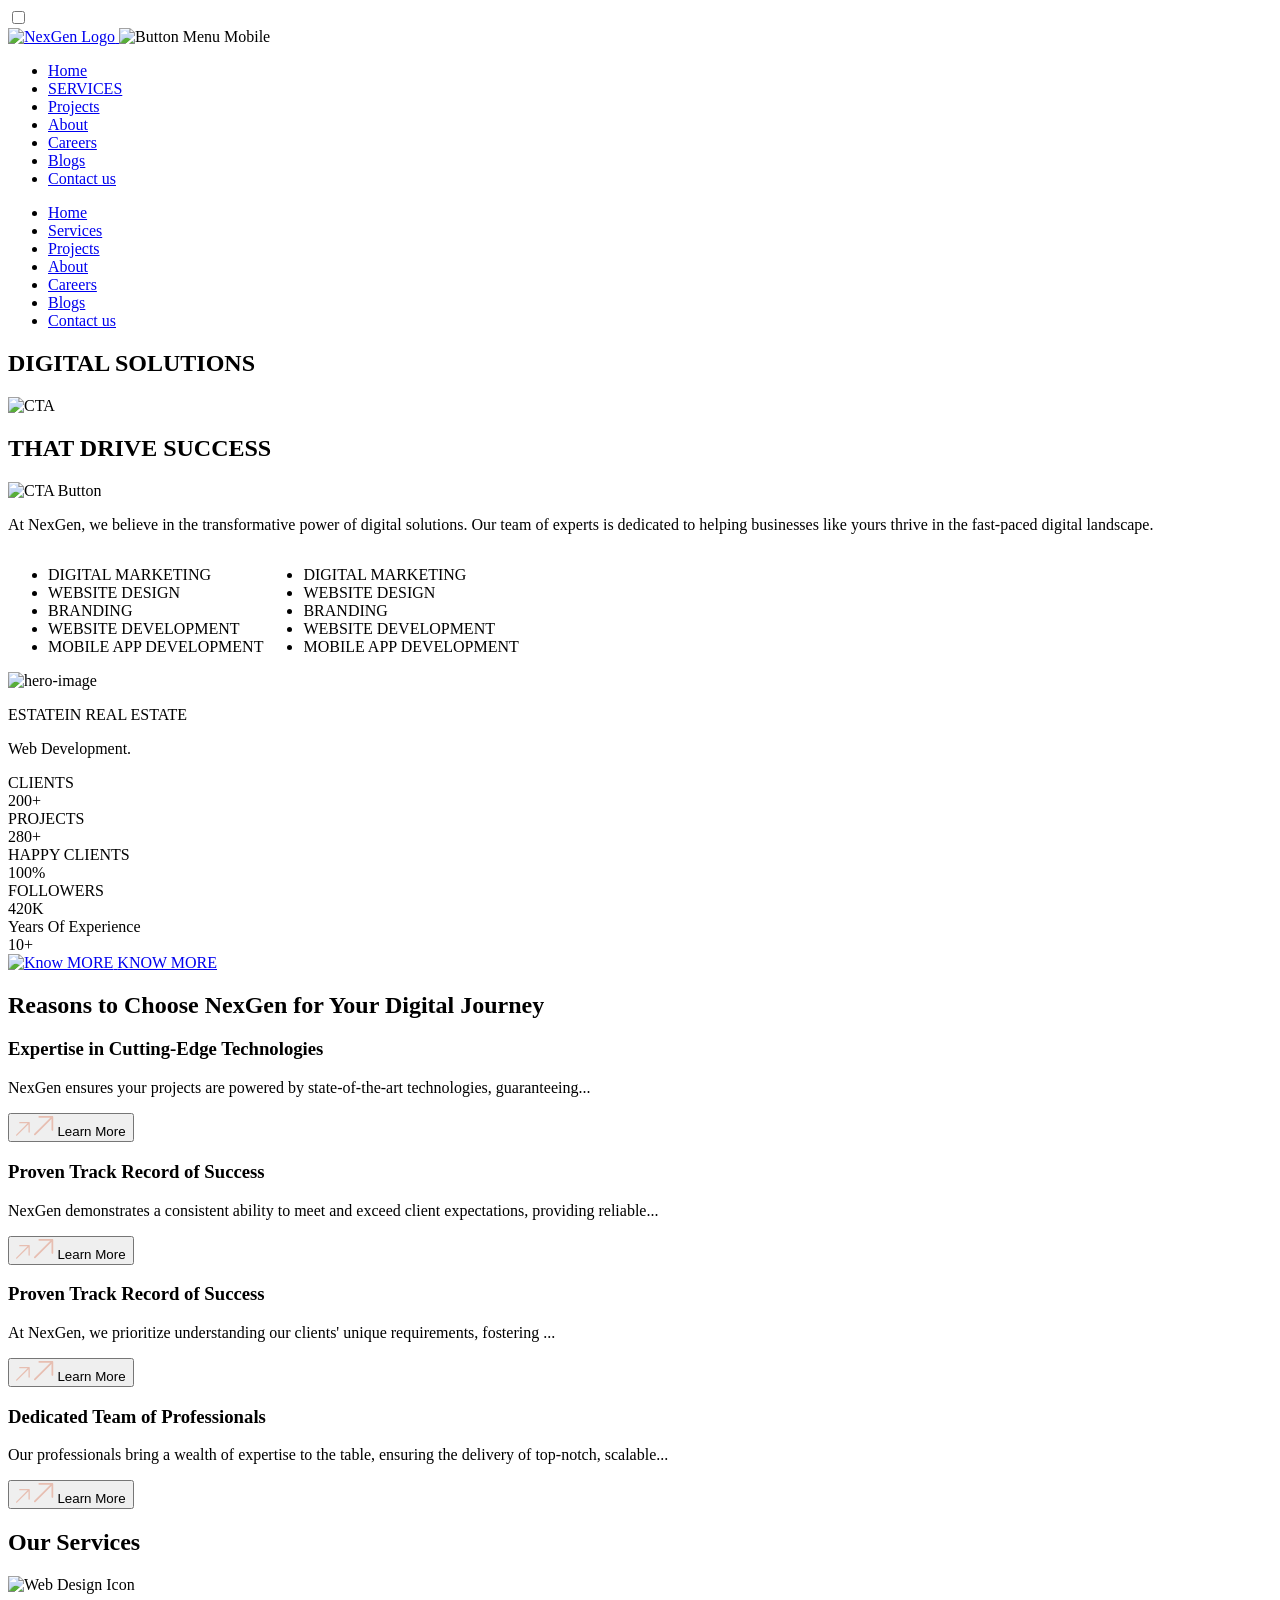
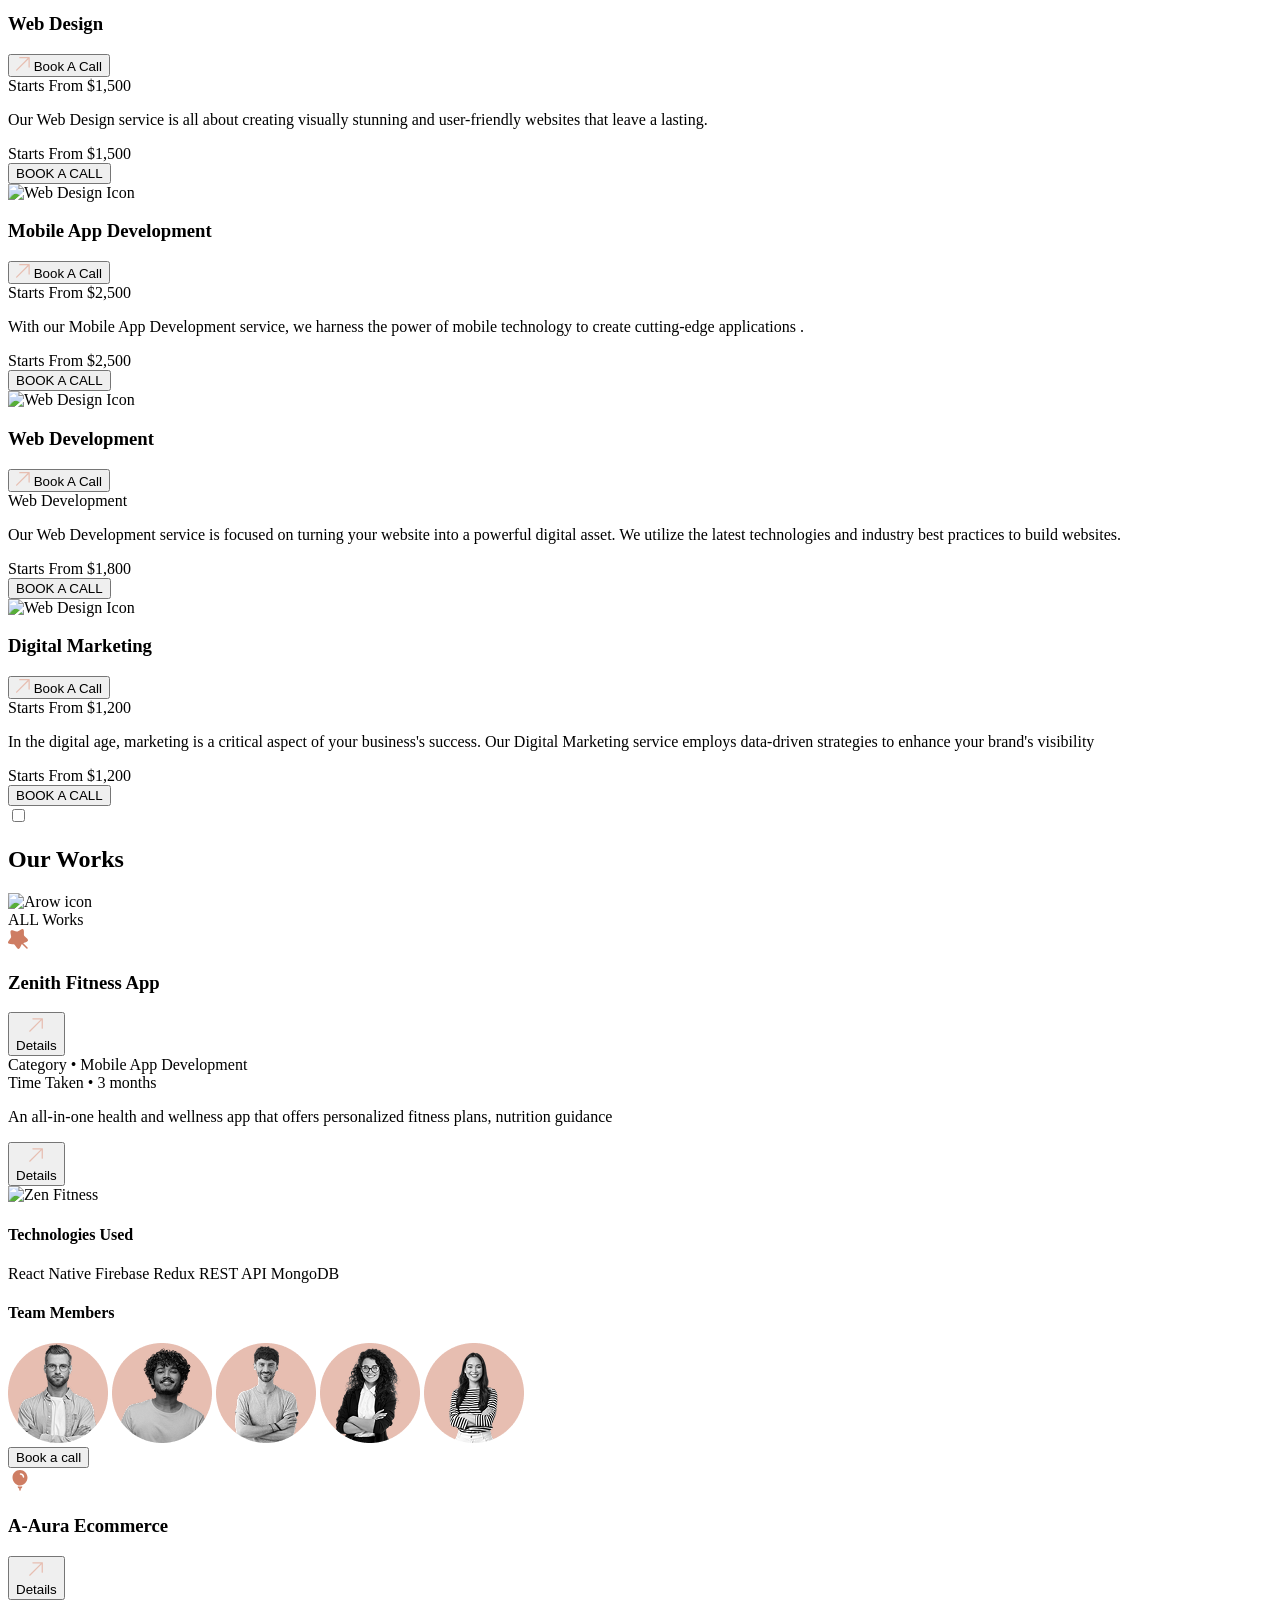
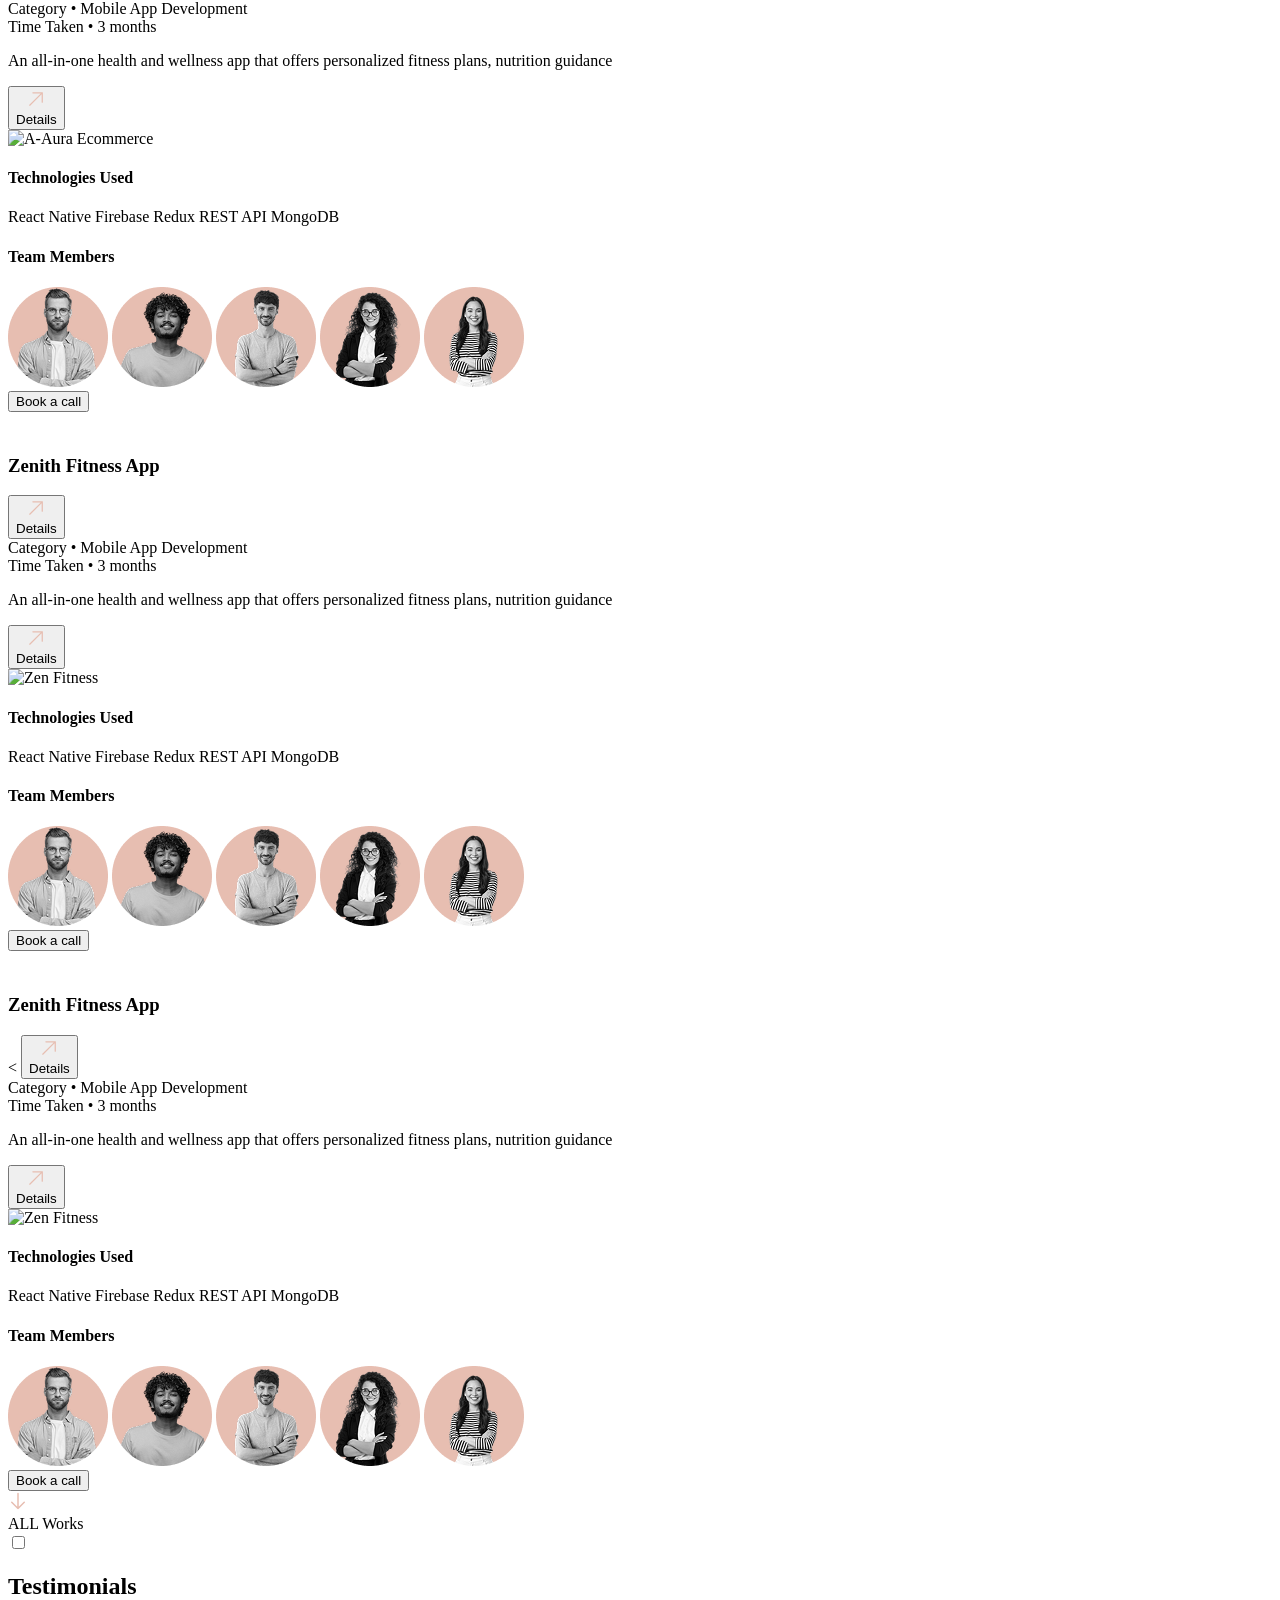
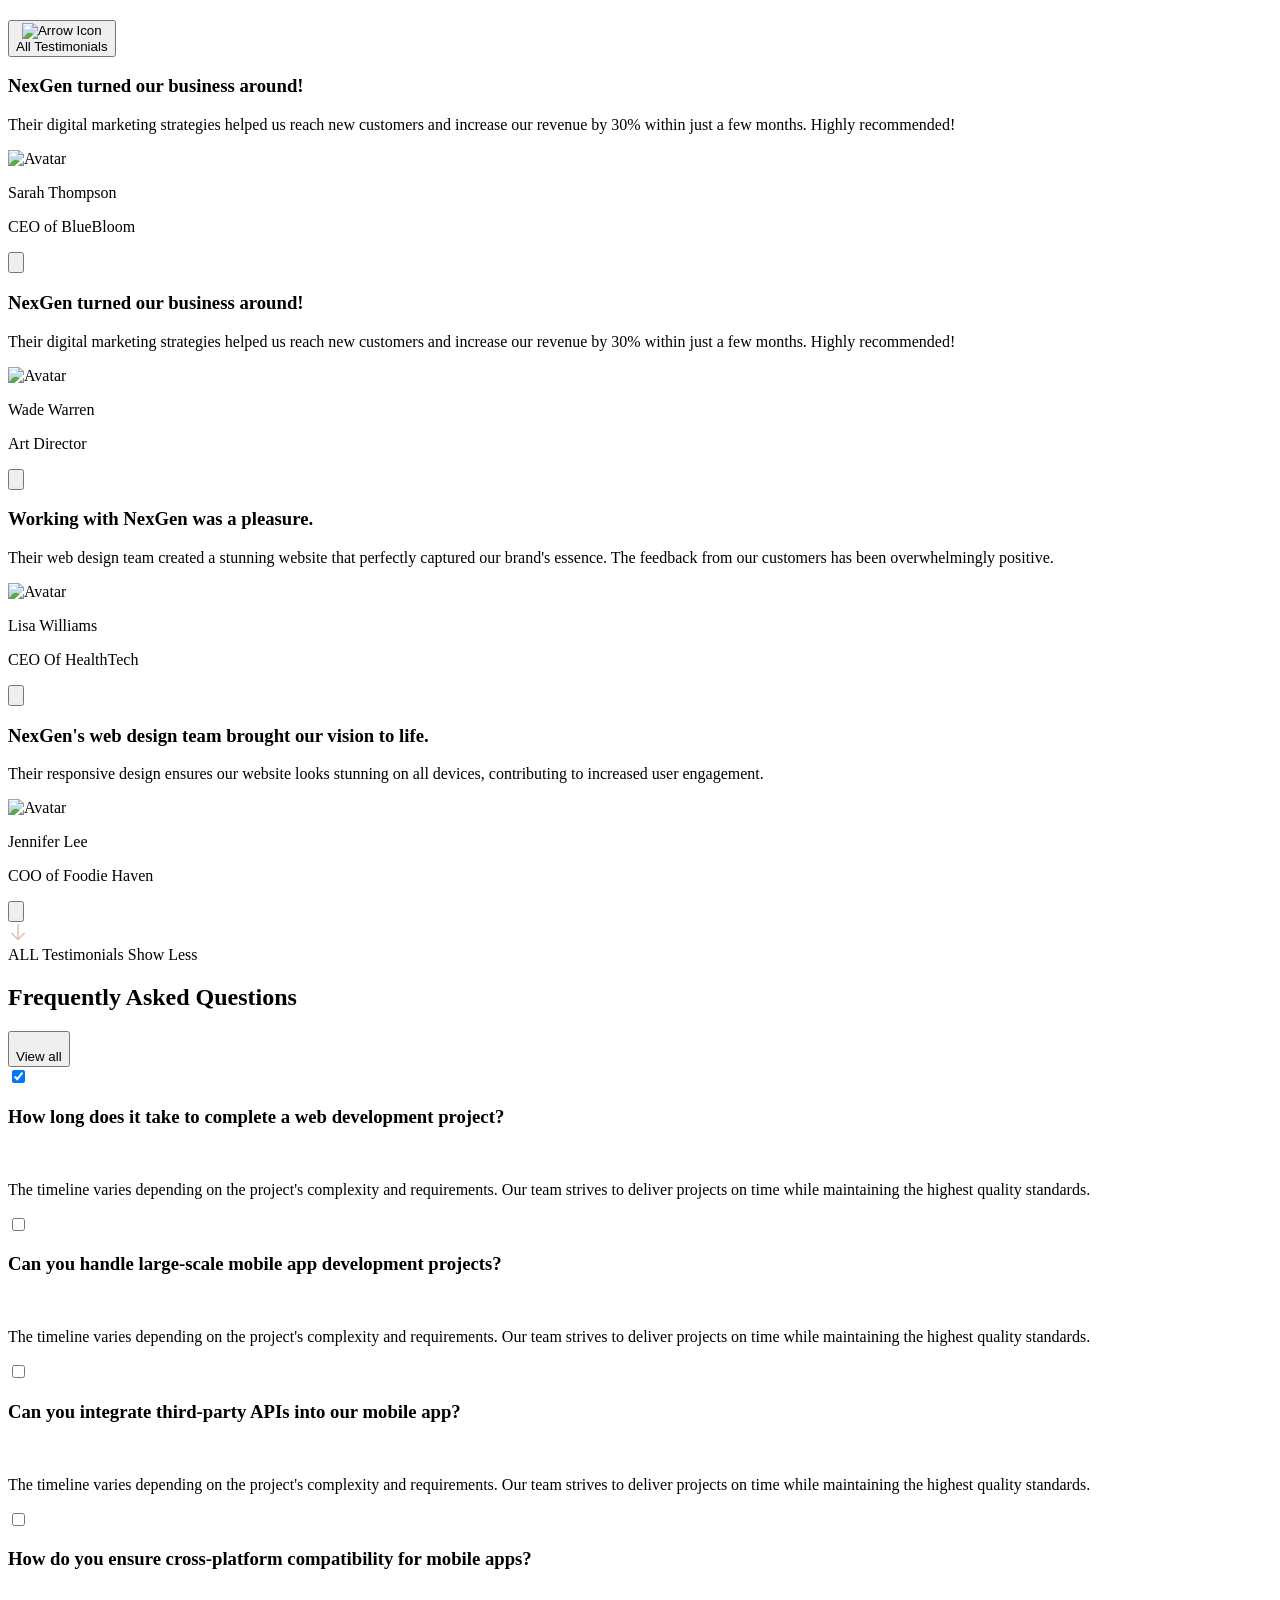
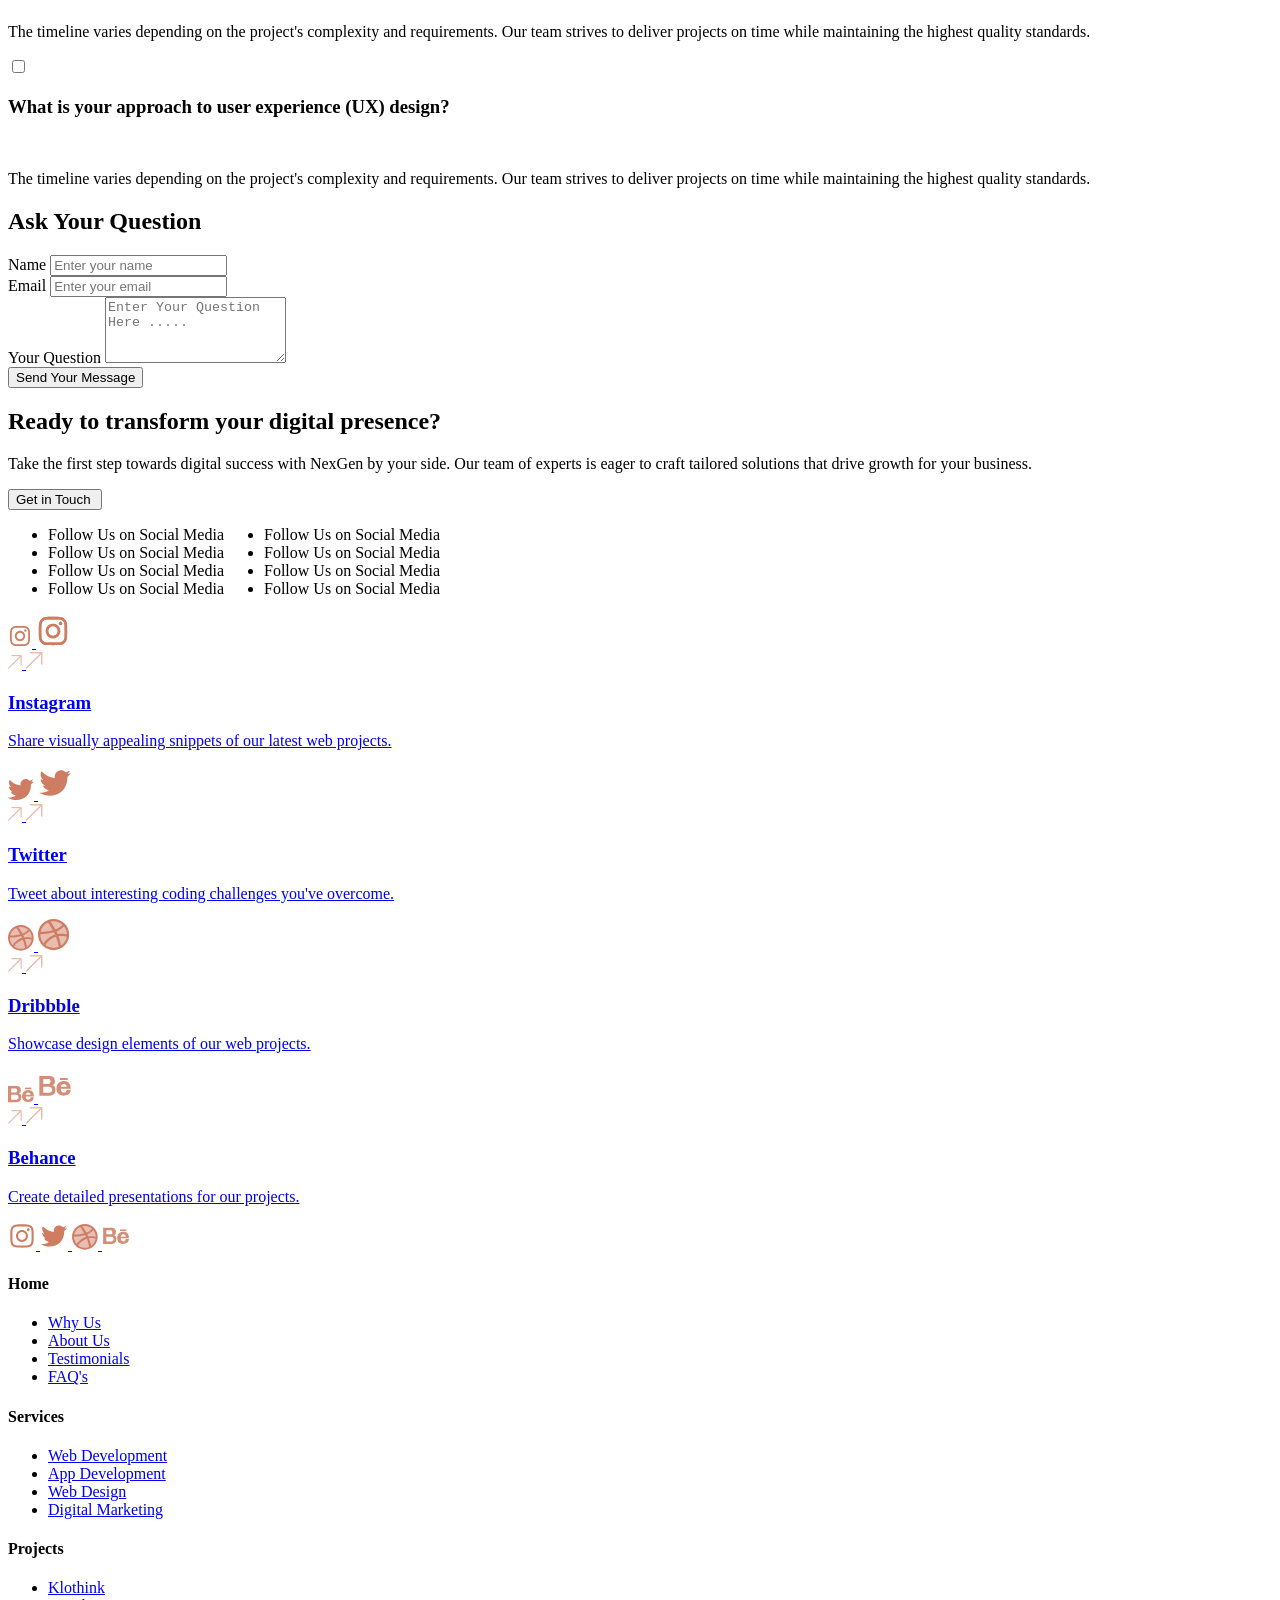
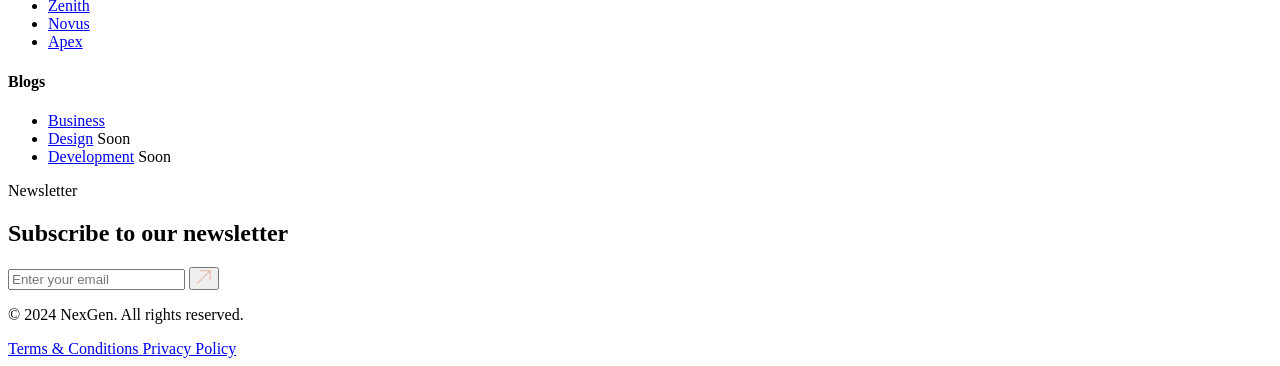
==== index.html @ 0abcc2f7 "add: nav bar link for group 1" ====
<!doctype html>
<html lang="en">
    <head>
        <meta charset="UTF-8" />
        <meta name="viewport" content="width=device-width, initial-scale=1.0" />
        <title>Home Page</title>

        <script src="https://cdn.jsdelivr.net/npm/@tailwindcss/browser@4"></script>
        <link
            href="https://fonts.googleapis.com/css2?family=Roboto+Flex:opsz,wght@8..144,100..1000&display=swap"
            rel="stylesheet"
        />
        <!--    Google font -->
        <link rel="preconnect" href="https://fonts.googleapis.com" />
        <link rel="preconnect" href="https://fonts.gstatic.com" crossorigin />
        <link
            href="https://fonts.googleapis.com/css2?family=Roboto+Flex:opsz,wght,XOPQ,XTRA,YOPQ,YTDE,YTFI,YTLC,YTUC@8..144,100..1000,96,468,79,-203,738,514,712&family=Roboto+Mono:ital,wght@0,100..700;1,100..700&display=swap"
            rel="stylesheet"
        />

        <link rel="preconnect" href="https://fonts.googleapis.com" />
        <link rel="preconnect" href="https://fonts.gstatic.com" crossorigin />
        <link
            href="https://fonts.googleapis.com/css2?family=Roboto+Flex:opsz,wght,XOPQ,XTRA,YOPQ,YTDE,YTFI,YTLC,YTUC@8..144,100..1000,96,468,79,-203,738,514,712&family=Roboto+Mono:ital,wght@0,100..700;1,100..700&family=Roboto:ital,wght@0,100..900;1,100..900&display=swap"
            rel="stylesheet"
        />
        <!--    Tailwind CDN -->
        <script src="https://cdn.jsdelivr.net/npm/@tailwindcss/browser@4"></script>

        <style>
            #toggle-works:checked ~ div .card-hidden {
                display: grid;
            }
            #toggle-testimonals:checked ~ div .testimonial-card {
                display: grid;
            }
            #toggle-testimonals:checked ~ div .label-open {
                display: none;
            }

            #toggle-testimonals:checked ~ div .label-close {
                display: inline;
            }

            @keyframes marquee {
                0% {
                    transform: translateX(0);
                }
                100% {
                    transform: translateX(-50%);
                }
            }
            .animate-marquee {
                display: flex;
                width: max-content;
                animation: marquee 15s linear infinite;
            }
            /* Dùng để pause chữ khi hover */
            .animate-marquee:hover {
                animation-play-state: paused;
            }

            /* Chỉnh phần animation phần follow - không bị chạy vượt quá viền */
            .marquee-mask {
                -webkit-mask-image: linear-gradient(
                    to right,
                    transparent,
                    black 5%,
                    black 95%,
                    transparent
                );
                mask-image: linear-gradient(
                    to right,
                    transparent,
                    black 5%,
                    black 95%,
                    transparent
                );
            }
        </style>
    </head>

    <body class="bg-[#0F0F0F] text-[#676665]">
        <!--   HEADER -->

        <!--    Checkbox hack ẩn hiện navigation -->
        <input type="checkbox" id="menu-toggle" class="peer hidden" />

        <!--    Header dính khi scroll-->
        <header
            class="w-[calc(100%-32px)] h-[72px] mx-auto mt-[41px] sticky top-0 z-[1001] flex items-center justify-between rounded-[10px] p-[14px] bg-[#1A1A1A] lg:w-[calc(100%-80px)] lg:h-[89px] lg:mt-[30px] lg:mb-[42px] lg:mx-auto lg:pl-10 lg:pr-5 lg:py-5 2xl:w-[calc(100%-100px)] 2xl:mx-auto 2xl:h-[111px] 2xl:mt-[30px] 2xl:mb-5 2xl:pl-[50px] 2xl:pr-[24px] 2xl:py-6"
        >
            <!--  Logo -->
            <a href="/" class="cursor-pointer">
                <img
                    src="assets/icon/Logo.svg"
                    alt="NexGen Logo"
                    class="lg:w-[97px] 2xl:w-[129px]"
                />
            </a>

            <!-- Mobile menu toggle -->
            <label for="menu-toggle" class="cursor-pointer lg:hidden">
                <img
                    src="assets/icon/hamburger icon.svg"
                    alt="Button Menu Mobile"
                />
            </label>

            <!-- Desktop navigation -->
            <nav class="hidden lg:flex lg:items-center">
                <ul
                    class="flex lg:gap-[14px] 2xl:gap-4 lg:text-sm 2xl:text-lg text-[#81807E] font-['Roboto_Mono'] font-medium uppercase"
                >
                    <li
                        class="flex items-center justify-center lg:rounded-[10px] 2xl:rounded-xl bg-[#0F0F0F] checked text-[#E7BEB1]"
                    >
                        <a
                            href="/"
                            class="lg:px-5 lg:py-[14px] 2xl:px-6 2xl:py-4.5 hover:text-[#E7BEB1]"
                            >Home</a
                        >
                    </li>
                    <li
                        class="flex items-center justify-center lg:rounded-[10px] 2xl:rounded-xl bg-[#0F0F0F]"
                    >
                        <a
                            href="/services/index.html"
                            class="lg:px-5 lg:py-[14px] 2xl:px-6 2xl:py-4.5 hover:text-[#E7BEB1]"
                            >SERVICES</a
                        >
                    </li>
                    <li
                        class="flex items-center justify-center lg:rounded-[10px] 2xl:rounded-xl bg-[#0F0F0F]"
                    >
                        <a
                            href="#"
                            class="lg:px-5 lg:py-[14px] 2xl:px-6 2xl:py-4.5 hover:text-[#E7BEB1]"
                            >Projects</a
                        >
                    </li>

                    <li
                        class="flex items-center justify-center lg:rounded-[10px] 2xl:rounded-xl bg-[#0F0F0F]"
                    >
                        <a
                            href="/about/index.html"
                            class="lg:px-5 lg:py-[14px] 2xl:px-6 2xl:py-4.5 hover:text-[#E7BEB1]"
                            >About</a
                        >
                    </li>
                    <li
                        class="flex items-center justify-center lg:rounded-[10px] 2xl:rounded-xl bg-[#0F0F0F]"
                    >
                        <a
                            href="careers/index.html"
                            class="lg:px-5 lg:py-[14px] 2xl:px-6 2xl:py-4.5 hover:text-[#E7BEB1]"
                            >Careers</a
                        >
                    </li>
                    <li
                        class="flex items-center justify-center lg:rounded-[10px] 2xl:rounded-xl bg-[#0F0F0F]"
                    >
                        <a
                            href="#"
                            class="lg:px-5 lg:py-[14px] 2xl:px-6 2xl:py-4.5 hover:text-[#E7BEB1]"
                            >Blogs</a
                        >
                    </li>
                    <li
                        class="flex items-center justify-center lg:rounded-[10px] 2xl:rounded-xl bg-[#CE7D63] whitespace-nowrap"
                    >
                        <a
                            href="#"
                            class="lg:px-5 lg:py-[14px] 2xl:px-6 2xl:py-4.5 text-[#0F0F0F] hover:text-[#E7BEB1]"
                            >Contact us</a
                        >
                    </li>
                </ul>
            </nav>
        </header>

        <!-- Mobile navigation -->
        <nav
            class="fixed top-10.25 z-[1000] w-[280px] h-screen right-[-280px] px-6 font-['Roboto_Mono'] bg-[#1A1A1A] peer-checked:right-4 transition-[right] duration-300 ease-in-out"
        >
            <ul class="flex flex-col mt-30 gap-5 text-[#81807E] uppercase">
                <li
                    class="flex items-center justify-center bg-[#0F0F0F] rounded-xl"
                >
                    <a href="#" class="px-20 py-3 hover:text-[#E7BEB1]">
                        Home
                    </a>
                </li>
                <li
                    class="flex items-center justify-center bg-[#0F0F0F] rounded-xl"
                >
                    <a href="#" class="px-20 py-3 hover:text-[#E7BEB1]">
                        Services
                    </a>
                </li>
                <li
                    class="flex items-center justify-center bg-[#0F0F0F] rounded-xl"
                >
                    <a href="#" class="px-20 py-3 hover:text-[#E7BEB1]">
                        Projects
                    </a>
                </li>
                <li
                    class="flex items-center justify-center bg-[#0F0F0F] rounded-xl"
                >
                    <a href="#" class="px-20 py-3 hover:text-[#E7BEB1]">
                        About
                    </a>
                </li>
                <li
                    class="flex items-center justify-center bg-[#0F0F0F] rounded-xl"
                >
                    <a href="#" class="px-20 py-3 hover:text-[#E7BEB1]">
                        Careers
                    </a>
                </li>
                <li
                    class="flex items-center justify-center bg-[#0F0F0F] rounded-xl"
                >
                    <a href="#" class="px-20 py-3 hover:text-[#E7BEB1]">
                        Blogs
                    </a>
                </li>
                <li
                    class="flex items-center justify-center rounded-xl bg-[#CE7D63] whitespace-nowrap"
                >
                    <a
                        href="#"
                        class="px-20 py-3 text-[#0F0F0F] hover:text-[#E7BEB1]"
                    >
                        Contact us
                    </a>
                </li>
            </ul>
        </nav>

        <!-- Overlay -->
        <label
            for="menu-toggle"
            class="fixed inset-0 z-[998] bg-[#1A1A1A] opacity-0 invisible peer-checked:visible peer-checked:opacity-60 transition-all duration-300 ease-in-out cursor-pointer"
        >
        </label>

        <!-- ======== HERO =========== -->
        <!--    1.Hero section    -->
        <section class="mt-5 mb-4 lg:mt-[42px] 2xl:mb-5">
            <div
                class="max-w-[calc(100%-32px)] mx-auto lg:max-w-[calc(100%-80px)] 2xl:max-w-[calc(100%-100px)]"
            >
                <!-- Wrapper 2 cột -->

                <div
                    class="flex flex-col lg:flex-row lg:gap-4 2xl:gap-5 lg:items-stretch"
                >
                    <!-- HERO LEFT CARD -->
                    <div
                        class="pt-[30px] lg:pt-20 2xl:pt-25 pb-4 px-4 lg:px-15 2lx:px-20 lg:flex-1 lg:min-w-0 rounded-xl lg:rounded-2xl 2xl:rounded-[20px] bg-[#1A1A1A] flex flex-col justify-between"
                    >
                        <div>
                            <div class="flex items-center gap-4 mb-2">
                                <h2
                                    class="font-['Roboto_Flex'] font-semibold text-[#F9EFEC] text-[25px] leading-tight uppercase lg:text-[50px] 2xl:text-[60px]"
                                >
                                    DIGITAL SOLUTIONS
                                </h2>
                                <div class="hidden lg:block">
                                    <img
                                        src="assets/icon/CTA btn.svg"
                                        alt="CTA"
                                        class="lg:w-[228px] 2xl:w-[255px] h-[50px] 2xl:h-[60px] w-auto"
                                    />
                                </div>
                            </div>

                            <h2
                                class="font-['Roboto_Flex'] font-semibold text-[#F9EFEC] text-[28px] leading-tight uppercase lg:text-[50px] 2xl:text-[60px] mb-6"
                            >
                                THAT DRIVE SUCCESS
                            </h2>

                            <div class="lg:hidden mb-6">
                                <img
                                    src="assets/icon/CTA btn.svg"
                                    alt="CTA Button"
                                    class="h-10"
                                />
                            </div>

                            <p
                                class="font-['Roboto_Flex'] font-normal text-[#98989A] text-sm lg:text-base 2xl:text-xl"
                            >
                                At NexGen, we believe in the transformative
                                power of digital solutions. Our team of experts
                                is dedicated to helping businesses like yours
                                thrive in the fast-paced digital landscape.
                            </p>
                        </div>

                        <!-- ==== TAGS ===== -->

                        <!-- Thêm rounded-lg ở thẻ này để khi animation chạy thì vẫn có bo góc + Margin âm để phần tags lệch giống design-->
                        <div
                            class="ml-[-7px] lg:mx-[-44px] mt-[31px] mb-4 rounded-lg overflow-hidden"
                        >
                            <div class="relative w-full overflow-hidden">
                                <div
                                    class="flex items-center bg-[#0F0F0F] py-[14px] lg:px-4 lg:mx-0 animate-marquee"
                                >
                                    <!-- List 1 -->
                                    <ul
                                        class="font-['Roboto_Mono'] flex list-none p-0 m-0 whitespace-nowrap text-muted-foreground text-[14px] font-normal uppercase"
                                    >
                                        <li
                                            class="before:content-['•'] before:text-[#CE7D63] before:mx-1"
                                        >
                                            DIGITAL MARKETING
                                        </li>
                                        <li
                                            class="before:content-['•'] before:text-[#CE7D63] before:mx-1"
                                        >
                                            WEBSITE DESIGN
                                        </li>
                                        <li
                                            class="before:content-['•'] before:text-[#CE7D63] before:mx-1"
                                        >
                                            BRANDING
                                        </li>
                                        <li
                                            class="before:content-['•'] before:text-[#CE7D63] before:mx-1"
                                        >
                                            WEBSITE DEVELOPMENT
                                        </li>
                                        <li
                                            class="before:content-['•'] before:text-[#CE7D63] before:mx-1"
                                        >
                                            MOBILE APP DEVELOPMENT
                                        </li>
                                    </ul>

                                    <!-- List 2 (dùng để duplicate - chạy không bị ngắt quãng) -->
                                    <ul
                                        class="font-['Roboto_Mono'] flex list-none p-0 m-0 whitespace-nowrap text-muted-foreground text-[14px] font-normal uppercase"
                                    >
                                        <li
                                            class="before:content-['•'] before:text-[#CE7D63] before:mx-1"
                                        >
                                            DIGITAL MARKETING
                                        </li>
                                        <li
                                            class="before:content-['•'] before:text-[#CE7D63] before:mx-1"
                                        >
                                            WEBSITE DESIGN
                                        </li>
                                        <li
                                            class="before:content-['•'] before:text-[#CE7D63] before:mx-1"
                                        >
                                            BRANDING
                                        </li>
                                        <li
                                            class="before:content-['•'] before:text-[#CE7D63] before:mx-1"
                                        >
                                            WEBSITE DEVELOPMENT
                                        </li>
                                        <li
                                            class="before:content-['•'] before:text-[#CE7D63] before:mx-1"
                                        >
                                            MOBILE APP DEVELOPMENT
                                        </li>
                                    </ul>
                                </div>
                            </div>
                        </div>
                    </div>

                    <!--  1-2. Hero right column (cột phải: ảnh + text) -->
                    <div
                        class="hidden lg:flex lg:flex-col lg:w-[452px] 2xl:w-[452px] lg:shrink-0 lg:rounded-2xl 2xl:rounded-[20px] overflow-hidden bg-[#1F1F1F]"
                    >
                        <!-- Ảnh chiếm phần lớn -->
                        <div class="flex-1 overflow-hidden">
                            <img
                                src="assets/img/Hero Right.png"
                                alt="hero-image"
                                class="w-full h-full object-cover"
                            />
                        </div>

                        <!-- Text phía dưới -->
                        <div class="lg:p-6 2xl:px-[30px] shrink-0">
                            <p
                                class="font-['Roboto_Flex'] text-[#F9EFEC] font-medium text-xl 2xl:text-2xl uppercase tracking-wide"
                            >
                                ESTATEIN REAL ESTATE
                            </p>
                            <p
                                class="font-['Roboto_Flex'] text-[#B3B3B2] text-base 2xl:text-lg mt-1"
                            >
                                Web Development.
                            </p>
                        </div>
                    </div>
                </div>
            </div>
        </section>

        <!-- ─── Stats Row ─── -->

        <section class="mb-[50px] lg:mb-20 2xl:mb-30">
            <div
                class="max-w-[calc(100%-32px)] mx-auto lg:max-w-[calc(100%-80px)] 2xl:max-w-[calc(100%-100px)]"
            >
                <div
                    class="border-solid border-[2px] border-[#1F1F1F] rounded-2xl lg:rounded-[16px]"
                >
                    <div
                        class="grid grid-cols-2 gap-[10px] 2xl:gap-5 p-[10px] 2xl:p-5 lg:grid-cols-6"
                    >
                        <!-- Clients -->
                        <div
                            class="flex flex-col items-center justify-center rounded-xl 2xl:rounded-[14px] px-[14px] lg:px-4 2xl:px-5 py-4 lg:py-5 2xl:py-[30px] text-center bg-[#1A1A1A]"
                        >
                            <div
                                class="font-['Roboto_Mono'] font-medium text-sm text-[#B3B3B2] leading-[150%] uppercase"
                            >
                                CLIENTS
                            </div>
                            <div
                                class="font-['Roboto_Flex'] font-semibold text-[40px] text-[#DA9E8B] leading-[150%] uppercase"
                            >
                                200+
                            </div>
                        </div>

                        <!-- Projects -->
                        <div
                            class="flex flex-col items-center justify-center rounded-xl 2xl:rounded-[14px] px-[14px] lg:px-4 2xl:px-5 py-4 lg:py-5 2xl:py-[30px] text-center bg-[#1A1A1A]"
                        >
                            <div
                                class="font-['Roboto_Flex'] font-['Roboto_Mono'] font-medium text-sm text-[#B3B3B2] leading-[150%] uppercase"
                            >
                                PROJECTS
                            </div>
                            <div
                                class="font-['Roboto_Flex'] font-semibold text-[40px] text-[#DA9E8B] leading-[150%] uppercase"
                            >
                                280+
                            </div>
                        </div>

                        <!-- Happy Clients -->
                        <div
                            class="flex flex-col items-center justify-center rounded-xl 2xl:rounded-[14px] px-[14px] lg:px-4 2xl:px-5 py-4 lg:py-5 2xl:py-[30px] bg-[#1A1A1A]"
                        >
                            <div
                                class="font-['Roboto_Mono'] font-medium text-sm text-[#B3B3B2] leading-[150%] uppercase"
                            >
                                HAPPY CLIENTS
                            </div>
                            <div
                                class="font-['Roboto_Flex'] font-semibold text-[40px] text-[#DA9E8B] leading-[150%] uppercase"
                            >
                                100%
                            </div>
                        </div>

                        <!-- Followers -->
                        <div
                            class="flex flex-col items-center justify-center rounded-xl 2xl:rounded-[14px] px-[14px] lg:px-4 2xl:px-5 py-4 lg:py-5 2xl:py-[30px] text-center bg-[#1A1A1A]"
                        >
                            <div
                                class="font-['Roboto_Mono'] font-medium text-sm text-[#B3B3B2] leading-[150%] uppercase"
                            >
                                FOLLOWERS
                            </div>
                            <div
                                class="font-['Roboto_Flex'] font-semibold text-[40px] text-[#DA9E8B] leading-[150%] uppercase"
                            >
                                420K
                            </div>
                        </div>

                        <!-- Experience -->
                        <div
                            class="col-span-2 lg:col-span-1 flex flex-col items-center justify-center rounded-xl 2xl:rounded-[14px] px-[14px] lg:px-4 2xl:px-5 py-4 lg:py-5 2xl:py-[30px] text-center bg-[#1A1A1A] lg:col-span-1"
                        >
                            <div
                                class="font-['Roboto_Mono'] font-medium text-sm text-[#B3B3B2] leading-[150%]"
                            >
                                Years Of Experience
                            </div>
                            <div
                                class="font-['Roboto_Flex'] font-semibold text-[40px] text-[#DA9E8B] leading-[150%] uppercase"
                            >
                                10+
                            </div>
                        </div>

                        <!-- Btn Know More -->
                        <a
                            href="#!"
                            class="col-span-2 flex items-center justify-center gap-[6px] 2xl:gap-[10px] rounded-xl rounded-xl 2xl:rounded-[14px] px-[14px] py-5 bg-[#1A1A1A] group transition-all hover:bg-[#252525] lg:col-span-1"
                        >
                            <img
                                src="assets/icon/Icon Container.png"
                                alt="Know MORE"
                                aria-hidden="true"
                                class="shrink-0"
                            />

                            <span
                                class="font-['Roboto_Mono'] font-medium text-sm text-[#B3B3B2] leading-[150%] uppercase"
                            >
                                KNOW MORE
                            </span>
                        </a>
                    </div>
                </div>
            </div>
        </section>

        <!-- ─── Reasons ─── -->

        <section class="mb-[50px] lg:mb-20 2xl:mb-30">
            <div
                class="max-w-[calc(100%-32px)] mx-auto lg:max-w-[calc(100%-80px)] 2xl:max-w-[calc(100%-100px)]"
            >
                <div
                    class="border-solid border-[2px] border-[#1F1F1F] rounded-2xl 2xl:rounded-[20px]"
                >
                    <div
                        class="grid grid-cols-1 gap-[10px] p-[10px] lg:grid-cols-4 2xl:gap-5"
                    >
                        <div
                            class="flex flex-col items-start justify-center rounded-[14px] lg:rounded-2xl p-6 lg:p-10 2xl:p-[5px] bg-[#1A1A1A] lg:col-span-4"
                        >
                            <h2
                                class="font-['Roboto_Flex'] font-semibold text-[28px] lg:text-[45px] 2xl:text-[48px] text-[#F9EFEC] leading-[100%] uppercase"
                            >
                                Reasons to Choose NexGen for Your Digital
                                Journey
                            </h2>
                        </div>

                        <div
                            class="flex flex-col items-start justify-between rounded-xl rounded-[14px] p-6 lg:p-[30px] 2xl:p-10 bg-[#1A1A1A]"
                        >
                            <!-- Card 1 -->
                            <div>
                                <div class="lg:min-h-[109px] 2xl:min-h-[135px]">
                                    <h3
                                        class="font-['Roboto_Flex'] font-medium text-xl lg:text-[22px] 2xl:text-[30px] text-[#F9EFEC] mb-2 lg:mb-[10px] 2xl:mb-3 leading-[150%] uppercase"
                                    >
                                        Expertise in Cutting-Edge Technologies
                                    </h3>
                                </div>
                                <p
                                    class="font-['Roboto_Flex'] font-normal text-sm lg:text-base 2xl:text-lg text-[#B3B3B2] leading-[150%]"
                                >
                                    NexGen ensures your projects are powered by
                                    state-of-the-art technologies,
                                    guaranteeing...
                                </p>
                            </div>
                            <button
                                class="flex flex-row items-center mt-auto pt-6 gap-2 group cursor-pointer transition-opacity hover:opacity-80"
                            >
                                <span
                                    class="w-[52px] h-[52px] 2xl:w-[68px] 2xl:h-[52px] flex items-center justify-center bg-[#0F0F0F] rounded-full border border-[#262626]"
                                >
                                    <svg
                                        width="14"
                                        height="14"
                                        viewBox="0 0 14 14"
                                        fill="none"
                                        xmlns="http://www.w3.org/2000/svg"
                                        class="block 2xl:hidden"
                                    >
                                        <path
                                            fill-rule="evenodd"
                                            clip-rule="evenodd"
                                            d="M3.75 4.09782e-07L13.125 0C13.2908 0 13.4497 0.065848 13.5669 0.183058C13.6842 0.300269 13.75 0.45924 13.75 0.625V10C13.75 10.3452 13.4702 10.625 13.125 10.625C12.7798 10.625 12.5 10.3452 12.5 10V2.13388L1.06694 13.5669C0.822864 13.811 0.427136 13.811 0.183058 13.5669C-0.0610194 13.3229 -0.0610194 12.9271 0.183058 12.6831L11.6161 1.25L3.75 1.25C3.40482 1.25 3.125 0.970178 3.125 0.625C3.125 0.279822 3.40482 4.09782e-07 3.75 4.09782e-07Z"
                                            fill="#E7BEB1"
                                        />
                                    </svg>

                                    <svg
                                        width="20"
                                        height="20"
                                        viewBox="0 0 20 20"
                                        fill="none"
                                        xmlns="http://www.w3.org/2000/svg"
                                        class="hidden 2xl:block"
                                    >
                                        <path
                                            fill-rule="evenodd"
                                            clip-rule="evenodd"
                                            d="M5.25 5.73695e-07L18.375 0C18.6071 0 18.8296 0.0921872 18.9937 0.256282C19.1578 0.420376 19.25 0.642936 19.25 0.875V14C19.25 14.4832 18.8582 14.875 18.375 14.875C17.8918 14.875 17.5 14.4832 17.5 14V2.98744L1.49372 18.9937C1.15201 19.3354 0.59799 19.3354 0.256282 18.9937C-0.0854272 18.652 -0.0854272 18.098 0.256282 17.7563L16.2626 1.75L5.25 1.75C4.76675 1.75 4.375 1.35825 4.375 0.875C4.375 0.391751 4.76675 5.73695e-07 5.25 5.73695e-07Z"
                                            fill="#E7BEB1"
                                        />
                                    </svg>
                                </span>
                                <span
                                    class="font-['Roboto_Flex'] font-normal text-base 2xl:text-lg text-[#B3B3B2] leading-[150%]"
                                >
                                    Learn More
                                </span>
                            </button>
                        </div>

                        <!-- Card 2 -->

                        <div
                            class="flex flex-col items-start justify-between rounded-xl rounded-[14px] p-6 lg:p-[30px] 2xl:p-10 bg-[#1A1A1A]"
                        >
                            <div>
                                <div class="lg:min-h-[109px] 2xl:min-h-[135px]">
                                    <h3
                                        class="font-['Roboto_Flex'] font-medium text-xl lg:text-[22px] 2xl:text-[30px] text-[#F9EFEC] mb-2 lg:mb-[10px] 2xl:mb-3 leading-[150%] uppercase"
                                    >
                                        Proven Track Record of Success
                                    </h3>
                                </div>
                                <p
                                    class="font-['Roboto_Flex'] font-normal text-sm lg:text-base 2xl:text-lg text-[#B3B3B2] leading-[150%]"
                                >
                                    NexGen demonstrates a consistent ability to
                                    meet and exceed client expectations,
                                    providing reliable...
                                </p>
                            </div>
                            <button
                                class="flex flex-row items-center mt-auto pt-6 gap-2 group cursor-pointer transition-opacity hover:opacity-80"
                            >
                                <span
                                    class="w-[52px] h-[52px] 2xl:w-[68px] 2xl:h-[52px] flex items-center justify-center bg-[#0F0F0F] rounded-full border border-[#262626]"
                                >
                                    <svg
                                        width="14"
                                        height="14"
                                        viewBox="0 0 14 14"
                                        fill="none"
                                        xmlns="http://www.w3.org/2000/svg"
                                        class="block 2xl:hidden"
                                    >
                                        <path
                                            fill-rule="evenodd"
                                            clip-rule="evenodd"
                                            d="M3.75 4.09782e-07L13.125 0C13.2908 0 13.4497 0.065848 13.5669 0.183058C13.6842 0.300269 13.75 0.45924 13.75 0.625V10C13.75 10.3452 13.4702 10.625 13.125 10.625C12.7798 10.625 12.5 10.3452 12.5 10V2.13388L1.06694 13.5669C0.822864 13.811 0.427136 13.811 0.183058 13.5669C-0.0610194 13.3229 -0.0610194 12.9271 0.183058 12.6831L11.6161 1.25L3.75 1.25C3.40482 1.25 3.125 0.970178 3.125 0.625C3.125 0.279822 3.40482 4.09782e-07 3.75 4.09782e-07Z"
                                            fill="#E7BEB1"
                                        />
                                    </svg>

                                    <svg
                                        width="20"
                                        height="20"
                                        viewBox="0 0 20 20"
                                        fill="none"
                                        xmlns="http://www.w3.org/2000/svg"
                                        class="hidden 2xl:block"
                                    >
                                        <path
                                            fill-rule="evenodd"
                                            clip-rule="evenodd"
                                            d="M5.25 5.73695e-07L18.375 0C18.6071 0 18.8296 0.0921872 18.9937 0.256282C19.1578 0.420376 19.25 0.642936 19.25 0.875V14C19.25 14.4832 18.8582 14.875 18.375 14.875C17.8918 14.875 17.5 14.4832 17.5 14V2.98744L1.49372 18.9937C1.15201 19.3354 0.59799 19.3354 0.256282 18.9937C-0.0854272 18.652 -0.0854272 18.098 0.256282 17.7563L16.2626 1.75L5.25 1.75C4.76675 1.75 4.375 1.35825 4.375 0.875C4.375 0.391751 4.76675 5.73695e-07 5.25 5.73695e-07Z"
                                            fill="#E7BEB1"
                                        />
                                    </svg>
                                </span>
                                <span
                                    class="font-['Roboto_Flex'] font-normal text-base 2xl:text-lg text-[#B3B3B2] leading-[150%]"
                                >
                                    Learn More
                                </span>
                            </button>
                        </div>

                        <!-- Card 3 -->

                        <div
                            class="flex flex-col items-start justify-between rounded-xl rounded-[14px] p-6 lg:p-[30px] 2xl:p-10 bg-[#1A1A1A]"
                        >
                            <div>
                                <div class="lg:min-h-[109px] 2xl:min-h-[135px]">
                                    <h3
                                        class="font-['Roboto_Flex'] font-medium text-xl lg:text-[22px] 2xl:text-[30px] text-[#F9EFEC] mb-2 lg:mb-[10px] 2xl:mb-3 leading-[150%] uppercase"
                                    >
                                        Proven Track Record of Success
                                    </h3>
                                </div>
                                <p
                                    class="font-['Roboto_Flex'] font-normal text-sm lg:text-base 2xl:text-lg text-[#B3B3B2] leading-[150%]"
                                >
                                    At NexGen, we prioritize understanding our
                                    clients' unique requirements, fostering ...
                                </p>
                            </div>
                            <button
                                class="flex flex-row items-center mt-auto pt-6 gap-2 group cursor-pointer transition-opacity hover:opacity-80"
                            >
                                <span
                                    class="w-[52px] h-[52px] 2xl:w-[68px] 2xl:h-[52px] flex items-center justify-center bg-[#0F0F0F] rounded-full border border-[#262626]"
                                >
                                    <svg
                                        width="14"
                                        height="14"
                                        viewBox="0 0 14 14"
                                        fill="none"
                                        xmlns="http://www.w3.org/2000/svg"
                                        class="block 2xl:hidden"
                                    >
                                        <path
                                            fill-rule="evenodd"
                                            clip-rule="evenodd"
                                            d="M3.75 4.09782e-07L13.125 0C13.2908 0 13.4497 0.065848 13.5669 0.183058C13.6842 0.300269 13.75 0.45924 13.75 0.625V10C13.75 10.3452 13.4702 10.625 13.125 10.625C12.7798 10.625 12.5 10.3452 12.5 10V2.13388L1.06694 13.5669C0.822864 13.811 0.427136 13.811 0.183058 13.5669C-0.0610194 13.3229 -0.0610194 12.9271 0.183058 12.6831L11.6161 1.25L3.75 1.25C3.40482 1.25 3.125 0.970178 3.125 0.625C3.125 0.279822 3.40482 4.09782e-07 3.75 4.09782e-07Z"
                                            fill="#E7BEB1"
                                        />
                                    </svg>

                                    <svg
                                        width="20"
                                        height="20"
                                        viewBox="0 0 20 20"
                                        fill="none"
                                        xmlns="http://www.w3.org/2000/svg"
                                        class="hidden 2xl:block"
                                    >
                                        <path
                                            fill-rule="evenodd"
                                            clip-rule="evenodd"
                                            d="M5.25 5.73695e-07L18.375 0C18.6071 0 18.8296 0.0921872 18.9937 0.256282C19.1578 0.420376 19.25 0.642936 19.25 0.875V14C19.25 14.4832 18.8582 14.875 18.375 14.875C17.8918 14.875 17.5 14.4832 17.5 14V2.98744L1.49372 18.9937C1.15201 19.3354 0.59799 19.3354 0.256282 18.9937C-0.0854272 18.652 -0.0854272 18.098 0.256282 17.7563L16.2626 1.75L5.25 1.75C4.76675 1.75 4.375 1.35825 4.375 0.875C4.375 0.391751 4.76675 5.73695e-07 5.25 5.73695e-07Z"
                                            fill="#E7BEB1"
                                        />
                                    </svg>
                                </span>
                                <span
                                    class="font-['Roboto_Flex'] font-normal text-base 2xl:text-lg text-[#B3B3B2] leading-[150%]"
                                >
                                    Learn More
                                </span>
                            </button>
                        </div>

                        <!-- Card 4 -->
                        <div
                            class="flex flex-col items-start justify-between rounded-xl rounded-[14px] p-6 lg:p-[30px] 2xl:p-10 bg-[#1A1A1A]"
                        >
                            <div>
                                <div class="lg:min-h-[109px] 2xl:min-h-[135px]">
                                    <h3
                                        class="font-['Roboto_Flex'] font-medium text-xl lg:text-[22px] 2xl:text-[30px] text-[#F9EFEC] mb-2 lg:mb-[10px] 2xl:mb-3 leading-[150%] uppercase"
                                    >
                                        Dedicated Team of Professionals
                                    </h3>
                                </div>
                                <p
                                    class="font-['Roboto_Flex'] font-normal text-sm lg:text-base 2xl:text-lg text-[#B3B3B2] leading-[150%]"
                                >
                                    Our professionals bring a wealth of
                                    expertise to the table, ensuring the
                                    delivery of top-notch, scalable...
                                </p>
                            </div>
                            <button
                                class="flex flex-row items-center mt-auto pt-6 gap-2 group cursor-pointer transition-opacity hover:opacity-80"
                            >
                                <span
                                    class="w-[52px] h-[52px] 2xl:w-[68px] 2xl:h-[52px] flex items-center justify-center bg-[#0F0F0F] rounded-full border border-[#262626]"
                                >
                                    <svg
                                        width="14"
                                        height="14"
                                        viewBox="0 0 14 14"
                                        fill="none"
                                        xmlns="http://www.w3.org/2000/svg"
                                        class="block 2xl:hidden"
                                    >
                                        <path
                                            fill-rule="evenodd"
                                            clip-rule="evenodd"
                                            d="M3.75 4.09782e-07L13.125 0C13.2908 0 13.4497 0.065848 13.5669 0.183058C13.6842 0.300269 13.75 0.45924 13.75 0.625V10C13.75 10.3452 13.4702 10.625 13.125 10.625C12.7798 10.625 12.5 10.3452 12.5 10V2.13388L1.06694 13.5669C0.822864 13.811 0.427136 13.811 0.183058 13.5669C-0.0610194 13.3229 -0.0610194 12.9271 0.183058 12.6831L11.6161 1.25L3.75 1.25C3.40482 1.25 3.125 0.970178 3.125 0.625C3.125 0.279822 3.40482 4.09782e-07 3.75 4.09782e-07Z"
                                            fill="#E7BEB1"
                                        />
                                    </svg>

                                    <svg
                                        width="20"
                                        height="20"
                                        viewBox="0 0 20 20"
                                        fill="none"
                                        xmlns="http://www.w3.org/2000/svg"
                                        class="hidden 2xl:block"
                                    >
                                        <path
                                            fill-rule="evenodd"
                                            clip-rule="evenodd"
                                            d="M5.25 5.73695e-07L18.375 0C18.6071 0 18.8296 0.0921872 18.9937 0.256282C19.1578 0.420376 19.25 0.642936 19.25 0.875V14C19.25 14.4832 18.8582 14.875 18.375 14.875C17.8918 14.875 17.5 14.4832 17.5 14V2.98744L1.49372 18.9937C1.15201 19.3354 0.59799 19.3354 0.256282 18.9937C-0.0854272 18.652 -0.0854272 18.098 0.256282 17.7563L16.2626 1.75L5.25 1.75C4.76675 1.75 4.375 1.35825 4.375 0.875C4.375 0.391751 4.76675 5.73695e-07 5.25 5.73695e-07Z"
                                            fill="#E7BEB1"
                                        />
                                    </svg>
                                </span>
                                <span
                                    class="font-['Roboto_Flex'] font-normal text-base 2xl:text-lg text-[#B3B3B2] leading-[150%]"
                                >
                                    Learn More
                                </span>
                            </button>
                        </div>
                    </div>
                </div>
            </div>
        </section>

        <!-- ─── Services ─── -->

        <section class="mb-[50px] lg:mb-20 2xl:mb-30">
            <div
                class="max-w-[calc(100%-32px)] mx-auto lg:max-w-[calc(100%-80px)] 2xl:max-w-[calc(100%-100px)]"
            >
                <div
                    class="border-solid border-[2px] border-[#1F1F1F] rounded-2xl lg:rounded-[20px] 2xl:rounded-3xl"
                >
                    <div
                        class="grid grid-cols-1 gap-[10px] 2xl:gap-5 p-[10px] 2xl:p-5 lg:grid-cols-2"
                    >
                        <!--Title-->
                        <div
                            class="flex flex-col items-start justify-center rounded-[14px] 2xl:rounded-2xl p-6 lg:p-10 2xl:p-[50px] bg-[#1A1A1A] lg:col-span-2"
                        >
                            <h2
                                class="font-['Roboto_Flex'] font-semibold text-[28px] lg:text-[38px] 2xl:text-[48px] text-[#F9EFEC] leading-[100%] uppercase"
                            >
                                Our Services
                            </h2>
                        </div>

                        <!-- CARD 1 -->
                        <div
                            class="flex flex-col gap-5 lg:gap-[30px] 2xl:gap-[50px] rounded-[14px] 2xl:rounded-2xl p-6 lg:p-15 2xl:p-20 bg-[#1A1A1A]"
                        >
                            <div
                                class="flex flex-row items-center justify-between"
                            >
                                <div
                                    class="flex flex-row gap-[14px] items-center"
                                >
                                    <img
                                        src="assets/icon/web-design icon.png"
                                        alt="Web Design Icon"
                                        class="w-[52px] h-[52px] lg:w-[56px] lg:h-[56px] 2xl:w-[66px] 2xl:h-[66px]"
                                    />
                                    <h3
                                        class="font-['Roboto_Flex'] font-medium text-xl lg:text-[22px] 2xl:text-3xl text-[#F9EFEC] leading-[150%] uppercase"
                                    >
                                        Web Design
                                    </h3>
                                </div>
                                <button
                                    class="hidden lg:flex items-center gap-2 transition-all duration-300 hover:opacity-80 cursor-pointer"
                                >
                                    <span
                                        class="w-10 h-10 flex items-center justify-center bg-[#1F1F1F] rounded-full border border-[#333333]"
                                    >
                                        <svg
                                            width="14"
                                            height="14"
                                            viewBox="0 0 14 14"
                                            fill="none"
                                            xmlns="http://www.w3.org/2000/svg"
                                        >
                                            <path
                                                fill-rule="evenodd"
                                                clip-rule="evenodd"
                                                d="M3.75 4.09782e-07L13.125 0C13.2908 0 13.4497 0.065848 13.5669 0.183058C13.6842 0.300269 13.75 0.45924 13.75 0.625V10C13.75 10.3452 13.4702 10.625 13.125 10.625C12.7798 10.625 12.5 10.3452 12.5 10V2.13388L1.06694 13.5669C0.822864 13.811 0.427136 13.811 0.183058 13.5669C-0.0610194 13.3229 -0.0610194 12.9271 0.183058 12.6831L11.6161 1.25L3.75 1.25C3.40482 1.25 3.125 0.970178 3.125 0.625C3.125 0.279822 3.40482 4.09782e-07 3.75 4.09782e-07Z"
                                                fill="#E7BEB1"
                                            />
                                        </svg>
                                    </span>
                                    <span
                                        class="font-['Roboto_Mono'] font-medium text-sm text-[#B3B3B2] uppercase tracking-wide"
                                    >
                                        Book A Call
                                    </span>
                                </button>
                            </div>
                            <!-- Price: mobile only -->
                            <div
                                class="lg:hidden font-['Roboto_Flex'] font-semibold text-[22px] text-[#F9EFEC] leading-[130%] uppercase"
                            >
                                Starts From $1,500
                            </div>
                            <p
                                class="font-['Roboto_Flex'] font-normal text-sm lg:text-base 2xl:text-lg text-[#B3B3B2] leading-[150%]"
                            >
                                Our Web Design service is all about creating
                                visually stunning and user-friendly websites
                                that leave a lasting.
                            </p>
                            <!-- Price: lg only -->
                            <div
                                class="hidden lg:block font-['Roboto_Flex'] font-semibold text-[22px] 2xl:text-[30px] text-[#F9EFEC] leading-[10%] uppercase text-right mt-auto"
                            >
                                Starts From $1,500
                            </div>
                            <button
                                class="lg:hidden w-full bg-[#CE7D63] rounded-xl px-5 py-[18px] transition-all duration-300 hover:opacity-90 active:scale-[0.98] cursor-pointer"
                            >
                                <span
                                    class="font-['Roboto_Flex'] font-medium text-sm text-[#0F0F0F] leading-[150%] uppercase tracking-wide"
                                >
                                    BOOK A CALL
                                </span>
                            </button>
                        </div>

                        <!-- CARD 2 -->
                        <div
                            class="flex flex-col gap-5 lg:gap-[30px] 2xl:gap-[50px] rounded-[14px] 2xl:rounded-2xl p-6 lg:p-15 2xl:p-20 bg-[#1A1A1A]"
                        >
                            <div
                                class="flex flex-row items-center justify-between"
                            >
                                <div
                                    class="flex flex-row gap-[14px] items-center"
                                >
                                    <img
                                        src="assets/icon/web-design icon.png"
                                        alt="Web Design Icon"
                                        class="w-[52px] h-[52px] lg:w-[56px] lg:h-[56px] 2xl:w-[66px] 2xl:h-[66px]"
                                    />
                                    <h3
                                        class="font-['Roboto_Flex'] font-medium text-xl lg:text-[22px] 2xl:text-3xl text-[#F9EFEC] leading-[150%] uppercase"
                                    >
                                        Mobile App Development
                                    </h3>
                                </div>
                                <button
                                    class="hidden lg:flex items-center gap-2 transition-all duration-300 hover:opacity-80 cursor-pointer"
                                >
                                    <span
                                        class="w-10 h-10 flex items-center justify-center bg-[#1F1F1F] rounded-full border border-[#333333]"
                                    >
                                        <svg
                                            width="14"
                                            height="14"
                                            viewBox="0 0 14 14"
                                            fill="none"
                                            xmlns="http://www.w3.org/2000/svg"
                                        >
                                            <path
                                                fill-rule="evenodd"
                                                clip-rule="evenodd"
                                                d="M3.75 4.09782e-07L13.125 0C13.2908 0 13.4497 0.065848 13.5669 0.183058C13.6842 0.300269 13.75 0.45924 13.75 0.625V10C13.75 10.3452 13.4702 10.625 13.125 10.625C12.7798 10.625 12.5 10.3452 12.5 10V2.13388L1.06694 13.5669C0.822864 13.811 0.427136 13.811 0.183058 13.5669C-0.0610194 13.3229 -0.0610194 12.9271 0.183058 12.6831L11.6161 1.25L3.75 1.25C3.40482 1.25 3.125 0.970178 3.125 0.625C3.125 0.279822 3.40482 4.09782e-07 3.75 4.09782e-07Z"
                                                fill="#E7BEB1"
                                            />
                                        </svg>
                                    </span>
                                    <span
                                        class="font-['Roboto_Mono'] font-medium text-sm text-[#B3B3B2] uppercase tracking-wide"
                                    >
                                        Book A Call
                                    </span>
                                </button>
                            </div>
                            <!-- Price: mobile only -->
                            <div
                                class="lg:hidden font-['Roboto_Flex'] font-semibold text-[22px] text-[#F9EFEC] leading-[130%] uppercase"
                            >
                                Starts From $2,500
                            </div>
                            <p
                                class="font-['Roboto_Flex'] font-normal text-sm lg:text-base 2xl:text-lg text-[#B3B3B2] leading-[150%]"
                            >
                                With our Mobile App Development service, we
                                harness the power of mobile technology to create
                                cutting-edge applications .
                            </p>
                            <!-- Price: lg only -->
                            <div
                                class="hidden lg:block font-['Roboto_Flex'] font-semibold text-[22px] 2xl:text-[30px] text-[#F9EFEC] leading-[10%] uppercase text-right mt-auto"
                            >
                                Starts From $2,500
                            </div>
                            <button
                                class="lg:hidden w-full bg-[#CE7D63] rounded-xl px-5 py-[18px] transition-all duration-300 hover:opacity-90 active:scale-[0.98] cursor-pointer"
                            >
                                <span
                                    class="font-['Roboto_Flex'] font-medium text-sm text-[#0F0F0F] leading-[150%] uppercase tracking-wide"
                                >
                                    BOOK A CALL
                                </span>
                            </button>
                        </div>

                        <!-- CARD 3 -->
                        <div
                            class="flex flex-col gap-5 lg:gap-[30px] 2xl:gap-[50px] rounded-[14px] 2xl:rounded-2xl p-6 lg:p-15 2xl:p-20 bg-[#1A1A1A]"
                        >
                            <div
                                class="flex flex-row items-center justify-between"
                            >
                                <div
                                    class="flex flex-row gap-[14px] items-center"
                                >
                                    <img
                                        src="assets/icon/web-design icon.png"
                                        alt="Web Design Icon"
                                        class="w-[52px] h-[52px] lg:w-[56px] lg:h-[56px] 2xl:w-[66px] 2xl:h-[66px]"
                                    />
                                    <h3
                                        class="font-['Roboto_Flex'] font-medium text-xl lg:text-[22px] 2xl:text-3xl text-[#F9EFEC] leading-[150%] uppercase"
                                    >
                                        Web Development
                                    </h3>
                                </div>
                                <button
                                    class="hidden lg:flex items-center gap-2 transition-all duration-300 hover:opacity-80 cursor-pointer"
                                >
                                    <span
                                        class="w-10 h-10 flex items-center justify-center bg-[#1F1F1F] rounded-full border border-[#333333]"
                                    >
                                        <svg
                                            width="14"
                                            height="14"
                                            viewBox="0 0 14 14"
                                            fill="none"
                                            xmlns="http://www.w3.org/2000/svg"
                                        >
                                            <path
                                                fill-rule="evenodd"
                                                clip-rule="evenodd"
                                                d="M3.75 4.09782e-07L13.125 0C13.2908 0 13.4497 0.065848 13.5669 0.183058C13.6842 0.300269 13.75 0.45924 13.75 0.625V10C13.75 10.3452 13.4702 10.625 13.125 10.625C12.7798 10.625 12.5 10.3452 12.5 10V2.13388L1.06694 13.5669C0.822864 13.811 0.427136 13.811 0.183058 13.5669C-0.0610194 13.3229 -0.0610194 12.9271 0.183058 12.6831L11.6161 1.25L3.75 1.25C3.40482 1.25 3.125 0.970178 3.125 0.625C3.125 0.279822 3.40482 4.09782e-07 3.75 4.09782e-07Z"
                                                fill="#E7BEB1"
                                            />
                                        </svg>
                                    </span>
                                    <span
                                        class="font-['Roboto_Mono'] font-medium text-sm text-[#B3B3B2] uppercase tracking-wide"
                                    >
                                        Book A Call
                                    </span>
                                </button>
                            </div>
                            <!-- Price: mobile only -->
                            <div
                                class="lg:hidden font-['Roboto_Flex'] font-semibold text-[22px] text-[#F9EFEC] leading-[130%] uppercase"
                            >
                                Web Development
                            </div>
                            <p
                                class="font-['Roboto_Flex'] font-normal text-sm lg:text-base 2xl:text-lg text-[#B3B3B2] leading-[150%]"
                            >
                                Our Web Development service is focused on
                                turning your website into a powerful digital
                                asset. We utilize the latest technologies and
                                industry best practices to build websites.
                            </p>
                            <!-- Price: lg only -->
                            <div
                                class="hidden lg:block font-['Roboto_Flex'] font-semibold text-[22px] 2xl:text-[30px] text-[#F9EFEC] leading-[10%] uppercase text-right mt-auto"
                            >
                                Starts From $1,800
                            </div>
                            <button
                                class="lg:hidden w-full bg-[#CE7D63] rounded-xl px-5 py-[18px] transition-all duration-300 hover:opacity-90 active:scale-[0.98] cursor-pointer"
                            >
                                <span
                                    class="font-['Roboto_Flex'] font-medium text-sm text-[#0F0F0F] leading-[150%] uppercase tracking-wide"
                                >
                                    BOOK A CALL
                                </span>
                            </button>
                        </div>

                        <!-- CARD 4 -->
                        <div
                            class="flex flex-col gap-5 lg:gap-[30px] 2xl:gap-[50px] rounded-[14px] 2xl:rounded-2xl p-6 lg:p-15 2xl:p-20 bg-[#1A1A1A]"
                        >
                            <div
                                class="flex flex-row items-center justify-between"
                            >
                                <div
                                    class="flex flex-row gap-[14px] items-center"
                                >
                                    <img
                                        src="assets/icon/web-design icon.png"
                                        alt="Web Design Icon"
                                        class="w-[52px] h-[52px] lg:w-[56px] lg:h-[56px] 2xl:w-[66px] 2xl:h-[66px]"
                                    />
                                    <h3
                                        class="font-['Roboto_Flex'] font-medium text-xl lg:text-[22px] 2xl:text-3xl text-[#F9EFEC] leading-[150%] uppercase"
                                    >
                                        Digital Marketing
                                    </h3>
                                </div>
                                <button
                                    class="hidden lg:flex items-center gap-2 transition-all duration-300 hover:opacity-80 cursor-pointer"
                                >
                                    <span
                                        class="w-10 h-10 flex items-center justify-center bg-[#1F1F1F] rounded-full border border-[#333333]"
                                    >
                                        <svg
                                            width="14"
                                            height="14"
                                            viewBox="0 0 14 14"
                                            fill="none"
                                            xmlns="http://www.w3.org/2000/svg"
                                        >
                                            <path
                                                fill-rule="evenodd"
                                                clip-rule="evenodd"
                                                d="M3.75 4.09782e-07L13.125 0C13.2908 0 13.4497 0.065848 13.5669 0.183058C13.6842 0.300269 13.75 0.45924 13.75 0.625V10C13.75 10.3452 13.4702 10.625 13.125 10.625C12.7798 10.625 12.5 10.3452 12.5 10V2.13388L1.06694 13.5669C0.822864 13.811 0.427136 13.811 0.183058 13.5669C-0.0610194 13.3229 -0.0610194 12.9271 0.183058 12.6831L11.6161 1.25L3.75 1.25C3.40482 1.25 3.125 0.970178 3.125 0.625C3.125 0.279822 3.40482 4.09782e-07 3.75 4.09782e-07Z"
                                                fill="#E7BEB1"
                                            />
                                        </svg>
                                    </span>
                                    <span
                                        class="font-['Roboto_Mono'] font-medium text-sm text-[#B3B3B2] uppercase tracking-wide"
                                    >
                                        Book A Call
                                    </span>
                                </button>
                            </div>
                            <!-- Price: mobile only -->
                            <div
                                class="lg:hidden font-['Roboto_Flex'] font-semibold text-[22px] text-[#F9EFEC] leading-[130%] uppercase"
                            >
                                Starts From $1,200
                            </div>
                            <p
                                class="font-['Roboto_Flex'] font-normal text-sm lg:text-base 2xl:text-lg text-[#B3B3B2] leading-[150%]"
                            >
                                In the digital age, marketing is a critical
                                aspect of your business's success. Our Digital
                                Marketing service employs data-driven strategies
                                to enhance your brand's visibility
                            </p>
                            <!-- Price: lg only -->
                            <div
                                class="hidden lg:block font-['Roboto_Flex'] font-semibold text-[22px] 2xl:text-[30px] text-[#F9EFEC] leading-[10%] uppercase text-right mt-auto"
                            >
                                Starts From $1,200
                            </div>
                            <button
                                class="lg:hidden w-full bg-[#CE7D63] rounded-xl px-5 py-[18px] transition-all duration-300 hover:opacity-90 active:scale-[0.98] cursor-pointer"
                            >
                                <span
                                    class="font-['Roboto_Flex'] font-medium text-sm text-[#0F0F0F] leading-[150%] uppercase tracking-wide"
                                >
                                    BOOK A CALL
                                </span>
                            </button>
                        </div>
                    </div>
                </div>
            </div>
        </section>

        <!-- ─── Our Works ─── -->
        <section class="mb-[50px]">
            <div
                class="max-w-[calc(100%-32px)] mx-auto lg:max-w-[calc(100%-80px)] 2xl:max-w-[calc(100%-100px)]"
            >
                <!-- Input nằm ngoài cùng -->
                <input type="checkbox" id="toggle-works" class="hidden" />

                <div>
                    <!-- ── HEADER BAR ── -->
                    <div
                        class="w-full rounded-[14px] p-6 bg-[#1A1A1A] mb-[10px] flex justify-between items-center"
                    >
                        <h2
                            class="font-['Roboto_Flex'] font-semibold text-[28px] text-[#F9EFEC] leading-[100%] uppercase"
                        >
                            Our Works
                        </h2>

                        <label
                            for="toggle-works"
                            class="hidden lg:flex flex-row items-center gap-2 group cursor-pointer transition-opacity hover:opacity-80"
                        >
                            <div class="flex-shrink-0" aria-hidden="true">
                                <img
                                    src="assets/icon/Arrow button.png"
                                    alt="Arow icon"
                                />
                            </div>
                            <span
                                class="font-['Roboto_Mono'] font-normal text-base text-[#B3B3B2] leading-[150%] uppercase"
                            >
                                ALL Works
                            </span>
                        </label>
                    </div>

                    <!-- ── WRAPPER BORDER ── -->
                    <div class="rounded-2xl flex flex-col gap-[10px]">
                        <!-- CARD 1: ZENITH FITNESS APP -->
                        <div
                            class="w-full border-solid border-[2px] p-[10px] border-[#1F1F1F] rounded-2xl grid grid-cols-1 lg:grid-cols-3 gap-[10px]"
                        >
                            <div
                                class="flex-1 flex flex-col items-start justify-between gap-5 rounded-[10px] p-6 bg-[#1A1A1A] order-2 lg:order-1"
                            >
                                <div class="w-full">
                                    <div
                                        class="flex flex-row gap-2 items-center mb-4"
                                    >
                                        <div
                                            class="w-[52px] h-[52px] border border-[#333333] rounded-[10px] flex items-center justify-center"
                                        >
                                            <svg
                                                width="20"
                                                height="20"
                                                viewBox="0 0 20 20"
                                                fill="none"
                                                xmlns="http://www.w3.org/2000/svg"
                                            >
                                                <path
                                                    d="M11.0356 1.6516L10.4625 1.99097C9.83309 2.36373 9.51837 2.55011 9.17167 2.59353C8.82496 2.63696 8.48553 2.53251 7.80666 2.3236L7.18861 2.13342C4.79965 1.39828 3.60517 1.03072 2.88716 1.68788C2.16916 2.34505 2.40313 3.59173 2.87109 6.08509L2.99216 6.73015C3.12513 7.43868 3.19162 7.79295 3.11275 8.13904C3.03388 8.48513 2.81858 8.78387 2.38797 9.38133L1.99594 9.92527C0.480625 12.0278 -0.277034 13.079 0.0925984 13.9505C0.46223 14.8221 1.71435 14.9367 4.2186 15.1659L4.8665 15.2252C5.57812 15.2903 5.93394 15.3229 6.2319 15.4934C6.52986 15.6638 6.73623 15.9529 7.14897 16.5311L7.52473 17.0574C8.97717 19.092 9.70339 20.1092 10.6498 19.9907C11.5963 19.8722 12.1362 18.6963 13.2159 16.3446L13.4953 15.7362C13.6521 15.3947 13.7688 15.1404 13.8806 14.9413L18.4697 19.5303C18.7626 19.8232 19.2374 19.8232 19.5303 19.5303C19.8232 19.2374 19.8232 18.7626 19.5303 18.4697L15.0986 14.0379C15.2206 13.9935 15.3568 13.9458 15.5101 13.8921L16.1344 13.6735C18.5474 12.8284 19.7538 12.4059 19.9691 11.4611C20.1845 10.5163 19.266 9.67498 17.4291 7.99234L16.9538 7.55701C16.4318 7.07887 16.1708 6.83978 16.0354 6.52053C15.9 6.20128 15.9055 5.838 15.9166 5.11145L15.9266 4.44993C15.9655 1.8931 15.9849 0.614678 15.1715 0.149312C14.3582 -0.316052 13.2506 0.339834 11.0356 1.6516Z"
                                                    fill="#CE7D63"
                                                />
                                            </svg>
                                        </div>
                                        <h3
                                            class="font-['Roboto_Flex'] font-medium text-base text-[#F9EFEC] uppercase"
                                        >
                                            Zenith Fitness App
                                        </h3>

                                        <!-- Button desktop -->

                                        <button
                                            class="hidden ml-auto lg:flex items-center px-4 py-1 gap-2 group cursor-pointer transition-opacity hover:opacity-80"
                                        >
                                            <div
                                                class="w-10 h-10 border border-[#333333] bg-[#1F1F1F] rounded-full flex items-center justify-center cursor-pointer hover:bg-[#333333] transition-colors"
                                                aria-hidden="true"
                                            >
                                                <svg
                                                    width="20"
                                                    height="20"
                                                    viewBox="0 0 20 20"
                                                    fill="none"
                                                    xmlns="http://www.w3.org/2000/svg"
                                                >
                                                    <path
                                                        fill-rule="evenodd"
                                                        clip-rule="evenodd"
                                                        d="M6.875 3.125L16.25 3.125C16.4158 3.125 16.5747 3.19085 16.6919 3.30806C16.8092 3.42527 16.875 3.58424 16.875 3.75V13.125C16.875 13.4702 16.5952 13.75 16.25 13.75C15.9048 13.75 15.625 13.4702 15.625 13.125V5.25888L4.19194 16.6919C3.94786 16.936 3.55214 16.936 3.30806 16.6919C3.06398 16.4479 3.06398 16.0521 3.30806 15.8081L14.7411 4.375L6.875 4.375C6.52982 4.375 6.25 4.09518 6.25 3.75C6.25 3.40482 6.52982 3.125 6.875 3.125Z"
                                                        fill="#E7BEB1"
                                                    />
                                                </svg>
                                            </div>

                                            <span
                                                class="font-['Roboto_Mono'] font-normal text-base text-[#B3B3B2] leading-[150%] uppercase"
                                            >
                                                Details
                                            </span>
                                        </button>
                                    </div>
                                    <div class="flex flex-col gap-2 mb-4">
                                        <div
                                            class="self-start bg-[#1F1F1F] rounded-[45px] px-[10px] py-[6px] font-['Roboto_Flex'] font-normal text-xs text-[#B3B3B2] leading-[150%]"
                                        >
                                            Category
                                            <span class="text-[#CE7D63]"
                                                >•</span
                                            >
                                            <span class="text-[#E6E6E6]"
                                                >Mobile App Development</span
                                            >
                                        </div>
                                        <div
                                            class="self-start bg-[#1F1F1F] rounded-[45px] px-[10px] py-[6px] font-['Roboto_Flex'] font-normal text-xs text-[#B3B3B2] leading-[150%]"
                                        >
                                            Time Taken
                                            <span class="text-[#CE7D63]"
                                                >•</span
                                            >
                                            <span class="text-[#E6E6E6]"
                                                >3 months</span
                                            >
                                        </div>
                                    </div>
                                    <p
                                        class="font-['Roboto_Flex'] font-normal text-sm text-[#B3B3B2] leading-[150%]"
                                    >
                                        An all-in-one health and wellness app
                                        that offers personalized fitness plans,
                                        nutrition guidance
                                    </p>
                                </div>

                                <!-- Button mobile -->
                                <button
                                    class="lg:hidden flex flex-row items-center mt-6 gap-2 group cursor-pointer transition-opacity hover:opacity-80"
                                >
                                    <div
                                        class="w-10 h-10 border border-[#333333] bg-[#1F1F1F] rounded-full flex items-center justify-center cursor-pointer hover:bg-[#333333] transition-colors"
                                        aria-hidden="true"
                                    >
                                        <svg
                                            width="20"
                                            height="20"
                                            viewBox="0 0 20 20"
                                            fill="none"
                                            xmlns="http://www.w3.org/2000/svg"
                                        >
                                            <path
                                                fill-rule="evenodd"
                                                clip-rule="evenodd"
                                                d="M6.875 3.125L16.25 3.125C16.4158 3.125 16.5747 3.19085 16.6919 3.30806C16.8092 3.42527 16.875 3.58424 16.875 3.75V13.125C16.875 13.4702 16.5952 13.75 16.25 13.75C15.9048 13.75 15.625 13.4702 15.625 13.125V5.25888L4.19194 16.6919C3.94786 16.936 3.55214 16.936 3.30806 16.6919C3.06398 16.4479 3.06398 16.0521 3.30806 15.8081L14.7411 4.375L6.875 4.375C6.52982 4.375 6.25 4.09518 6.25 3.75C6.25 3.40482 6.52982 3.125 6.875 3.125Z"
                                                fill="#E7BEB1"
                                            />
                                        </svg>
                                    </div>

                                    <span
                                        class="font-['Roboto_Mono'] font-normal text-base text-[#B3B3B2] leading-[150%] uppercase"
                                    >
                                        Details
                                    </span>
                                </button>
                            </div>
                            <div class="flex-1 order-1 lg:order-2">
                                <img
                                    src="assets/img/Works.png"
                                    alt="Zen Fitness"
                                    class="w-full h-full object-cover rounded-xl"
                                />
                            </div>
                            <div
                                class="flex-1 hidden lg:flex flex-col gap-[10px] order-3"
                            >
                                <div
                                    class="bg-[#1A1A1A] rounded-[10px] p-[30px] flex-1"
                                >
                                    <h4
                                        class="font-['Roboto_Flex'] text-[#FFFFFF] text-lg uppercase mb-4"
                                    >
                                        Technologies Used
                                    </h4>
                                    <div class="flex flex-wrap gap-2">
                                        <span
                                            class="font-['Roboto_Mono'] bg-[#1F1F1F] px-[14px] py-2 rounded-[45px] text-base text-[#E6E6E6]"
                                            >React Native</span
                                        >
                                        <span
                                            class="font-['Roboto_Mono'] bg-[#1F1F1F] px-[14px] py-2 rounded-[45px] text-base text-[#E6E6E6]"
                                            >Firebase</span
                                        >
                                        <span
                                            class="font-['Roboto_Mono'] bg-[#1F1F1F] px-[14px] py-2 rounded-[45px] text-base text-[#E6E6E6]"
                                            >Redux</span
                                        >
                                        <span
                                            class="font-['Roboto_Mono'] bg-[#1F1F1F] px-[14px] py-2 rounded-[45px] text-base text-[#E6E6E6]"
                                            >REST API</span
                                        >
                                        <span
                                            class="font-['Roboto_Mono'] bg-[#1F1F1F] px-[14px] py-2 rounded-[45px] text-base text-[#E6E6E6]"
                                            >MongoDB</span
                                        >
                                    </div>
                                </div>
                                <div
                                    class="bg-[#1A1A1A] rounded-[10px] p-4 flex items-center justify-between"
                                >
                                    <h4
                                        class="text-[#B3B3B2] text-xs uppercase"
                                    >
                                        Team Members
                                    </h4>
                                    <div class="flex lg:gap-2 2xl:gap-[10px]">
                                        <img
                                            class="w-[40px] h-[40px]"
                                            src="/assets/img/team ava 1.png"
                                            alt="Team avatar"
                                        />
                                        <img
                                            class="w-[40px] h-[40px]"
                                            src="/assets/img/team ava 2.png"
                                            alt="Team avatar"
                                        />
                                        <img
                                            class="w-[40px] h-[40px]"
                                            src="/assets/img/team ava 3.png"
                                            alt="Team avatar"
                                        />
                                        <img
                                            class="w-[40px] h-[40px]"
                                            src="/assets/img/team ava 4.png"
                                            alt="Team avatar"
                                        />
                                        <img
                                            class="w-[40px] h-[40px]"
                                            src="/assets/img/team ava 5.png"
                                            alt="Team avatar"
                                        />
                                    </div>
                                </div>
                                <button
                                    class="w-full py-4 bg-[#CE7D63] text-black font-bold rounded-[10px] uppercase text-sm hover:bg-[#b36a52] transition-colors"
                                >
                                    Book a call
                                </button>
                            </div>
                        </div>

                        <!-- CARD 2: ECOMMERCE -->
                        <div
                            class="w-full border-solid border-[2px] p-[10px] border-[#1F1F1F] rounded-2xl grid grid-cols-1 lg:grid-cols-3 gap-[10px]"
                        >
                            <div
                                class="flex-1 flex flex-col items-start justify-between gap-5 rounded-[10px] p-6 bg-[#1A1A1A] order-2 lg:order-1"
                            >
                                <div class="w-full">
                                    <div
                                        class="flex flex-row gap-2 items-center mb-4"
                                    >
                                        <div
                                            class="w-[52px] h-[52px] border border-[#333333] rounded-[10px] flex items-center justify-center"
                                        >
                                            <svg
                                                width="24"
                                                height="24"
                                                viewBox="0 0 24 24"
                                                fill="none"
                                                xmlns="http://www.w3.org/2000/svg"
                                            >
                                                <path
                                                    fill-rule="evenodd"
                                                    clip-rule="evenodd"
                                                    d="M19.4998 9.56052C19.5332 13.7025 16.0815 17.5334 11.9395 17.5C7.79748 17.4666 4.53367 13.5815 4.50025 9.43948C4.46683 5.29748 7.79748 1.96682 11.9395 2.00025C16.0815 2.03367 19.4663 5.41852 19.4998 9.56052ZM12.5061 5.25003C12.0919 5.24668 11.7534 5.57975 11.75 5.99395C11.7467 6.40815 12.0797 6.74663 12.4939 6.74998C13.7281 6.75993 14.7401 7.77194 14.75 9.00605C14.7534 9.42025 15.0919 9.75332 15.5061 9.74998C15.9203 9.74663 16.2533 9.40815 16.25 8.99395C16.2334 6.94088 14.5591 5.26659 12.5061 5.25003Z"
                                                    fill="#CE7D63"
                                                />
                                                <path
                                                    d="M14.167 18.2144C14.4992 19.2767 13.8108 20.3461 12.7501 20.5616V21.9998C12.7501 22.414 12.4143 22.7498 12.0001 22.7498C11.5859 22.7498 11.2501 22.414 11.2501 21.9998V20.5616C10.1894 20.3461 9.50094 19.2767 9.83316 18.2144L9.84005 18.193C10.5044 18.3867 11.2043 18.4939 11.9315 18.4998C12.7025 18.506 13.4493 18.3973 14.1595 18.1909C14.1622 18.1988 14.1646 18.2066 14.167 18.2144Z"
                                                    fill="#CE7D63"
                                                />
                                            </svg>
                                        </div>
                                        <h3
                                            class="font-['Roboto_Flex'] font-medium text-base text-[#F9EFEC] uppercase"
                                        >
                                            A-Aura Ecommerce
                                        </h3>

                                        <!-- Button desktop -->

                                        <button
                                            class="hidden ml-auto lg:flex items-center px-4 py-1 gap-2 group cursor-pointer transition-opacity hover:opacity-80"
                                        >
                                            <div
                                                class="w-10 h-10 border border-[#333333] bg-[#1F1F1F] rounded-full flex items-center justify-center cursor-pointer hover:bg-[#333333] transition-colors"
                                                aria-hidden="true"
                                            >
                                                <svg
                                                    width="20"
                                                    height="20"
                                                    viewBox="0 0 20 20"
                                                    fill="none"
                                                    xmlns="http://www.w3.org/2000/svg"
                                                >
                                                    <path
                                                        fill-rule="evenodd"
                                                        clip-rule="evenodd"
                                                        d="M6.875 3.125L16.25 3.125C16.4158 3.125 16.5747 3.19085 16.6919 3.30806C16.8092 3.42527 16.875 3.58424 16.875 3.75V13.125C16.875 13.4702 16.5952 13.75 16.25 13.75C15.9048 13.75 15.625 13.4702 15.625 13.125V5.25888L4.19194 16.6919C3.94786 16.936 3.55214 16.936 3.30806 16.6919C3.06398 16.4479 3.06398 16.0521 3.30806 15.8081L14.7411 4.375L6.875 4.375C6.52982 4.375 6.25 4.09518 6.25 3.75C6.25 3.40482 6.52982 3.125 6.875 3.125Z"
                                                        fill="#E7BEB1"
                                                    />
                                                </svg>
                                            </div>

                                            <span
                                                class="font-['Roboto_Mono'] font-normal text-base text-[#B3B3B2] leading-[150%] uppercase"
                                            >
                                                Details
                                            </span>
                                        </button>
                                    </div>
                                    <div class="flex flex-col gap-2 mb-4">
                                        <div
                                            class="self-start bg-[#1F1F1F] rounded-[45px] px-[10px] py-[6px] font-['Roboto_Flex'] font-normal text-xs text-[#B3B3B2] leading-[150%]"
                                        >
                                            Category
                                            <span class="text-[#CE7D63]"
                                                >•</span
                                            >
                                            <span class="text-[#E6E6E6]"
                                                >Mobile App Development</span
                                            >
                                        </div>
                                        <div
                                            class="self-start bg-[#1F1F1F] rounded-[45px] px-[10px] py-[6px] font-['Roboto_Flex'] font-normal text-xs text-[#B3B3B2] leading-[150%]"
                                        >
                                            Time Taken
                                            <span class="text-[#CE7D63]"
                                                >•</span
                                            >
                                            <span class="text-[#E6E6E6]"
                                                >3 months</span
                                            >
                                        </div>
                                    </div>
                                    <p
                                        class="font-['Roboto_Flex'] font-normal text-sm text-[#B3B3B2] leading-[150%]"
                                    >
                                        An all-in-one health and wellness app
                                        that offers personalized fitness plans,
                                        nutrition guidance
                                    </p>
                                </div>
                                <!-- Button mobile -->
                                <button
                                    class="lg:hidden flex flex-row items-center mt-6 gap-2 group cursor-pointer transition-opacity hover:opacity-80"
                                >
                                    <div
                                        class="w-10 h-10 border border-[#333333] bg-[#1F1F1F] rounded-full flex items-center justify-center cursor-pointer hover:bg-[#333333] transition-colors"
                                        aria-hidden="true"
                                    >
                                        <svg
                                            width="20"
                                            height="20"
                                            viewBox="0 0 20 20"
                                            fill="none"
                                            xmlns="http://www.w3.org/2000/svg"
                                        >
                                            <path
                                                fill-rule="evenodd"
                                                clip-rule="evenodd"
                                                d="M6.875 3.125L16.25 3.125C16.4158 3.125 16.5747 3.19085 16.6919 3.30806C16.8092 3.42527 16.875 3.58424 16.875 3.75V13.125C16.875 13.4702 16.5952 13.75 16.25 13.75C15.9048 13.75 15.625 13.4702 15.625 13.125V5.25888L4.19194 16.6919C3.94786 16.936 3.55214 16.936 3.30806 16.6919C3.06398 16.4479 3.06398 16.0521 3.30806 15.8081L14.7411 4.375L6.875 4.375C6.52982 4.375 6.25 4.09518 6.25 3.75C6.25 3.40482 6.52982 3.125 6.875 3.125Z"
                                                fill="#E7BEB1"
                                            />
                                        </svg>
                                    </div>

                                    <span
                                        class="font-['Roboto_Mono'] font-normal text-base text-[#B3B3B2] leading-[150%] uppercase"
                                    >
                                        Details
                                    </span>
                                </button>
                            </div>
                            <div class="flex-1 order-1 lg:order-2">
                                <img
                                    src="assets/img/A-Aura Ecommerce.png"
                                    alt="A-Aura Ecommerce"
                                    class="w-full h-full object-cover rounded-xl"
                                />
                            </div>
                            <div
                                class="flex-1 hidden lg:flex flex-col gap-[10px] order-3"
                            >
                                <div
                                    class="bg-[#1A1A1A] rounded-[10px] p-6 flex-1"
                                >
                                    <h4
                                        class="font-['Roboto_Flex'] text-[#FFFFFF] text-lg uppercase mb-4"
                                    >
                                        Technologies Used
                                    </h4>
                                    <div class="flex flex-wrap gap-2">
                                        <span
                                            class="font-['Roboto_Mono'] bg-[#1F1F1F] px-[14px] py-2 rounded-[45px] text-base text-[#E6E6E6]"
                                            >React Native</span
                                        >
                                        <span
                                            class="font-['Roboto_Mono'] bg-[#1F1F1F] px-[14px] py-2 rounded-[45px] text-base text-[#E6E6E6]"
                                            >Firebase</span
                                        >
                                        <span
                                            class="font-['Roboto_Mono'] bg-[#1F1F1F] px-[14px] py-2 rounded-[45px] text-base text-[#E6E6E6]"
                                            >Redux</span
                                        >
                                        <span
                                            class="font-['Roboto_Mono'] bg-[#1F1F1F] px-[14px] py-2 rounded-[45px] text-base text-[#E6E6E6]"
                                            >REST API</span
                                        >
                                        <span
                                            class="font-['Roboto_Mono'] bg-[#1F1F1F] px-[14px] py-2 rounded-[45px] text-base text-[#E6E6E6]"
                                            >MongoDB</span
                                        >
                                    </div>
                                </div>
                                <div
                                    class="bg-[#1A1A1A] rounded-[10px] p-4 flex items-center justify-between"
                                >
                                    <h4
                                        class="text-[#B3B3B2] text-xs uppercase"
                                    >
                                        Team Members
                                    </h4>
                                    <div class="flex lg:gap-2 2xl:gap-[10px]">
                                        <img
                                            class="w-[40px] h-[40px]"
                                            src="/assets/img/team ava 1.png"
                                            alt="Team avatar"
                                        />
                                        <img
                                            class="w-[40px] h-[40px]"
                                            src="/assets/img/team ava 2.png"
                                            alt="Team avatar"
                                        />
                                        <img
                                            class="w-[40px] h-[40px]"
                                            src="/assets/img/team ava 3.png"
                                            alt="Team avatar"
                                        />
                                        <img
                                            class="w-[40px] h-[40px]"
                                            src="/assets/img/team ava 4.png"
                                            alt="Team avatar"
                                        />
                                        <img
                                            class="w-[40px] h-[40px]"
                                            src="/assets/img/team ava 5.png"
                                            alt="Team avatar"
                                        />
                                    </div>
                                </div>
                                <button
                                    class="w-full py-4 bg-[#CE7D63] text-black font-bold rounded-[10px] uppercase text-sm hover:bg-[#b36a52] transition-colors"
                                >
                                    Book a call
                                </button>
                            </div>
                        </div>

                        <!-- CARD 3: card hidden -->
                        <div
                            class="card-hidden hidden w-full border-solid border-[2px] p-[10px] border-[#1F1F1F] rounded-2xl grid-cols-1 lg:grid-cols-3 gap-[10px]"
                        >
                            <div
                                class="flex-1 flex flex-col items-start justify-between gap-5 rounded-[10px] p-6 bg-[#1A1A1A] order-2 lg:order-1"
                            >
                                <div class="w-full">
                                    <div
                                        class="flex flex-row gap-2 items-center mb-4"
                                    >
                                        <div
                                            class="w-[52px] h-[52px] border border-[#333333] rounded-[10px] flex items-center justify-center"
                                        >
                                            <svg
                                                width="20"
                                                height="20"
                                                viewBox="0 0 20 20"
                                                fill="none"
                                            >
                                                <path
                                                    d="M11.0356 1.6516L..."
                                                    fill="#CE7D63"
                                                />
                                            </svg>
                                        </div>
                                        <h3
                                            class="font-['Roboto_Flex'] font-medium text-base text-[#F9EFEC] uppercase"
                                        >
                                            Zenith Fitness App
                                        </h3>
                                        <!-- Button desktop -->

                                        <button
                                            class="hidden ml-auto lg:flex items-center px-4 py-1 gap-2 group cursor-pointer transition-opacity hover:opacity-80"
                                        >
                                            <div
                                                class="w-10 h-10 border border-[#333333] bg-[#1F1F1F] rounded-full flex items-center justify-center cursor-pointer hover:bg-[#333333] transition-colors"
                                                aria-hidden="true"
                                            >
                                                <svg
                                                    width="20"
                                                    height="20"
                                                    viewBox="0 0 20 20"
                                                    fill="none"
                                                    xmlns="http://www.w3.org/2000/svg"
                                                >
                                                    <path
                                                        fill-rule="evenodd"
                                                        clip-rule="evenodd"
                                                        d="M6.875 3.125L16.25 3.125C16.4158 3.125 16.5747 3.19085 16.6919 3.30806C16.8092 3.42527 16.875 3.58424 16.875 3.75V13.125C16.875 13.4702 16.5952 13.75 16.25 13.75C15.9048 13.75 15.625 13.4702 15.625 13.125V5.25888L4.19194 16.6919C3.94786 16.936 3.55214 16.936 3.30806 16.6919C3.06398 16.4479 3.06398 16.0521 3.30806 15.8081L14.7411 4.375L6.875 4.375C6.52982 4.375 6.25 4.09518 6.25 3.75C6.25 3.40482 6.52982 3.125 6.875 3.125Z"
                                                        fill="#E7BEB1"
                                                    />
                                                </svg>
                                            </div>

                                            <span
                                                class="font-['Roboto_Mono'] font-normal text-base text-[#B3B3B2] leading-[150%] uppercase"
                                            >
                                                Details
                                            </span>
                                        </button>
                                    </div>
                                    <div class="flex flex-col gap-2 mb-4">
                                        <div
                                            class="self-start bg-[#1F1F1F] rounded-[45px] px-[10px] py-[6px] font-['Roboto_Flex'] font-normal text-xs text-[#B3B3B2] leading-[150%]"
                                        >
                                            Category
                                            <span class="text-[#CE7D63]"
                                                >•</span
                                            >
                                            <span class="text-[#E6E6E6]"
                                                >Mobile App Development</span
                                            >
                                        </div>
                                        <div
                                            class="self-start bg-[#1F1F1F] rounded-[45px] px-[10px] py-[6px] font-['Roboto_Flex'] font-normal text-xs text-[#B3B3B2] leading-[150%]"
                                        >
                                            Time Taken
                                            <span class="text-[#CE7D63]"
                                                >•</span
                                            >
                                            <span class="text-[#E6E6E6]"
                                                >3 months</span
                                            >
                                        </div>
                                    </div>
                                    <p
                                        class="font-['Roboto_Flex'] font-normal text-sm text-[#B3B3B2] leading-[150%]"
                                    >
                                        An all-in-one health and wellness app
                                        that offers personalized fitness plans,
                                        nutrition guidance
                                    </p>
                                </div>

                                <!-- Button mobile -->
                                <button
                                    class="lg:hidden flex flex-row items-center mt-6 gap-2 group cursor-pointer transition-opacity hover:opacity-80"
                                >
                                    <div
                                        class="w-10 h-10 border border-[#333333] bg-[#1F1F1F] rounded-full flex items-center justify-center cursor-pointer hover:bg-[#333333] transition-colors"
                                        aria-hidden="true"
                                    >
                                        <svg
                                            width="20"
                                            height="20"
                                            viewBox="0 0 20 20"
                                            fill="none"
                                            xmlns="http://www.w3.org/2000/svg"
                                        >
                                            <path
                                                fill-rule="evenodd"
                                                clip-rule="evenodd"
                                                d="M6.875 3.125L16.25 3.125C16.4158 3.125 16.5747 3.19085 16.6919 3.30806C16.8092 3.42527 16.875 3.58424 16.875 3.75V13.125C16.875 13.4702 16.5952 13.75 16.25 13.75C15.9048 13.75 15.625 13.4702 15.625 13.125V5.25888L4.19194 16.6919C3.94786 16.936 3.55214 16.936 3.30806 16.6919C3.06398 16.4479 3.06398 16.0521 3.30806 15.8081L14.7411 4.375L6.875 4.375C6.52982 4.375 6.25 4.09518 6.25 3.75C6.25 3.40482 6.52982 3.125 6.875 3.125Z"
                                                fill="#E7BEB1"
                                            />
                                        </svg>
                                    </div>

                                    <span
                                        class="font-['Roboto_Mono'] font-normal text-base text-[#B3B3B2] leading-[150%] uppercase"
                                    >
                                        Details
                                    </span>
                                </button>
                            </div>
                            <div class="flex-1 order-1 lg:order-2">
                                <img
                                    src="assets/img/Works.png"
                                    alt="Zen Fitness"
                                    class="w-full h-full object-cover rounded-xl"
                                />
                            </div>
                            <div
                                class="flex-1 hidden lg:flex flex-col gap-[10px] order-3"
                            >
                                <div
                                    class="bg-[#1A1A1A] rounded-[10px] p-6 flex-1"
                                >
                                    <h4
                                        class="font-['Roboto_Flex'] text-[#FFFFFF] text-lg uppercase mb-4"
                                    >
                                        Technologies Used
                                    </h4>
                                    <div class="flex flex-wrap gap-2">
                                        <span
                                            class="font-['Roboto_Mono'] bg-[#1F1F1F] px-[14px] py-2 rounded-[45px] text-base text-[#E6E6E6]"
                                            >React Native</span
                                        >
                                        <span
                                            class="font-['Roboto_Mono'] bg-[#1F1F1F] px-[14px] py-2 rounded-[45px] text-base text-[#E6E6E6]"
                                            >Firebase</span
                                        >
                                        <span
                                            class="font-['Roboto_Mono'] bg-[#1F1F1F] px-[14px] py-2 rounded-[45px] text-base text-[#E6E6E6]"
                                            >Redux</span
                                        >
                                        <span
                                            class="font-['Roboto_Mono'] bg-[#1F1F1F] px-[14px] py-2 rounded-[45px] text-base text-[#E6E6E6]"
                                            >REST API</span
                                        >
                                        <span
                                            class="font-['Roboto_Mono'] bg-[#1F1F1F] px-[14px] py-2 rounded-[45px] text-base text-[#E6E6E6]"
                                            >MongoDB</span
                                        >
                                    </div>
                                </div>
                                <div
                                    class="bg-[#1A1A1A] rounded-[10px] p-4 flex items-center justify-between"
                                >
                                    <h4
                                        class="text-[#B3B3B2] text-xs uppercase"
                                    >
                                        Team Members
                                    </h4>
                                    <div class="flex lg:gap-2 2xl:gap-[10px]">
                                        <img
                                            class="w-[40px] h-[40px]"
                                            src="/assets/img/team ava 1.png"
                                            alt="Team avatar"
                                        />
                                        <img
                                            class="w-[40px] h-[40px]"
                                            src="/assets/img/team ava 2.png"
                                            alt="Team avatar"
                                        />
                                        <img
                                            class="w-[40px] h-[40px]"
                                            src="/assets/img/team ava 3.png"
                                            alt="Team avatar"
                                        />
                                        <img
                                            class="w-[40px] h-[40px]"
                                            src="/assets/img/team ava 4.png"
                                            alt="Team avatar"
                                        />
                                        <img
                                            class="w-[40px] h-[40px]"
                                            src="/assets/img/team ava 5.png"
                                            alt="Team avatar"
                                        />
                                    </div>
                                </div>
                                <button
                                    class="w-full py-4 bg-[#CE7D63] text-black font-bold rounded-[10px] uppercase text-sm hover:bg-[#b36a52] transition-colors"
                                >
                                    Book a call
                                </button>
                            </div>
                        </div>

                        <!-- CARD 4: card hidden -->
                        <div
                            class="card-hidden hidden w-full border-solid border-[2px] p-[10px] border-[#1F1F1F] rounded-2xl grid-cols-1 lg:grid-cols-3 gap-[10px]"
                        >
                            <div
                                class="flex-1 flex flex-col items-start justify-between gap-5 rounded-[10px] p-6 bg-[#1A1A1A] order-2 lg:order-1"
                            >
                                <div class="w-full">
                                    <div
                                        class="flex flex-row gap-2 items-center mb-4"
                                    >
                                        <div
                                            class="w-[52px] h-[52px] border border-[#333333] rounded-[10px] flex items-center justify-center"
                                        >
                                            <svg
                                                width="20"
                                                height="20"
                                                viewBox="0 0 20 20"
                                                fill="none"
                                            >
                                                <path
                                                    d="M11.0356 1.6516L..."
                                                    fill="#CE7D63"
                                                />
                                            </svg>
                                        </div>
                                        <h3
                                            class="font-['Roboto_Flex'] font-medium text-base text-[#F9EFEC] uppercase"
                                        >
                                            Zenith Fitness App
                                        </h3>
                                        <<!-- Button desktop -->

                                        <button
                                            class="hidden ml-auto lg:flex items-center px-4 py-1 gap-2 group cursor-pointer transition-opacity hover:opacity-80"
                                        >
                                            <div
                                                class="w-10 h-10 border border-[#333333] bg-[#1F1F1F] rounded-full flex items-center justify-center cursor-pointer hover:bg-[#333333] transition-colors"
                                                aria-hidden="true"
                                            >
                                                <svg
                                                    width="20"
                                                    height="20"
                                                    viewBox="0 0 20 20"
                                                    fill="none"
                                                    xmlns="http://www.w3.org/2000/svg"
                                                >
                                                    <path
                                                        fill-rule="evenodd"
                                                        clip-rule="evenodd"
                                                        d="M6.875 3.125L16.25 3.125C16.4158 3.125 16.5747 3.19085 16.6919 3.30806C16.8092 3.42527 16.875 3.58424 16.875 3.75V13.125C16.875 13.4702 16.5952 13.75 16.25 13.75C15.9048 13.75 15.625 13.4702 15.625 13.125V5.25888L4.19194 16.6919C3.94786 16.936 3.55214 16.936 3.30806 16.6919C3.06398 16.4479 3.06398 16.0521 3.30806 15.8081L14.7411 4.375L6.875 4.375C6.52982 4.375 6.25 4.09518 6.25 3.75C6.25 3.40482 6.52982 3.125 6.875 3.125Z"
                                                        fill="#E7BEB1"
                                                    />
                                                </svg>
                                            </div>

                                            <span
                                                class="font-['Roboto_Mono'] font-normal text-base text-[#B3B3B2] leading-[150%] uppercase"
                                            >
                                                Details
                                            </span>
                                        </button>
                                    </div>
                                    <div class="flex flex-col gap-2 mb-4">
                                        <div
                                            class="self-start bg-[#1F1F1F] rounded-[45px] px-[10px] py-[6px] font-['Roboto_Flex'] font-normal text-xs text-[#B3B3B2] leading-[150%]"
                                        >
                                            Category
                                            <span class="text-[#CE7D63]"
                                                >•</span
                                            >
                                            <span class="text-[#E6E6E6]"
                                                >Mobile App Development</span
                                            >
                                        </div>
                                        <div
                                            class="self-start bg-[#1F1F1F] rounded-[45px] px-[10px] py-[6px] font-['Roboto_Flex'] font-normal text-xs text-[#B3B3B2] leading-[150%]"
                                        >
                                            Time Taken
                                            <span class="text-[#CE7D63]"
                                                >•</span
                                            >
                                            <span class="text-[#E6E6E6]"
                                                >3 months</span
                                            >
                                        </div>
                                    </div>
                                    <p
                                        class="font-['Roboto_Flex'] font-normal text-sm text-[#B3B3B2] leading-[150%]"
                                    >
                                        An all-in-one health and wellness app
                                        that offers personalized fitness plans,
                                        nutrition guidance
                                    </p>
                                </div>
                                <!-- Button mobile -->
                                <button
                                    class="lg:hidden flex flex-row items-center mt-6 gap-2 group cursor-pointer transition-opacity hover:opacity-80"
                                >
                                    <div
                                        class="w-10 h-10 border border-[#333333] bg-[#1F1F1F] rounded-full flex items-center justify-center cursor-pointer hover:bg-[#333333] transition-colors"
                                        aria-hidden="true"
                                    >
                                        <svg
                                            width="20"
                                            height="20"
                                            viewBox="0 0 20 20"
                                            fill="none"
                                            xmlns="http://www.w3.org/2000/svg"
                                        >
                                            <path
                                                fill-rule="evenodd"
                                                clip-rule="evenodd"
                                                d="M6.875 3.125L16.25 3.125C16.4158 3.125 16.5747 3.19085 16.6919 3.30806C16.8092 3.42527 16.875 3.58424 16.875 3.75V13.125C16.875 13.4702 16.5952 13.75 16.25 13.75C15.9048 13.75 15.625 13.4702 15.625 13.125V5.25888L4.19194 16.6919C3.94786 16.936 3.55214 16.936 3.30806 16.6919C3.06398 16.4479 3.06398 16.0521 3.30806 15.8081L14.7411 4.375L6.875 4.375C6.52982 4.375 6.25 4.09518 6.25 3.75C6.25 3.40482 6.52982 3.125 6.875 3.125Z"
                                                fill="#E7BEB1"
                                            />
                                        </svg>
                                    </div>

                                    <span
                                        class="font-['Roboto_Mono'] font-normal text-base text-[#B3B3B2] leading-[150%] uppercase"
                                    >
                                        Details
                                    </span>
                                </button>
                            </div>
                            <div class="flex-1 order-1 lg:order-2">
                                <img
                                    src="assets/img/Works.png"
                                    alt="Zen Fitness"
                                    class="w-full h-full object-cover rounded-xl"
                                />
                            </div>
                            <div
                                class="flex-1 hidden lg:flex flex-col gap-[10px] order-3"
                            >
                                <div
                                    class="bg-[#1A1A1A] rounded-[10px] p-6 flex-1"
                                >
                                    <h4
                                        class="font-['Roboto_Flex'] text-[#FFFFFF] text-lg uppercase mb-4"
                                    >
                                        Technologies Used
                                    </h4>
                                    <div class="flex flex-wrap gap-2">
                                        <span
                                            class="font-['Roboto_Mono'] bg-[#1F1F1F] px-[14px] py-2 rounded-[45px] text-base text-[#E6E6E6]"
                                            >React Native</span
                                        >
                                        <span
                                            class="font-['Roboto_Mono'] bg-[#1F1F1F] px-[14px] py-2 rounded-[45px] text-base text-[#E6E6E6]"
                                            >Firebase</span
                                        >
                                        <span
                                            class="font-['Roboto_Mono'] bg-[#1F1F1F] px-[14px] py-2 rounded-[45px] text-base text-[#E6E6E6]"
                                            >Redux</span
                                        >
                                        <span
                                            class="font-['Roboto_Mono'] bg-[#1F1F1F] px-[14px] py-2 rounded-[45px] text-base text-[#E6E6E6]"
                                            >REST API</span
                                        >
                                        <span
                                            class="font-['Roboto_Mono'] bg-[#1F1F1F] px-[14px] py-2 rounded-[45px] text-base text-[#E6E6E6]"
                                            >MongoDB</span
                                        >
                                    </div>
                                </div>
                                <div
                                    class="bg-[#1A1A1A] rounded-[10px] p-4 flex items-center justify-between"
                                >
                                    <h4
                                        class="text-[#B3B3B2] text-xs uppercase"
                                    >
                                        Team Members
                                    </h4>
                                    <div class="flex lg:gap-2 2xl:gap-[10px]">
                                        <img
                                            class="w-[40px] h-[40px]"
                                            src="/assets/img/team ava 1.png"
                                            alt="Team avatar"
                                        />
                                        <img
                                            class="w-[40px] h-[40px]"
                                            src="/assets/img/team ava 2.png"
                                            alt="Team avatar"
                                        />
                                        <img
                                            class="w-[40px] h-[40px]"
                                            src="/assets/img/team ava 3.png"
                                            alt="Team avatar"
                                        />
                                        <img
                                            class="w-[40px] h-[40px]"
                                            src="/assets/img/team ava 4.png"
                                            alt="Team avatar"
                                        />
                                        <img
                                            class="w-[40px] h-[40px]"
                                            src="/assets/img/team ava 5.png"
                                            alt="Team avatar"
                                        />
                                    </div>
                                </div>
                                <button
                                    class="w-full py-4 bg-[#CE7D63] text-black font-bold rounded-[10px] uppercase text-sm hover:bg-[#b36a52] transition-colors"
                                >
                                    Book a call
                                </button>
                            </div>
                        </div>

                        <!-- Label mobile ALL WORKS -->
                        <label
                            for="toggle-works"
                            class="lg:hidden w-full flex flex-row gap-[6px] items-center justify-center rounded-xl px-[14px] py-4 bg-[#1A1A1A] cursor-pointer hover:bg-[#252525] transition-colors active:scale-[0.98]"
                        >
                            <div
                                class="w-10 h-10 border border-[#333333] rounded-full flex items-center justify-center shrink-0 transition-colors group-hover:bg-[#333333]"
                            >
                                <svg
                                    width="20"
                                    height="20"
                                    viewBox="0 0 20 20"
                                    fill="none"
                                    xmlns="http://www.w3.org/2000/svg"
                                >
                                    <path
                                        d="M16.25 11.25L10 17.5M10 17.5L3.75 11.25M10 17.5L10 2.5"
                                        stroke="#E7BEB1"
                                        stroke-width="1.5"
                                        stroke-linecap="round"
                                        stroke-linejoin="round"
                                    />
                                </svg>
                            </div>

                            <span
                                class="font-['Roboto_Mono'] font-medium text-base text-[#B3B3B2] uppercase"
                            >
                                ALL Works
                            </span>
                        </label>
                    </div>
                </div>
            </div>
        </section>

        <!-- Testimonials -->

        <section class="mb-[50px]">
            <!-- Input nằm ngoài cùng -->
            <input type="checkbox" id="toggle-testimonals" class="hidden" />
            <div
                class="max-w-[calc(100%-32px)] mx-auto lg:max-w-[calc(100%-80px)] 2xl:max-w-[calc(100%-100px)]"
            >
                <div
                    class="border-solid border-[2px] border-[#1F1F1F] rounded-2xl"
                >
                    <div
                        class="grid grid-cols-1 gap-[10px] p-[10px] lg:grid-cols-4"
                    >
                        <!-- CARD 1: TITLE -->
                        <div
                            class="flex flex-col items-start justify-between rounded-[14px] p-6 bg-[#1A1A1A] lg:col-span-4 lg:flex-row lg:items-center"
                        >
                            <h2
                                class="font-['Roboto_Flex'] font-semibold text-[28px] text-[#F9EFEC] leading-[100%] uppercase"
                            >
                                Testimonials
                            </h2>

                            <!-- ALL TESTIMONIALS — CHỈ NHÌN THẤY TRÊN TABLET/ desktop -->

                            <button
                                class="hidden lg:flex flex-row items-center gap-2 group cursor-pointer transition-opacity hover:opacity-80"
                            >
                                <div class="flex-shrink-0" aria-hidden="true">
                                    <img
                                        src="assets/icon/Arrow button.png"
                                        alt="Arrow Icon"
                                    />
                                </div>

                                <span
                                    class="font-['Roboto_Mono'] font-normal text-base text-[#B3B3B2] leading-[150%]"
                                >
                                    All Testimonials
                                </span>
                            </button>
                        </div>

                        <!-- CARD 2 -->
                        <div
                            class="testimonial-card rounded-[14px] bg-[#1A1A1A] overflow-hidden flex flex-col"
                        >
                            <div
                                class="flex flex-col items-start justify-center p-6 flex-1"
                            >
                                <h3
                                    class="font-['Roboto_Flex'] font-medium text-lg text-[#F9EFEC] pb-2 leading-[150%] uppercase"
                                >
                                    NexGen turned our business around!
                                </h3>
                                <p
                                    class="font-['Roboto_Flex'] font-normal text-sm text-[#B3B3B2] leading-[150%]"
                                >
                                    Their digital marketing strategies helped us
                                    reach new customers and increase our revenue
                                    by 30% within just a few months. Highly
                                    recommended!
                                </p>
                            </div>
                            <!-- Card Footer -->
                            <div
                                class="flex items-center justify-between px-5 py-4 bg-[#1F1F1F]"
                            >
                                <!-- Left: Avatar + Info -->

                                <div class="flex items-center gap-2">
                                    <img
                                        src="assets/img/Ava 1.png"
                                        alt="Avatar"
                                        class="w-10 h-10 rounded-full object-contain"
                                    />

                                    <div>
                                        <p
                                            class="font-['Roboto_Flex'] text-base font-medium text-[#F3DFD8] leading-[150%]"
                                        >
                                            Sarah Thompson
                                        </p>
                                        <p
                                            class="font-['Roboto_Flex'] text-sm font-normal text-[#81807E] leading-[150%]"
                                        >
                                            CEO of BlueBloom
                                        </p>
                                    </div>
                                </div>

                                <!-- Right: Arrow button -->

                                <button
                                    type="button"
                                    aria-label="View testimonial"
                                    class="w-10 h-10 border border-[#333333] rounded-full flex items-center justify-center cursor-pointer hover:bg-[#333333] transition-colors"
                                >
                                    <img
                                        src="assets/icon/arrow right.svg"
                                        alt=""
                                        class="object-contain"
                                        aria-hidden="true"
                                    />
                                </button>
                            </div>
                        </div>

                        <!-- CARD 3 -->
                        <div
                            class="testimonial-card rounded-[14px] bg-[#1A1A1A] overflow-hidden flex flex-col"
                        >
                            <div
                                class="flex flex-col items-start justify-center p-6 flex-1"
                            >
                                <h3
                                    class="font-['Roboto_Flex'] font-medium text-lg text-[#F9EFEC] pb-2 leading-[150%] uppercase"
                                >
                                    NexGen turned our business around!
                                </h3>
                                <p
                                    class="font-['Roboto_Flex'] font-normal text-sm text-[#B3B3B2] leading-[150%]"
                                >
                                    Their digital marketing strategies helped us
                                    reach new customers and increase our revenue
                                    by 30% within just a few months. Highly
                                    recommended!
                                </p>
                            </div>
                            <!-- Card Footer -->
                            <div
                                class="flex items-center justify-between px-5 py-4 bg-[#1F1F1F]"
                            >
                                <!-- Left: Avatar + Info -->

                                <div class="flex items-center gap-2">
                                    <img
                                        src="assets/img/Ava 2.png"
                                        alt="Avatar"
                                        class="w-10 h-10 rounded-full object-contain"
                                    />

                                    <div>
                                        <p
                                            class="font-['Roboto_Flex'] text-base font-medium text-[#F3DFD8] leading-[150%]"
                                        >
                                            Wade Warren
                                        </p>
                                        <p
                                            class="font-['Roboto_Flex'] text-sm font-normal text-[#81807E] leading-[150%]"
                                        >
                                            Art Director
                                        </p>
                                    </div>
                                </div>

                                <!-- Right: Arrow button -->

                                <button
                                    type="button"
                                    aria-label="View testimonial"
                                    class="w-10 h-10 border border-[#333333] rounded-full flex items-center justify-center cursor-pointer hover:bg-[#333333] transition-colors"
                                >
                                    <img
                                        src="assets/icon/arrow right.svg"
                                        alt=""
                                        class="object-contain"
                                        aria-hidden="true"
                                    />
                                </button>
                            </div>
                        </div>

                        <!-- CARD 4: card hidden -->
                        <div
                            class="hidden lg:block testimonial-card hidden rounded-[14px] bg-[#1A1A1A] overflow-hidden flex flex-col"
                        >
                            <div
                                class="flex flex-col items-start justify-center p-6 flex-1"
                            >
                                <h3
                                    class="font-['Roboto_Flex'] font-medium text-lg text-[#F9EFEC] pb-2 leading-[150%] uppercase"
                                >
                                    Working with NexGen was a pleasure.
                                </h3>
                                <p
                                    class="font-['Roboto_Flex'] font-normal text-sm text-[#B3B3B2] leading-[150%]"
                                >
                                    Their web design team created a stunning
                                    website that perfectly captured our brand's
                                    essence. The feedback from our customers has
                                    been overwhelmingly positive.
                                </p>
                            </div>
                            <!-- Card Footer -->
                            <div
                                class="flex items-center justify-between px-5 py-4 bg-[#1F1F1F]"
                            >
                                <!-- Left: Avatar + Info -->

                                <div class="flex items-center gap-2">
                                    <img
                                        src="assets/img/Ava 3.png"
                                        alt="Avatar"
                                        class="w-10 h-10 rounded-full object-contain"
                                    />

                                    <div>
                                        <p
                                            class="font-['Roboto_Flex'] text-base font-medium text-[#F3DFD8] leading-[150%]"
                                        >
                                            Lisa Williams
                                        </p>
                                        <p
                                            class="font-['Roboto_Flex'] text-sm font-normal text-[#81807E] leading-[150%]"
                                        >
                                            CEO Of HealthTech
                                        </p>
                                    </div>
                                </div>

                                <!-- Right: Arrow button -->

                                <button
                                    type="button"
                                    aria-label="View testimonial"
                                    class="w-10 h-10 border border-[#333333] rounded-full flex items-center justify-center cursor-pointer hover:bg-[#333333] transition-colors"
                                >
                                    <img
                                        src="assets/icon/arrow right.svg"
                                        alt=""
                                        class="object-contain"
                                        aria-hidden="true"
                                    />
                                </button>
                            </div>
                        </div>

                        <!-- CARD 5: card hidden -->
                        <div
                            class="hidden lg:block testimonial-card hidden rounded-[14px] bg-[#1A1A1A] overflow-hidden flex flex-col"
                        >
                            <div
                                class="flex flex-col items-start justify-center p-6 flex-1"
                            >
                                <h3
                                    class="font-['Roboto_Flex'] font-medium text-lg text-[#F9EFEC] pb-2 leading-[150%] uppercase"
                                >
                                    NexGen's web design team brought our vision
                                    to life.
                                </h3>
                                <p
                                    class="font-['Roboto_Flex'] font-normal text-sm text-[#B3B3B2] leading-[150%]"
                                >
                                    Their responsive design ensures our website
                                    looks stunning on all devices, contributing
                                    to increased user engagement.
                                </p>
                            </div>
                            <!-- Card Footer -->
                            <div
                                class="flex items-center justify-between px-5 py-4 bg-[#1F1F1F]"
                            >
                                <!-- Left: Avatar + Info -->

                                <div class="flex items-center gap-2">
                                    <img
                                        src="assets/img/Ava 4.png"
                                        alt="Avatar"
                                        class="w-10 h-10 rounded-full object-contain"
                                    />

                                    <div>
                                        <p
                                            class="font-['Roboto_Flex'] text-base font-medium text-[#F3DFD8] leading-[150%]"
                                        >
                                            Jennifer Lee
                                        </p>
                                        <p
                                            class="font-['Roboto_Flex'] text-sm font-normal text-[#81807E] leading-[150%]"
                                        >
                                            COO of Foodie Haven
                                        </p>
                                    </div>
                                </div>

                                <!-- Right: Arrow button -->

                                <button
                                    type="button"
                                    aria-label="View testimonial"
                                    class="w-10 h-10 border border-[#333333] rounded-full flex items-center justify-center cursor-pointer hover:bg-[#333333] transition-colors"
                                >
                                    <img
                                        src="assets/icon/arrow right.svg"
                                        alt=""
                                        class="object-contain"
                                        aria-hidden="true"
                                    />
                                </button>
                            </div>
                        </div>

                        <!-- CARD 6 : ALL Testimonials - btn chuẩn-->
                        <label
                            for="toggle-testimonals"
                            class="lg:hidden w-full flex flex-row gap-[6px] items-center justify-center rounded-xl px-[14px] py-4 bg-[#1A1A1A] cursor-pointer hover:bg-[#252525] transition-colors active:scale-[0.98]"
                        >
                            <div
                                class="w-10 h-10 border border-[#333333] rounded-full flex items-center justify-center shrink-0 transition-colors group-hover:bg-[#333333]"
                            >
                                <svg
                                    width="20"
                                    height="20"
                                    viewBox="0 0 20 20"
                                    fill="none"
                                    xmlns="http://www.w3.org/2000/svg"
                                >
                                    <path
                                        d="M16.25 11.25L10 17.5M10 17.5L3.75 11.25M10 17.5L10 2.5"
                                        stroke="#E7BEB1"
                                        stroke-width="1.5"
                                        stroke-linecap="round"
                                        stroke-linejoin="round"
                                    />
                                </svg>
                            </div>

                            <!-- TEXT -->
                            <span
                                class="label-open font-['Roboto_Mono'] font-medium text-base text-[#B3B3B2] uppercase"
                            >
                                ALL Testimonials
                            </span>

                            <span
                                class="label-close hidden font-['Roboto_Mono'] font-medium text-base text-[#B3B3B2] uppercase"
                            >
                                Show Less
                            </span>
                        </label>
                    </div>
                </div>
            </div>
        </section>

        <!-- ─── FAQ + FORM ─── -->
        <section class="mb-[10px]">
            <div
                class="max-w-[calc(100%-32px)] mx-auto lg:max-w-[calc(100%-80px)] 2xl:max-w-[calc(100%-100px)]"
            >
                <div class="grid grid-cols-1 gap-[10px] pt-[10px]">
                    <!-- CARD 1: TITLE - full width ở cả mobile lẫn lg -->
                    <div
                        class="flex flex-col items-start justify-center rounded-[14px] p-6 bg-[#1A1A1A] lg:flex-row lg:items-center lg:justify-between"
                    >
                        <h2
                            class="font-['Roboto_Flex'] font-semibold text-[28px] lg:text-[38px] 2xl:text-[48px] text-[#F9EFEC] leading-[100%] uppercase"
                        >
                            Frequently Asked Questions
                        </h2>

                        <button
                            class="hidden lg:flex flex-row items-center gap-2 group cursor-pointer transition-opacity hover:opacity-80"
                        >
                            <div class="flex-shrink-0" aria-hidden="true">
                                <img
                                    src="assets/icon/Arrow button.png"
                                    alt=""
                                />
                            </div>

                            <span
                                class="font-['Roboto_Mono'] font-normal text-base text-[#B3B3B2] leading-[150%] uppercase"
                            >
                                View all
                            </span>
                        </button>
                    </div>

                    <!-- 2 CỘT: FAQ items (trái) + Form (phải) -->
                    <div
                        class="grid grid-cols-1 lg:grid-cols-[1fr_420px] gap-[10px]"
                    >
                        <!-- CỘT TRÁI: FAQ ITEMS -->
                        <div class="grid grid-cols-1 gap-[10px]">
                            <!-- FAQ ITEM 1 (OPEN) -->
                            <div class="rounded-[14px] p-[30px] bg-[#1A1A1A]">
                                <label class="cursor-pointer group">
                                    <input
                                        type="checkbox"
                                        class="hidden peer"
                                        checked
                                    />
                                    <div
                                        class="w-full flex items-center justify-between gap-5 text-left"
                                    >
                                        <h3
                                            class="font-medium text-lg text-[#F9EFEC] mb-2 leading-[150%] flex-1"
                                        >
                                            How long does it take to complete a
                                            web development project?
                                        </h3>
                                        <div
                                            class="w-10 h-10 border border-[#333333] rounded-full flex items-center justify-center shrink-0 group-hover:bg-[#333333] transition-colors relative duration-500 ease-out"
                                        >
                                            <img
                                                src="assets/icon/Open Btn.svg"
                                                alt=""
                                                aria-hidden="true"
                                                class="object-contain absolute transition-opacity duration-300 group-has-[:checked]:opacity-0"
                                            />
                                            <img
                                                src="assets/icon/Close Btn.svg"
                                                alt=""
                                                aria-hidden="true"
                                                class="object-contain absolute opacity-0 transition-opacity duration-300 group-has-[:checked]:opacity-100"
                                            />
                                        </div>
                                    </div>
                                    <div
                                        class="max-h-0 overflow-hidden peer-checked:max-h-[500px] transition-all duration-500 ease-out"
                                    >
                                        <div
                                            class="border-t border-[#262626] my-5"
                                        ></div>
                                        <p
                                            class="font-['Roboto_Flex'] font-normal text-sm text-[#B3B3B2] leading-[150%]"
                                        >
                                            The timeline varies depending on the
                                            project's complexity and
                                            requirements. Our team strives to
                                            deliver projects on time while
                                            maintaining the highest quality
                                            standards.
                                        </p>
                                    </div>
                                </label>
                            </div>

                            <!-- FAQ ITEM 2 -->
                            <div class="rounded-[14px] p-[30px] bg-[#1A1A1A]">
                                <label class="cursor-pointer group">
                                    <input
                                        type="checkbox"
                                        class="hidden peer"
                                    />
                                    <div
                                        class="w-full flex items-center justify-between gap-5 text-left group"
                                    >
                                        <h3
                                            class="font-medium text-lg text-[#F9EFEC] mb-2 leading-[150%] flex-1"
                                        >
                                            Can you handle large-scale mobile
                                            app development projects?
                                        </h3>
                                        <div
                                            class="w-10 h-10 border border-[#333333] rounded-full flex items-center justify-center shrink-0 group-hover:bg-[#333333] transition-colors relative"
                                        >
                                            <img
                                                src="assets/icon/Open Btn.svg"
                                                alt=""
                                                aria-hidden="true"
                                                class="object-contain absolute transition-opacity duration-300 group-has-[:checked]:opacity-0"
                                            />
                                            <img
                                                src="assets/icon/Close Btn.svg"
                                                alt=""
                                                aria-hidden="true"
                                                class="object-contain absolute opacity-0 transition-opacity duration-300 group-has-[:checked]:opacity-100"
                                            />
                                        </div>
                                    </div>
                                    <div
                                        class="max-h-0 overflow-hidden peer-checked:max-h-[500px] transition-all duration-500 ease-out"
                                    >
                                        <div
                                            class="border-t border-[#262626] my-5"
                                        ></div>
                                        <p
                                            class="font-['Roboto_Flex'] font-normal text-sm text-[#B3B3B2] leading-[150%]"
                                        >
                                            The timeline varies depending on the
                                            project's complexity and
                                            requirements. Our team strives to
                                            deliver projects on time while
                                            maintaining the highest quality
                                            standards.
                                        </p>
                                    </div>
                                </label>
                            </div>

                            <!-- FAQ ITEM 3 -->
                            <div class="rounded-[14px] p-[30px] bg-[#1A1A1A]">
                                <label class="cursor-pointer group">
                                    <input
                                        type="checkbox"
                                        class="hidden peer"
                                    />
                                    <div
                                        class="w-full flex items-center justify-between gap-5 text-left group"
                                    >
                                        <h3
                                            class="font-medium text-lg text-[#F9EFEC] mb-2 leading-[150%] flex-1"
                                        >
                                            Can you integrate third-party APIs
                                            into our mobile app?
                                        </h3>
                                        <div
                                            class="w-10 h-10 border border-[#333333] rounded-full flex items-center justify-center shrink-0 group-hover:bg-[#333333] transition-colors relative"
                                        >
                                            <img
                                                src="assets/icon/Open Btn.svg"
                                                alt=""
                                                aria-hidden="true"
                                                class="object-contain absolute transition-opacity duration-300 group-has-[:checked]:opacity-0"
                                            />
                                            <img
                                                src="assets/icon/Close Btn.svg"
                                                alt=""
                                                aria-hidden="true"
                                                class="object-contain absolute opacity-0 transition-opacity duration-300 group-has-[:checked]:opacity-100"
                                            />
                                        </div>
                                    </div>
                                    <div
                                        class="max-h-0 overflow-hidden peer-checked:max-h-[500px] transition-all duration-500 ease-out"
                                    >
                                        <div
                                            class="border-t border-[#262626] my-5"
                                        ></div>
                                        <p
                                            class="font-['Roboto_Flex'] font-normal text-sm text-[#B3B3B2] leading-[150%]"
                                        >
                                            The timeline varies depending on the
                                            project's complexity and
                                            requirements. Our team strives to
                                            deliver projects on time while
                                            maintaining the highest quality
                                            standards.
                                        </p>
                                    </div>
                                </label>
                            </div>

                            <!-- FAQ ITEM 4 -->
                            <div class="rounded-[14px] p-[30px] bg-[#1A1A1A]">
                                <label class="cursor-pointer group">
                                    <input
                                        type="checkbox"
                                        class="hidden peer"
                                    />
                                    <div
                                        class="w-full flex items-center justify-between gap-5 text-left group"
                                    >
                                        <h3
                                            class="font-medium text-lg text-[#F9EFEC] mb-2 leading-[150%] flex-1"
                                        >
                                            How do you ensure cross-platform
                                            compatibility for mobile apps?
                                        </h3>
                                        <div
                                            class="w-10 h-10 border border-[#333333] rounded-full flex items-center justify-center shrink-0 group-hover:bg-[#333333] transition-colors relative"
                                        >
                                            <img
                                                src="assets/icon/Open Btn.svg"
                                                alt=""
                                                aria-hidden="true"
                                                class="object-contain absolute transition-opacity duration-300 group-has-[:checked]:opacity-0"
                                            />
                                            <img
                                                src="assets/icon/Close Btn.svg"
                                                alt=""
                                                aria-hidden="true"
                                                class="object-contain absolute opacity-0 transition-opacity duration-300 group-has-[:checked]:opacity-100"
                                            />
                                        </div>
                                    </div>
                                    <div
                                        class="max-h-0 overflow-hidden peer-checked:max-h-[500px] transition-all duration-500 ease-out"
                                    >
                                        <div
                                            class="border-t border-[#262626] my-5"
                                        ></div>
                                        <p
                                            class="font-['Roboto_Flex'] font-normal text-sm text-[#B3B3B2] leading-[150%]"
                                        >
                                            The timeline varies depending on the
                                            project's complexity and
                                            requirements. Our team strives to
                                            deliver projects on time while
                                            maintaining the highest quality
                                            standards.
                                        </p>
                                    </div>
                                </label>
                            </div>

                            <!-- FAQ ITEM 5 -->
                            <div class="rounded-[14px] p-[30px] bg-[#1A1A1A]">
                                <label class="cursor-pointer group">
                                    <input
                                        type="checkbox"
                                        class="hidden peer"
                                    />
                                    <div
                                        class="w-full flex items-center justify-between gap-5 text-left group"
                                    >
                                        <h3
                                            class="font-medium text-lg text-[#F9EFEC] mb-2 leading-[150%] flex-1"
                                        >
                                            What is your approach to user
                                            experience (UX) design?
                                        </h3>
                                        <div
                                            class="w-10 h-10 border border-[#333333] rounded-full flex items-center justify-center shrink-0 group-hover:bg-[#333333] transition-colors relative"
                                        >
                                            <img
                                                src="assets/icon/Open Btn.svg"
                                                alt=""
                                                aria-hidden="true"
                                                class="object-contain absolute transition-opacity duration-300 group-has-[:checked]:opacity-0"
                                            />
                                            <img
                                                src="assets/icon/Close Btn.svg"
                                                alt=""
                                                aria-hidden="true"
                                                class="object-contain absolute opacity-0 transition-opacity duration-300 group-has-[:checked]:opacity-100"
                                            />
                                        </div>
                                    </div>
                                    <div
                                        class="max-h-0 overflow-hidden peer-checked:max-h-[500px] transition-all duration-500 ease-out"
                                    >
                                        <div
                                            class="border-t border-[#262626] my-5"
                                        ></div>
                                        <p
                                            class="font-['Roboto_Flex'] font-normal text-sm text-[#B3B3B2] leading-[150%]"
                                        >
                                            The timeline varies depending on the
                                            project's complexity and
                                            requirements. Our team strives to
                                            deliver projects on time while
                                            maintaining the highest quality
                                            standards.
                                        </p>
                                    </div>
                                </label>
                            </div>
                        </div>

                        <!-- CỘT PHẢI: FORM -->
                        <div class="lg:sticky lg:top-[10px]">
                            <div
                                class="w-full rounded-xl bg-[#1A1A1A] p-[30px] font-['Roboto_Flex']"
                            >
                                <h2
                                    class="text-[#F9EFEC] text-lg font-medium mb-[20px] leading-[150%] uppercase"
                                >
                                    Ask Your Question
                                </h2>
                                <div class="h-px bg-[#262626] mb-[20px]"></div>
                                <form class="space-y-[14px]">
                                    <div class="space-y-2">
                                        <label
                                            for="name"
                                            class="block text-[#F3DFD8] text-base font-medium uppercase tracking-normal cursor-pointer"
                                            >Name</label
                                        >
                                        <input
                                            id="name"
                                            type="text"
                                            placeholder="Enter your name"
                                            class="w-full bg-[#0F0F0F] border-none rounded-lg p-4 text-[#F9EFEC] placeholder:text-[#676665] focus:ring-2 focus:ring-[#CE7D63] outline-none transition-shadow"
                                            required
                                        />
                                    </div>
                                    <div class="space-y-2">
                                        <label
                                            for="email"
                                            class="block text-[#F3DFD8] text-base font-medium uppercase tracking-normal cursor-pointer"
                                            >Email</label
                                        >
                                        <input
                                            id="email"
                                            type="email"
                                            placeholder="Enter your email"
                                            class="w-full bg-[#0F0F0F] border-none rounded-lg p-4 text-[#F9EFEC] placeholder:text-[#676665] focus:ring-2 focus:ring-[#CE7D63] outline-none transition-shadow"
                                            required
                                        />
                                    </div>
                                    <div class="space-y-2">
                                        <label
                                            for="question"
                                            class="block text-[#F3DFD8] text-base font-medium uppercase tracking-normal cursor-pointer"
                                            >Your Question</label
                                        >
                                        <textarea
                                            id="question"
                                            rows="4"
                                            placeholder="Enter Your Question Here ....."
                                            class="w-full bg-[#0F0F0F] border-none rounded-lg p-4 text-[#F9EFEC] placeholder:text-[#676665] focus:ring-2 focus:ring-[#CE7D63] outline-none resize-none transition-shadow"
                                            required
                                        ></textarea>
                                    </div>
                                    <button
                                        type="submit"
                                        class="w-full bg-[#CE7D63] text-[#0F0F0F] font-semibold py-[14px] rounded-lg uppercase cursor-pointer hover:bg-[#b86d54] active:scale-[0.99] transition-all"
                                    >
                                        Send Your Message
                                    </button>
                                </form>
                            </div>
                        </div>
                    </div>
                </div>
            </div>
        </section>

        <!-- CTA CARD -->
        <section class="mb-[10px]">
            <div
                class="max-w-[calc(100%-32px)] mx-auto lg:max-w-[calc(100%-80px)] 2xl:max-w-[calc(100%-100px)]"
            >
                <div
                    class="font-['Roboto_Flex'] bg-[#CE7D63] rounded-[20px] p-[30px] lg:p-[60px] text-[#0F0F0F]"
                >
                    <h2
                        class="text-[28px] lg:text-[44px] font-medium leading-[120%] uppercase mb-4 lg:mb-8"
                    >
                        Ready to transform your digital presence?
                    </h2>

                    <div
                        class="lg:flex lg:items-end lg:justify-between lg:gap-20"
                    >
                        <p
                            class="text-sm lg:text-base mb-6 lg:mb-0 text-[#262626] leading-[150%] max-w-[600px]"
                        >
                            Take the first step towards digital success with
                            NexGen by your side. Our team of experts is eager to
                            craft tailored solutions that drive growth for your
                            business.
                        </p>

                        <button
                            type="button"
                            class="flex justify-center items-center w-full lg:w-fit lg:px-6 h-[54px] gap-2 bg-[#0F0F0F] text-[#F3DFD8] font-medium rounded-xl uppercase cursor-pointer hover:bg-[#1A1A1A] active:scale-[0.98] transition-all shrink-0"
                        >
                            <span class="whitespace-nowrap text-sm"
                                >Get in Touch</span
                            >
                            <img
                                src="assets/icon/Arrow high icon.svg"
                                alt=""
                                aria-hidden="true"
                                class="object-contain w-4 h-4"
                            />
                        </button>
                    </div>
                </div>
            </div>
        </section>

        <!-- TAG -->
        <div class="mb-[10px]">
            <!-- LAYER 1: border + bg + clip -->
            <div
                class="max-w-[calc(100%-32px)] lg:max-w-[calc(100%-80px)] mx-auto rounded-lg bg-[#1A1A1A] overflow-hidden"
            >
                <!-- LAYER 2: layout width -->
                <div class="w-full overflow-hidden">
                    <!-- LAYER 3: animation -->

                    <div
                        class="font-['Roboto_Mono'] text-[#676665] flex items-center h-[49px] my-[10px] mx-auto py-[14px] animate-marquee"
                    >
                        <!-- List 1 -->
                        <ul
                            class="flex items-center list-none p-0 m-0 whitespace-nowrap text-[#B3B3B2] text-[14px] font-normal uppercase"
                        >
                            <li
                                class="flex items-center before:content-['•'] before:text-[#CE7D63] before:mx-2"
                            >
                                Follow Us on Social Media
                            </li>
                            <li
                                class="flex items-center before:content-['•'] before:text-[#CE7D63] before:mx-2"
                            >
                                Follow Us on Social Media
                            </li>
                            <li
                                class="flex items-center before:content-['•'] before:text-[#CE7D63] before:mx-2"
                            >
                                Follow Us on Social Media
                            </li>
                            <li
                                class="flex items-center before:content-['•'] before:text-[#CE7D63] before:mx-2"
                            >
                                Follow Us on Social Media
                            </li>
                        </ul>

                        <!-- List 2 (dùng để duplicate - chạy liên tục) -->
                        <ul
                            class="flex items-center list-none p-0 m-0 whitespace-nowrap text-[#B3B3B2] text-[14px] font-normal uppercase"
                        >
                            <li
                                class="flex items-center before:content-['•'] before:text-[#CE7D63] before:mx-2"
                            >
                                Follow Us on Social Media
                            </li>
                            <li
                                class="flex items-center before:content-['•'] before:text-[#CE7D63] before:mx-2"
                            >
                                Follow Us on Social Media
                            </li>
                            <li
                                class="flex items-center before:content-['•'] before:text-[#CE7D63] before:mx-2"
                            >
                                Follow Us on Social Media
                            </li>
                            <li
                                class="flex items-center before:content-['•'] before:text-[#CE7D63] before:mx-2"
                            >
                                Follow Us on Social Media
                            </li>
                        </ul>
                    </div>
                </div>
            </div>
        </div>

        <!-- ─── FOOTER WRAPPER (desktop: flex row) ─── -->
        <div
            class="lg:mb-5 lg:mx-auto lg:max-w-[calc(100%-80px)] 2xl:max-w-[calc(100%-100px)]"
        >
            <div
                class="lg:grid lg:grid-cols-[45%_1fr] 2xl:grid-cols-[42%_1fr] lg:gap-[10px] 2xl:gap-5 lg:items-stretch"
            >
                <!-- ══════DESKTOP SOCIAL CARDS (hidden on mobile) ═════ -->
                <div
                    class="hidden lg:grid lg:grid-cols-2 lg:gap-[10px] 2xl:gap-5 lg:self-stretch lg:grid-rows-2"
                >
                    <!-- Instagram -->
                    <a
                        href="#"
                        aria-label="Instagram"
                        class="bg-[#1A1A1A] border border-[#232329] rounded-[10px] 2xl:rounded-[14px] p-[30px] 2xl:p-10 flex flex-col lg:gap-15 2xl:gap-20 justify-between min-h-[175px] lg:border-0 lg:h-full hover:bg-[#1F1F1F] transition-colors"
                    >
                        <div class="flex items-start justify-between">
                            <div
                                class="w-[56px] h-[56px] 2xl:w-[66px] 2xl:h-[66px] bg-[#1F1F1F] border border-[#333333] rounded-[10px] 2xl:rounded-[12px] flex items-center justify-center"
                            >
                                <svg
                                    width="24"
                                    height="24"
                                    viewBox="0 0 28 28"
                                    fill="none"
                                    xmlns="http://www.w3.org/2000/svg"
                                    class="block 2xl:hidden"
                                >
                                    <path
                                        d="M10.1102 13.9996C10.1102 11.852 11.8518 10.1105 14.0008 10.1105C16.1498 10.1105 17.8923 11.852 17.8923 13.9996C17.8923 16.1473 16.1498 17.8888 14.0008 17.8888C11.8518 17.8888 10.1102 16.1473 10.1102 13.9996ZM8.00651 13.9996C8.00651 17.3083 10.6901 19.9903 14.0008 19.9903C17.3114 19.9903 19.9951 17.3083 19.9951 13.9996C19.9951 10.691 17.3114 8.00897 14.0008 8.00897C10.6901 8.00897 8.00651 10.691 8.00651 13.9996ZM18.8315 7.77143C18.8314 8.04833 18.9135 8.31903 19.0673 8.54932C19.2211 8.77961 19.4398 8.95914 19.6958 9.06521C19.9517 9.17127 20.2333 9.19911 20.5051 9.1452C20.7769 9.09129 21.0265 8.95805 21.2225 8.76234C21.4185 8.56662 21.552 8.31722 21.6062 8.04567C21.6603 7.77412 21.6327 7.49261 21.5268 7.23675C21.4208 6.9809 21.2414 6.76218 21.0111 6.60825C20.7808 6.45432 20.51 6.37211 20.2329 6.372H20.2324C19.861 6.37217 19.5049 6.51965 19.2422 6.78204C18.9795 7.04443 18.8318 7.40028 18.8315 7.77143ZM9.28463 23.496C8.1465 23.4442 7.52789 23.2547 7.11679 23.0947C6.57177 22.8826 6.1829 22.6301 5.77405 22.222C5.36519 21.814 5.1121 21.4257 4.90086 20.881C4.7406 20.4703 4.55102 19.8519 4.49928 18.7145C4.44269 17.4847 4.43139 17.1153 4.43139 13.9997C4.43139 10.8842 4.44362 10.5158 4.49928 9.28502C4.55112 8.14756 4.7421 7.53035 4.90086 7.11847C5.11304 6.57378 5.36575 6.18514 5.77405 5.77653C6.18234 5.36792 6.57084 5.11499 7.11679 4.90387C7.52771 4.74371 8.1465 4.55424 9.28463 4.50254C10.5151 4.44598 10.8848 4.43468 14.0008 4.43468C17.1168 4.43468 17.4868 4.44691 18.7183 4.50254C19.8565 4.55434 20.474 4.7452 20.8862 4.90387C21.4312 5.11499 21.8201 5.36848 22.2289 5.77653C22.6378 6.18458 22.8899 6.57378 23.1021 7.11847C23.2624 7.52914 23.4519 8.14756 23.5037 9.28502C23.5603 10.5158 23.5716 10.8842 23.5716 13.9997C23.5716 17.1153 23.5603 17.4837 23.5037 18.7145C23.4518 19.8519 23.2613 20.4701 23.1021 20.881C22.8899 21.4257 22.6372 21.8143 22.2289 22.222C21.8206 22.6297 21.4312 22.8826 20.8862 23.0947C20.4753 23.2548 19.8565 23.4443 18.7183 23.496C17.4878 23.5526 17.1182 23.5639 14.0008 23.5639C10.8834 23.5639 10.5148 23.5526 9.28463 23.496ZM9.18798 2.40366C7.94525 2.46022 7.09606 2.65715 6.35446 2.94555C5.58643 3.24338 4.93625 3.64294 4.28654 4.29123C3.63684 4.93952 3.23807 5.59033 2.94006 6.3579C2.65149 7.09953 2.45444 7.94774 2.39784 9.18972C2.34032 10.4337 2.32715 10.8314 2.32715 13.9996C2.32715 17.1679 2.34032 17.5656 2.39784 18.8096C2.45444 20.0516 2.65149 20.8998 2.94006 21.6414C3.23807 22.4085 3.63693 23.06 4.28654 23.7081C4.93616 24.3561 5.58643 24.7551 6.35446 25.0537C7.09746 25.3421 7.94525 25.5391 9.18798 25.5956C10.4333 25.6522 10.8306 25.6663 14.0008 25.6663C17.171 25.6663 17.5689 25.6531 18.8136 25.5956C20.0564 25.5391 20.905 25.3421 21.6471 25.0537C22.4147 24.7551 23.0653 24.3563 23.715 23.7081C24.3647 23.0598 24.7627 22.4085 25.0615 21.6414C25.3501 20.8998 25.5481 20.0515 25.6037 18.8096C25.6603 17.5647 25.6735 17.1679 25.6735 13.9996C25.6735 10.8314 25.6603 10.4337 25.6037 9.18972C25.5471 7.94765 25.3501 7.09906 25.0615 6.3579C24.7627 5.5908 24.3637 4.94055 23.715 4.29123C23.0663 3.64191 22.4147 3.24338 21.648 2.94555C20.905 2.65715 20.0563 2.45929 18.8145 2.40366C17.5698 2.3471 17.1719 2.33301 14.0017 2.33301C10.8315 2.33301 10.4333 2.34617 9.18798 2.40366Z"
                                        fill="#CE7D63"
                                    />
                                </svg>

                                <svg
                                    width="34"
                                    height="34"
                                    viewBox="0 0 34 34"
                                    fill="none"
                                    xmlns="http://www.w3.org/2000/svg"
                                    class="hidden 2xl:block"
                                >
                                    <path
                                        d="M12.2765 16.9996C12.2765 14.3917 14.3913 12.277 17.0008 12.277C19.6103 12.277 21.7262 14.3917 21.7262 16.9996C21.7262 19.6075 19.6103 21.7222 17.0008 21.7222C14.3913 21.7222 12.2765 19.6075 12.2765 16.9996ZM9.72205 16.9996C9.72205 21.0173 12.9807 24.274 17.0008 24.274C21.0209 24.274 24.2796 21.0173 24.2796 16.9996C24.2796 12.982 21.0209 9.72524 17.0008 9.72524C12.9807 9.72524 9.72205 12.982 9.72205 16.9996ZM22.8667 9.43681C22.8666 9.77304 22.9662 10.1018 23.153 10.3814C23.3398 10.661 23.6054 10.879 23.9161 11.0078C24.2269 11.1366 24.5689 11.1704 24.8989 11.105C25.2289 11.0395 25.5321 10.8777 25.77 10.64C26.008 10.4024 26.1702 10.0995 26.2359 9.76981C26.3017 9.44007 26.2681 9.09824 26.1395 8.78756C26.0109 8.47687 25.793 8.21128 25.5133 8.02437C25.2337 7.83746 24.9048 7.73763 24.5684 7.73749H24.5677C24.1168 7.7377 23.6843 7.91678 23.3654 8.2354C23.0465 8.55402 22.8671 8.98613 22.8667 9.43681ZM11.2741 28.5309C9.89204 28.468 9.14087 28.238 8.64168 28.0436C7.97987 27.7861 7.50767 27.4794 7.0112 26.9839C6.51473 26.4884 6.20742 26.017 5.9509 25.3556C5.75631 24.8569 5.5261 24.106 5.46328 22.7248C5.39456 21.2315 5.38084 20.7829 5.38084 16.9997C5.38084 13.2166 5.39569 12.7693 5.46328 11.2747C5.52622 9.89354 5.75812 9.14407 5.9509 8.64393C6.20855 7.98252 6.51541 7.5106 7.0112 7.01443C7.50699 6.51826 7.97874 6.21113 8.64168 5.95477C9.14065 5.76029 9.89204 5.53022 11.2741 5.46743C12.7682 5.39875 13.2171 5.38504 17.0008 5.38504C20.7845 5.38504 21.2338 5.39989 22.7293 5.46743C24.1113 5.53033 24.8612 5.7621 25.3616 5.95477C26.0235 6.21113 26.4957 6.51894 26.9921 7.01443C27.4886 7.50992 27.7948 7.98252 28.0524 8.64393C28.247 9.1426 28.4772 9.89354 28.54 11.2747C28.6088 12.7693 28.6225 13.2166 28.6225 16.9997C28.6225 20.7829 28.6088 21.2302 28.54 22.7248C28.4771 24.106 28.2458 24.8567 28.0524 25.3556C27.7948 26.017 27.4879 26.4889 26.9921 26.9839C26.4963 27.479 26.0235 27.7861 25.3616 28.0436C24.8627 28.2381 24.1113 28.4681 22.7293 28.5309C21.2351 28.5996 20.7863 28.6133 17.0008 28.6133C13.2154 28.6133 12.7678 28.5996 11.2741 28.5309ZM11.1567 2.9188C9.64766 2.98748 8.61651 3.22661 7.71599 3.57681C6.78338 3.93846 5.99388 4.42364 5.20495 5.21085C4.41602 5.99806 3.9318 6.78833 3.56993 7.72038C3.21953 8.62093 2.98025 9.6509 2.91153 11.159C2.84167 12.6695 2.82568 13.1524 2.82568 16.9996C2.82568 20.8468 2.84167 21.3298 2.91153 22.8403C2.98025 24.3485 3.21953 25.3783 3.56993 26.2789C3.9318 27.2104 4.41613 28.0016 5.20495 28.7884C5.99377 29.5753 6.78338 30.0598 7.71599 30.4225C8.61821 30.7727 9.64766 31.0118 11.1567 31.0805C12.6689 31.1492 13.1513 31.1663 17.0008 31.1663C20.8503 31.1663 21.3335 31.1503 22.8449 31.0805C24.3541 31.0118 25.3845 30.7727 26.2856 30.4225C27.2177 30.0598 28.0077 29.5756 28.7967 28.7884C29.5856 28.0012 30.0688 27.2104 30.4317 26.2789C30.7821 25.3783 31.0225 24.3484 31.0901 22.8403C31.1588 21.3286 31.1748 20.8468 31.1748 16.9996C31.1748 13.1524 31.1588 12.6695 31.0901 11.159C31.0214 9.65078 30.7821 8.62036 30.4317 7.72038C30.0688 6.7889 29.5844 5.99931 28.7967 5.21085C28.009 4.42239 27.2177 3.93846 26.2868 3.57681C25.3846 3.22661 24.354 2.98635 22.8461 2.9188C21.3347 2.85012 20.8515 2.83301 17.0019 2.83301C13.1524 2.83301 12.6689 2.84899 11.1567 2.9188Z"
                                        fill="#CE7D63"
                                    />
                                    <path
                                        d="M12.2765 16.9996C12.2765 14.3917 14.3913 12.277 17.0008 12.277C19.6103 12.277 21.7262 14.3917 21.7262 16.9996C21.7262 19.6075 19.6103 21.7222 17.0008 21.7222C14.3913 21.7222 12.2765 19.6075 12.2765 16.9996ZM9.72205 16.9996C9.72205 21.0173 12.9807 24.274 17.0008 24.274C21.0209 24.274 24.2796 21.0173 24.2796 16.9996C24.2796 12.982 21.0209 9.72524 17.0008 9.72524C12.9807 9.72524 9.72205 12.982 9.72205 16.9996ZM22.8667 9.43681C22.8666 9.77304 22.9662 10.1018 23.153 10.3814C23.3398 10.661 23.6054 10.879 23.9161 11.0078C24.2269 11.1366 24.5689 11.1704 24.8989 11.105C25.2289 11.0395 25.5321 10.8777 25.77 10.64C26.008 10.4024 26.1702 10.0995 26.2359 9.76981C26.3017 9.44007 26.2681 9.09824 26.1395 8.78756C26.0109 8.47687 25.793 8.21128 25.5133 8.02437C25.2337 7.83746 24.9048 7.73763 24.5684 7.73749H24.5677C24.1168 7.7377 23.6843 7.91678 23.3654 8.2354C23.0465 8.55402 22.8671 8.98613 22.8667 9.43681ZM11.2741 28.5309C9.89204 28.468 9.14087 28.238 8.64168 28.0436C7.97987 27.7861 7.50767 27.4794 7.0112 26.9839C6.51473 26.4884 6.20742 26.017 5.9509 25.3556C5.75631 24.8569 5.5261 24.106 5.46328 22.7248C5.39456 21.2315 5.38084 20.7829 5.38084 16.9997C5.38084 13.2166 5.39569 12.7693 5.46328 11.2747C5.52622 9.89354 5.75812 9.14407 5.9509 8.64393C6.20855 7.98252 6.51541 7.5106 7.0112 7.01443C7.50699 6.51826 7.97874 6.21113 8.64168 5.95477C9.14065 5.76029 9.89204 5.53022 11.2741 5.46743C12.7682 5.39875 13.2171 5.38504 17.0008 5.38504C20.7845 5.38504 21.2338 5.39989 22.7293 5.46743C24.1113 5.53033 24.8612 5.7621 25.3616 5.95477C26.0235 6.21113 26.4957 6.51894 26.9921 7.01443C27.4886 7.50992 27.7948 7.98252 28.0524 8.64393C28.247 9.1426 28.4772 9.89354 28.54 11.2747C28.6088 12.7693 28.6225 13.2166 28.6225 16.9997C28.6225 20.7829 28.6088 21.2302 28.54 22.7248C28.4771 24.106 28.2458 24.8567 28.0524 25.3556C27.7948 26.017 27.4879 26.4889 26.9921 26.9839C26.4963 27.479 26.0235 27.7861 25.3616 28.0436C24.8627 28.2381 24.1113 28.4681 22.7293 28.5309C21.2351 28.5996 20.7863 28.6133 17.0008 28.6133C13.2154 28.6133 12.7678 28.5996 11.2741 28.5309ZM11.1567 2.9188C9.64766 2.98748 8.61651 3.22661 7.71599 3.57681C6.78338 3.93846 5.99388 4.42364 5.20495 5.21085C4.41602 5.99806 3.9318 6.78833 3.56993 7.72038C3.21953 8.62093 2.98025 9.6509 2.91153 11.159C2.84167 12.6695 2.82568 13.1524 2.82568 16.9996C2.82568 20.8468 2.84167 21.3298 2.91153 22.8403C2.98025 24.3485 3.21953 25.3783 3.56993 26.2789C3.9318 27.2104 4.41613 28.0016 5.20495 28.7884C5.99377 29.5753 6.78338 30.0598 7.71599 30.4225C8.61821 30.7727 9.64766 31.0118 11.1567 31.0805C12.6689 31.1492 13.1513 31.1663 17.0008 31.1663C20.8503 31.1663 21.3335 31.1503 22.8449 31.0805C24.3541 31.0118 25.3845 30.7727 26.2856 30.4225C27.2177 30.0598 28.0077 29.5756 28.7967 28.7884C29.5856 28.0012 30.0688 27.2104 30.4317 26.2789C30.7821 25.3783 31.0225 24.3484 31.0901 22.8403C31.1588 21.3286 31.1748 20.8468 31.1748 16.9996C31.1748 13.1524 31.1588 12.6695 31.0901 11.159C31.0214 9.65078 30.7821 8.62036 30.4317 7.72038C30.0688 6.7889 29.5844 5.99931 28.7967 5.21085C28.009 4.42239 27.2177 3.93846 26.2868 3.57681C25.3846 3.22661 24.354 2.98635 22.8461 2.9188C21.3347 2.85012 20.8515 2.83301 17.0019 2.83301C13.1524 2.83301 12.6689 2.84899 11.1567 2.9188Z"
                                        fill="#CE7D63"
                                    />
                                </svg>
                            </div>
                            <div
                                class="w-10 h-10 2xl:w-[52px] 2xl:h-[52px] border border-[#333333] rounded-full flex items-center justify-center"
                            >
                                <svg
                                    width="14"
                                    height="14"
                                    viewBox="0 0 14 14"
                                    fill="none"
                                    xmlns="http://www.w3.org/2000/svg"
                                    class="block 2xl:hidden"
                                >
                                    <path
                                        fill-rule="evenodd"
                                        clip-rule="evenodd"
                                        d="M3.75 4.09782e-07L13.125 0C13.2908 0 13.4497 0.065848 13.5669 0.183058C13.6842 0.300269 13.75 0.45924 13.75 0.625V10C13.75 10.3452 13.4702 10.625 13.125 10.625C12.7798 10.625 12.5 10.3452 12.5 10V2.13388L1.06694 13.5669C0.822864 13.811 0.427136 13.811 0.183058 13.5669C-0.0610194 13.3229 -0.0610194 12.9271 0.183058 12.6831L11.6161 1.25L3.75 1.25C3.40482 1.25 3.125 0.970178 3.125 0.625C3.125 0.279822 3.40482 4.09782e-07 3.75 4.09782e-07Z"
                                        fill="#E7BEB1"
                                    />
                                </svg>

                                <svg
                                    width="17"
                                    height="17"
                                    viewBox="0 0 17 17"
                                    fill="none"
                                    xmlns="http://www.w3.org/2000/svg"
                                    class="hidden 2xl:block"
                                >
                                    <path
                                        fill-rule="evenodd"
                                        clip-rule="evenodd"
                                        d="M4.5 4.91738e-07L15.75 0C15.9489 0 16.1397 0.0790176 16.2803 0.21967C16.421 0.360322 16.5 0.551088 16.5 0.75V12C16.5 12.4142 16.1642 12.75 15.75 12.75C15.3358 12.75 15 12.4142 15 12V2.56066L1.28033 16.2803C0.987437 16.5732 0.512563 16.5732 0.21967 16.2803C-0.0732233 15.9874 -0.0732233 15.5126 0.21967 15.2197L13.9393 1.5L4.5 1.5C4.08579 1.5 3.75 1.16421 3.75 0.75C3.75 0.335787 4.08579 4.91738e-07 4.5 4.91738e-07Z"
                                        fill="#E7BEB1"
                                    />
                                </svg>
                            </div>
                        </div>
                        <div
                            class="flex flex-col lg:gap-[10px] 2xl:gap-3 lg:min-h-[145px]"
                        >
                            <h3
                                class="font-['Roboto_Flex'] font-medium text-[#F9EFEC] text-[22px] 2xl:text-3xl uppercase"
                            >
                                Instagram
                            </h3>
                            <p
                                class="font-['Roboto_Flex'] text-[#B3B3B2] text-base 2xl:text-lg leading-[150%]"
                            >
                                Share visually appealing snippets of our latest
                                web projects.
                            </p>
                        </div>
                    </a>

                    <!-- Twitter -->
                    <a
                        href="#"
                        aria-label="Twitter"
                        class="bg-[#1A1A1A] border border-[#232329] rounded-[10px] 2xl:rounded-[14px] p-[30px] 2xl:p-10 flex flex-col lg:gap-15 2xl:gap-20 justify-between min-h-[175px] lg:border-0 lg:h-full hover:bg-[#1F1F1F] transition-colors"
                    >
                        <div class="flex items-start justify-between">
                            <div
                                class="w-[56px] h-[56px] 2xl:w-[66px] 2xl:h-[66px] bg-[#1F1F1F] border border-[#333333] rounded-[10px] 2xl:rounded-[12px] flex items-center justify-center"
                            >
                                <svg
                                    width="26"
                                    height="21"
                                    viewBox="0 0 26 21"
                                    fill="none"
                                    xmlns="http://www.w3.org/2000/svg"
                                    class="block 2xl:hidden"
                                >
                                    <path
                                        d="M25.3618 2.52266C24.5377 2.8773 23.6714 3.12426 22.7842 3.25742C23.199 3.18631 23.8093 2.4397 24.0522 2.1375C24.4213 1.68166 24.7026 1.16128 24.8818 0.602801C24.8818 0.561322 24.9233 0.502068 24.8818 0.47244C24.8609 0.46103 24.8375 0.455051 24.8137 0.455051C24.7898 0.455051 24.7664 0.46103 24.7455 0.47244C23.7821 0.994133 22.7569 1.3923 21.6939 1.65754C21.6568 1.66885 21.6174 1.66987 21.5798 1.66048C21.5422 1.65108 21.5079 1.63163 21.4806 1.60421C21.3978 1.50568 21.3088 1.41265 21.2139 1.32571C20.7804 0.937264 20.2885 0.619338 19.7563 0.383558C19.0378 0.0888106 18.2618 -0.0388379 17.4868 0.0102523C16.7348 0.0577437 16.0006 0.259441 15.3299 0.602801C14.6694 0.964802 14.089 1.45659 13.6234 2.04862C13.1336 2.65797 12.7801 3.36513 12.5864 4.12254C12.4268 4.84299 12.4086 5.58761 12.5331 6.31497C12.5331 6.4394 12.5331 6.45718 12.4264 6.4394C8.20156 5.81723 4.73516 4.31808 1.90278 1.10054C1.77834 0.95833 1.71316 0.95833 1.61243 1.10054C0.379927 2.97299 0.978401 5.93574 2.51903 7.39933C2.72642 7.59487 2.93974 7.78449 3.1649 7.96225C2.45854 7.91211 1.76942 7.72068 1.13839 7.39933C1.01988 7.3223 0.954698 7.36378 0.948773 7.50599C0.931976 7.70315 0.931976 7.90138 0.948773 8.09854C1.07241 9.04341 1.44478 9.9385 2.0278 10.6923C2.61083 11.446 3.38358 12.0314 4.26704 12.3886C4.48241 12.4808 4.70682 12.5503 4.93662 12.596C4.2827 12.7247 3.61202 12.7447 2.95159 12.6552C2.80937 12.6256 2.75605 12.7026 2.80937 12.8389C3.68042 15.2091 5.57065 15.932 6.95721 16.335C7.14683 16.3646 7.33644 16.3646 7.54976 16.412C7.54976 16.412 7.54976 16.412 7.51421 16.4475C7.10535 17.1942 5.45214 17.6978 4.69368 17.9585C3.30929 18.4558 1.83328 18.6459 0.368076 18.5155C0.136982 18.48 0.0836524 18.4859 0.0243975 18.5155C-0.0348573 18.5452 0.0243975 18.6103 0.0895779 18.6696C0.385852 18.8651 0.682126 19.037 0.990251 19.2029C1.90754 19.7032 2.87731 20.1007 3.88189 20.388C9.08446 21.822 14.9388 20.7672 18.8437 16.886C21.9131 13.8403 22.9916 9.63916 22.9916 5.43207C22.9916 5.27208 23.1871 5.17727 23.2997 5.09432C24.0762 4.48926 24.7609 3.77471 25.3321 2.97299C25.4311 2.85349 25.4818 2.70133 25.4743 2.54636C25.4743 2.45748 25.4743 2.47525 25.3618 2.52266Z"
                                        fill="#CE7D63"
                                    />
                                </svg>

                                <svg
                                    width="34"
                                    height="34"
                                    viewBox="0 0 34 34"
                                    fill="none"
                                    xmlns="http://www.w3.org/2000/svg"
                                    class="hidden 2xl:block"
                                >
                                    <path
                                        d="M32.3289 7.31323C31.3283 7.74387 30.2763 8.04374 29.199 8.20544C29.7026 8.11909 30.4438 7.21249 30.7388 6.84554C31.1869 6.29202 31.5285 5.66013 31.7461 4.98197C31.7461 4.93161 31.7965 4.85965 31.7461 4.82368C31.7207 4.80982 31.6923 4.80256 31.6633 4.80256C31.6344 4.80256 31.606 4.80982 31.5806 4.82368C30.4108 5.45716 29.1658 5.94065 27.8751 6.26272C27.8301 6.27647 27.7822 6.2777 27.7366 6.26629C27.6909 6.25488 27.6493 6.23126 27.616 6.19797C27.5156 6.07833 27.4074 5.96537 27.2922 5.85979C26.7658 5.38811 26.1685 5.00205 25.5222 4.71575C24.6498 4.35784 23.7075 4.20284 22.7664 4.26245C21.8533 4.32012 20.9618 4.56504 20.1474 4.98197C19.3454 5.42155 18.6405 6.01872 18.0752 6.73761C17.4805 7.47753 17.0511 8.33623 16.816 9.25594C16.6221 10.1308 16.6001 11.035 16.7512 11.9182C16.7512 12.0693 16.7512 12.0909 16.6217 12.0693C11.4915 11.3138 7.2823 9.49338 3.84298 5.58637C3.69188 5.41369 3.61274 5.41369 3.49042 5.58637C1.99381 7.86006 2.72053 11.4577 4.59129 13.2349C4.84312 13.4723 5.10215 13.7026 5.37557 13.9184C4.51784 13.8576 3.68105 13.6251 2.9148 13.2349C2.7709 13.1414 2.69175 13.1917 2.68455 13.3644C2.66416 13.6038 2.66416 13.8445 2.68455 14.0839C2.83469 15.2313 3.28685 16.3182 3.9948 17.2335C4.70276 18.1487 5.6411 18.8596 6.71388 19.2933C6.9754 19.4053 7.2479 19.4897 7.52694 19.5451C6.73289 19.7014 5.9185 19.7258 5.11654 19.6171C4.94385 19.5811 4.8791 19.6746 4.94385 19.8401C6.00155 22.7182 8.29683 23.596 9.98052 24.0853C10.2108 24.1213 10.441 24.1213 10.7 24.1789C10.7 24.1789 10.7 24.1788 10.6569 24.222C10.1604 25.1286 8.15293 25.7402 7.23194 26.0568C5.5509 26.6606 3.75859 26.8914 1.97942 26.7332C1.69881 26.69 1.63405 26.6972 1.5621 26.7332C1.49014 26.7691 1.5621 26.8483 1.64124 26.9202C2.00101 27.1577 2.36077 27.3663 2.73492 27.5678C3.84877 28.1753 5.02634 28.6579 6.24619 29.0069C12.5636 30.7481 19.6725 29.4673 24.4141 24.7545C28.1413 21.0561 29.4508 15.9547 29.4508 10.8461C29.4508 10.6518 29.6883 10.5367 29.825 10.436C30.7679 9.70125 31.5992 8.83357 32.2929 7.86006C32.4131 7.71495 32.4747 7.53018 32.4656 7.34201C32.4656 7.23408 32.4656 7.25567 32.3289 7.31323Z"
                                        fill="#CE7D63"
                                    />
                                </svg>
                            </div>
                            <div
                                class="w-10 h-10 2xl:w-[52px] 2xl:h-[52px] border border-[#333333] rounded-full flex items-center justify-center"
                            >
                                <svg
                                    width="14"
                                    height="14"
                                    viewBox="0 0 14 14"
                                    fill="none"
                                    xmlns="http://www.w3.org/2000/svg"
                                    class="block 2xl:hidden"
                                >
                                    <path
                                        fill-rule="evenodd"
                                        clip-rule="evenodd"
                                        d="M3.75 4.09782e-07L13.125 0C13.2908 0 13.4497 0.065848 13.5669 0.183058C13.6842 0.300269 13.75 0.45924 13.75 0.625V10C13.75 10.3452 13.4702 10.625 13.125 10.625C12.7798 10.625 12.5 10.3452 12.5 10V2.13388L1.06694 13.5669C0.822864 13.811 0.427136 13.811 0.183058 13.5669C-0.0610194 13.3229 -0.0610194 12.9271 0.183058 12.6831L11.6161 1.25L3.75 1.25C3.40482 1.25 3.125 0.970178 3.125 0.625C3.125 0.279822 3.40482 4.09782e-07 3.75 4.09782e-07Z"
                                        fill="#E7BEB1"
                                    />
                                </svg>

                                <svg
                                    width="17"
                                    height="17"
                                    viewBox="0 0 17 17"
                                    fill="none"
                                    xmlns="http://www.w3.org/2000/svg"
                                    class="hidden 2xl:block"
                                >
                                    <path
                                        fill-rule="evenodd"
                                        clip-rule="evenodd"
                                        d="M4.5 4.91738e-07L15.75 0C15.9489 0 16.1397 0.0790176 16.2803 0.21967C16.421 0.360322 16.5 0.551088 16.5 0.75V12C16.5 12.4142 16.1642 12.75 15.75 12.75C15.3358 12.75 15 12.4142 15 12V2.56066L1.28033 16.2803C0.987437 16.5732 0.512563 16.5732 0.21967 16.2803C-0.0732233 15.9874 -0.0732233 15.5126 0.21967 15.2197L13.9393 1.5L4.5 1.5C4.08579 1.5 3.75 1.16421 3.75 0.75C3.75 0.335787 4.08579 4.91738e-07 4.5 4.91738e-07Z"
                                        fill="#E7BEB1"
                                    />
                                </svg>
                            </div>
                        </div>
                        <div
                            class="flex flex-col lg:gap-[10px] 2xl:gap-3 lg:min-h-[145px]"
                        >
                            <h3
                                class="font-['Roboto_Flex'] font-medium text-[#F9EFEC] text-[22px] 2xl:text-3xl uppercase"
                            >
                                Twitter
                            </h3>
                            <p
                                class="font-['Roboto_Flex'] text-[#B3B3B2] text-base 2xl:text-lg leading-[150%]"
                            >
                                Tweet about interesting coding challenges you've
                                overcome.
                            </p>
                        </div>
                    </a>

                    <!-- Dribbble -->
                    <a
                        href="#"
                        aria-label="Dribbble"
                        class="bg-[#1A1A1A] border border-[#232329] rounded-[10px] 2xl:rounded-[14px] p-[30px] 2xl:p-10 flex flex-col lg:gap-15 2xl:gap-20 justify-between min-h-[175px] lg:border-0 lg:h-full hover:bg-[#1F1F1F] transition-colors"
                    >
                        <div class="flex items-start justify-between">
                            <div
                                class="w-[56px] h-[56px] 2xl:w-[66px] 2xl:h-[66px] bg-[#1F1F1F] border border-[#333333] rounded-[10px] 2xl:rounded-[12px] flex items-center justify-center"
                            >
                                <svg
                                    width="26"
                                    height="26"
                                    viewBox="0 0 26 26"
                                    fill="none"
                                    xmlns="http://www.w3.org/2000/svg"
                                    class="block 2xl:hidden"
                                >
                                    <path
                                        d="M12.8475 0.853027C19.4724 0.853027 24.8326 6.21322 24.8326 12.8281C24.8326 19.4431 19.4724 24.8133 12.8475 24.8133C6.2225 24.8133 0.862305 19.4531 0.862305 12.8382C0.862305 6.22326 6.2225 0.853027 12.8475 0.853027Z"
                                        fill="#E7BEB1"
                                    />
                                    <path
                                        d="M12.8484 25.6667C5.76171 25.6667 0 19.915 0 12.8384C0 5.75167 5.76171 0 12.8484 0C19.9351 0 25.6968 5.75167 25.6968 12.8283C25.6968 19.905 19.9351 25.6667 12.8484 25.6667ZM23.6792 14.5849C23.3078 14.4645 20.2864 13.5711 16.8435 14.1132C18.2789 18.048 18.8611 21.2601 18.9715 21.9226C21.4408 20.2663 23.1974 17.6364 23.6792 14.5849ZM17.1345 22.9364C16.9739 21.9728 16.3315 18.6201 14.7957 14.6251C14.7757 14.6351 14.7455 14.6452 14.7255 14.6452C8.53214 16.8033 6.31379 21.0894 6.11303 21.491C7.97002 22.9364 10.3088 23.7997 12.8484 23.7997C14.3641 23.8097 15.8196 23.4985 17.1345 22.9364ZM4.6977 20.176C4.94864 19.7544 7.95999 14.7757 13.6213 12.9387C13.7618 12.8886 13.9124 12.8484 14.0529 12.8083C13.7819 12.1859 13.4808 11.5636 13.1596 10.9513C7.67893 12.5874 2.35889 12.5172 1.87707 12.5071C1.87707 12.6175 1.86703 12.7279 1.86703 12.8384C1.87707 15.659 2.94108 18.2287 4.6977 20.176ZM2.10794 10.5999C2.59979 10.61 7.11681 10.63 12.2562 9.2649C10.4393 6.03273 8.47192 3.32252 8.19086 2.93104C5.10925 4.37649 2.82063 7.20715 2.10794 10.5999ZM10.2787 2.18824C10.5799 2.58976 12.5774 5.29997 14.3741 8.60241C18.2789 7.13689 19.9251 4.92857 20.1258 4.64751C18.1885 2.93104 15.6389 1.88711 12.8484 1.88711C11.9651 1.88711 11.1018 1.99752 10.2787 2.18824ZM21.3404 5.91227C21.1095 6.22344 19.2726 8.58233 15.2173 10.2386C15.4683 10.7605 15.7192 11.2925 15.9501 11.8245C16.0304 12.0153 16.1107 12.206 16.191 12.3867C19.8448 11.9249 23.4684 12.6677 23.8298 12.738C23.7997 10.1583 22.8762 7.77931 21.3404 5.91227Z"
                                        fill="#CE7D63"
                                    />
                                </svg>

                                <svg
                                    width="32"
                                    height="32"
                                    viewBox="0 0 32 32"
                                    fill="none"
                                    xmlns="http://www.w3.org/2000/svg"
                                    class="hidden 2xl:block"
                                >
                                    <path
                                        d="M15.6005 1.03613C23.6451 1.03613 30.1539 7.54494 30.1539 15.5773C30.1539 23.6097 23.6451 30.1307 15.6005 30.1307C7.55593 30.1307 1.04712 23.6219 1.04712 15.5895C1.04712 7.55713 7.55593 1.03613 15.6005 1.03613Z"
                                        fill="#E7BEB1"
                                    />
                                    <path
                                        d="M15.6016 31.1667C6.99636 31.1667 0 24.1825 0 15.5894C0 6.98417 6.99636 0 15.6016 0C24.2069 0 31.2033 6.98417 31.2033 15.5773C31.2033 24.1703 24.2069 31.1667 15.6016 31.1667ZM28.7533 17.7103C28.3023 17.564 24.6335 16.4792 20.4528 17.1374C22.1958 21.9154 22.9027 25.8158 23.0368 26.6203C26.0352 24.6091 28.1683 21.4157 28.7533 17.7103ZM20.8062 27.8513C20.6112 26.6812 19.8311 22.6102 17.9663 17.759C17.9419 17.7712 17.9053 17.7834 17.8809 17.7834C10.3605 20.404 7.66674 25.6086 7.42296 26.0962C9.67789 27.8514 12.5179 28.8996 15.6016 28.8996C17.4421 28.9118 19.2095 28.5339 20.8062 27.8513ZM5.70435 24.4994C6.00907 23.9875 9.6657 17.9419 16.5402 15.7113C16.7108 15.6504 16.8936 15.6016 17.0643 15.5529C16.7352 14.7972 16.3695 14.0415 15.9795 13.298C9.32441 15.2847 2.86436 15.1994 2.2793 15.1872C2.2793 15.3213 2.26711 15.4554 2.26711 15.5894C2.2793 19.0145 3.57131 22.1348 5.70435 24.4994ZM2.55964 12.8713C3.15689 12.8835 8.64184 12.9079 14.8825 11.2502C12.6763 7.32545 10.2873 4.03448 9.94604 3.55912C6.20409 5.31431 3.42505 8.75154 2.55964 12.8713ZM12.4813 2.65715C12.847 3.1447 15.2725 6.43567 17.4543 10.4458C22.1958 8.66622 24.1947 5.98469 24.4385 5.6434C22.0861 3.55912 18.9901 2.29149 15.6016 2.29149C14.529 2.29149 13.4808 2.42557 12.4813 2.65715ZM25.9133 7.17919C25.633 7.55704 23.4024 10.4214 18.4782 12.4325C18.7829 13.0664 19.0876 13.7124 19.368 14.3584C19.4655 14.59 19.563 14.8215 19.6605 15.0409C24.0972 14.4803 28.4974 15.3822 28.9361 15.4676C28.8996 12.335 27.7782 9.4463 25.9133 7.17919Z"
                                        fill="#CE7D63"
                                    />
                                </svg>
                            </div>
                            <div
                                class="w-10 h-10 2xl:w-[52px] 2xl:h-[52px] border border-[#333333] rounded-full flex items-center justify-center"
                            >
                                <svg
                                    width="14"
                                    height="14"
                                    viewBox="0 0 14 14"
                                    fill="none"
                                    xmlns="http://www.w3.org/2000/svg"
                                    class="block 2xl:hidden"
                                >
                                    <path
                                        fill-rule="evenodd"
                                        clip-rule="evenodd"
                                        d="M3.75 4.09782e-07L13.125 0C13.2908 0 13.4497 0.065848 13.5669 0.183058C13.6842 0.300269 13.75 0.45924 13.75 0.625V10C13.75 10.3452 13.4702 10.625 13.125 10.625C12.7798 10.625 12.5 10.3452 12.5 10V2.13388L1.06694 13.5669C0.822864 13.811 0.427136 13.811 0.183058 13.5669C-0.0610194 13.3229 -0.0610194 12.9271 0.183058 12.6831L11.6161 1.25L3.75 1.25C3.40482 1.25 3.125 0.970178 3.125 0.625C3.125 0.279822 3.40482 4.09782e-07 3.75 4.09782e-07Z"
                                        fill="#E7BEB1"
                                    />
                                </svg>

                                <svg
                                    width="17"
                                    height="17"
                                    viewBox="0 0 17 17"
                                    fill="none"
                                    xmlns="http://www.w3.org/2000/svg"
                                    class="hidden 2xl:block"
                                >
                                    <path
                                        fill-rule="evenodd"
                                        clip-rule="evenodd"
                                        d="M4.5 4.91738e-07L15.75 0C15.9489 0 16.1397 0.0790176 16.2803 0.21967C16.421 0.360322 16.5 0.551088 16.5 0.75V12C16.5 12.4142 16.1642 12.75 15.75 12.75C15.3358 12.75 15 12.4142 15 12V2.56066L1.28033 16.2803C0.987437 16.5732 0.512563 16.5732 0.21967 16.2803C-0.0732233 15.9874 -0.0732233 15.5126 0.21967 15.2197L13.9393 1.5L4.5 1.5C4.08579 1.5 3.75 1.16421 3.75 0.75C3.75 0.335787 4.08579 4.91738e-07 4.5 4.91738e-07Z"
                                        fill="#E7BEB1"
                                    />
                                </svg>
                            </div>
                        </div>
                        <div
                            class="flex flex-col lg:gap-[10px] 2xl:gap-3 lg:min-h-[145px]"
                        >
                            <h3
                                class="font-['Roboto_Flex'] font-medium text-[#F9EFEC] text-[22px] 2xl:text-3xl uppercase"
                            >
                                Dribbble
                            </h3>
                            <p
                                class="font-['Roboto_Flex'] text-[#B3B3B2] text-base 2xl:text-lg leading-[150%]"
                            >
                                Showcase design elements of our web projects.
                            </p>
                        </div>
                    </a>
                    <!-- Behance -->
                    <a
                        href="#"
                        aria-label="Behance"
                        class="bg-[#1A1A1A] border border-[#232329] rounded-[10px] 2xl:rounded-[14px] p-[30px] 2xl:p-10 flex flex-col lg:gap-15 2xl:gap-20 justify-between min-h-[175px] lg:border-0 lg:h-full hover:bg-[#1F1F1F] transition-colors"
                    >
                        <div class="flex items-start justify-between">
                            <div
                                class="w-[56px] h-[56px] 2xl:w-[66px] 2xl:h-[66px] bg-[#1F1F1F] border border-[#333333] rounded-[10px] 2xl:rounded-[12px] flex items-center justify-center"
                            >
                                <svg
                                    width="26"
                                    height="17"
                                    viewBox="0 0 26 17"
                                    fill="none"
                                    xmlns="http://www.w3.org/2000/svg"
                                    class="block 2xl:hidden"
                                >
                                    <path
                                        d="M10.414 7.47703C10.414 7.47703 12.855 7.29156 12.855 4.37074C12.855 1.45234 11.1994 0.0137091 8.66891 0.0137091L0 0V16.1282H8.87051C8.87051 16.1282 13.3058 16.2685 13.3058 11.2897C13.3058 11.2897 13.6316 7.47703 10.414 7.47703ZM3.22564 2.41923H7.66089C7.66089 2.41923 9.17856 2.44423 9.17856 4.41187C9.17856 6.45128 7.66089 6.45128 7.66089 6.45128H3.22564V2.41923ZM8.0641 13.709H3.22564V8.87051H8.0641C8.0641 8.87051 10.4833 8.89551 10.4833 11.2897C10.4833 13.684 8.41247 13.709 8.0641 13.709Z"
                                        fill="#D48E77"
                                    />
                                    <path
                                        d="M20.1605 4.03223C14.1019 4.03223 14.1124 10.0803 14.1124 10.0803C14.1124 10.0803 13.7092 16.1284 20.1605 16.1284C20.1605 16.1284 25.8053 16.1284 25.8053 11.2899H22.5797C22.5797 11.2899 22.5797 13.7091 20.1605 13.7091C20.1605 13.7091 17.7412 13.7091 17.7412 10.4835C17.7412 10.4835 24.1925 10.4835 25.8053 10.4835C25.8053 8.87069 25.8053 4.03223 20.1605 4.03223ZM17.7412 8.87069C17.7412 8.87069 17.688 6.45146 20.1605 6.45146C22.6321 6.45146 22.5797 8.87069 22.5797 8.87069H17.7412Z"
                                        fill="#D48E77"
                                    />
                                    <path
                                        d="M23.3863 1.61279H16.9351V3.22561H23.3863V1.61279Z"
                                        fill="#D48E77"
                                    />
                                </svg>

                                <svg
                                    width="34"
                                    height="34"
                                    viewBox="0 0 34 34"
                                    fill="none"
                                    xmlns="http://www.w3.org/2000/svg"
                                    class="hidden 2xl:block"
                                >
                                    <path
                                        d="M13.9832 16.1623C13.9832 16.1623 16.9473 15.937 16.9473 12.3903C16.9473 8.84657 14.9369 7.09965 11.8642 7.09965L1.33765 7.08301V26.6672H12.109C12.109 26.6672 17.4946 26.8376 17.4946 20.792C17.4946 20.792 17.8902 16.1623 13.9832 16.1623ZM5.25449 10.0206H10.6402C10.6402 10.0206 12.483 10.051 12.483 12.4403C12.483 14.9167 10.6402 14.9167 10.6402 14.9167H5.25449V10.0206ZM11.1298 23.7296H5.25449V17.8543H11.1298C11.1298 17.8543 14.0674 17.8847 14.0674 20.792C14.0674 23.6993 11.5528 23.7296 11.1298 23.7296Z"
                                        fill="#D48E77"
                                    />
                                    <path
                                        d="M25.8182 11.9795C18.4613 11.9795 18.4741 19.3236 18.4741 19.3236C18.4741 19.3236 17.9845 26.6677 25.8182 26.6677C25.8182 26.6677 32.6726 26.6677 32.6726 20.7924H28.7558C28.7558 20.7924 28.7558 23.73 25.8182 23.73C25.8182 23.73 22.8805 23.73 22.8805 19.8132C22.8805 19.8132 30.7142 19.8132 32.6726 19.8132C32.6726 17.8548 32.6726 11.9795 25.8182 11.9795ZM22.8805 17.8548C22.8805 17.8548 22.8159 14.9171 25.8182 14.9171C28.8194 14.9171 28.7558 17.8548 28.7558 17.8548H22.8805Z"
                                        fill="#D48E77"
                                    />
                                    <path
                                        d="M29.7353 9.04199H21.9016V11.0004H29.7353V9.04199Z"
                                        fill="#D48E77"
                                    />
                                </svg>
                            </div>
                            <div
                                class="w-10 h-10 2xl:w-[52px] 2xl:h-[52px] border border-[#333333] rounded-full flex items-center justify-center"
                            >
                                <svg
                                    width="14"
                                    height="14"
                                    viewBox="0 0 14 14"
                                    fill="none"
                                    xmlns="http://www.w3.org/2000/svg"
                                    class="block 2xl:hidden"
                                >
                                    <path
                                        fill-rule="evenodd"
                                        clip-rule="evenodd"
                                        d="M3.75 4.09782e-07L13.125 0C13.2908 0 13.4497 0.065848 13.5669 0.183058C13.6842 0.300269 13.75 0.45924 13.75 0.625V10C13.75 10.3452 13.4702 10.625 13.125 10.625C12.7798 10.625 12.5 10.3452 12.5 10V2.13388L1.06694 13.5669C0.822864 13.811 0.427136 13.811 0.183058 13.5669C-0.0610194 13.3229 -0.0610194 12.9271 0.183058 12.6831L11.6161 1.25L3.75 1.25C3.40482 1.25 3.125 0.970178 3.125 0.625C3.125 0.279822 3.40482 4.09782e-07 3.75 4.09782e-07Z"
                                        fill="#E7BEB1"
                                    />
                                </svg>

                                <svg
                                    width="17"
                                    height="17"
                                    viewBox="0 0 17 17"
                                    fill="none"
                                    xmlns="http://www.w3.org/2000/svg"
                                    class="hidden 2xl:block"
                                >
                                    <path
                                        fill-rule="evenodd"
                                        clip-rule="evenodd"
                                        d="M4.5 4.91738e-07L15.75 0C15.9489 0 16.1397 0.0790176 16.2803 0.21967C16.421 0.360322 16.5 0.551088 16.5 0.75V12C16.5 12.4142 16.1642 12.75 15.75 12.75C15.3358 12.75 15 12.4142 15 12V2.56066L1.28033 16.2803C0.987437 16.5732 0.512563 16.5732 0.21967 16.2803C-0.0732233 15.9874 -0.0732233 15.5126 0.21967 15.2197L13.9393 1.5L4.5 1.5C4.08579 1.5 3.75 1.16421 3.75 0.75C3.75 0.335787 4.08579 4.91738e-07 4.5 4.91738e-07Z"
                                        fill="#E7BEB1"
                                    />
                                </svg>
                            </div>
                        </div>
                        <div
                            class="flex flex-col lg:gap-[10px] 2xl:gap-3 lg:min-h-[145px]"
                        >
                            <h3
                                class="font-['Roboto_Flex'] font-medium text-[#F9EFEC] text-[22px] 2xl:text-3xl uppercase"
                            >
                                Behance
                            </h3>
                            <p
                                class="font-['Roboto_Flex'] text-[#B3B3B2] text-base 2xl:text-lg leading-[150%]"
                            >
                                Create detailed presentations for our projects.
                            </p>
                        </div>
                    </a>
                </div>

                <!-- ═══ RIGHT COLUMN: all other sections ═════ -->
                <div
                    class="lg:min-w-0 lg:grid lg:grid-rows-2 lg:gap-[10px] 2xl:gap-5 lg:self-stretch"
                >
                    <!-- SOCIAL MEDIA — mobile icon row (hidden on desktop) -->
                    <div class="mb-[10px] lg:hidden">
                        <div class="max-w-[calc(100%-32px)] mx-auto">
                            <div
                                class="grid grid-cols-4 gap-[10px] items-center mx-auto"
                            >
                                <a
                                    href="#"
                                    aria-label="Instagram"
                                    class="h-[56px] border border-[#333333] rounded-[10px] bg-[#1F1F1F] flex items-center justify-center cursor-pointer hover:bg-[#262626] transition-colors active:scale-95"
                                >
                                    <svg
                                        width="28"
                                        height="28"
                                        viewBox="0 0 28 28"
                                        fill="none"
                                        xmlns="http://www.w3.org/2000/svg"
                                    >
                                        <path
                                            d="M10.1102 13.9996C10.1102 11.852 11.8518 10.1105 14.0008 10.1105C16.1498 10.1105 17.8923 11.852 17.8923 13.9996C17.8923 16.1473 16.1498 17.8888 14.0008 17.8888C11.8518 17.8888 10.1102 16.1473 10.1102 13.9996ZM8.00651 13.9996C8.00651 17.3083 10.6901 19.9903 14.0008 19.9903C17.3114 19.9903 19.9951 17.3083 19.9951 13.9996C19.9951 10.691 17.3114 8.00897 14.0008 8.00897C10.6901 8.00897 8.00651 10.691 8.00651 13.9996ZM18.8315 7.77143C18.8314 8.04833 18.9135 8.31903 19.0673 8.54932C19.2211 8.77961 19.4398 8.95914 19.6958 9.06521C19.9517 9.17127 20.2333 9.19911 20.5051 9.1452C20.7769 9.09129 21.0265 8.95805 21.2225 8.76234C21.4185 8.56662 21.552 8.31722 21.6062 8.04567C21.6603 7.77412 21.6327 7.49261 21.5268 7.23675C21.4208 6.9809 21.2414 6.76218 21.0111 6.60825C20.7808 6.45432 20.51 6.37211 20.2329 6.372H20.2324C19.861 6.37217 19.5049 6.51965 19.2422 6.78204C18.9795 7.04443 18.8318 7.40028 18.8315 7.77143ZM9.28463 23.496C8.1465 23.4442 7.52789 23.2547 7.11679 23.0947C6.57177 22.8826 6.1829 22.6301 5.77405 22.222C5.36519 21.814 5.1121 21.4257 4.90086 20.881C4.7406 20.4703 4.55102 19.8519 4.49928 18.7145C4.44269 17.4847 4.43139 17.1153 4.43139 13.9997C4.43139 10.8842 4.44362 10.5158 4.49928 9.28502C4.55112 8.14756 4.7421 7.53035 4.90086 7.11847C5.11304 6.57378 5.36575 6.18514 5.77405 5.77653C6.18234 5.36792 6.57084 5.11499 7.11679 4.90387C7.52771 4.74371 8.1465 4.55424 9.28463 4.50254C10.5151 4.44598 10.8848 4.43468 14.0008 4.43468C17.1168 4.43468 17.4868 4.44691 18.7183 4.50254C19.8565 4.55434 20.474 4.7452 20.8862 4.90387C21.4312 5.11499 21.8201 5.36848 22.2289 5.77653C22.6378 6.18458 22.8899 6.57378 23.1021 7.11847C23.2624 7.52914 23.4519 8.14756 23.5037 9.28502C23.5603 10.5158 23.5716 10.8842 23.5716 13.9997C23.5716 17.1153 23.5603 17.4837 23.5037 18.7145C23.4518 19.8519 23.2613 20.4701 23.1021 20.881C22.8899 21.4257 22.6372 21.8143 22.2289 22.222C21.8206 22.6297 21.4312 22.8826 20.8862 23.0947C20.4753 23.2548 19.8565 23.4443 18.7183 23.496C17.4878 23.5526 17.1182 23.5639 14.0008 23.5639C10.8834 23.5639 10.5148 23.5526 9.28463 23.496ZM9.18798 2.40366C7.94525 2.46022 7.09606 2.65715 6.35446 2.94555C5.58643 3.24338 4.93625 3.64294 4.28654 4.29123C3.63684 4.93952 3.23807 5.59033 2.94006 6.3579C2.65149 7.09953 2.45444 7.94774 2.39784 9.18972C2.34032 10.4337 2.32715 10.8314 2.32715 13.9996C2.32715 17.1679 2.34032 17.5656 2.39784 18.8096C2.45444 20.0516 2.65149 20.8998 2.94006 21.6414C3.23807 22.4085 3.63693 23.06 4.28654 23.7081C4.93616 24.3561 5.58643 24.7551 6.35446 25.0537C7.09746 25.3421 7.94525 25.5391 9.18798 25.5956C10.4333 25.6522 10.8306 25.6663 14.0008 25.6663C17.171 25.6663 17.5689 25.6531 18.8136 25.5956C20.0564 25.5391 20.905 25.3421 21.6471 25.0537C22.4147 24.7551 23.0653 24.3563 23.715 23.7081C24.3647 23.0598 24.7627 22.4085 25.0615 21.6414C25.3501 20.8998 25.5481 20.0515 25.6037 18.8096C25.6603 17.5647 25.6735 17.1679 25.6735 13.9996C25.6735 10.8314 25.6603 10.4337 25.6037 9.18972C25.5471 7.94765 25.3501 7.09906 25.0615 6.3579C24.7627 5.5908 24.3637 4.94055 23.715 4.29123C23.0663 3.64191 22.4147 3.24338 21.648 2.94555C20.905 2.65715 20.0563 2.45929 18.8145 2.40366C17.5698 2.3471 17.1719 2.33301 14.0017 2.33301C10.8315 2.33301 10.4333 2.34617 9.18798 2.40366Z"
                                            fill="#CE7D63"
                                        />
                                    </svg>
                                </a>
                                <a
                                    href="#"
                                    aria-label="Twitter"
                                    class="h-[56px] border border-[#333333] rounded-[10px] bg-[#1F1F1F] flex items-center justify-center cursor-pointer hover:bg-[#262626] transition-colors active:scale-95"
                                >
                                    <svg
                                        width="28"
                                        height="28"
                                        viewBox="0 0 28 28"
                                        fill="none"
                                        xmlns="http://www.w3.org/2000/svg"
                                    >
                                        <path
                                            d="M26.624 6.02266C25.7999 6.3773 24.9336 6.62426 24.0464 6.75742C24.4612 6.68631 25.0715 5.9397 25.3144 5.6375C25.6835 5.18166 25.9648 4.66128 26.144 4.1028C26.144 4.06132 26.1855 4.00207 26.144 3.97244C26.1231 3.96103 26.0997 3.95505 26.0759 3.95505C26.0521 3.95505 26.0286 3.96103 26.0077 3.97244C25.0444 4.49413 24.0191 4.8923 22.9561 5.15754C22.9191 5.16885 22.8796 5.16987 22.842 5.16048C22.8045 5.15108 22.7701 5.13163 22.7428 5.10421C22.66 5.00568 22.571 4.91265 22.4761 4.82571C22.0426 4.43726 21.5507 4.11934 21.0185 3.88356C20.3 3.58881 19.524 3.46116 18.749 3.51025C17.997 3.55774 17.2628 3.75944 16.5921 4.1028C15.9317 4.4648 15.3512 4.95659 14.8856 5.54862C14.3958 6.15797 14.0423 6.86513 13.8486 7.62254C13.689 8.34299 13.6709 9.08761 13.7953 9.81497C13.7953 9.9394 13.7953 9.95718 13.6886 9.9394C9.46377 9.31723 5.99736 7.81808 3.16498 4.60054C3.04055 4.45833 2.97537 4.45833 2.87463 4.60054C1.64213 6.47299 2.24061 9.43574 3.78123 10.8993C3.98863 11.0949 4.20194 11.2845 4.42711 11.4623C3.72074 11.4121 3.03163 11.2207 2.4006 10.8993C2.28209 10.8223 2.21691 10.8638 2.21098 11.006C2.19418 11.2031 2.19418 11.4014 2.21098 11.5985C2.33462 12.5434 2.70699 13.4385 3.29001 14.1923C3.87303 14.946 4.64579 15.5314 5.52925 15.8886C5.74462 15.9808 5.96903 16.0503 6.19883 16.096C5.54491 16.2247 4.87423 16.2447 4.21379 16.1552C4.07158 16.1256 4.01825 16.2026 4.07158 16.3389C4.94263 18.7091 6.83286 19.432 8.21942 19.835C8.40904 19.8646 8.59865 19.8646 8.81197 19.912C8.81197 19.912 8.81197 19.912 8.77642 19.9475C8.36756 20.6942 6.71435 21.1978 5.95589 21.4585C4.5715 21.9558 3.09548 22.1459 1.63028 22.0155C1.39919 21.98 1.34586 21.9859 1.2866 22.0155C1.22735 22.0452 1.2866 22.1103 1.35178 22.1696C1.64806 22.3651 1.94433 22.537 2.25246 22.7029C3.16975 23.2032 4.13951 23.6007 5.14409 23.888C10.3467 25.322 16.201 24.2672 20.1059 20.386C23.1753 17.3403 24.2538 13.1392 24.2538 8.93207C24.2538 8.77208 24.4493 8.67727 24.5619 8.59432C25.3384 7.98926 26.0231 7.27471 26.5943 6.47299C26.6933 6.35349 26.744 6.20133 26.7366 6.04636C26.7366 5.95748 26.7366 5.97525 26.624 6.02266Z"
                                            fill="#CE7D63"
                                        />
                                    </svg>
                                </a>
                                <a
                                    href="#"
                                    aria-label="Dribbble"
                                    class="h-[56px] border border-[#333333] rounded-[10px] bg-[#1F1F1F] flex items-center justify-center cursor-pointer hover:bg-[#262626] transition-colors active:scale-95"
                                >
                                    <svg
                                        width="26"
                                        height="26"
                                        viewBox="0 0 26 26"
                                        fill="none"
                                        xmlns="http://www.w3.org/2000/svg"
                                    >
                                        <path
                                            d="M12.8475 0.853516C19.4724 0.853516 24.8326 6.21371 24.8326 12.8286C24.8326 19.4435 19.4724 24.8138 12.8475 24.8138C6.2225 24.8138 0.862305 19.4536 0.862305 12.8387C0.862305 6.22375 6.2225 0.853516 12.8475 0.853516Z"
                                            fill="#E7BEB1"
                                        />
                                        <path
                                            d="M12.8484 25.6667C5.76171 25.6667 0 19.915 0 12.8384C0 5.75167 5.76171 0 12.8484 0C19.9351 0 25.6968 5.75167 25.6968 12.8283C25.6968 19.905 19.9351 25.6667 12.8484 25.6667ZM23.6792 14.5849C23.3078 14.4645 20.2864 13.5711 16.8435 14.1132C18.2789 18.048 18.8611 21.2601 18.9715 21.9226C21.4408 20.2663 23.1974 17.6364 23.6792 14.5849ZM17.1345 22.9364C16.9739 21.9728 16.3315 18.6201 14.7957 14.6251C14.7757 14.6351 14.7455 14.6452 14.7255 14.6452C8.53214 16.8033 6.31379 21.0894 6.11303 21.491C7.97002 22.9364 10.3088 23.7997 12.8484 23.7997C14.3641 23.8097 15.8196 23.4985 17.1345 22.9364ZM4.6977 20.176C4.94864 19.7544 7.95999 14.7757 13.6213 12.9387C13.7618 12.8886 13.9124 12.8484 14.0529 12.8083C13.7819 12.1859 13.4808 11.5636 13.1596 10.9513C7.67893 12.5874 2.35889 12.5172 1.87707 12.5071C1.87707 12.6175 1.86703 12.7279 1.86703 12.8384C1.87707 15.659 2.94108 18.2287 4.6977 20.176ZM2.10794 10.5999C2.59979 10.61 7.11681 10.63 12.2562 9.2649C10.4393 6.03273 8.47192 3.32252 8.19086 2.93104C5.10925 4.37649 2.82063 7.20715 2.10794 10.5999ZM10.2787 2.18824C10.5799 2.58976 12.5774 5.29997 14.3741 8.60241C18.2789 7.13689 19.9251 4.92857 20.1258 4.64751C18.1885 2.93104 15.6389 1.88711 12.8484 1.88711C11.9651 1.88711 11.1018 1.99752 10.2787 2.18824ZM21.3404 5.91227C21.1095 6.22344 19.2726 8.58233 15.2173 10.2386C15.4683 10.7605 15.7192 11.2925 15.9501 11.8245C16.0304 12.0153 16.1107 12.206 16.191 12.3867C19.8448 11.9249 23.4684 12.6677 23.8298 12.738C23.7997 10.1583 22.8762 7.77931 21.3404 5.91227Z"
                                            fill="#CE7D63"
                                        />
                                    </svg>
                                </a>
                                <a
                                    href="#"
                                    aria-label="Behance"
                                    class="h-[56px] border border-[#333333] rounded-[10px] bg-[#1F1F1F] flex items-center justify-center cursor-pointer hover:bg-[#262626] transition-colors active:scale-95"
                                >
                                    <svg
                                        width="28"
                                        height="28"
                                        viewBox="0 0 28 28"
                                        fill="none"
                                        xmlns="http://www.w3.org/2000/svg"
                                    >
                                        <path
                                            d="M11.5155 13.31C11.5155 13.31 13.9565 13.1246 13.9565 10.2037C13.9565 7.28535 12.301 5.84672 9.77047 5.84672L1.10156 5.83301V21.9612H9.97207C9.97207 21.9612 14.4073 22.1015 14.4073 17.1227C14.4073 17.1227 14.7331 13.31 11.5155 13.31ZM4.3272 8.25224H8.76246C8.76246 8.25224 10.2801 8.27724 10.2801 10.2449C10.2801 10.2449 10.2801 12.2843 10.2801 12.2843C10.2801 12.2843 8.76246 12.2843 8.76246 12.2843H4.3272V8.25224ZM9.16566 19.542H4.3272V14.7035H9.16566C9.16566 14.7035 11.5849 14.7285 11.5849 17.1227C11.5849 19.517 9.51403 19.542 9.16566 19.542Z"
                                            fill="#D48E77"
                                        />
                                        <path
                                            d="M21.262 9.86523C15.2035 9.86523 15.214 15.9133 15.214 15.9133C15.214 15.9133 14.8108 21.9614 21.262 21.9614C21.262 21.9614 26.9069 21.9614 26.9069 17.1229H23.6813C23.6813 17.1229 23.6813 19.5422 21.262 19.5422C21.262 19.5422 18.8428 19.5422 18.8428 16.3165C18.8428 16.3165 25.2941 16.3165 26.9069 16.3165C26.9069 14.7037 26.9069 9.86523 21.262 9.86523ZM18.8428 14.7037C18.8428 14.7037 18.7896 12.2845 21.262 12.2845C23.7337 12.2845 23.6813 14.7037 23.6813 14.7037H18.8428Z"
                                            fill="#D48E77"
                                        />
                                        <path
                                            d="M24.4879 7.44629H18.0366V9.05911H24.4879V7.44629Z"
                                            fill="#D48E77"
                                        />
                                    </svg>
                                </a>
                            </div>
                        </div>
                    </div>

                    <!-- FOOTER LINKS -->
                    <section class="mb-[10px] lg:mb-0">
                        <div
                            class="max-w-[calc(100%-32px)] mx-auto lg:max-w-full lg:h-full"
                        >
                            <div class="bg-[#1A1A1A] rounded-2xl lg:h-full">
                                <div
                                    class="grid grid-cols-2 gap-[30px] p-6 lg:grid-cols-4 lg:h-full lg:gap-10 lg:p-10 2xl:gap-15 2xl:p-15"
                                >
                                    <div
                                        class="flex flex-col gap-y-[14px] 2xl:gap-[18px]"
                                    >
                                        <h4
                                            class="font-['Roboto_Mono'] font-bold text-[18px] lg:text-[22px] text-[#F3DFD8] leading-[100%] mb-4 lg:mb-[6px] 2xl:mb-3"
                                        >
                                            Home
                                        </h4>
                                        <ul
                                            class="font-['Roboto_Flex'] flex flex-col gap-[10px] text-[#81807E] text-sm lg:text-base 2xl:text-[18px]"
                                        >
                                            <li>
                                                <a
                                                    href="#"
                                                    class="hover:text-[#CE7D63] transition-colors"
                                                    >Why Us</a
                                                >
                                            </li>
                                            <li>
                                                <a
                                                    href="#"
                                                    class="hover:text-[#CE7D63] transition-colors"
                                                    >About Us</a
                                                >
                                            </li>
                                            <li>
                                                <a
                                                    href="#"
                                                    class="hover:text-[#CE7D63] transition-colors"
                                                    >Testimonials</a
                                                >
                                            </li>
                                            <li>
                                                <a
                                                    href="#"
                                                    class="hover:text-[#CE7D63] transition-colors"
                                                    >FAQ's</a
                                                >
                                            </li>
                                        </ul>
                                    </div>
                                    <div
                                        class="flex flex-col gap-y-[14px] 2xl:gap-[18px]"
                                    >
                                        <h4
                                            class="font-['Roboto_Mono'] font-bold text-[18px] lg:text-[22px] text-[#F3DFD8] leading-[100%] mb-4 lg:mb-[6px] 2xl:mb-3"
                                        >
                                            Services
                                        </h4>
                                        <ul
                                            class="font-['Roboto_Flex'] flex flex-col gap-[10px] text-[#81807E] text-sm lg:text-base 2xl:text-[18px]"
                                        >
                                            <li>
                                                <a
                                                    href="#"
                                                    class="hover:text-[#CE7D63] transition-colors"
                                                    >Web Development</a
                                                >
                                            </li>
                                            <li>
                                                <a
                                                    href="#"
                                                    class="hover:text-[#CE7D63] transition-colors"
                                                    >App Development</a
                                                >
                                            </li>
                                            <li>
                                                <a
                                                    href="#"
                                                    class="hover:text-[#CE7D63] transition-colors"
                                                    >Web Design</a
                                                >
                                            </li>
                                            <li>
                                                <a
                                                    href="#"
                                                    class="hover:text-[#CE7D63] transition-colors"
                                                    >Digital Marketing</a
                                                >
                                            </li>
                                        </ul>
                                    </div>
                                    <div
                                        class="flex flex-col gap-y-[14px] 2xl:gap-[18px]"
                                    >
                                        <h4
                                            class="font-['Roboto_Mono'] font-bold text-[18px] lg:text-[22px] text-[#F3DFD8] leading-[100%] mb-4 lg:mb-[6px] 2xl:mb-3"
                                        >
                                            Projects
                                        </h4>
                                        <ul
                                            class="font-['Roboto_Flex'] flex flex-col gap-[10px] text-[#81807E] text-sm lg:text-base 2xl:text-[18px]"
                                        >
                                            <li>
                                                <a
                                                    href="#"
                                                    class="hover:text-[#CE7D63] transition-colors"
                                                    >Klothink</a
                                                >
                                            </li>
                                            <li>
                                                <a
                                                    href="#"
                                                    class="hover:text-[#CE7D63] transition-colors"
                                                    >Zenith</a
                                                >
                                            </li>
                                            <li>
                                                <a
                                                    href="#"
                                                    class="hover:text-[#CE7D63] transition-colors"
                                                    >Novus</a
                                                >
                                            </li>
                                            <li>
                                                <a
                                                    href="#"
                                                    class="hover:text-[#CE7D63] transition-colors"
                                                    >Apex</a
                                                >
                                            </li>
                                        </ul>
                                    </div>
                                    <div
                                        class="flex flex-col gap-y-[14px] 2xl:gap-[18px]"
                                    >
                                        <h4
                                            class="font-['Roboto_Mono'] font-bold text-[18px] lg:text-[22px] text-[#F3DFD8] leading-[100%] mb-4 lg:mb-[6px] 2xl:mb-3"
                                        >
                                            Blogs
                                        </h4>
                                        <ul
                                            class="font-['Roboto_Flex'] flex flex-col gap-[10px] text-[#81807E] text-sm lg:text-base 2xl:text-[18px]"
                                        >
                                            <li>
                                                <a
                                                    href="#"
                                                    class="hover:text-[#CE7D63] transition-colors"
                                                    >Business</a
                                                >
                                            </li>
                                            <li
                                                class="flex flex-wrap items-center gap-1"
                                            >
                                                <a
                                                    href="#"
                                                    class="hover:text-[#CE7D63] transition-colors"
                                                    >Design</a
                                                >
                                                <span
                                                    class="text-xs lg:text-sm 2xl:text-base bg-[#262626] border border-[#333333] px-[10px] py-1 rounded-md text-[#CCCCCC]"
                                                    >Soon</span
                                                >
                                            </li>
                                            <li
                                                class="flex flex-wrap items-center gap-1"
                                            >
                                                <a
                                                    href="#"
                                                    class="hover:text-[#CE7D63] transition-colors"
                                                    >Development</a
                                                >
                                                <span
                                                    class="text-xs lg:text-sm 2xl:text-base bg-[#262626] border border-[#333333] px-[10px] py-1 rounded-md text-[#CCCCCC]"
                                                    >Soon</span
                                                >
                                            </li>
                                        </ul>
                                    </div>
                                </div>
                            </div>
                        </div>
                    </section>

                    <!-- Wrap newsletter + copyright trong 1 div -->
                    <div
                        class="lg:flex lg:flex-col lg:gap-[10px] lg:min-h-0 lg:h-full"
                    >
                        <!-- NEWSLETTER -->
                        <section class="mb-[10px] lg:mb-0 lg:flex-1">
                            <div
                                class="max-w-[calc(100%-32px)] mx-auto lg:max-w-full lg:h-full"
                            >
                                <div
                                    class="bg-[#1A1A1A] rounded-[14px] p-6 lg:p-10 2xl:p-[50px] flex flex-col lg:flex-row lg:flex-wrap lg:items-center lg:justify-between lg:h-full gap-5"
                                >
                                    <div
                                        class="flex flex-col gap-1 lg:shrink-0"
                                    >
                                        <span
                                            class="font-['Roboto_Mono'] text-[#676665] text-sm lg:text-base 2xl:text-lg uppercase leading-[150%] font-normal"
                                        >
                                            Newsletter
                                        </span>
                                        <h2
                                            class="font-['Roboto_Flex'] text-[#F9EFEC] text-xl lg:text-2xl 2xl:text-3xl font-medium uppercase leading-[150%]"
                                        >
                                            Subscribe to our newsletter
                                        </h2>
                                    </div>

                                    <div
                                        class="relative flex items-center border-b border-[#333333] font-['Roboto_Flex'] pb-2 mt-5 lg:mt-0 w-full lg:w-auto lg:flex-1 lg:min-w-[250px] group"
                                    >
                                        <input
                                            type="email"
                                            placeholder="Enter your email"
                                            class="bg-transparent w-full text-[#F9EFEC] text-sm lg:text-base 2xl:text-lg outline-none placeholder:text-[#676665] py-[14px]"
                                        />
                                        <button
                                            type="button"
                                            aria-label="Subscribe"
                                            class="flex items-center justify-center w-10 h-10 min-w-[40px] shrink-0 border border-[#333333] rounded-full hover:bg-[#333333] transition-all duration-300 cursor-pointer active:scale-90"
                                        >
                                            <svg
                                                width="14"
                                                height="14"
                                                viewBox="0 0 14 14"
                                                fill="none"
                                                xmlns="http://www.w3.org/2000/svg"
                                            >
                                                <path
                                                    fill-rule="evenodd"
                                                    clip-rule="evenodd"
                                                    d="M3.75 4.09782e-07L13.125 0C13.2908 0 13.4497 0.065848 13.5669 0.183058C13.6842 0.300269 13.75 0.45924 13.75 0.625V10C13.75 10.3452 13.4702 10.625 13.125 10.625C12.7798 10.625 12.5 10.3452 12.5 10V2.13388L1.06694 13.5669C0.822864 13.811 0.427136 13.811 0.183058 13.5669C-0.0610194 13.3229 -0.0610194 12.9271 0.183058 12.6831L11.6161 1.25L3.75 1.25C3.40482 1.25 3.125 0.970178 3.125 0.625C3.125 0.279822 3.40482 4.09782e-07 3.75 4.09782e-07Z"
                                                    fill="#E7BEB1"
                                                />
                                            </svg>
                                        </button>
                                    </div>
                                </div>
                            </div>
                        </section>

                        <!-- COPYRIGHT -->
                        <section class="mb-5 lg:mb-0">
                            <div
                                class="max-w-[calc(100%-32px)] mx-auto lg:max-w-full"
                            >
                                <div
                                    class="bg-[#1A1A1A] mx-auto rounded-[14px] overflow-hidden"
                                >
                                    <div
                                        class="font-['Roboto_Mono'] flex flex-col gap-5 items-center justify-center text-sm lg:text-sm 2xl:text-[18px] px-[31px] py-6 text-[#B3B3B2] lg:flex-row lg:justify-between lg:gap-0"
                                    >
                                        <p>
                                            © 2024 NexGen. All rights reserved.
                                        </p>
                                        <div
                                            class="w-full flex flex-col justify-center items-center gap-5 lg:w-auto lg:flex-row lg:gap-6"
                                        >
                                            <a
                                                href="#"
                                                class="w-full border-b border-[#232329] pb-5 text-center hover:text-[#F9EFEC] transition-colors lg:w-auto lg:border-b-0 lg:pb-0"
                                            >
                                                Terms & Conditions
                                            </a>
                                            <a
                                                href="#"
                                                class="hover:text-[#F9EFEC] transition-colors"
                                            >
                                                Privacy Policy
                                            </a>
                                        </div>
                                    </div>
                                </div>
                            </div>
                        </section>
                    </div>
                </div>
            </div>
        </div>
    </body>
</html>
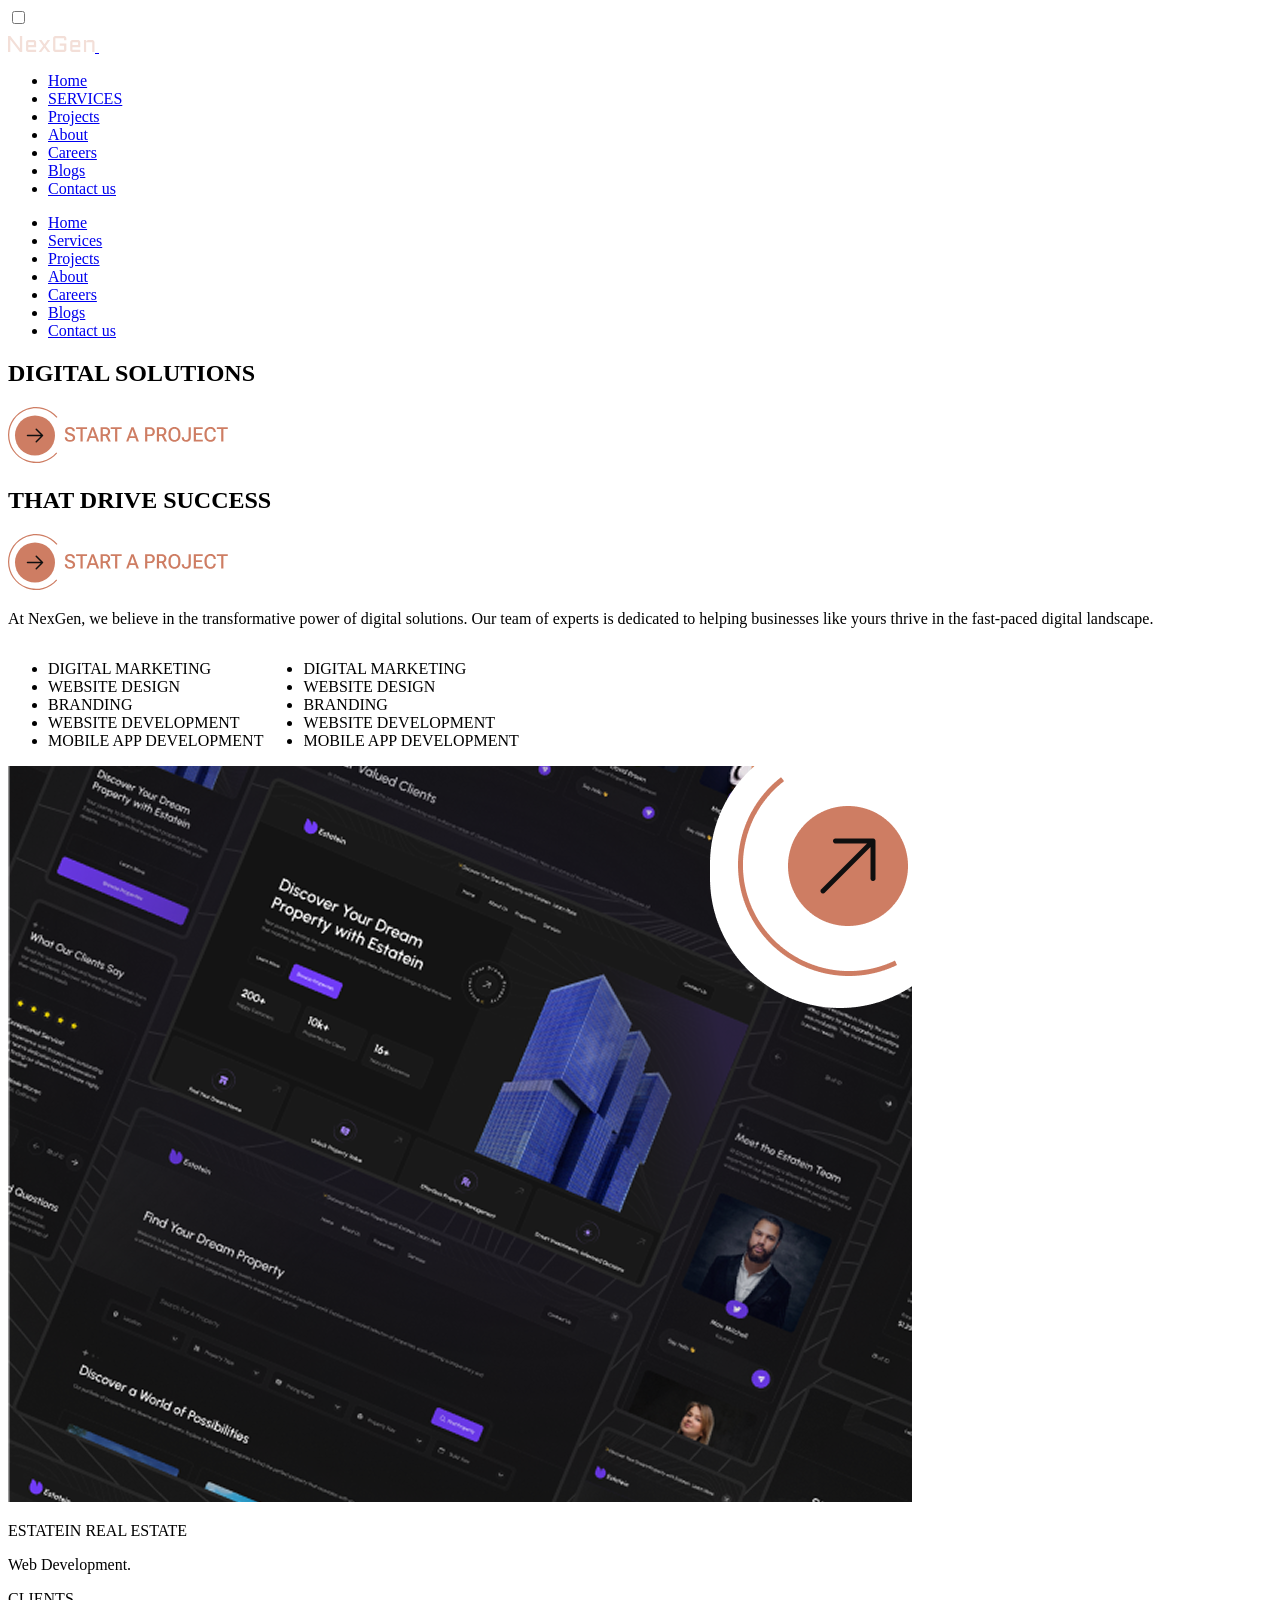
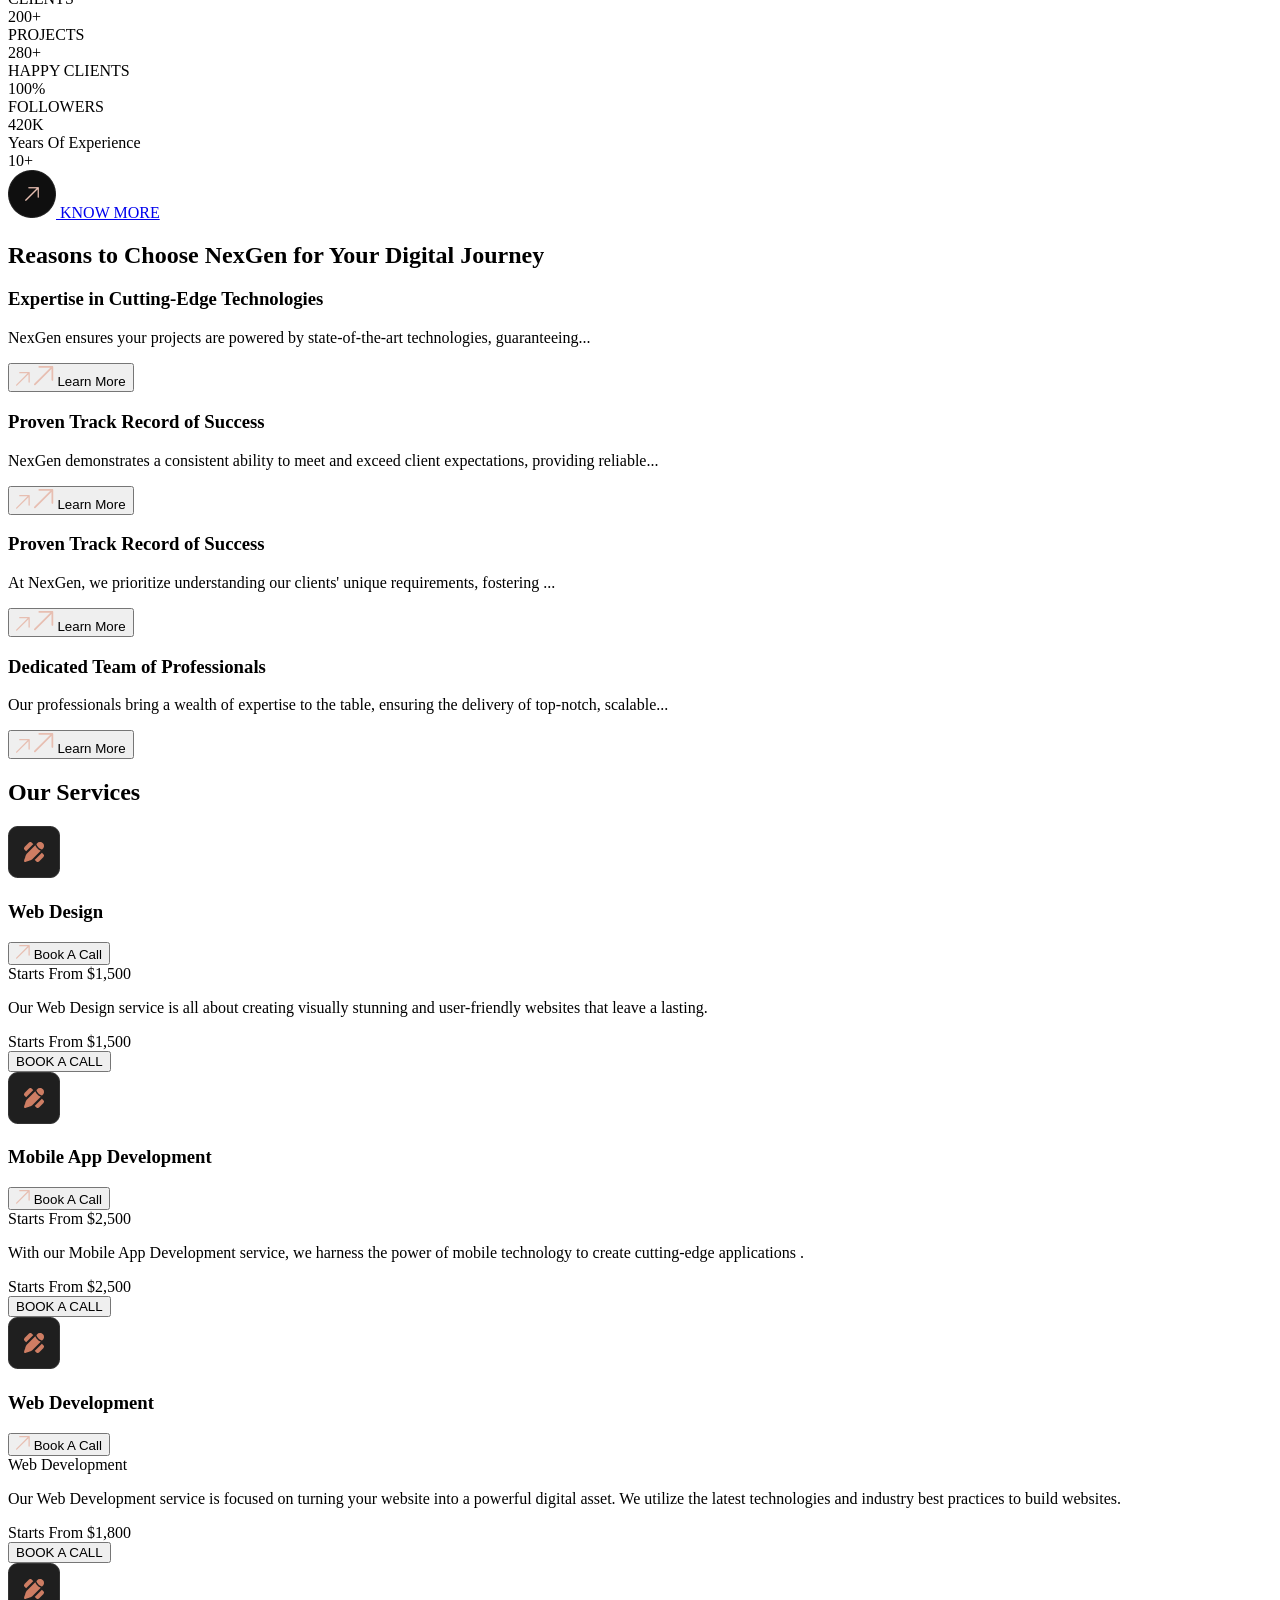
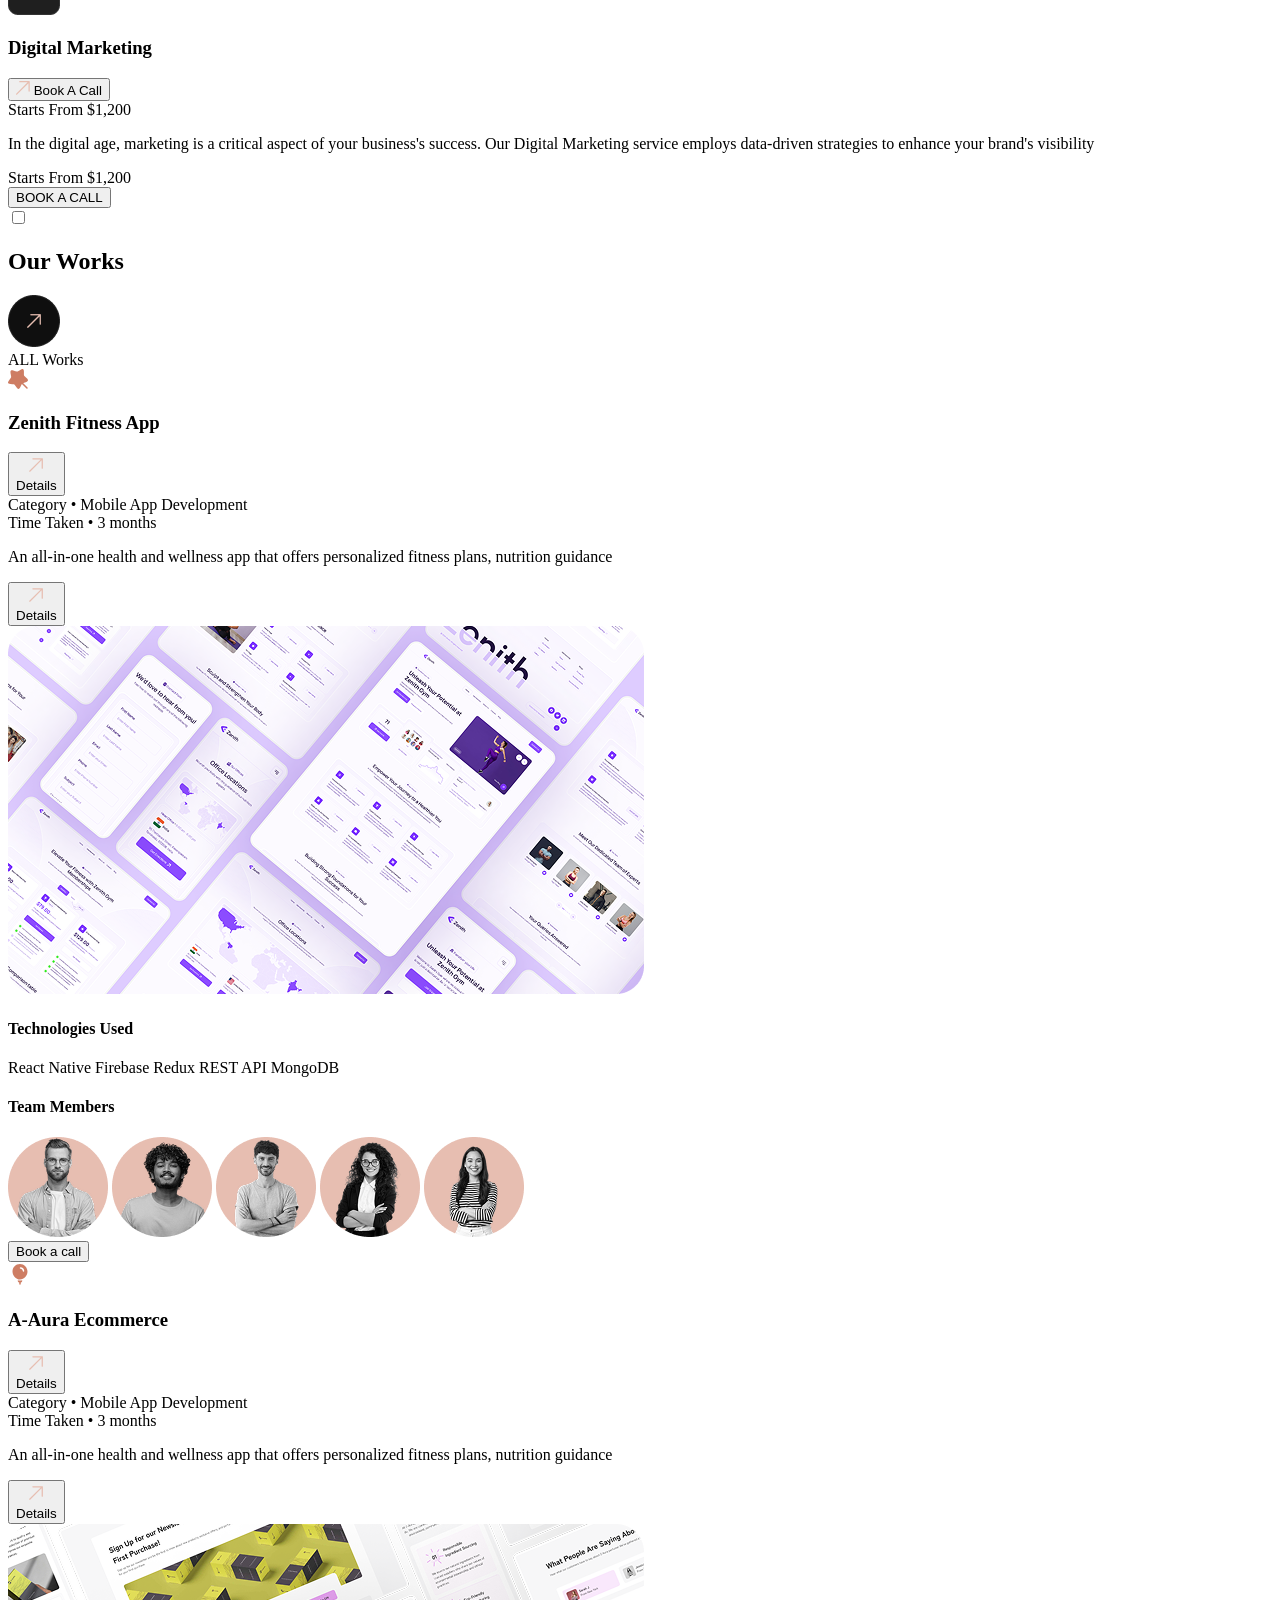
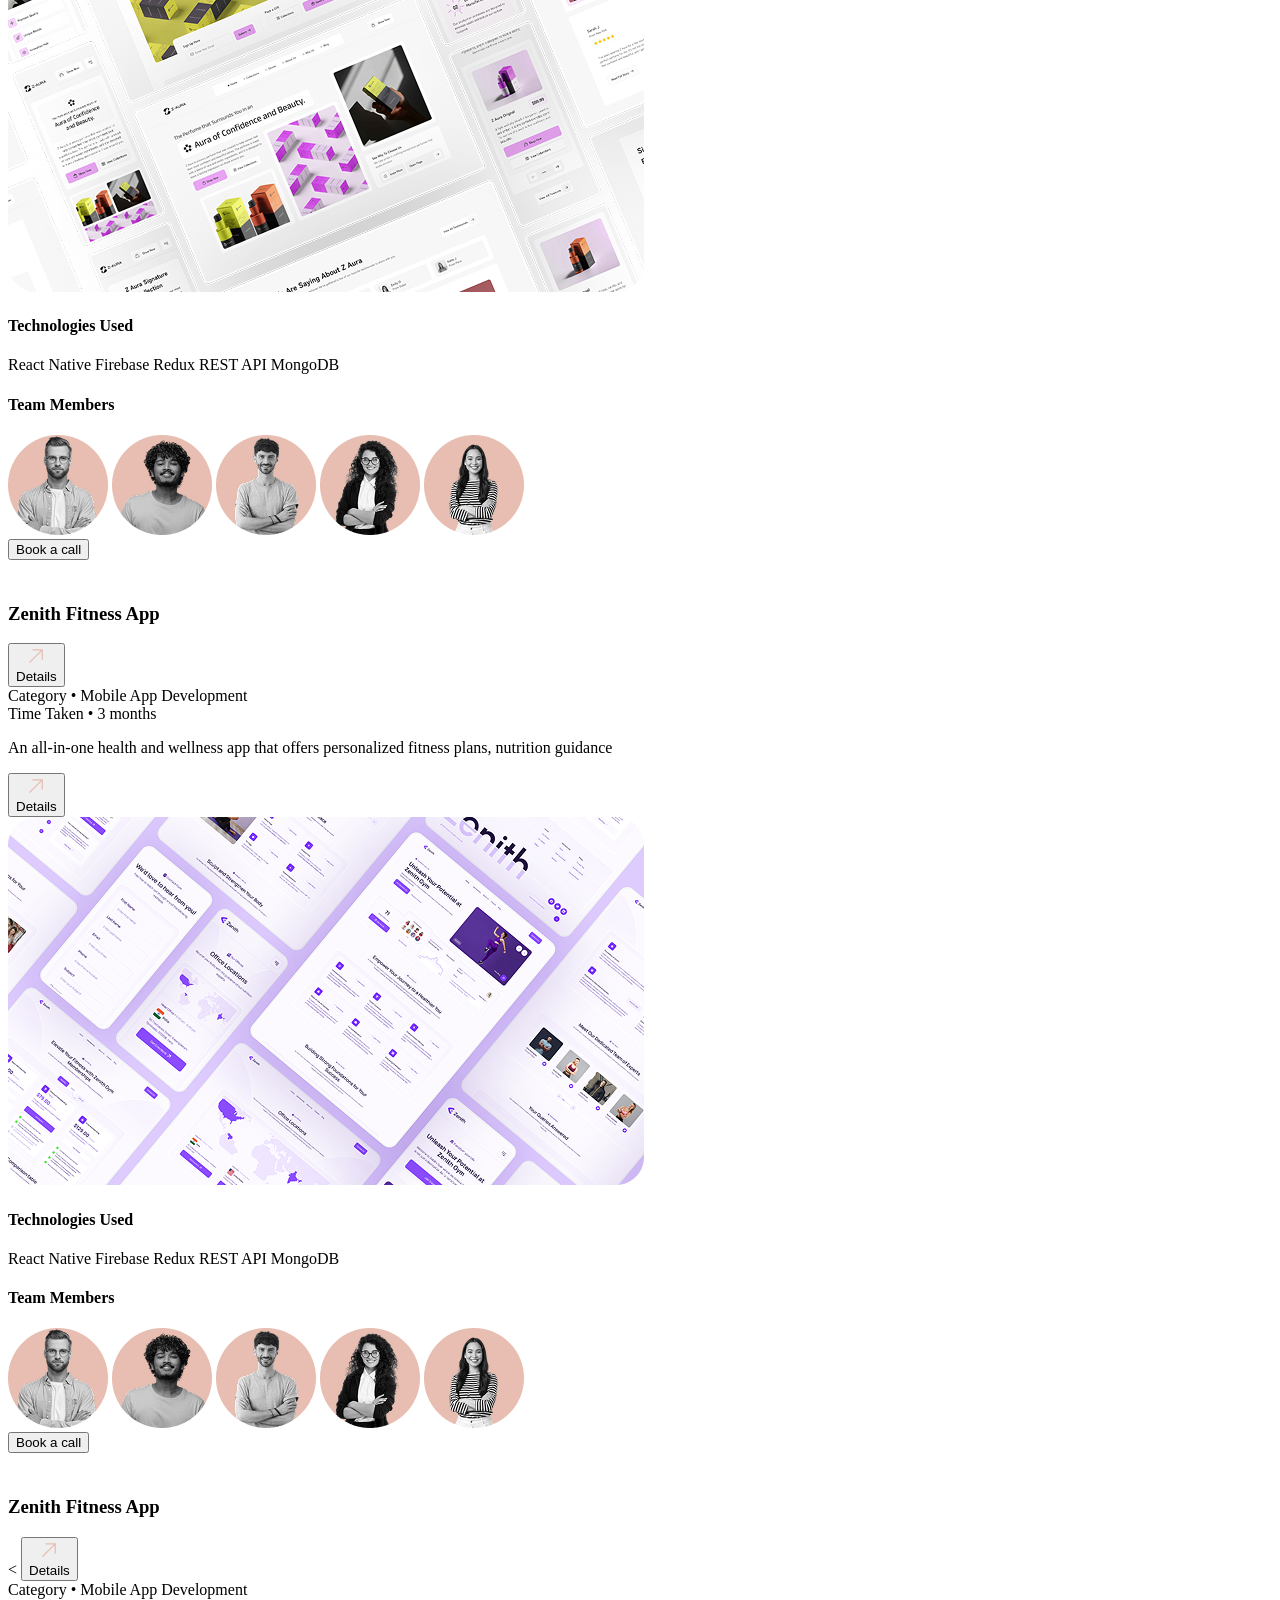
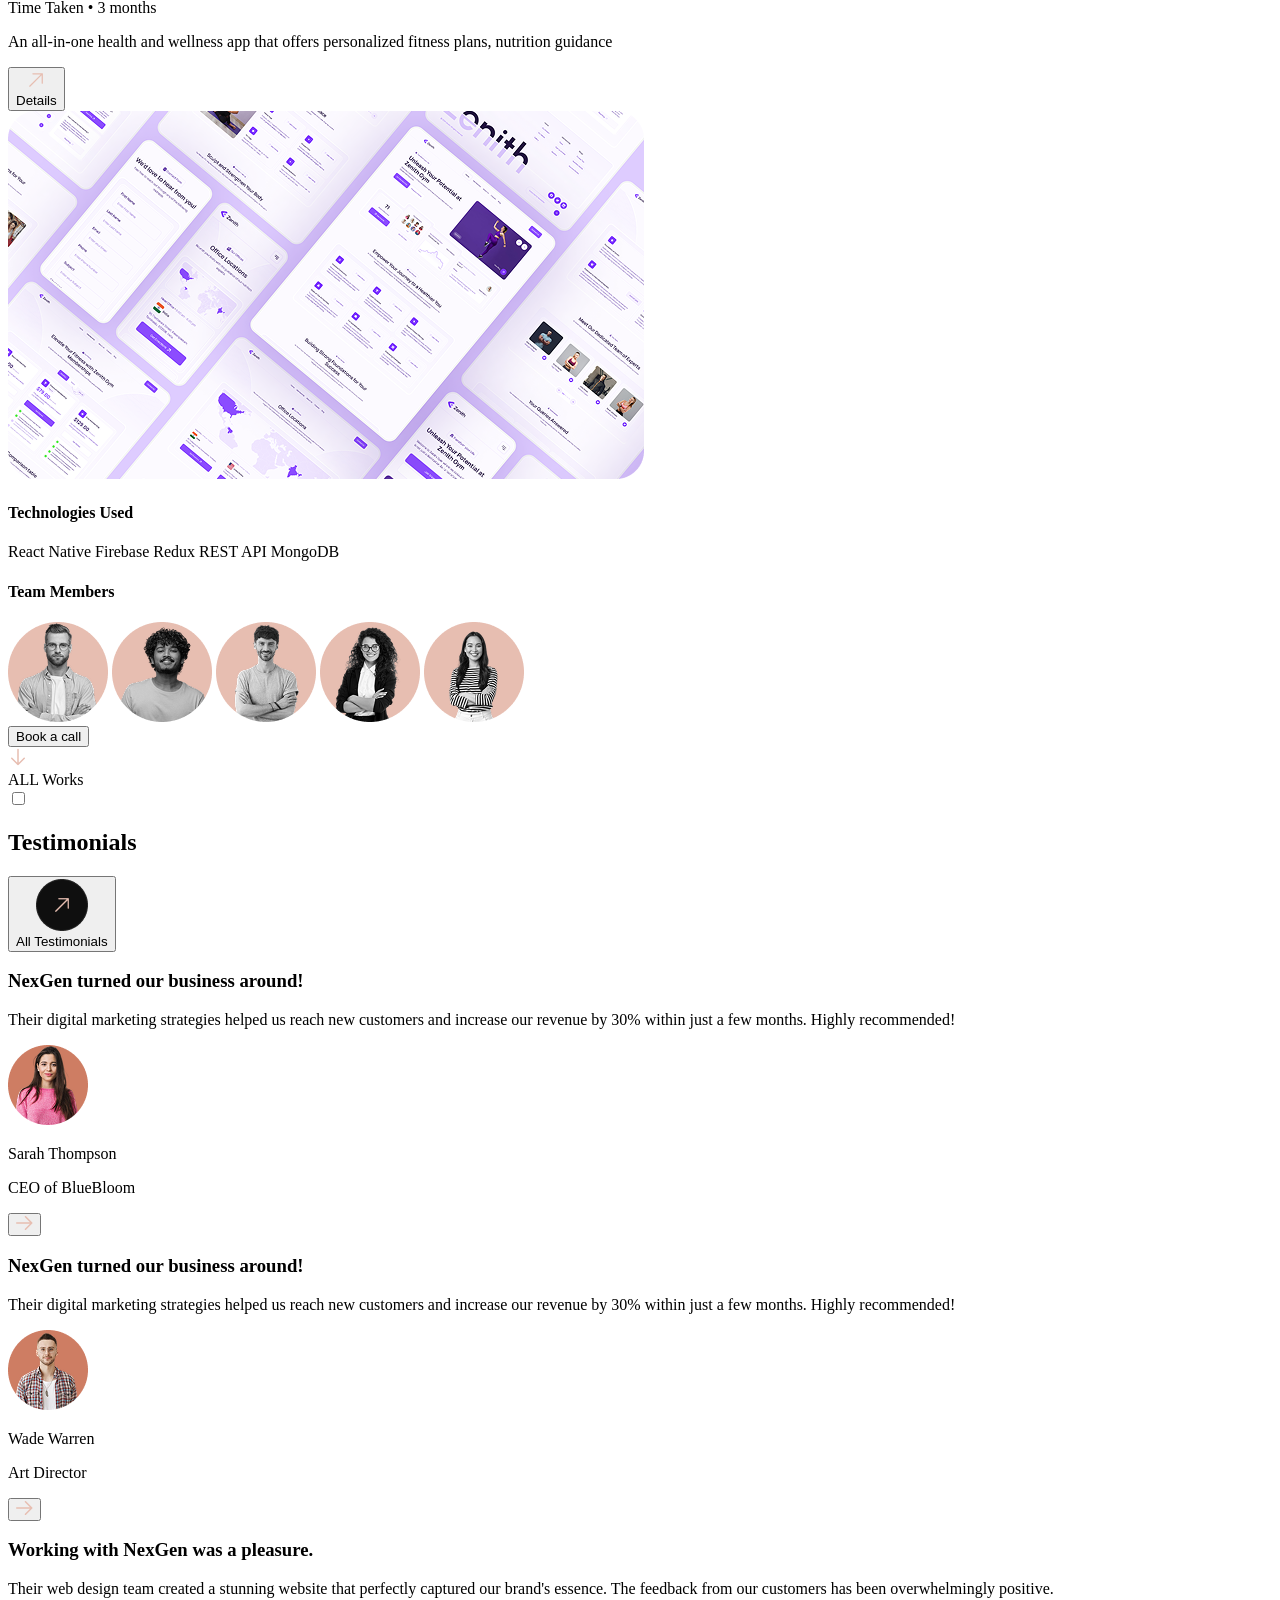
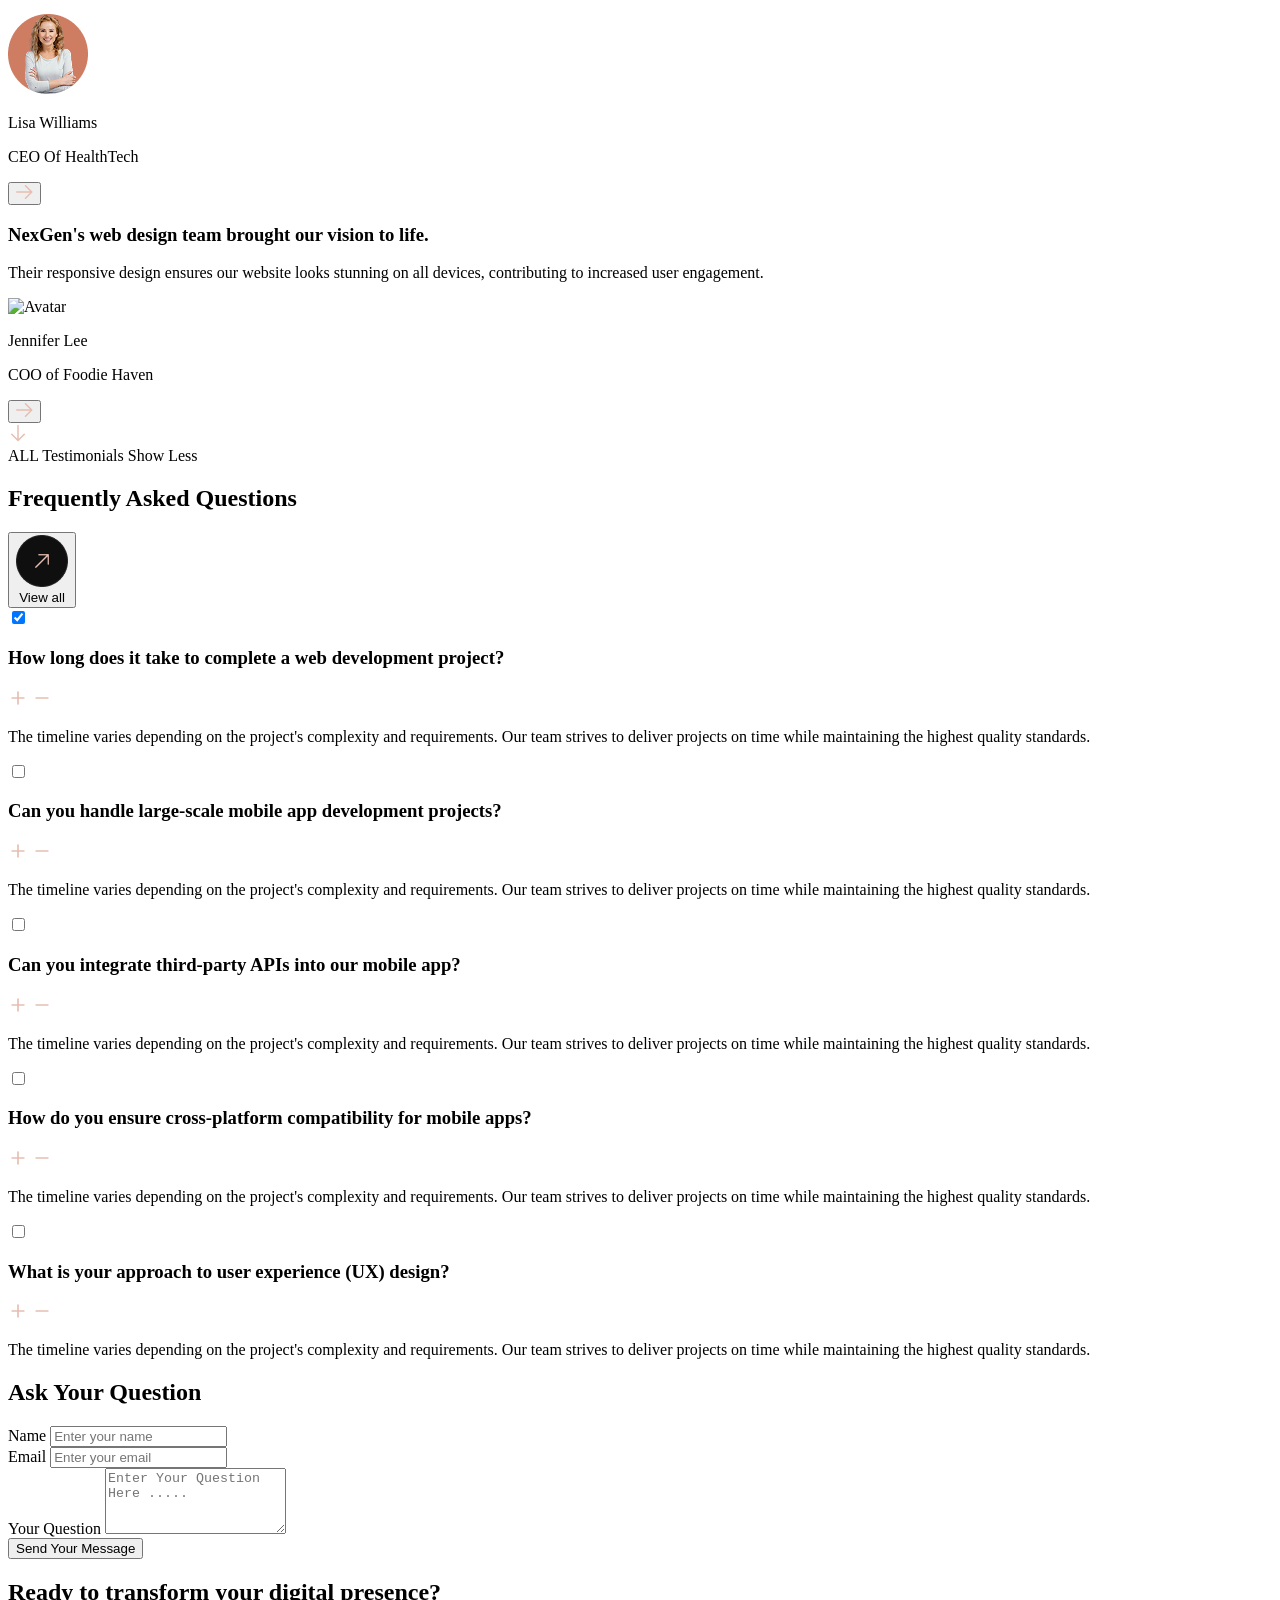
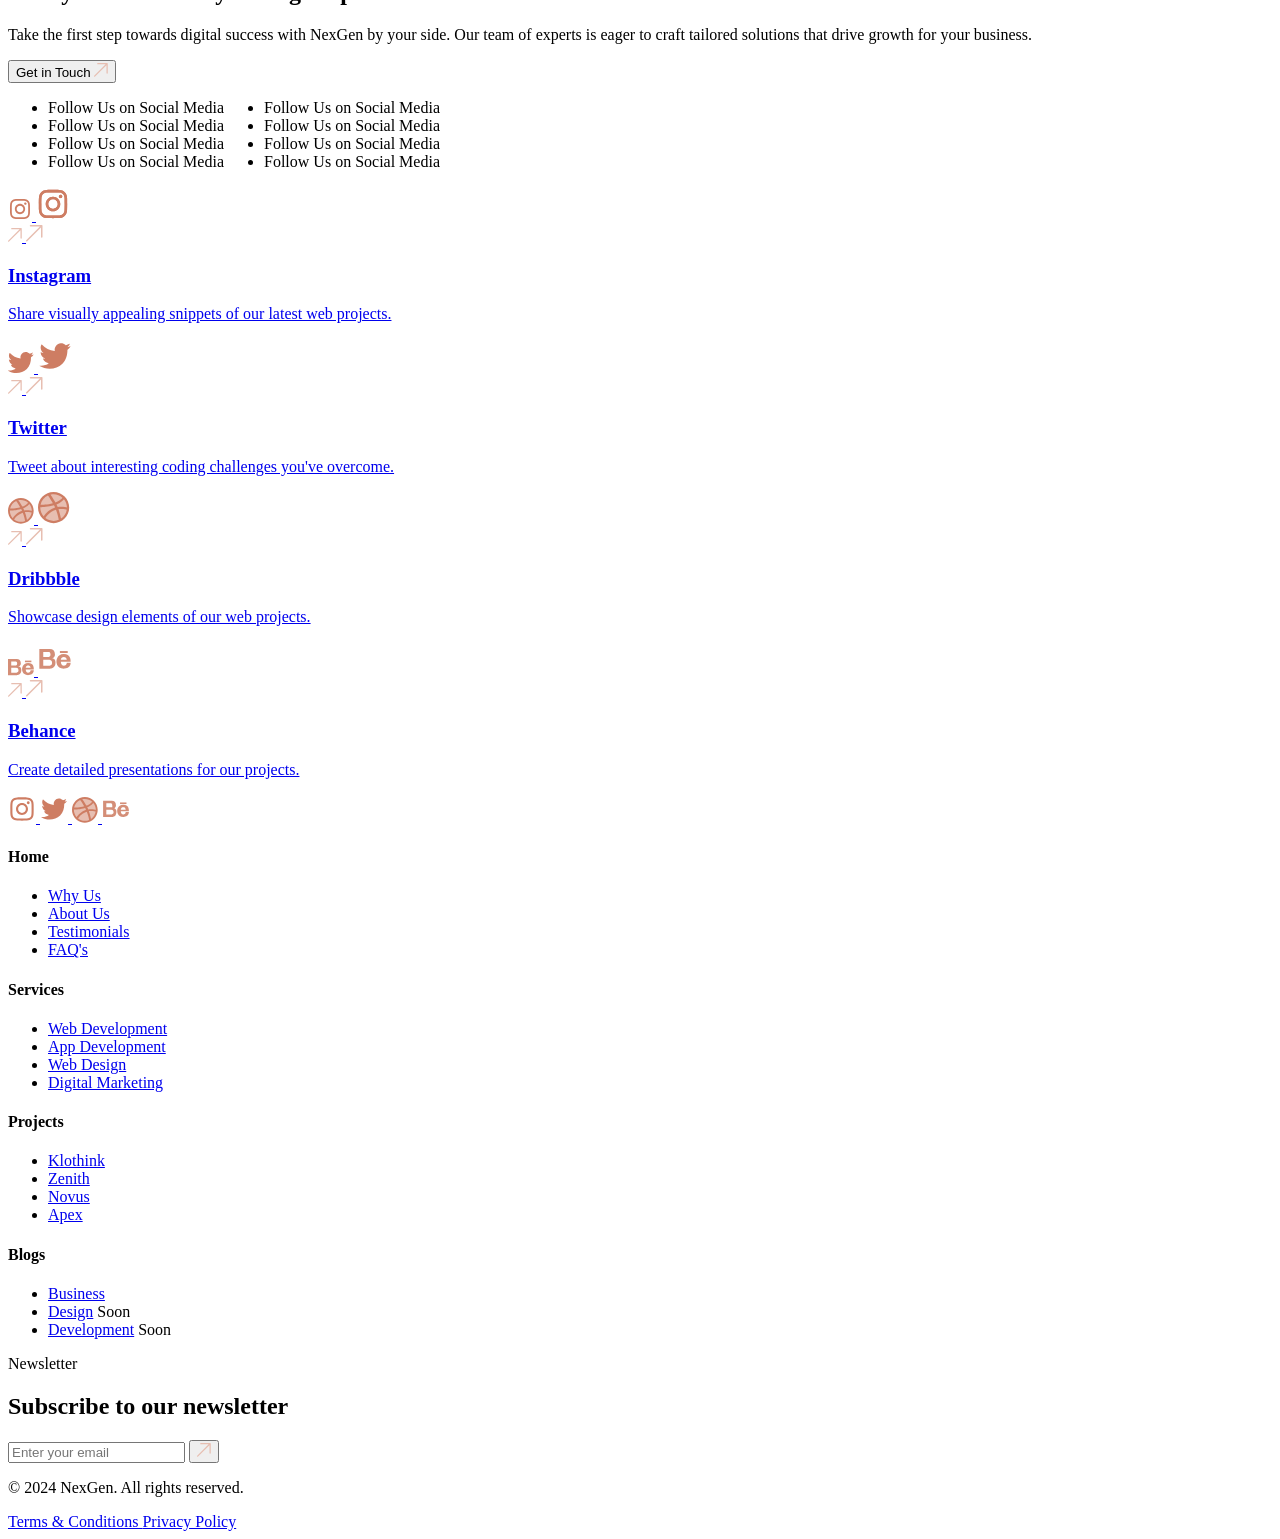
==== commit d90ecb21: "fix: resolve merge conflicts" ====
--- a/index.html
+++ b/index.html
@@ -1,3712 +1,3712 @@
-<!doctype html>
-<html lang="en">
-    <head>
-        <meta charset="UTF-8" />
-        <meta name="viewport" content="width=device-width, initial-scale=1.0" />
-        <title>Home Page</title>
-
-        <script src="https://cdn.jsdelivr.net/npm/@tailwindcss/browser@4"></script>
-        <link
-            href="https://fonts.googleapis.com/css2?family=Roboto+Flex:opsz,wght@8..144,100..1000&display=swap"
-            rel="stylesheet"
-        />
-        <!--    Google font -->
-        <link rel="preconnect" href="https://fonts.googleapis.com" />
-        <link rel="preconnect" href="https://fonts.gstatic.com" crossorigin />
-        <link
-            href="https://fonts.googleapis.com/css2?family=Roboto+Flex:opsz,wght,XOPQ,XTRA,YOPQ,YTDE,YTFI,YTLC,YTUC@8..144,100..1000,96,468,79,-203,738,514,712&family=Roboto+Mono:ital,wght@0,100..700;1,100..700&display=swap"
-            rel="stylesheet"
-        />
-
-        <link rel="preconnect" href="https://fonts.googleapis.com" />
-        <link rel="preconnect" href="https://fonts.gstatic.com" crossorigin />
-        <link
-            href="https://fonts.googleapis.com/css2?family=Roboto+Flex:opsz,wght,XOPQ,XTRA,YOPQ,YTDE,YTFI,YTLC,YTUC@8..144,100..1000,96,468,79,-203,738,514,712&family=Roboto+Mono:ital,wght@0,100..700;1,100..700&family=Roboto:ital,wght@0,100..900;1,100..900&display=swap"
-            rel="stylesheet"
-        />
-        <!--    Tailwind CDN -->
-        <script src="https://cdn.jsdelivr.net/npm/@tailwindcss/browser@4"></script>
-
-        <style>
-            #toggle-works:checked ~ div .card-hidden {
-                display: grid;
-            }
-            #toggle-testimonals:checked ~ div .testimonial-card {
-                display: grid;
-            }
-            #toggle-testimonals:checked ~ div .label-open {
-                display: none;
-            }
-
-            #toggle-testimonals:checked ~ div .label-close {
-                display: inline;
-            }
-
-            @keyframes marquee {
-                0% {
-                    transform: translateX(0);
-                }
-                100% {
-                    transform: translateX(-50%);
-                }
-            }
-            .animate-marquee {
-                display: flex;
-                width: max-content;
-                animation: marquee 15s linear infinite;
-            }
-            /* Dùng để pause chữ khi hover */
-            .animate-marquee:hover {
-                animation-play-state: paused;
-            }
-
-            /* Chỉnh phần animation phần follow - không bị chạy vượt quá viền */
-            .marquee-mask {
-                -webkit-mask-image: linear-gradient(
-                    to right,
-                    transparent,
-                    black 5%,
-                    black 95%,
-                    transparent
-                );
-                mask-image: linear-gradient(
-                    to right,
-                    transparent,
-                    black 5%,
-                    black 95%,
-                    transparent
-                );
-            }
-        </style>
-    </head>
-
-    <body class="bg-[#0F0F0F] text-[#676665]">
-        <!--   HEADER -->
-
-        <!--    Checkbox hack ẩn hiện navigation -->
-        <input type="checkbox" id="menu-toggle" class="peer hidden" />
-
-        <!--    Header dính khi scroll-->
-        <header
-            class="w-[calc(100%-32px)] h-[72px] mx-auto mt-[41px] sticky top-0 z-[1001] flex items-center justify-between rounded-[10px] p-[14px] bg-[#1A1A1A] lg:w-[calc(100%-80px)] lg:h-[89px] lg:mt-[30px] lg:mb-[42px] lg:mx-auto lg:pl-10 lg:pr-5 lg:py-5 2xl:w-[calc(100%-100px)] 2xl:mx-auto 2xl:h-[111px] 2xl:mt-[30px] 2xl:mb-5 2xl:pl-[50px] 2xl:pr-[24px] 2xl:py-6"
-        >
-            <!--  Logo -->
-            <a href="/" class="cursor-pointer">
-                <img
-                    src="assets/icon/Logo.svg"
-                    alt="NexGen Logo"
-                    class="lg:w-[97px] 2xl:w-[129px]"
-                />
-            </a>
-
-            <!-- Mobile menu toggle -->
-            <label for="menu-toggle" class="cursor-pointer lg:hidden">
-                <img
-                    src="assets/icon/hamburger icon.svg"
-                    alt="Button Menu Mobile"
-                />
-            </label>
-
-            <!-- Desktop navigation -->
-            <nav class="hidden lg:flex lg:items-center">
-                <ul
-                    class="flex lg:gap-[14px] 2xl:gap-4 lg:text-sm 2xl:text-lg text-[#81807E] font-['Roboto_Mono'] font-medium uppercase"
-                >
-                    <li
-                        class="flex items-center justify-center lg:rounded-[10px] 2xl:rounded-xl bg-[#0F0F0F] checked text-[#E7BEB1]"
-                    >
-                        <a
-                            href="/"
-                            class="lg:px-5 lg:py-[14px] 2xl:px-6 2xl:py-4.5 hover:text-[#E7BEB1]"
-                            >Home</a
-                        >
-                    </li>
-                    <li
-                        class="flex items-center justify-center lg:rounded-[10px] 2xl:rounded-xl bg-[#0F0F0F]"
-                    >
-                        <a
-                            href="/services/index.html"
-                            class="lg:px-5 lg:py-[14px] 2xl:px-6 2xl:py-4.5 hover:text-[#E7BEB1]"
-                            >SERVICES</a
-                        >
-                    </li>
-                    <li
-                        class="flex items-center justify-center lg:rounded-[10px] 2xl:rounded-xl bg-[#0F0F0F]"
-                    >
-                        <a
-                            href="#"
-                            class="lg:px-5 lg:py-[14px] 2xl:px-6 2xl:py-4.5 hover:text-[#E7BEB1]"
-                            >Projects</a
-                        >
-                    </li>
-
-                    <li
-                        class="flex items-center justify-center lg:rounded-[10px] 2xl:rounded-xl bg-[#0F0F0F]"
-                    >
-                        <a
-                            href="/about/index.html"
-                            class="lg:px-5 lg:py-[14px] 2xl:px-6 2xl:py-4.5 hover:text-[#E7BEB1]"
-                            >About</a
-                        >
-                    </li>
-                    <li
-                        class="flex items-center justify-center lg:rounded-[10px] 2xl:rounded-xl bg-[#0F0F0F]"
-                    >
-                        <a
-                            href="careers/index.html"
-                            class="lg:px-5 lg:py-[14px] 2xl:px-6 2xl:py-4.5 hover:text-[#E7BEB1]"
-                            >Careers</a
-                        >
-                    </li>
-                    <li
-                        class="flex items-center justify-center lg:rounded-[10px] 2xl:rounded-xl bg-[#0F0F0F]"
-                    >
-                        <a
-                            href="#"
-                            class="lg:px-5 lg:py-[14px] 2xl:px-6 2xl:py-4.5 hover:text-[#E7BEB1]"
-                            >Blogs</a
-                        >
-                    </li>
-                    <li
-                        class="flex items-center justify-center lg:rounded-[10px] 2xl:rounded-xl bg-[#CE7D63] whitespace-nowrap"
-                    >
-                        <a
-                            href="#"
-                            class="lg:px-5 lg:py-[14px] 2xl:px-6 2xl:py-4.5 text-[#0F0F0F] hover:text-[#E7BEB1]"
-                            >Contact us</a
-                        >
-                    </li>
-                </ul>
-            </nav>
-        </header>
-
-        <!-- Mobile navigation -->
-        <nav
-            class="fixed top-10.25 z-[1000] w-[280px] h-screen right-[-280px] px-6 font-['Roboto_Mono'] bg-[#1A1A1A] peer-checked:right-4 transition-[right] duration-300 ease-in-out"
-        >
-            <ul class="flex flex-col mt-30 gap-5 text-[#81807E] uppercase">
-                <li
-                    class="flex items-center justify-center bg-[#0F0F0F] rounded-xl"
-                >
-                    <a href="#" class="px-20 py-3 hover:text-[#E7BEB1]">
-                        Home
-                    </a>
-                </li>
-                <li
-                    class="flex items-center justify-center bg-[#0F0F0F] rounded-xl"
-                >
-                    <a href="#" class="px-20 py-3 hover:text-[#E7BEB1]">
-                        Services
-                    </a>
-                </li>
-                <li
-                    class="flex items-center justify-center bg-[#0F0F0F] rounded-xl"
-                >
-                    <a href="#" class="px-20 py-3 hover:text-[#E7BEB1]">
-                        Projects
-                    </a>
-                </li>
-                <li
-                    class="flex items-center justify-center bg-[#0F0F0F] rounded-xl"
-                >
-                    <a href="#" class="px-20 py-3 hover:text-[#E7BEB1]">
-                        About
-                    </a>
-                </li>
-                <li
-                    class="flex items-center justify-center bg-[#0F0F0F] rounded-xl"
-                >
-                    <a href="#" class="px-20 py-3 hover:text-[#E7BEB1]">
-                        Careers
-                    </a>
-                </li>
-                <li
-                    class="flex items-center justify-center bg-[#0F0F0F] rounded-xl"
-                >
-                    <a href="#" class="px-20 py-3 hover:text-[#E7BEB1]">
-                        Blogs
-                    </a>
-                </li>
-                <li
-                    class="flex items-center justify-center rounded-xl bg-[#CE7D63] whitespace-nowrap"
-                >
-                    <a
-                        href="#"
-                        class="px-20 py-3 text-[#0F0F0F] hover:text-[#E7BEB1]"
-                    >
-                        Contact us
-                    </a>
-                </li>
-            </ul>
-        </nav>
-
-        <!-- Overlay -->
-        <label
-            for="menu-toggle"
-            class="fixed inset-0 z-[998] bg-[#1A1A1A] opacity-0 invisible peer-checked:visible peer-checked:opacity-60 transition-all duration-300 ease-in-out cursor-pointer"
-        >
-        </label>
-
-        <!-- ======== HERO =========== -->
-        <!--    1.Hero section    -->
-        <section class="mt-5 mb-4 lg:mt-[42px] 2xl:mb-5">
-            <div
-                class="max-w-[calc(100%-32px)] mx-auto lg:max-w-[calc(100%-80px)] 2xl:max-w-[calc(100%-100px)]"
-            >
-                <!-- Wrapper 2 cột -->
-
-                <div
-                    class="flex flex-col lg:flex-row lg:gap-4 2xl:gap-5 lg:items-stretch"
-                >
-                    <!-- HERO LEFT CARD -->
-                    <div
-                        class="pt-[30px] lg:pt-20 2xl:pt-25 pb-4 px-4 lg:px-15 2lx:px-20 lg:flex-1 lg:min-w-0 rounded-xl lg:rounded-2xl 2xl:rounded-[20px] bg-[#1A1A1A] flex flex-col justify-between"
-                    >
-                        <div>
-                            <div class="flex items-center gap-4 mb-2">
-                                <h2
-                                    class="font-['Roboto_Flex'] font-semibold text-[#F9EFEC] text-[25px] leading-tight uppercase lg:text-[50px] 2xl:text-[60px]"
-                                >
-                                    DIGITAL SOLUTIONS
-                                </h2>
-                                <div class="hidden lg:block">
-                                    <img
-                                        src="assets/icon/CTA btn.svg"
-                                        alt="CTA"
-                                        class="lg:w-[228px] 2xl:w-[255px] h-[50px] 2xl:h-[60px] w-auto"
-                                    />
-                                </div>
-                            </div>
-
-                            <h2
-                                class="font-['Roboto_Flex'] font-semibold text-[#F9EFEC] text-[28px] leading-tight uppercase lg:text-[50px] 2xl:text-[60px] mb-6"
-                            >
-                                THAT DRIVE SUCCESS
-                            </h2>
-
-                            <div class="lg:hidden mb-6">
-                                <img
-                                    src="assets/icon/CTA btn.svg"
-                                    alt="CTA Button"
-                                    class="h-10"
-                                />
-                            </div>
-
-                            <p
-                                class="font-['Roboto_Flex'] font-normal text-[#98989A] text-sm lg:text-base 2xl:text-xl"
-                            >
-                                At NexGen, we believe in the transformative
-                                power of digital solutions. Our team of experts
-                                is dedicated to helping businesses like yours
-                                thrive in the fast-paced digital landscape.
-                            </p>
-                        </div>
-
-                        <!-- ==== TAGS ===== -->
-
-                        <!-- Thêm rounded-lg ở thẻ này để khi animation chạy thì vẫn có bo góc + Margin âm để phần tags lệch giống design-->
-                        <div
-                            class="ml-[-7px] lg:mx-[-44px] mt-[31px] mb-4 rounded-lg overflow-hidden"
-                        >
-                            <div class="relative w-full overflow-hidden">
-                                <div
-                                    class="flex items-center bg-[#0F0F0F] py-[14px] lg:px-4 lg:mx-0 animate-marquee"
-                                >
-                                    <!-- List 1 -->
-                                    <ul
-                                        class="font-['Roboto_Mono'] flex list-none p-0 m-0 whitespace-nowrap text-muted-foreground text-[14px] font-normal uppercase"
-                                    >
-                                        <li
-                                            class="before:content-['•'] before:text-[#CE7D63] before:mx-1"
-                                        >
-                                            DIGITAL MARKETING
-                                        </li>
-                                        <li
-                                            class="before:content-['•'] before:text-[#CE7D63] before:mx-1"
-                                        >
-                                            WEBSITE DESIGN
-                                        </li>
-                                        <li
-                                            class="before:content-['•'] before:text-[#CE7D63] before:mx-1"
-                                        >
-                                            BRANDING
-                                        </li>
-                                        <li
-                                            class="before:content-['•'] before:text-[#CE7D63] before:mx-1"
-                                        >
-                                            WEBSITE DEVELOPMENT
-                                        </li>
-                                        <li
-                                            class="before:content-['•'] before:text-[#CE7D63] before:mx-1"
-                                        >
-                                            MOBILE APP DEVELOPMENT
-                                        </li>
-                                    </ul>
-
-                                    <!-- List 2 (dùng để duplicate - chạy không bị ngắt quãng) -->
-                                    <ul
-                                        class="font-['Roboto_Mono'] flex list-none p-0 m-0 whitespace-nowrap text-muted-foreground text-[14px] font-normal uppercase"
-                                    >
-                                        <li
-                                            class="before:content-['•'] before:text-[#CE7D63] before:mx-1"
-                                        >
-                                            DIGITAL MARKETING
-                                        </li>
-                                        <li
-                                            class="before:content-['•'] before:text-[#CE7D63] before:mx-1"
-                                        >
-                                            WEBSITE DESIGN
-                                        </li>
-                                        <li
-                                            class="before:content-['•'] before:text-[#CE7D63] before:mx-1"
-                                        >
-                                            BRANDING
-                                        </li>
-                                        <li
-                                            class="before:content-['•'] before:text-[#CE7D63] before:mx-1"
-                                        >
-                                            WEBSITE DEVELOPMENT
-                                        </li>
-                                        <li
-                                            class="before:content-['•'] before:text-[#CE7D63] before:mx-1"
-                                        >
-                                            MOBILE APP DEVELOPMENT
-                                        </li>
-                                    </ul>
-                                </div>
-                            </div>
-                        </div>
-                    </div>
-
-                    <!--  1-2. Hero right column (cột phải: ảnh + text) -->
-                    <div
-                        class="hidden lg:flex lg:flex-col lg:w-[452px] 2xl:w-[452px] lg:shrink-0 lg:rounded-2xl 2xl:rounded-[20px] overflow-hidden bg-[#1F1F1F]"
-                    >
-                        <!-- Ảnh chiếm phần lớn -->
-                        <div class="flex-1 overflow-hidden">
-                            <img
-                                src="assets/img/Hero Right.png"
-                                alt="hero-image"
-                                class="w-full h-full object-cover"
-                            />
-                        </div>
-
-                        <!-- Text phía dưới -->
-                        <div class="lg:p-6 2xl:px-[30px] shrink-0">
-                            <p
-                                class="font-['Roboto_Flex'] text-[#F9EFEC] font-medium text-xl 2xl:text-2xl uppercase tracking-wide"
-                            >
-                                ESTATEIN REAL ESTATE
-                            </p>
-                            <p
-                                class="font-['Roboto_Flex'] text-[#B3B3B2] text-base 2xl:text-lg mt-1"
-                            >
-                                Web Development.
-                            </p>
-                        </div>
-                    </div>
-                </div>
-            </div>
-        </section>
-
-        <!-- ─── Stats Row ─── -->
-
-        <section class="mb-[50px] lg:mb-20 2xl:mb-30">
-            <div
-                class="max-w-[calc(100%-32px)] mx-auto lg:max-w-[calc(100%-80px)] 2xl:max-w-[calc(100%-100px)]"
-            >
-                <div
-                    class="border-solid border-[2px] border-[#1F1F1F] rounded-2xl lg:rounded-[16px]"
-                >
-                    <div
-                        class="grid grid-cols-2 gap-[10px] 2xl:gap-5 p-[10px] 2xl:p-5 lg:grid-cols-6"
-                    >
-                        <!-- Clients -->
-                        <div
-                            class="flex flex-col items-center justify-center rounded-xl 2xl:rounded-[14px] px-[14px] lg:px-4 2xl:px-5 py-4 lg:py-5 2xl:py-[30px] text-center bg-[#1A1A1A]"
-                        >
-                            <div
-                                class="font-['Roboto_Mono'] font-medium text-sm text-[#B3B3B2] leading-[150%] uppercase"
-                            >
-                                CLIENTS
-                            </div>
-                            <div
-                                class="font-['Roboto_Flex'] font-semibold text-[40px] text-[#DA9E8B] leading-[150%] uppercase"
-                            >
-                                200+
-                            </div>
-                        </div>
-
-                        <!-- Projects -->
-                        <div
-                            class="flex flex-col items-center justify-center rounded-xl 2xl:rounded-[14px] px-[14px] lg:px-4 2xl:px-5 py-4 lg:py-5 2xl:py-[30px] text-center bg-[#1A1A1A]"
-                        >
-                            <div
-                                class="font-['Roboto_Flex'] font-['Roboto_Mono'] font-medium text-sm text-[#B3B3B2] leading-[150%] uppercase"
-                            >
-                                PROJECTS
-                            </div>
-                            <div
-                                class="font-['Roboto_Flex'] font-semibold text-[40px] text-[#DA9E8B] leading-[150%] uppercase"
-                            >
-                                280+
-                            </div>
-                        </div>
-
-                        <!-- Happy Clients -->
-                        <div
-                            class="flex flex-col items-center justify-center rounded-xl 2xl:rounded-[14px] px-[14px] lg:px-4 2xl:px-5 py-4 lg:py-5 2xl:py-[30px] bg-[#1A1A1A]"
-                        >
-                            <div
-                                class="font-['Roboto_Mono'] font-medium text-sm text-[#B3B3B2] leading-[150%] uppercase"
-                            >
-                                HAPPY CLIENTS
-                            </div>
-                            <div
-                                class="font-['Roboto_Flex'] font-semibold text-[40px] text-[#DA9E8B] leading-[150%] uppercase"
-                            >
-                                100%
-                            </div>
-                        </div>
-
-                        <!-- Followers -->
-                        <div
-                            class="flex flex-col items-center justify-center rounded-xl 2xl:rounded-[14px] px-[14px] lg:px-4 2xl:px-5 py-4 lg:py-5 2xl:py-[30px] text-center bg-[#1A1A1A]"
-                        >
-                            <div
-                                class="font-['Roboto_Mono'] font-medium text-sm text-[#B3B3B2] leading-[150%] uppercase"
-                            >
-                                FOLLOWERS
-                            </div>
-                            <div
-                                class="font-['Roboto_Flex'] font-semibold text-[40px] text-[#DA9E8B] leading-[150%] uppercase"
-                            >
-                                420K
-                            </div>
-                        </div>
-
-                        <!-- Experience -->
-                        <div
-                            class="col-span-2 lg:col-span-1 flex flex-col items-center justify-center rounded-xl 2xl:rounded-[14px] px-[14px] lg:px-4 2xl:px-5 py-4 lg:py-5 2xl:py-[30px] text-center bg-[#1A1A1A] lg:col-span-1"
-                        >
-                            <div
-                                class="font-['Roboto_Mono'] font-medium text-sm text-[#B3B3B2] leading-[150%]"
-                            >
-                                Years Of Experience
-                            </div>
-                            <div
-                                class="font-['Roboto_Flex'] font-semibold text-[40px] text-[#DA9E8B] leading-[150%] uppercase"
-                            >
-                                10+
-                            </div>
-                        </div>
-
-                        <!-- Btn Know More -->
-                        <a
-                            href="#!"
-                            class="col-span-2 flex items-center justify-center gap-[6px] 2xl:gap-[10px] rounded-xl rounded-xl 2xl:rounded-[14px] px-[14px] py-5 bg-[#1A1A1A] group transition-all hover:bg-[#252525] lg:col-span-1"
-                        >
-                            <img
-                                src="assets/icon/Icon Container.png"
-                                alt="Know MORE"
-                                aria-hidden="true"
-                                class="shrink-0"
-                            />
-
-                            <span
-                                class="font-['Roboto_Mono'] font-medium text-sm text-[#B3B3B2] leading-[150%] uppercase"
-                            >
-                                KNOW MORE
-                            </span>
-                        </a>
-                    </div>
-                </div>
-            </div>
-        </section>
-
-        <!-- ─── Reasons ─── -->
-
-        <section class="mb-[50px] lg:mb-20 2xl:mb-30">
-            <div
-                class="max-w-[calc(100%-32px)] mx-auto lg:max-w-[calc(100%-80px)] 2xl:max-w-[calc(100%-100px)]"
-            >
-                <div
-                    class="border-solid border-[2px] border-[#1F1F1F] rounded-2xl 2xl:rounded-[20px]"
-                >
-                    <div
-                        class="grid grid-cols-1 gap-[10px] p-[10px] lg:grid-cols-4 2xl:gap-5"
-                    >
-                        <div
-                            class="flex flex-col items-start justify-center rounded-[14px] lg:rounded-2xl p-6 lg:p-10 2xl:p-[5px] bg-[#1A1A1A] lg:col-span-4"
-                        >
-                            <h2
-                                class="font-['Roboto_Flex'] font-semibold text-[28px] lg:text-[45px] 2xl:text-[48px] text-[#F9EFEC] leading-[100%] uppercase"
-                            >
-                                Reasons to Choose NexGen for Your Digital
-                                Journey
-                            </h2>
-                        </div>
-
-                        <div
-                            class="flex flex-col items-start justify-between rounded-xl rounded-[14px] p-6 lg:p-[30px] 2xl:p-10 bg-[#1A1A1A]"
-                        >
-                            <!-- Card 1 -->
-                            <div>
-                                <div class="lg:min-h-[109px] 2xl:min-h-[135px]">
-                                    <h3
-                                        class="font-['Roboto_Flex'] font-medium text-xl lg:text-[22px] 2xl:text-[30px] text-[#F9EFEC] mb-2 lg:mb-[10px] 2xl:mb-3 leading-[150%] uppercase"
-                                    >
-                                        Expertise in Cutting-Edge Technologies
-                                    </h3>
-                                </div>
-                                <p
-                                    class="font-['Roboto_Flex'] font-normal text-sm lg:text-base 2xl:text-lg text-[#B3B3B2] leading-[150%]"
-                                >
-                                    NexGen ensures your projects are powered by
-                                    state-of-the-art technologies,
-                                    guaranteeing...
-                                </p>
-                            </div>
-                            <button
-                                class="flex flex-row items-center mt-auto pt-6 gap-2 group cursor-pointer transition-opacity hover:opacity-80"
-                            >
-                                <span
-                                    class="w-[52px] h-[52px] 2xl:w-[68px] 2xl:h-[52px] flex items-center justify-center bg-[#0F0F0F] rounded-full border border-[#262626]"
-                                >
-                                    <svg
-                                        width="14"
-                                        height="14"
-                                        viewBox="0 0 14 14"
-                                        fill="none"
-                                        xmlns="http://www.w3.org/2000/svg"
-                                        class="block 2xl:hidden"
-                                    >
-                                        <path
-                                            fill-rule="evenodd"
-                                            clip-rule="evenodd"
-                                            d="M3.75 4.09782e-07L13.125 0C13.2908 0 13.4497 0.065848 13.5669 0.183058C13.6842 0.300269 13.75 0.45924 13.75 0.625V10C13.75 10.3452 13.4702 10.625 13.125 10.625C12.7798 10.625 12.5 10.3452 12.5 10V2.13388L1.06694 13.5669C0.822864 13.811 0.427136 13.811 0.183058 13.5669C-0.0610194 13.3229 -0.0610194 12.9271 0.183058 12.6831L11.6161 1.25L3.75 1.25C3.40482 1.25 3.125 0.970178 3.125 0.625C3.125 0.279822 3.40482 4.09782e-07 3.75 4.09782e-07Z"
-                                            fill="#E7BEB1"
-                                        />
-                                    </svg>
-
-                                    <svg
-                                        width="20"
-                                        height="20"
-                                        viewBox="0 0 20 20"
-                                        fill="none"
-                                        xmlns="http://www.w3.org/2000/svg"
-                                        class="hidden 2xl:block"
-                                    >
-                                        <path
-                                            fill-rule="evenodd"
-                                            clip-rule="evenodd"
-                                            d="M5.25 5.73695e-07L18.375 0C18.6071 0 18.8296 0.0921872 18.9937 0.256282C19.1578 0.420376 19.25 0.642936 19.25 0.875V14C19.25 14.4832 18.8582 14.875 18.375 14.875C17.8918 14.875 17.5 14.4832 17.5 14V2.98744L1.49372 18.9937C1.15201 19.3354 0.59799 19.3354 0.256282 18.9937C-0.0854272 18.652 -0.0854272 18.098 0.256282 17.7563L16.2626 1.75L5.25 1.75C4.76675 1.75 4.375 1.35825 4.375 0.875C4.375 0.391751 4.76675 5.73695e-07 5.25 5.73695e-07Z"
-                                            fill="#E7BEB1"
-                                        />
-                                    </svg>
-                                </span>
-                                <span
-                                    class="font-['Roboto_Flex'] font-normal text-base 2xl:text-lg text-[#B3B3B2] leading-[150%]"
-                                >
-                                    Learn More
-                                </span>
-                            </button>
-                        </div>
-
-                        <!-- Card 2 -->
-
-                        <div
-                            class="flex flex-col items-start justify-between rounded-xl rounded-[14px] p-6 lg:p-[30px] 2xl:p-10 bg-[#1A1A1A]"
-                        >
-                            <div>
-                                <div class="lg:min-h-[109px] 2xl:min-h-[135px]">
-                                    <h3
-                                        class="font-['Roboto_Flex'] font-medium text-xl lg:text-[22px] 2xl:text-[30px] text-[#F9EFEC] mb-2 lg:mb-[10px] 2xl:mb-3 leading-[150%] uppercase"
-                                    >
-                                        Proven Track Record of Success
-                                    </h3>
-                                </div>
-                                <p
-                                    class="font-['Roboto_Flex'] font-normal text-sm lg:text-base 2xl:text-lg text-[#B3B3B2] leading-[150%]"
-                                >
-                                    NexGen demonstrates a consistent ability to
-                                    meet and exceed client expectations,
-                                    providing reliable...
-                                </p>
-                            </div>
-                            <button
-                                class="flex flex-row items-center mt-auto pt-6 gap-2 group cursor-pointer transition-opacity hover:opacity-80"
-                            >
-                                <span
-                                    class="w-[52px] h-[52px] 2xl:w-[68px] 2xl:h-[52px] flex items-center justify-center bg-[#0F0F0F] rounded-full border border-[#262626]"
-                                >
-                                    <svg
-                                        width="14"
-                                        height="14"
-                                        viewBox="0 0 14 14"
-                                        fill="none"
-                                        xmlns="http://www.w3.org/2000/svg"
-                                        class="block 2xl:hidden"
-                                    >
-                                        <path
-                                            fill-rule="evenodd"
-                                            clip-rule="evenodd"
-                                            d="M3.75 4.09782e-07L13.125 0C13.2908 0 13.4497 0.065848 13.5669 0.183058C13.6842 0.300269 13.75 0.45924 13.75 0.625V10C13.75 10.3452 13.4702 10.625 13.125 10.625C12.7798 10.625 12.5 10.3452 12.5 10V2.13388L1.06694 13.5669C0.822864 13.811 0.427136 13.811 0.183058 13.5669C-0.0610194 13.3229 -0.0610194 12.9271 0.183058 12.6831L11.6161 1.25L3.75 1.25C3.40482 1.25 3.125 0.970178 3.125 0.625C3.125 0.279822 3.40482 4.09782e-07 3.75 4.09782e-07Z"
-                                            fill="#E7BEB1"
-                                        />
-                                    </svg>
-
-                                    <svg
-                                        width="20"
-                                        height="20"
-                                        viewBox="0 0 20 20"
-                                        fill="none"
-                                        xmlns="http://www.w3.org/2000/svg"
-                                        class="hidden 2xl:block"
-                                    >
-                                        <path
-                                            fill-rule="evenodd"
-                                            clip-rule="evenodd"
-                                            d="M5.25 5.73695e-07L18.375 0C18.6071 0 18.8296 0.0921872 18.9937 0.256282C19.1578 0.420376 19.25 0.642936 19.25 0.875V14C19.25 14.4832 18.8582 14.875 18.375 14.875C17.8918 14.875 17.5 14.4832 17.5 14V2.98744L1.49372 18.9937C1.15201 19.3354 0.59799 19.3354 0.256282 18.9937C-0.0854272 18.652 -0.0854272 18.098 0.256282 17.7563L16.2626 1.75L5.25 1.75C4.76675 1.75 4.375 1.35825 4.375 0.875C4.375 0.391751 4.76675 5.73695e-07 5.25 5.73695e-07Z"
-                                            fill="#E7BEB1"
-                                        />
-                                    </svg>
-                                </span>
-                                <span
-                                    class="font-['Roboto_Flex'] font-normal text-base 2xl:text-lg text-[#B3B3B2] leading-[150%]"
-                                >
-                                    Learn More
-                                </span>
-                            </button>
-                        </div>
-
-                        <!-- Card 3 -->
-
-                        <div
-                            class="flex flex-col items-start justify-between rounded-xl rounded-[14px] p-6 lg:p-[30px] 2xl:p-10 bg-[#1A1A1A]"
-                        >
-                            <div>
-                                <div class="lg:min-h-[109px] 2xl:min-h-[135px]">
-                                    <h3
-                                        class="font-['Roboto_Flex'] font-medium text-xl lg:text-[22px] 2xl:text-[30px] text-[#F9EFEC] mb-2 lg:mb-[10px] 2xl:mb-3 leading-[150%] uppercase"
-                                    >
-                                        Proven Track Record of Success
-                                    </h3>
-                                </div>
-                                <p
-                                    class="font-['Roboto_Flex'] font-normal text-sm lg:text-base 2xl:text-lg text-[#B3B3B2] leading-[150%]"
-                                >
-                                    At NexGen, we prioritize understanding our
-                                    clients' unique requirements, fostering ...
-                                </p>
-                            </div>
-                            <button
-                                class="flex flex-row items-center mt-auto pt-6 gap-2 group cursor-pointer transition-opacity hover:opacity-80"
-                            >
-                                <span
-                                    class="w-[52px] h-[52px] 2xl:w-[68px] 2xl:h-[52px] flex items-center justify-center bg-[#0F0F0F] rounded-full border border-[#262626]"
-                                >
-                                    <svg
-                                        width="14"
-                                        height="14"
-                                        viewBox="0 0 14 14"
-                                        fill="none"
-                                        xmlns="http://www.w3.org/2000/svg"
-                                        class="block 2xl:hidden"
-                                    >
-                                        <path
-                                            fill-rule="evenodd"
-                                            clip-rule="evenodd"
-                                            d="M3.75 4.09782e-07L13.125 0C13.2908 0 13.4497 0.065848 13.5669 0.183058C13.6842 0.300269 13.75 0.45924 13.75 0.625V10C13.75 10.3452 13.4702 10.625 13.125 10.625C12.7798 10.625 12.5 10.3452 12.5 10V2.13388L1.06694 13.5669C0.822864 13.811 0.427136 13.811 0.183058 13.5669C-0.0610194 13.3229 -0.0610194 12.9271 0.183058 12.6831L11.6161 1.25L3.75 1.25C3.40482 1.25 3.125 0.970178 3.125 0.625C3.125 0.279822 3.40482 4.09782e-07 3.75 4.09782e-07Z"
-                                            fill="#E7BEB1"
-                                        />
-                                    </svg>
-
-                                    <svg
-                                        width="20"
-                                        height="20"
-                                        viewBox="0 0 20 20"
-                                        fill="none"
-                                        xmlns="http://www.w3.org/2000/svg"
-                                        class="hidden 2xl:block"
-                                    >
-                                        <path
-                                            fill-rule="evenodd"
-                                            clip-rule="evenodd"
-                                            d="M5.25 5.73695e-07L18.375 0C18.6071 0 18.8296 0.0921872 18.9937 0.256282C19.1578 0.420376 19.25 0.642936 19.25 0.875V14C19.25 14.4832 18.8582 14.875 18.375 14.875C17.8918 14.875 17.5 14.4832 17.5 14V2.98744L1.49372 18.9937C1.15201 19.3354 0.59799 19.3354 0.256282 18.9937C-0.0854272 18.652 -0.0854272 18.098 0.256282 17.7563L16.2626 1.75L5.25 1.75C4.76675 1.75 4.375 1.35825 4.375 0.875C4.375 0.391751 4.76675 5.73695e-07 5.25 5.73695e-07Z"
-                                            fill="#E7BEB1"
-                                        />
-                                    </svg>
-                                </span>
-                                <span
-                                    class="font-['Roboto_Flex'] font-normal text-base 2xl:text-lg text-[#B3B3B2] leading-[150%]"
-                                >
-                                    Learn More
-                                </span>
-                            </button>
-                        </div>
-
-                        <!-- Card 4 -->
-                        <div
-                            class="flex flex-col items-start justify-between rounded-xl rounded-[14px] p-6 lg:p-[30px] 2xl:p-10 bg-[#1A1A1A]"
-                        >
-                            <div>
-                                <div class="lg:min-h-[109px] 2xl:min-h-[135px]">
-                                    <h3
-                                        class="font-['Roboto_Flex'] font-medium text-xl lg:text-[22px] 2xl:text-[30px] text-[#F9EFEC] mb-2 lg:mb-[10px] 2xl:mb-3 leading-[150%] uppercase"
-                                    >
-                                        Dedicated Team of Professionals
-                                    </h3>
-                                </div>
-                                <p
-                                    class="font-['Roboto_Flex'] font-normal text-sm lg:text-base 2xl:text-lg text-[#B3B3B2] leading-[150%]"
-                                >
-                                    Our professionals bring a wealth of
-                                    expertise to the table, ensuring the
-                                    delivery of top-notch, scalable...
-                                </p>
-                            </div>
-                            <button
-                                class="flex flex-row items-center mt-auto pt-6 gap-2 group cursor-pointer transition-opacity hover:opacity-80"
-                            >
-                                <span
-                                    class="w-[52px] h-[52px] 2xl:w-[68px] 2xl:h-[52px] flex items-center justify-center bg-[#0F0F0F] rounded-full border border-[#262626]"
-                                >
-                                    <svg
-                                        width="14"
-                                        height="14"
-                                        viewBox="0 0 14 14"
-                                        fill="none"
-                                        xmlns="http://www.w3.org/2000/svg"
-                                        class="block 2xl:hidden"
-                                    >
-                                        <path
-                                            fill-rule="evenodd"
-                                            clip-rule="evenodd"
-                                            d="M3.75 4.09782e-07L13.125 0C13.2908 0 13.4497 0.065848 13.5669 0.183058C13.6842 0.300269 13.75 0.45924 13.75 0.625V10C13.75 10.3452 13.4702 10.625 13.125 10.625C12.7798 10.625 12.5 10.3452 12.5 10V2.13388L1.06694 13.5669C0.822864 13.811 0.427136 13.811 0.183058 13.5669C-0.0610194 13.3229 -0.0610194 12.9271 0.183058 12.6831L11.6161 1.25L3.75 1.25C3.40482 1.25 3.125 0.970178 3.125 0.625C3.125 0.279822 3.40482 4.09782e-07 3.75 4.09782e-07Z"
-                                            fill="#E7BEB1"
-                                        />
-                                    </svg>
-
-                                    <svg
-                                        width="20"
-                                        height="20"
-                                        viewBox="0 0 20 20"
-                                        fill="none"
-                                        xmlns="http://www.w3.org/2000/svg"
-                                        class="hidden 2xl:block"
-                                    >
-                                        <path
-                                            fill-rule="evenodd"
-                                            clip-rule="evenodd"
-                                            d="M5.25 5.73695e-07L18.375 0C18.6071 0 18.8296 0.0921872 18.9937 0.256282C19.1578 0.420376 19.25 0.642936 19.25 0.875V14C19.25 14.4832 18.8582 14.875 18.375 14.875C17.8918 14.875 17.5 14.4832 17.5 14V2.98744L1.49372 18.9937C1.15201 19.3354 0.59799 19.3354 0.256282 18.9937C-0.0854272 18.652 -0.0854272 18.098 0.256282 17.7563L16.2626 1.75L5.25 1.75C4.76675 1.75 4.375 1.35825 4.375 0.875C4.375 0.391751 4.76675 5.73695e-07 5.25 5.73695e-07Z"
-                                            fill="#E7BEB1"
-                                        />
-                                    </svg>
-                                </span>
-                                <span
-                                    class="font-['Roboto_Flex'] font-normal text-base 2xl:text-lg text-[#B3B3B2] leading-[150%]"
-                                >
-                                    Learn More
-                                </span>
-                            </button>
-                        </div>
-                    </div>
-                </div>
-            </div>
-        </section>
-
-        <!-- ─── Services ─── -->
-
-        <section class="mb-[50px] lg:mb-20 2xl:mb-30">
-            <div
-                class="max-w-[calc(100%-32px)] mx-auto lg:max-w-[calc(100%-80px)] 2xl:max-w-[calc(100%-100px)]"
-            >
-                <div
-                    class="border-solid border-[2px] border-[#1F1F1F] rounded-2xl lg:rounded-[20px] 2xl:rounded-3xl"
-                >
-                    <div
-                        class="grid grid-cols-1 gap-[10px] 2xl:gap-5 p-[10px] 2xl:p-5 lg:grid-cols-2"
-                    >
-                        <!--Title-->
-                        <div
-                            class="flex flex-col items-start justify-center rounded-[14px] 2xl:rounded-2xl p-6 lg:p-10 2xl:p-[50px] bg-[#1A1A1A] lg:col-span-2"
-                        >
-                            <h2
-                                class="font-['Roboto_Flex'] font-semibold text-[28px] lg:text-[38px] 2xl:text-[48px] text-[#F9EFEC] leading-[100%] uppercase"
-                            >
-                                Our Services
-                            </h2>
-                        </div>
-
-                        <!-- CARD 1 -->
-                        <div
-                            class="flex flex-col gap-5 lg:gap-[30px] 2xl:gap-[50px] rounded-[14px] 2xl:rounded-2xl p-6 lg:p-15 2xl:p-20 bg-[#1A1A1A]"
-                        >
-                            <div
-                                class="flex flex-row items-center justify-between"
-                            >
-                                <div
-                                    class="flex flex-row gap-[14px] items-center"
-                                >
-                                    <img
-                                        src="assets/icon/web-design icon.png"
-                                        alt="Web Design Icon"
-                                        class="w-[52px] h-[52px] lg:w-[56px] lg:h-[56px] 2xl:w-[66px] 2xl:h-[66px]"
-                                    />
-                                    <h3
-                                        class="font-['Roboto_Flex'] font-medium text-xl lg:text-[22px] 2xl:text-3xl text-[#F9EFEC] leading-[150%] uppercase"
-                                    >
-                                        Web Design
-                                    </h3>
-                                </div>
-                                <button
-                                    class="hidden lg:flex items-center gap-2 transition-all duration-300 hover:opacity-80 cursor-pointer"
-                                >
-                                    <span
-                                        class="w-10 h-10 flex items-center justify-center bg-[#1F1F1F] rounded-full border border-[#333333]"
-                                    >
-                                        <svg
-                                            width="14"
-                                            height="14"
-                                            viewBox="0 0 14 14"
-                                            fill="none"
-                                            xmlns="http://www.w3.org/2000/svg"
-                                        >
-                                            <path
-                                                fill-rule="evenodd"
-                                                clip-rule="evenodd"
-                                                d="M3.75 4.09782e-07L13.125 0C13.2908 0 13.4497 0.065848 13.5669 0.183058C13.6842 0.300269 13.75 0.45924 13.75 0.625V10C13.75 10.3452 13.4702 10.625 13.125 10.625C12.7798 10.625 12.5 10.3452 12.5 10V2.13388L1.06694 13.5669C0.822864 13.811 0.427136 13.811 0.183058 13.5669C-0.0610194 13.3229 -0.0610194 12.9271 0.183058 12.6831L11.6161 1.25L3.75 1.25C3.40482 1.25 3.125 0.970178 3.125 0.625C3.125 0.279822 3.40482 4.09782e-07 3.75 4.09782e-07Z"
-                                                fill="#E7BEB1"
-                                            />
-                                        </svg>
-                                    </span>
-                                    <span
-                                        class="font-['Roboto_Mono'] font-medium text-sm text-[#B3B3B2] uppercase tracking-wide"
-                                    >
-                                        Book A Call
-                                    </span>
-                                </button>
-                            </div>
-                            <!-- Price: mobile only -->
-                            <div
-                                class="lg:hidden font-['Roboto_Flex'] font-semibold text-[22px] text-[#F9EFEC] leading-[130%] uppercase"
-                            >
-                                Starts From $1,500
-                            </div>
-                            <p
-                                class="font-['Roboto_Flex'] font-normal text-sm lg:text-base 2xl:text-lg text-[#B3B3B2] leading-[150%]"
-                            >
-                                Our Web Design service is all about creating
-                                visually stunning and user-friendly websites
-                                that leave a lasting.
-                            </p>
-                            <!-- Price: lg only -->
-                            <div
-                                class="hidden lg:block font-['Roboto_Flex'] font-semibold text-[22px] 2xl:text-[30px] text-[#F9EFEC] leading-[10%] uppercase text-right mt-auto"
-                            >
-                                Starts From $1,500
-                            </div>
-                            <button
-                                class="lg:hidden w-full bg-[#CE7D63] rounded-xl px-5 py-[18px] transition-all duration-300 hover:opacity-90 active:scale-[0.98] cursor-pointer"
-                            >
-                                <span
-                                    class="font-['Roboto_Flex'] font-medium text-sm text-[#0F0F0F] leading-[150%] uppercase tracking-wide"
-                                >
-                                    BOOK A CALL
-                                </span>
-                            </button>
-                        </div>
-
-                        <!-- CARD 2 -->
-                        <div
-                            class="flex flex-col gap-5 lg:gap-[30px] 2xl:gap-[50px] rounded-[14px] 2xl:rounded-2xl p-6 lg:p-15 2xl:p-20 bg-[#1A1A1A]"
-                        >
-                            <div
-                                class="flex flex-row items-center justify-between"
-                            >
-                                <div
-                                    class="flex flex-row gap-[14px] items-center"
-                                >
-                                    <img
-                                        src="assets/icon/web-design icon.png"
-                                        alt="Web Design Icon"
-                                        class="w-[52px] h-[52px] lg:w-[56px] lg:h-[56px] 2xl:w-[66px] 2xl:h-[66px]"
-                                    />
-                                    <h3
-                                        class="font-['Roboto_Flex'] font-medium text-xl lg:text-[22px] 2xl:text-3xl text-[#F9EFEC] leading-[150%] uppercase"
-                                    >
-                                        Mobile App Development
-                                    </h3>
-                                </div>
-                                <button
-                                    class="hidden lg:flex items-center gap-2 transition-all duration-300 hover:opacity-80 cursor-pointer"
-                                >
-                                    <span
-                                        class="w-10 h-10 flex items-center justify-center bg-[#1F1F1F] rounded-full border border-[#333333]"
-                                    >
-                                        <svg
-                                            width="14"
-                                            height="14"
-                                            viewBox="0 0 14 14"
-                                            fill="none"
-                                            xmlns="http://www.w3.org/2000/svg"
-                                        >
-                                            <path
-                                                fill-rule="evenodd"
-                                                clip-rule="evenodd"
-                                                d="M3.75 4.09782e-07L13.125 0C13.2908 0 13.4497 0.065848 13.5669 0.183058C13.6842 0.300269 13.75 0.45924 13.75 0.625V10C13.75 10.3452 13.4702 10.625 13.125 10.625C12.7798 10.625 12.5 10.3452 12.5 10V2.13388L1.06694 13.5669C0.822864 13.811 0.427136 13.811 0.183058 13.5669C-0.0610194 13.3229 -0.0610194 12.9271 0.183058 12.6831L11.6161 1.25L3.75 1.25C3.40482 1.25 3.125 0.970178 3.125 0.625C3.125 0.279822 3.40482 4.09782e-07 3.75 4.09782e-07Z"
-                                                fill="#E7BEB1"
-                                            />
-                                        </svg>
-                                    </span>
-                                    <span
-                                        class="font-['Roboto_Mono'] font-medium text-sm text-[#B3B3B2] uppercase tracking-wide"
-                                    >
-                                        Book A Call
-                                    </span>
-                                </button>
-                            </div>
-                            <!-- Price: mobile only -->
-                            <div
-                                class="lg:hidden font-['Roboto_Flex'] font-semibold text-[22px] text-[#F9EFEC] leading-[130%] uppercase"
-                            >
-                                Starts From $2,500
-                            </div>
-                            <p
-                                class="font-['Roboto_Flex'] font-normal text-sm lg:text-base 2xl:text-lg text-[#B3B3B2] leading-[150%]"
-                            >
-                                With our Mobile App Development service, we
-                                harness the power of mobile technology to create
-                                cutting-edge applications .
-                            </p>
-                            <!-- Price: lg only -->
-                            <div
-                                class="hidden lg:block font-['Roboto_Flex'] font-semibold text-[22px] 2xl:text-[30px] text-[#F9EFEC] leading-[10%] uppercase text-right mt-auto"
-                            >
-                                Starts From $2,500
-                            </div>
-                            <button
-                                class="lg:hidden w-full bg-[#CE7D63] rounded-xl px-5 py-[18px] transition-all duration-300 hover:opacity-90 active:scale-[0.98] cursor-pointer"
-                            >
-                                <span
-                                    class="font-['Roboto_Flex'] font-medium text-sm text-[#0F0F0F] leading-[150%] uppercase tracking-wide"
-                                >
-                                    BOOK A CALL
-                                </span>
-                            </button>
-                        </div>
-
-                        <!-- CARD 3 -->
-                        <div
-                            class="flex flex-col gap-5 lg:gap-[30px] 2xl:gap-[50px] rounded-[14px] 2xl:rounded-2xl p-6 lg:p-15 2xl:p-20 bg-[#1A1A1A]"
-                        >
-                            <div
-                                class="flex flex-row items-center justify-between"
-                            >
-                                <div
-                                    class="flex flex-row gap-[14px] items-center"
-                                >
-                                    <img
-                                        src="assets/icon/web-design icon.png"
-                                        alt="Web Design Icon"
-                                        class="w-[52px] h-[52px] lg:w-[56px] lg:h-[56px] 2xl:w-[66px] 2xl:h-[66px]"
-                                    />
-                                    <h3
-                                        class="font-['Roboto_Flex'] font-medium text-xl lg:text-[22px] 2xl:text-3xl text-[#F9EFEC] leading-[150%] uppercase"
-                                    >
-                                        Web Development
-                                    </h3>
-                                </div>
-                                <button
-                                    class="hidden lg:flex items-center gap-2 transition-all duration-300 hover:opacity-80 cursor-pointer"
-                                >
-                                    <span
-                                        class="w-10 h-10 flex items-center justify-center bg-[#1F1F1F] rounded-full border border-[#333333]"
-                                    >
-                                        <svg
-                                            width="14"
-                                            height="14"
-                                            viewBox="0 0 14 14"
-                                            fill="none"
-                                            xmlns="http://www.w3.org/2000/svg"
-                                        >
-                                            <path
-                                                fill-rule="evenodd"
-                                                clip-rule="evenodd"
-                                                d="M3.75 4.09782e-07L13.125 0C13.2908 0 13.4497 0.065848 13.5669 0.183058C13.6842 0.300269 13.75 0.45924 13.75 0.625V10C13.75 10.3452 13.4702 10.625 13.125 10.625C12.7798 10.625 12.5 10.3452 12.5 10V2.13388L1.06694 13.5669C0.822864 13.811 0.427136 13.811 0.183058 13.5669C-0.0610194 13.3229 -0.0610194 12.9271 0.183058 12.6831L11.6161 1.25L3.75 1.25C3.40482 1.25 3.125 0.970178 3.125 0.625C3.125 0.279822 3.40482 4.09782e-07 3.75 4.09782e-07Z"
-                                                fill="#E7BEB1"
-                                            />
-                                        </svg>
-                                    </span>
-                                    <span
-                                        class="font-['Roboto_Mono'] font-medium text-sm text-[#B3B3B2] uppercase tracking-wide"
-                                    >
-                                        Book A Call
-                                    </span>
-                                </button>
-                            </div>
-                            <!-- Price: mobile only -->
-                            <div
-                                class="lg:hidden font-['Roboto_Flex'] font-semibold text-[22px] text-[#F9EFEC] leading-[130%] uppercase"
-                            >
-                                Web Development
-                            </div>
-                            <p
-                                class="font-['Roboto_Flex'] font-normal text-sm lg:text-base 2xl:text-lg text-[#B3B3B2] leading-[150%]"
-                            >
-                                Our Web Development service is focused on
-                                turning your website into a powerful digital
-                                asset. We utilize the latest technologies and
-                                industry best practices to build websites.
-                            </p>
-                            <!-- Price: lg only -->
-                            <div
-                                class="hidden lg:block font-['Roboto_Flex'] font-semibold text-[22px] 2xl:text-[30px] text-[#F9EFEC] leading-[10%] uppercase text-right mt-auto"
-                            >
-                                Starts From $1,800
-                            </div>
-                            <button
-                                class="lg:hidden w-full bg-[#CE7D63] rounded-xl px-5 py-[18px] transition-all duration-300 hover:opacity-90 active:scale-[0.98] cursor-pointer"
-                            >
-                                <span
-                                    class="font-['Roboto_Flex'] font-medium text-sm text-[#0F0F0F] leading-[150%] uppercase tracking-wide"
-                                >
-                                    BOOK A CALL
-                                </span>
-                            </button>
-                        </div>
-
-                        <!-- CARD 4 -->
-                        <div
-                            class="flex flex-col gap-5 lg:gap-[30px] 2xl:gap-[50px] rounded-[14px] 2xl:rounded-2xl p-6 lg:p-15 2xl:p-20 bg-[#1A1A1A]"
-                        >
-                            <div
-                                class="flex flex-row items-center justify-between"
-                            >
-                                <div
-                                    class="flex flex-row gap-[14px] items-center"
-                                >
-                                    <img
-                                        src="assets/icon/web-design icon.png"
-                                        alt="Web Design Icon"
-                                        class="w-[52px] h-[52px] lg:w-[56px] lg:h-[56px] 2xl:w-[66px] 2xl:h-[66px]"
-                                    />
-                                    <h3
-                                        class="font-['Roboto_Flex'] font-medium text-xl lg:text-[22px] 2xl:text-3xl text-[#F9EFEC] leading-[150%] uppercase"
-                                    >
-                                        Digital Marketing
-                                    </h3>
-                                </div>
-                                <button
-                                    class="hidden lg:flex items-center gap-2 transition-all duration-300 hover:opacity-80 cursor-pointer"
-                                >
-                                    <span
-                                        class="w-10 h-10 flex items-center justify-center bg-[#1F1F1F] rounded-full border border-[#333333]"
-                                    >
-                                        <svg
-                                            width="14"
-                                            height="14"
-                                            viewBox="0 0 14 14"
-                                            fill="none"
-                                            xmlns="http://www.w3.org/2000/svg"
-                                        >
-                                            <path
-                                                fill-rule="evenodd"
-                                                clip-rule="evenodd"
-                                                d="M3.75 4.09782e-07L13.125 0C13.2908 0 13.4497 0.065848 13.5669 0.183058C13.6842 0.300269 13.75 0.45924 13.75 0.625V10C13.75 10.3452 13.4702 10.625 13.125 10.625C12.7798 10.625 12.5 10.3452 12.5 10V2.13388L1.06694 13.5669C0.822864 13.811 0.427136 13.811 0.183058 13.5669C-0.0610194 13.3229 -0.0610194 12.9271 0.183058 12.6831L11.6161 1.25L3.75 1.25C3.40482 1.25 3.125 0.970178 3.125 0.625C3.125 0.279822 3.40482 4.09782e-07 3.75 4.09782e-07Z"
-                                                fill="#E7BEB1"
-                                            />
-                                        </svg>
-                                    </span>
-                                    <span
-                                        class="font-['Roboto_Mono'] font-medium text-sm text-[#B3B3B2] uppercase tracking-wide"
-                                    >
-                                        Book A Call
-                                    </span>
-                                </button>
-                            </div>
-                            <!-- Price: mobile only -->
-                            <div
-                                class="lg:hidden font-['Roboto_Flex'] font-semibold text-[22px] text-[#F9EFEC] leading-[130%] uppercase"
-                            >
-                                Starts From $1,200
-                            </div>
-                            <p
-                                class="font-['Roboto_Flex'] font-normal text-sm lg:text-base 2xl:text-lg text-[#B3B3B2] leading-[150%]"
-                            >
-                                In the digital age, marketing is a critical
-                                aspect of your business's success. Our Digital
-                                Marketing service employs data-driven strategies
-                                to enhance your brand's visibility
-                            </p>
-                            <!-- Price: lg only -->
-                            <div
-                                class="hidden lg:block font-['Roboto_Flex'] font-semibold text-[22px] 2xl:text-[30px] text-[#F9EFEC] leading-[10%] uppercase text-right mt-auto"
-                            >
-                                Starts From $1,200
-                            </div>
-                            <button
-                                class="lg:hidden w-full bg-[#CE7D63] rounded-xl px-5 py-[18px] transition-all duration-300 hover:opacity-90 active:scale-[0.98] cursor-pointer"
-                            >
-                                <span
-                                    class="font-['Roboto_Flex'] font-medium text-sm text-[#0F0F0F] leading-[150%] uppercase tracking-wide"
-                                >
-                                    BOOK A CALL
-                                </span>
-                            </button>
-                        </div>
-                    </div>
-                </div>
-            </div>
-        </section>
-
-        <!-- ─── Our Works ─── -->
-        <section class="mb-[50px]">
-            <div
-                class="max-w-[calc(100%-32px)] mx-auto lg:max-w-[calc(100%-80px)] 2xl:max-w-[calc(100%-100px)]"
-            >
-                <!-- Input nằm ngoài cùng -->
-                <input type="checkbox" id="toggle-works" class="hidden" />
-
-                <div>
-                    <!-- ── HEADER BAR ── -->
-                    <div
-                        class="w-full rounded-[14px] p-6 bg-[#1A1A1A] mb-[10px] flex justify-between items-center"
-                    >
-                        <h2
-                            class="font-['Roboto_Flex'] font-semibold text-[28px] text-[#F9EFEC] leading-[100%] uppercase"
-                        >
-                            Our Works
-                        </h2>
-
-                        <label
-                            for="toggle-works"
-                            class="hidden lg:flex flex-row items-center gap-2 group cursor-pointer transition-opacity hover:opacity-80"
-                        >
-                            <div class="flex-shrink-0" aria-hidden="true">
-                                <img
-                                    src="assets/icon/Arrow button.png"
-                                    alt="Arow icon"
-                                />
-                            </div>
-                            <span
-                                class="font-['Roboto_Mono'] font-normal text-base text-[#B3B3B2] leading-[150%] uppercase"
-                            >
-                                ALL Works
-                            </span>
-                        </label>
-                    </div>
-
-                    <!-- ── WRAPPER BORDER ── -->
-                    <div class="rounded-2xl flex flex-col gap-[10px]">
-                        <!-- CARD 1: ZENITH FITNESS APP -->
-                        <div
-                            class="w-full border-solid border-[2px] p-[10px] border-[#1F1F1F] rounded-2xl grid grid-cols-1 lg:grid-cols-3 gap-[10px]"
-                        >
-                            <div
-                                class="flex-1 flex flex-col items-start justify-between gap-5 rounded-[10px] p-6 bg-[#1A1A1A] order-2 lg:order-1"
-                            >
-                                <div class="w-full">
-                                    <div
-                                        class="flex flex-row gap-2 items-center mb-4"
-                                    >
-                                        <div
-                                            class="w-[52px] h-[52px] border border-[#333333] rounded-[10px] flex items-center justify-center"
-                                        >
-                                            <svg
-                                                width="20"
-                                                height="20"
-                                                viewBox="0 0 20 20"
-                                                fill="none"
-                                                xmlns="http://www.w3.org/2000/svg"
-                                            >
-                                                <path
-                                                    d="M11.0356 1.6516L10.4625 1.99097C9.83309 2.36373 9.51837 2.55011 9.17167 2.59353C8.82496 2.63696 8.48553 2.53251 7.80666 2.3236L7.18861 2.13342C4.79965 1.39828 3.60517 1.03072 2.88716 1.68788C2.16916 2.34505 2.40313 3.59173 2.87109 6.08509L2.99216 6.73015C3.12513 7.43868 3.19162 7.79295 3.11275 8.13904C3.03388 8.48513 2.81858 8.78387 2.38797 9.38133L1.99594 9.92527C0.480625 12.0278 -0.277034 13.079 0.0925984 13.9505C0.46223 14.8221 1.71435 14.9367 4.2186 15.1659L4.8665 15.2252C5.57812 15.2903 5.93394 15.3229 6.2319 15.4934C6.52986 15.6638 6.73623 15.9529 7.14897 16.5311L7.52473 17.0574C8.97717 19.092 9.70339 20.1092 10.6498 19.9907C11.5963 19.8722 12.1362 18.6963 13.2159 16.3446L13.4953 15.7362C13.6521 15.3947 13.7688 15.1404 13.8806 14.9413L18.4697 19.5303C18.7626 19.8232 19.2374 19.8232 19.5303 19.5303C19.8232 19.2374 19.8232 18.7626 19.5303 18.4697L15.0986 14.0379C15.2206 13.9935 15.3568 13.9458 15.5101 13.8921L16.1344 13.6735C18.5474 12.8284 19.7538 12.4059 19.9691 11.4611C20.1845 10.5163 19.266 9.67498 17.4291 7.99234L16.9538 7.55701C16.4318 7.07887 16.1708 6.83978 16.0354 6.52053C15.9 6.20128 15.9055 5.838 15.9166 5.11145L15.9266 4.44993C15.9655 1.8931 15.9849 0.614678 15.1715 0.149312C14.3582 -0.316052 13.2506 0.339834 11.0356 1.6516Z"
-                                                    fill="#CE7D63"
-                                                />
-                                            </svg>
-                                        </div>
-                                        <h3
-                                            class="font-['Roboto_Flex'] font-medium text-base text-[#F9EFEC] uppercase"
-                                        >
-                                            Zenith Fitness App
-                                        </h3>
-
-                                        <!-- Button desktop -->
-
-                                        <button
-                                            class="hidden ml-auto lg:flex items-center px-4 py-1 gap-2 group cursor-pointer transition-opacity hover:opacity-80"
-                                        >
-                                            <div
-                                                class="w-10 h-10 border border-[#333333] bg-[#1F1F1F] rounded-full flex items-center justify-center cursor-pointer hover:bg-[#333333] transition-colors"
-                                                aria-hidden="true"
-                                            >
-                                                <svg
-                                                    width="20"
-                                                    height="20"
-                                                    viewBox="0 0 20 20"
-                                                    fill="none"
-                                                    xmlns="http://www.w3.org/2000/svg"
-                                                >
-                                                    <path
-                                                        fill-rule="evenodd"
-                                                        clip-rule="evenodd"
-                                                        d="M6.875 3.125L16.25 3.125C16.4158 3.125 16.5747 3.19085 16.6919 3.30806C16.8092 3.42527 16.875 3.58424 16.875 3.75V13.125C16.875 13.4702 16.5952 13.75 16.25 13.75C15.9048 13.75 15.625 13.4702 15.625 13.125V5.25888L4.19194 16.6919C3.94786 16.936 3.55214 16.936 3.30806 16.6919C3.06398 16.4479 3.06398 16.0521 3.30806 15.8081L14.7411 4.375L6.875 4.375C6.52982 4.375 6.25 4.09518 6.25 3.75C6.25 3.40482 6.52982 3.125 6.875 3.125Z"
-                                                        fill="#E7BEB1"
-                                                    />
-                                                </svg>
-                                            </div>
-
-                                            <span
-                                                class="font-['Roboto_Mono'] font-normal text-base text-[#B3B3B2] leading-[150%] uppercase"
-                                            >
-                                                Details
-                                            </span>
-                                        </button>
-                                    </div>
-                                    <div class="flex flex-col gap-2 mb-4">
-                                        <div
-                                            class="self-start bg-[#1F1F1F] rounded-[45px] px-[10px] py-[6px] font-['Roboto_Flex'] font-normal text-xs text-[#B3B3B2] leading-[150%]"
-                                        >
-                                            Category
-                                            <span class="text-[#CE7D63]"
-                                                >•</span
-                                            >
-                                            <span class="text-[#E6E6E6]"
-                                                >Mobile App Development</span
-                                            >
-                                        </div>
-                                        <div
-                                            class="self-start bg-[#1F1F1F] rounded-[45px] px-[10px] py-[6px] font-['Roboto_Flex'] font-normal text-xs text-[#B3B3B2] leading-[150%]"
-                                        >
-                                            Time Taken
-                                            <span class="text-[#CE7D63]"
-                                                >•</span
-                                            >
-                                            <span class="text-[#E6E6E6]"
-                                                >3 months</span
-                                            >
-                                        </div>
-                                    </div>
-                                    <p
-                                        class="font-['Roboto_Flex'] font-normal text-sm text-[#B3B3B2] leading-[150%]"
-                                    >
-                                        An all-in-one health and wellness app
-                                        that offers personalized fitness plans,
-                                        nutrition guidance
-                                    </p>
-                                </div>
-
-                                <!-- Button mobile -->
-                                <button
-                                    class="lg:hidden flex flex-row items-center mt-6 gap-2 group cursor-pointer transition-opacity hover:opacity-80"
-                                >
-                                    <div
-                                        class="w-10 h-10 border border-[#333333] bg-[#1F1F1F] rounded-full flex items-center justify-center cursor-pointer hover:bg-[#333333] transition-colors"
-                                        aria-hidden="true"
-                                    >
-                                        <svg
-                                            width="20"
-                                            height="20"
-                                            viewBox="0 0 20 20"
-                                            fill="none"
-                                            xmlns="http://www.w3.org/2000/svg"
-                                        >
-                                            <path
-                                                fill-rule="evenodd"
-                                                clip-rule="evenodd"
-                                                d="M6.875 3.125L16.25 3.125C16.4158 3.125 16.5747 3.19085 16.6919 3.30806C16.8092 3.42527 16.875 3.58424 16.875 3.75V13.125C16.875 13.4702 16.5952 13.75 16.25 13.75C15.9048 13.75 15.625 13.4702 15.625 13.125V5.25888L4.19194 16.6919C3.94786 16.936 3.55214 16.936 3.30806 16.6919C3.06398 16.4479 3.06398 16.0521 3.30806 15.8081L14.7411 4.375L6.875 4.375C6.52982 4.375 6.25 4.09518 6.25 3.75C6.25 3.40482 6.52982 3.125 6.875 3.125Z"
-                                                fill="#E7BEB1"
-                                            />
-                                        </svg>
-                                    </div>
-
-                                    <span
-                                        class="font-['Roboto_Mono'] font-normal text-base text-[#B3B3B2] leading-[150%] uppercase"
-                                    >
-                                        Details
-                                    </span>
-                                </button>
-                            </div>
-                            <div class="flex-1 order-1 lg:order-2">
-                                <img
-                                    src="assets/img/Works.png"
-                                    alt="Zen Fitness"
-                                    class="w-full h-full object-cover rounded-xl"
-                                />
-                            </div>
-                            <div
-                                class="flex-1 hidden lg:flex flex-col gap-[10px] order-3"
-                            >
-                                <div
-                                    class="bg-[#1A1A1A] rounded-[10px] p-[30px] flex-1"
-                                >
-                                    <h4
-                                        class="font-['Roboto_Flex'] text-[#FFFFFF] text-lg uppercase mb-4"
-                                    >
-                                        Technologies Used
-                                    </h4>
-                                    <div class="flex flex-wrap gap-2">
-                                        <span
-                                            class="font-['Roboto_Mono'] bg-[#1F1F1F] px-[14px] py-2 rounded-[45px] text-base text-[#E6E6E6]"
-                                            >React Native</span
-                                        >
-                                        <span
-                                            class="font-['Roboto_Mono'] bg-[#1F1F1F] px-[14px] py-2 rounded-[45px] text-base text-[#E6E6E6]"
-                                            >Firebase</span
-                                        >
-                                        <span
-                                            class="font-['Roboto_Mono'] bg-[#1F1F1F] px-[14px] py-2 rounded-[45px] text-base text-[#E6E6E6]"
-                                            >Redux</span
-                                        >
-                                        <span
-                                            class="font-['Roboto_Mono'] bg-[#1F1F1F] px-[14px] py-2 rounded-[45px] text-base text-[#E6E6E6]"
-                                            >REST API</span
-                                        >
-                                        <span
-                                            class="font-['Roboto_Mono'] bg-[#1F1F1F] px-[14px] py-2 rounded-[45px] text-base text-[#E6E6E6]"
-                                            >MongoDB</span
-                                        >
-                                    </div>
-                                </div>
-                                <div
-                                    class="bg-[#1A1A1A] rounded-[10px] p-4 flex items-center justify-between"
-                                >
-                                    <h4
-                                        class="text-[#B3B3B2] text-xs uppercase"
-                                    >
-                                        Team Members
-                                    </h4>
-                                    <div class="flex lg:gap-2 2xl:gap-[10px]">
-                                        <img
-                                            class="w-[40px] h-[40px]"
-                                            src="/assets/img/team ava 1.png"
-                                            alt="Team avatar"
-                                        />
-                                        <img
-                                            class="w-[40px] h-[40px]"
-                                            src="/assets/img/team ava 2.png"
-                                            alt="Team avatar"
-                                        />
-                                        <img
-                                            class="w-[40px] h-[40px]"
-                                            src="/assets/img/team ava 3.png"
-                                            alt="Team avatar"
-                                        />
-                                        <img
-                                            class="w-[40px] h-[40px]"
-                                            src="/assets/img/team ava 4.png"
-                                            alt="Team avatar"
-                                        />
-                                        <img
-                                            class="w-[40px] h-[40px]"
-                                            src="/assets/img/team ava 5.png"
-                                            alt="Team avatar"
-                                        />
-                                    </div>
-                                </div>
-                                <button
-                                    class="w-full py-4 bg-[#CE7D63] text-black font-bold rounded-[10px] uppercase text-sm hover:bg-[#b36a52] transition-colors"
-                                >
-                                    Book a call
-                                </button>
-                            </div>
-                        </div>
-
-                        <!-- CARD 2: ECOMMERCE -->
-                        <div
-                            class="w-full border-solid border-[2px] p-[10px] border-[#1F1F1F] rounded-2xl grid grid-cols-1 lg:grid-cols-3 gap-[10px]"
-                        >
-                            <div
-                                class="flex-1 flex flex-col items-start justify-between gap-5 rounded-[10px] p-6 bg-[#1A1A1A] order-2 lg:order-1"
-                            >
-                                <div class="w-full">
-                                    <div
-                                        class="flex flex-row gap-2 items-center mb-4"
-                                    >
-                                        <div
-                                            class="w-[52px] h-[52px] border border-[#333333] rounded-[10px] flex items-center justify-center"
-                                        >
-                                            <svg
-                                                width="24"
-                                                height="24"
-                                                viewBox="0 0 24 24"
-                                                fill="none"
-                                                xmlns="http://www.w3.org/2000/svg"
-                                            >
-                                                <path
-                                                    fill-rule="evenodd"
-                                                    clip-rule="evenodd"
-                                                    d="M19.4998 9.56052C19.5332 13.7025 16.0815 17.5334 11.9395 17.5C7.79748 17.4666 4.53367 13.5815 4.50025 9.43948C4.46683 5.29748 7.79748 1.96682 11.9395 2.00025C16.0815 2.03367 19.4663 5.41852 19.4998 9.56052ZM12.5061 5.25003C12.0919 5.24668 11.7534 5.57975 11.75 5.99395C11.7467 6.40815 12.0797 6.74663 12.4939 6.74998C13.7281 6.75993 14.7401 7.77194 14.75 9.00605C14.7534 9.42025 15.0919 9.75332 15.5061 9.74998C15.9203 9.74663 16.2533 9.40815 16.25 8.99395C16.2334 6.94088 14.5591 5.26659 12.5061 5.25003Z"
-                                                    fill="#CE7D63"
-                                                />
-                                                <path
-                                                    d="M14.167 18.2144C14.4992 19.2767 13.8108 20.3461 12.7501 20.5616V21.9998C12.7501 22.414 12.4143 22.7498 12.0001 22.7498C11.5859 22.7498 11.2501 22.414 11.2501 21.9998V20.5616C10.1894 20.3461 9.50094 19.2767 9.83316 18.2144L9.84005 18.193C10.5044 18.3867 11.2043 18.4939 11.9315 18.4998C12.7025 18.506 13.4493 18.3973 14.1595 18.1909C14.1622 18.1988 14.1646 18.2066 14.167 18.2144Z"
-                                                    fill="#CE7D63"
-                                                />
-                                            </svg>
-                                        </div>
-                                        <h3
-                                            class="font-['Roboto_Flex'] font-medium text-base text-[#F9EFEC] uppercase"
-                                        >
-                                            A-Aura Ecommerce
-                                        </h3>
-
-                                        <!-- Button desktop -->
-
-                                        <button
-                                            class="hidden ml-auto lg:flex items-center px-4 py-1 gap-2 group cursor-pointer transition-opacity hover:opacity-80"
-                                        >
-                                            <div
-                                                class="w-10 h-10 border border-[#333333] bg-[#1F1F1F] rounded-full flex items-center justify-center cursor-pointer hover:bg-[#333333] transition-colors"
-                                                aria-hidden="true"
-                                            >
-                                                <svg
-                                                    width="20"
-                                                    height="20"
-                                                    viewBox="0 0 20 20"
-                                                    fill="none"
-                                                    xmlns="http://www.w3.org/2000/svg"
-                                                >
-                                                    <path
-                                                        fill-rule="evenodd"
-                                                        clip-rule="evenodd"
-                                                        d="M6.875 3.125L16.25 3.125C16.4158 3.125 16.5747 3.19085 16.6919 3.30806C16.8092 3.42527 16.875 3.58424 16.875 3.75V13.125C16.875 13.4702 16.5952 13.75 16.25 13.75C15.9048 13.75 15.625 13.4702 15.625 13.125V5.25888L4.19194 16.6919C3.94786 16.936 3.55214 16.936 3.30806 16.6919C3.06398 16.4479 3.06398 16.0521 3.30806 15.8081L14.7411 4.375L6.875 4.375C6.52982 4.375 6.25 4.09518 6.25 3.75C6.25 3.40482 6.52982 3.125 6.875 3.125Z"
-                                                        fill="#E7BEB1"
-                                                    />
-                                                </svg>
-                                            </div>
-
-                                            <span
-                                                class="font-['Roboto_Mono'] font-normal text-base text-[#B3B3B2] leading-[150%] uppercase"
-                                            >
-                                                Details
-                                            </span>
-                                        </button>
-                                    </div>
-                                    <div class="flex flex-col gap-2 mb-4">
-                                        <div
-                                            class="self-start bg-[#1F1F1F] rounded-[45px] px-[10px] py-[6px] font-['Roboto_Flex'] font-normal text-xs text-[#B3B3B2] leading-[150%]"
-                                        >
-                                            Category
-                                            <span class="text-[#CE7D63]"
-                                                >•</span
-                                            >
-                                            <span class="text-[#E6E6E6]"
-                                                >Mobile App Development</span
-                                            >
-                                        </div>
-                                        <div
-                                            class="self-start bg-[#1F1F1F] rounded-[45px] px-[10px] py-[6px] font-['Roboto_Flex'] font-normal text-xs text-[#B3B3B2] leading-[150%]"
-                                        >
-                                            Time Taken
-                                            <span class="text-[#CE7D63]"
-                                                >•</span
-                                            >
-                                            <span class="text-[#E6E6E6]"
-                                                >3 months</span
-                                            >
-                                        </div>
-                                    </div>
-                                    <p
-                                        class="font-['Roboto_Flex'] font-normal text-sm text-[#B3B3B2] leading-[150%]"
-                                    >
-                                        An all-in-one health and wellness app
-                                        that offers personalized fitness plans,
-                                        nutrition guidance
-                                    </p>
-                                </div>
-                                <!-- Button mobile -->
-                                <button
-                                    class="lg:hidden flex flex-row items-center mt-6 gap-2 group cursor-pointer transition-opacity hover:opacity-80"
-                                >
-                                    <div
-                                        class="w-10 h-10 border border-[#333333] bg-[#1F1F1F] rounded-full flex items-center justify-center cursor-pointer hover:bg-[#333333] transition-colors"
-                                        aria-hidden="true"
-                                    >
-                                        <svg
-                                            width="20"
-                                            height="20"
-                                            viewBox="0 0 20 20"
-                                            fill="none"
-                                            xmlns="http://www.w3.org/2000/svg"
-                                        >
-                                            <path
-                                                fill-rule="evenodd"
-                                                clip-rule="evenodd"
-                                                d="M6.875 3.125L16.25 3.125C16.4158 3.125 16.5747 3.19085 16.6919 3.30806C16.8092 3.42527 16.875 3.58424 16.875 3.75V13.125C16.875 13.4702 16.5952 13.75 16.25 13.75C15.9048 13.75 15.625 13.4702 15.625 13.125V5.25888L4.19194 16.6919C3.94786 16.936 3.55214 16.936 3.30806 16.6919C3.06398 16.4479 3.06398 16.0521 3.30806 15.8081L14.7411 4.375L6.875 4.375C6.52982 4.375 6.25 4.09518 6.25 3.75C6.25 3.40482 6.52982 3.125 6.875 3.125Z"
-                                                fill="#E7BEB1"
-                                            />
-                                        </svg>
-                                    </div>
-
-                                    <span
-                                        class="font-['Roboto_Mono'] font-normal text-base text-[#B3B3B2] leading-[150%] uppercase"
-                                    >
-                                        Details
-                                    </span>
-                                </button>
-                            </div>
-                            <div class="flex-1 order-1 lg:order-2">
-                                <img
-                                    src="assets/img/A-Aura Ecommerce.png"
-                                    alt="A-Aura Ecommerce"
-                                    class="w-full h-full object-cover rounded-xl"
-                                />
-                            </div>
-                            <div
-                                class="flex-1 hidden lg:flex flex-col gap-[10px] order-3"
-                            >
-                                <div
-                                    class="bg-[#1A1A1A] rounded-[10px] p-6 flex-1"
-                                >
-                                    <h4
-                                        class="font-['Roboto_Flex'] text-[#FFFFFF] text-lg uppercase mb-4"
-                                    >
-                                        Technologies Used
-                                    </h4>
-                                    <div class="flex flex-wrap gap-2">
-                                        <span
-                                            class="font-['Roboto_Mono'] bg-[#1F1F1F] px-[14px] py-2 rounded-[45px] text-base text-[#E6E6E6]"
-                                            >React Native</span
-                                        >
-                                        <span
-                                            class="font-['Roboto_Mono'] bg-[#1F1F1F] px-[14px] py-2 rounded-[45px] text-base text-[#E6E6E6]"
-                                            >Firebase</span
-                                        >
-                                        <span
-                                            class="font-['Roboto_Mono'] bg-[#1F1F1F] px-[14px] py-2 rounded-[45px] text-base text-[#E6E6E6]"
-                                            >Redux</span
-                                        >
-                                        <span
-                                            class="font-['Roboto_Mono'] bg-[#1F1F1F] px-[14px] py-2 rounded-[45px] text-base text-[#E6E6E6]"
-                                            >REST API</span
-                                        >
-                                        <span
-                                            class="font-['Roboto_Mono'] bg-[#1F1F1F] px-[14px] py-2 rounded-[45px] text-base text-[#E6E6E6]"
-                                            >MongoDB</span
-                                        >
-                                    </div>
-                                </div>
-                                <div
-                                    class="bg-[#1A1A1A] rounded-[10px] p-4 flex items-center justify-between"
-                                >
-                                    <h4
-                                        class="text-[#B3B3B2] text-xs uppercase"
-                                    >
-                                        Team Members
-                                    </h4>
-                                    <div class="flex lg:gap-2 2xl:gap-[10px]">
-                                        <img
-                                            class="w-[40px] h-[40px]"
-                                            src="/assets/img/team ava 1.png"
-                                            alt="Team avatar"
-                                        />
-                                        <img
-                                            class="w-[40px] h-[40px]"
-                                            src="/assets/img/team ava 2.png"
-                                            alt="Team avatar"
-                                        />
-                                        <img
-                                            class="w-[40px] h-[40px]"
-                                            src="/assets/img/team ava 3.png"
-                                            alt="Team avatar"
-                                        />
-                                        <img
-                                            class="w-[40px] h-[40px]"
-                                            src="/assets/img/team ava 4.png"
-                                            alt="Team avatar"
-                                        />
-                                        <img
-                                            class="w-[40px] h-[40px]"
-                                            src="/assets/img/team ava 5.png"
-                                            alt="Team avatar"
-                                        />
-                                    </div>
-                                </div>
-                                <button
-                                    class="w-full py-4 bg-[#CE7D63] text-black font-bold rounded-[10px] uppercase text-sm hover:bg-[#b36a52] transition-colors"
-                                >
-                                    Book a call
-                                </button>
-                            </div>
-                        </div>
-
-                        <!-- CARD 3: card hidden -->
-                        <div
-                            class="card-hidden hidden w-full border-solid border-[2px] p-[10px] border-[#1F1F1F] rounded-2xl grid-cols-1 lg:grid-cols-3 gap-[10px]"
-                        >
-                            <div
-                                class="flex-1 flex flex-col items-start justify-between gap-5 rounded-[10px] p-6 bg-[#1A1A1A] order-2 lg:order-1"
-                            >
-                                <div class="w-full">
-                                    <div
-                                        class="flex flex-row gap-2 items-center mb-4"
-                                    >
-                                        <div
-                                            class="w-[52px] h-[52px] border border-[#333333] rounded-[10px] flex items-center justify-center"
-                                        >
-                                            <svg
-                                                width="20"
-                                                height="20"
-                                                viewBox="0 0 20 20"
-                                                fill="none"
-                                            >
-                                                <path
-                                                    d="M11.0356 1.6516L..."
-                                                    fill="#CE7D63"
-                                                />
-                                            </svg>
-                                        </div>
-                                        <h3
-                                            class="font-['Roboto_Flex'] font-medium text-base text-[#F9EFEC] uppercase"
-                                        >
-                                            Zenith Fitness App
-                                        </h3>
-                                        <!-- Button desktop -->
-
-                                        <button
-                                            class="hidden ml-auto lg:flex items-center px-4 py-1 gap-2 group cursor-pointer transition-opacity hover:opacity-80"
-                                        >
-                                            <div
-                                                class="w-10 h-10 border border-[#333333] bg-[#1F1F1F] rounded-full flex items-center justify-center cursor-pointer hover:bg-[#333333] transition-colors"
-                                                aria-hidden="true"
-                                            >
-                                                <svg
-                                                    width="20"
-                                                    height="20"
-                                                    viewBox="0 0 20 20"
-                                                    fill="none"
-                                                    xmlns="http://www.w3.org/2000/svg"
-                                                >
-                                                    <path
-                                                        fill-rule="evenodd"
-                                                        clip-rule="evenodd"
-                                                        d="M6.875 3.125L16.25 3.125C16.4158 3.125 16.5747 3.19085 16.6919 3.30806C16.8092 3.42527 16.875 3.58424 16.875 3.75V13.125C16.875 13.4702 16.5952 13.75 16.25 13.75C15.9048 13.75 15.625 13.4702 15.625 13.125V5.25888L4.19194 16.6919C3.94786 16.936 3.55214 16.936 3.30806 16.6919C3.06398 16.4479 3.06398 16.0521 3.30806 15.8081L14.7411 4.375L6.875 4.375C6.52982 4.375 6.25 4.09518 6.25 3.75C6.25 3.40482 6.52982 3.125 6.875 3.125Z"
-                                                        fill="#E7BEB1"
-                                                    />
-                                                </svg>
-                                            </div>
-
-                                            <span
-                                                class="font-['Roboto_Mono'] font-normal text-base text-[#B3B3B2] leading-[150%] uppercase"
-                                            >
-                                                Details
-                                            </span>
-                                        </button>
-                                    </div>
-                                    <div class="flex flex-col gap-2 mb-4">
-                                        <div
-                                            class="self-start bg-[#1F1F1F] rounded-[45px] px-[10px] py-[6px] font-['Roboto_Flex'] font-normal text-xs text-[#B3B3B2] leading-[150%]"
-                                        >
-                                            Category
-                                            <span class="text-[#CE7D63]"
-                                                >•</span
-                                            >
-                                            <span class="text-[#E6E6E6]"
-                                                >Mobile App Development</span
-                                            >
-                                        </div>
-                                        <div
-                                            class="self-start bg-[#1F1F1F] rounded-[45px] px-[10px] py-[6px] font-['Roboto_Flex'] font-normal text-xs text-[#B3B3B2] leading-[150%]"
-                                        >
-                                            Time Taken
-                                            <span class="text-[#CE7D63]"
-                                                >•</span
-                                            >
-                                            <span class="text-[#E6E6E6]"
-                                                >3 months</span
-                                            >
-                                        </div>
-                                    </div>
-                                    <p
-                                        class="font-['Roboto_Flex'] font-normal text-sm text-[#B3B3B2] leading-[150%]"
-                                    >
-                                        An all-in-one health and wellness app
-                                        that offers personalized fitness plans,
-                                        nutrition guidance
-                                    </p>
-                                </div>
-
-                                <!-- Button mobile -->
-                                <button
-                                    class="lg:hidden flex flex-row items-center mt-6 gap-2 group cursor-pointer transition-opacity hover:opacity-80"
-                                >
-                                    <div
-                                        class="w-10 h-10 border border-[#333333] bg-[#1F1F1F] rounded-full flex items-center justify-center cursor-pointer hover:bg-[#333333] transition-colors"
-                                        aria-hidden="true"
-                                    >
-                                        <svg
-                                            width="20"
-                                            height="20"
-                                            viewBox="0 0 20 20"
-                                            fill="none"
-                                            xmlns="http://www.w3.org/2000/svg"
-                                        >
-                                            <path
-                                                fill-rule="evenodd"
-                                                clip-rule="evenodd"
-                                                d="M6.875 3.125L16.25 3.125C16.4158 3.125 16.5747 3.19085 16.6919 3.30806C16.8092 3.42527 16.875 3.58424 16.875 3.75V13.125C16.875 13.4702 16.5952 13.75 16.25 13.75C15.9048 13.75 15.625 13.4702 15.625 13.125V5.25888L4.19194 16.6919C3.94786 16.936 3.55214 16.936 3.30806 16.6919C3.06398 16.4479 3.06398 16.0521 3.30806 15.8081L14.7411 4.375L6.875 4.375C6.52982 4.375 6.25 4.09518 6.25 3.75C6.25 3.40482 6.52982 3.125 6.875 3.125Z"
-                                                fill="#E7BEB1"
-                                            />
-                                        </svg>
-                                    </div>
-
-                                    <span
-                                        class="font-['Roboto_Mono'] font-normal text-base text-[#B3B3B2] leading-[150%] uppercase"
-                                    >
-                                        Details
-                                    </span>
-                                </button>
-                            </div>
-                            <div class="flex-1 order-1 lg:order-2">
-                                <img
-                                    src="assets/img/Works.png"
-                                    alt="Zen Fitness"
-                                    class="w-full h-full object-cover rounded-xl"
-                                />
-                            </div>
-                            <div
-                                class="flex-1 hidden lg:flex flex-col gap-[10px] order-3"
-                            >
-                                <div
-                                    class="bg-[#1A1A1A] rounded-[10px] p-6 flex-1"
-                                >
-                                    <h4
-                                        class="font-['Roboto_Flex'] text-[#FFFFFF] text-lg uppercase mb-4"
-                                    >
-                                        Technologies Used
-                                    </h4>
-                                    <div class="flex flex-wrap gap-2">
-                                        <span
-                                            class="font-['Roboto_Mono'] bg-[#1F1F1F] px-[14px] py-2 rounded-[45px] text-base text-[#E6E6E6]"
-                                            >React Native</span
-                                        >
-                                        <span
-                                            class="font-['Roboto_Mono'] bg-[#1F1F1F] px-[14px] py-2 rounded-[45px] text-base text-[#E6E6E6]"
-                                            >Firebase</span
-                                        >
-                                        <span
-                                            class="font-['Roboto_Mono'] bg-[#1F1F1F] px-[14px] py-2 rounded-[45px] text-base text-[#E6E6E6]"
-                                            >Redux</span
-                                        >
-                                        <span
-                                            class="font-['Roboto_Mono'] bg-[#1F1F1F] px-[14px] py-2 rounded-[45px] text-base text-[#E6E6E6]"
-                                            >REST API</span
-                                        >
-                                        <span
-                                            class="font-['Roboto_Mono'] bg-[#1F1F1F] px-[14px] py-2 rounded-[45px] text-base text-[#E6E6E6]"
-                                            >MongoDB</span
-                                        >
-                                    </div>
-                                </div>
-                                <div
-                                    class="bg-[#1A1A1A] rounded-[10px] p-4 flex items-center justify-between"
-                                >
-                                    <h4
-                                        class="text-[#B3B3B2] text-xs uppercase"
-                                    >
-                                        Team Members
-                                    </h4>
-                                    <div class="flex lg:gap-2 2xl:gap-[10px]">
-                                        <img
-                                            class="w-[40px] h-[40px]"
-                                            src="/assets/img/team ava 1.png"
-                                            alt="Team avatar"
-                                        />
-                                        <img
-                                            class="w-[40px] h-[40px]"
-                                            src="/assets/img/team ava 2.png"
-                                            alt="Team avatar"
-                                        />
-                                        <img
-                                            class="w-[40px] h-[40px]"
-                                            src="/assets/img/team ava 3.png"
-                                            alt="Team avatar"
-                                        />
-                                        <img
-                                            class="w-[40px] h-[40px]"
-                                            src="/assets/img/team ava 4.png"
-                                            alt="Team avatar"
-                                        />
-                                        <img
-                                            class="w-[40px] h-[40px]"
-                                            src="/assets/img/team ava 5.png"
-                                            alt="Team avatar"
-                                        />
-                                    </div>
-                                </div>
-                                <button
-                                    class="w-full py-4 bg-[#CE7D63] text-black font-bold rounded-[10px] uppercase text-sm hover:bg-[#b36a52] transition-colors"
-                                >
-                                    Book a call
-                                </button>
-                            </div>
-                        </div>
-
-                        <!-- CARD 4: card hidden -->
-                        <div
-                            class="card-hidden hidden w-full border-solid border-[2px] p-[10px] border-[#1F1F1F] rounded-2xl grid-cols-1 lg:grid-cols-3 gap-[10px]"
-                        >
-                            <div
-                                class="flex-1 flex flex-col items-start justify-between gap-5 rounded-[10px] p-6 bg-[#1A1A1A] order-2 lg:order-1"
-                            >
-                                <div class="w-full">
-                                    <div
-                                        class="flex flex-row gap-2 items-center mb-4"
-                                    >
-                                        <div
-                                            class="w-[52px] h-[52px] border border-[#333333] rounded-[10px] flex items-center justify-center"
-                                        >
-                                            <svg
-                                                width="20"
-                                                height="20"
-                                                viewBox="0 0 20 20"
-                                                fill="none"
-                                            >
-                                                <path
-                                                    d="M11.0356 1.6516L..."
-                                                    fill="#CE7D63"
-                                                />
-                                            </svg>
-                                        </div>
-                                        <h3
-                                            class="font-['Roboto_Flex'] font-medium text-base text-[#F9EFEC] uppercase"
-                                        >
-                                            Zenith Fitness App
-                                        </h3>
-                                        <<!-- Button desktop -->
-
-                                        <button
-                                            class="hidden ml-auto lg:flex items-center px-4 py-1 gap-2 group cursor-pointer transition-opacity hover:opacity-80"
-                                        >
-                                            <div
-                                                class="w-10 h-10 border border-[#333333] bg-[#1F1F1F] rounded-full flex items-center justify-center cursor-pointer hover:bg-[#333333] transition-colors"
-                                                aria-hidden="true"
-                                            >
-                                                <svg
-                                                    width="20"
-                                                    height="20"
-                                                    viewBox="0 0 20 20"
-                                                    fill="none"
-                                                    xmlns="http://www.w3.org/2000/svg"
-                                                >
-                                                    <path
-                                                        fill-rule="evenodd"
-                                                        clip-rule="evenodd"
-                                                        d="M6.875 3.125L16.25 3.125C16.4158 3.125 16.5747 3.19085 16.6919 3.30806C16.8092 3.42527 16.875 3.58424 16.875 3.75V13.125C16.875 13.4702 16.5952 13.75 16.25 13.75C15.9048 13.75 15.625 13.4702 15.625 13.125V5.25888L4.19194 16.6919C3.94786 16.936 3.55214 16.936 3.30806 16.6919C3.06398 16.4479 3.06398 16.0521 3.30806 15.8081L14.7411 4.375L6.875 4.375C6.52982 4.375 6.25 4.09518 6.25 3.75C6.25 3.40482 6.52982 3.125 6.875 3.125Z"
-                                                        fill="#E7BEB1"
-                                                    />
-                                                </svg>
-                                            </div>
-
-                                            <span
-                                                class="font-['Roboto_Mono'] font-normal text-base text-[#B3B3B2] leading-[150%] uppercase"
-                                            >
-                                                Details
-                                            </span>
-                                        </button>
-                                    </div>
-                                    <div class="flex flex-col gap-2 mb-4">
-                                        <div
-                                            class="self-start bg-[#1F1F1F] rounded-[45px] px-[10px] py-[6px] font-['Roboto_Flex'] font-normal text-xs text-[#B3B3B2] leading-[150%]"
-                                        >
-                                            Category
-                                            <span class="text-[#CE7D63]"
-                                                >•</span
-                                            >
-                                            <span class="text-[#E6E6E6]"
-                                                >Mobile App Development</span
-                                            >
-                                        </div>
-                                        <div
-                                            class="self-start bg-[#1F1F1F] rounded-[45px] px-[10px] py-[6px] font-['Roboto_Flex'] font-normal text-xs text-[#B3B3B2] leading-[150%]"
-                                        >
-                                            Time Taken
-                                            <span class="text-[#CE7D63]"
-                                                >•</span
-                                            >
-                                            <span class="text-[#E6E6E6]"
-                                                >3 months</span
-                                            >
-                                        </div>
-                                    </div>
-                                    <p
-                                        class="font-['Roboto_Flex'] font-normal text-sm text-[#B3B3B2] leading-[150%]"
-                                    >
-                                        An all-in-one health and wellness app
-                                        that offers personalized fitness plans,
-                                        nutrition guidance
-                                    </p>
-                                </div>
-                                <!-- Button mobile -->
-                                <button
-                                    class="lg:hidden flex flex-row items-center mt-6 gap-2 group cursor-pointer transition-opacity hover:opacity-80"
-                                >
-                                    <div
-                                        class="w-10 h-10 border border-[#333333] bg-[#1F1F1F] rounded-full flex items-center justify-center cursor-pointer hover:bg-[#333333] transition-colors"
-                                        aria-hidden="true"
-                                    >
-                                        <svg
-                                            width="20"
-                                            height="20"
-                                            viewBox="0 0 20 20"
-                                            fill="none"
-                                            xmlns="http://www.w3.org/2000/svg"
-                                        >
-                                            <path
-                                                fill-rule="evenodd"
-                                                clip-rule="evenodd"
-                                                d="M6.875 3.125L16.25 3.125C16.4158 3.125 16.5747 3.19085 16.6919 3.30806C16.8092 3.42527 16.875 3.58424 16.875 3.75V13.125C16.875 13.4702 16.5952 13.75 16.25 13.75C15.9048 13.75 15.625 13.4702 15.625 13.125V5.25888L4.19194 16.6919C3.94786 16.936 3.55214 16.936 3.30806 16.6919C3.06398 16.4479 3.06398 16.0521 3.30806 15.8081L14.7411 4.375L6.875 4.375C6.52982 4.375 6.25 4.09518 6.25 3.75C6.25 3.40482 6.52982 3.125 6.875 3.125Z"
-                                                fill="#E7BEB1"
-                                            />
-                                        </svg>
-                                    </div>
-
-                                    <span
-                                        class="font-['Roboto_Mono'] font-normal text-base text-[#B3B3B2] leading-[150%] uppercase"
-                                    >
-                                        Details
-                                    </span>
-                                </button>
-                            </div>
-                            <div class="flex-1 order-1 lg:order-2">
-                                <img
-                                    src="assets/img/Works.png"
-                                    alt="Zen Fitness"
-                                    class="w-full h-full object-cover rounded-xl"
-                                />
-                            </div>
-                            <div
-                                class="flex-1 hidden lg:flex flex-col gap-[10px] order-3"
-                            >
-                                <div
-                                    class="bg-[#1A1A1A] rounded-[10px] p-6 flex-1"
-                                >
-                                    <h4
-                                        class="font-['Roboto_Flex'] text-[#FFFFFF] text-lg uppercase mb-4"
-                                    >
-                                        Technologies Used
-                                    </h4>
-                                    <div class="flex flex-wrap gap-2">
-                                        <span
-                                            class="font-['Roboto_Mono'] bg-[#1F1F1F] px-[14px] py-2 rounded-[45px] text-base text-[#E6E6E6]"
-                                            >React Native</span
-                                        >
-                                        <span
-                                            class="font-['Roboto_Mono'] bg-[#1F1F1F] px-[14px] py-2 rounded-[45px] text-base text-[#E6E6E6]"
-                                            >Firebase</span
-                                        >
-                                        <span
-                                            class="font-['Roboto_Mono'] bg-[#1F1F1F] px-[14px] py-2 rounded-[45px] text-base text-[#E6E6E6]"
-                                            >Redux</span
-                                        >
-                                        <span
-                                            class="font-['Roboto_Mono'] bg-[#1F1F1F] px-[14px] py-2 rounded-[45px] text-base text-[#E6E6E6]"
-                                            >REST API</span
-                                        >
-                                        <span
-                                            class="font-['Roboto_Mono'] bg-[#1F1F1F] px-[14px] py-2 rounded-[45px] text-base text-[#E6E6E6]"
-                                            >MongoDB</span
-                                        >
-                                    </div>
-                                </div>
-                                <div
-                                    class="bg-[#1A1A1A] rounded-[10px] p-4 flex items-center justify-between"
-                                >
-                                    <h4
-                                        class="text-[#B3B3B2] text-xs uppercase"
-                                    >
-                                        Team Members
-                                    </h4>
-                                    <div class="flex lg:gap-2 2xl:gap-[10px]">
-                                        <img
-                                            class="w-[40px] h-[40px]"
-                                            src="/assets/img/team ava 1.png"
-                                            alt="Team avatar"
-                                        />
-                                        <img
-                                            class="w-[40px] h-[40px]"
-                                            src="/assets/img/team ava 2.png"
-                                            alt="Team avatar"
-                                        />
-                                        <img
-                                            class="w-[40px] h-[40px]"
-                                            src="/assets/img/team ava 3.png"
-                                            alt="Team avatar"
-                                        />
-                                        <img
-                                            class="w-[40px] h-[40px]"
-                                            src="/assets/img/team ava 4.png"
-                                            alt="Team avatar"
-                                        />
-                                        <img
-                                            class="w-[40px] h-[40px]"
-                                            src="/assets/img/team ava 5.png"
-                                            alt="Team avatar"
-                                        />
-                                    </div>
-                                </div>
-                                <button
-                                    class="w-full py-4 bg-[#CE7D63] text-black font-bold rounded-[10px] uppercase text-sm hover:bg-[#b36a52] transition-colors"
-                                >
-                                    Book a call
-                                </button>
-                            </div>
-                        </div>
-
-                        <!-- Label mobile ALL WORKS -->
-                        <label
-                            for="toggle-works"
-                            class="lg:hidden w-full flex flex-row gap-[6px] items-center justify-center rounded-xl px-[14px] py-4 bg-[#1A1A1A] cursor-pointer hover:bg-[#252525] transition-colors active:scale-[0.98]"
-                        >
-                            <div
-                                class="w-10 h-10 border border-[#333333] rounded-full flex items-center justify-center shrink-0 transition-colors group-hover:bg-[#333333]"
-                            >
-                                <svg
-                                    width="20"
-                                    height="20"
-                                    viewBox="0 0 20 20"
-                                    fill="none"
-                                    xmlns="http://www.w3.org/2000/svg"
-                                >
-                                    <path
-                                        d="M16.25 11.25L10 17.5M10 17.5L3.75 11.25M10 17.5L10 2.5"
-                                        stroke="#E7BEB1"
-                                        stroke-width="1.5"
-                                        stroke-linecap="round"
-                                        stroke-linejoin="round"
-                                    />
-                                </svg>
-                            </div>
-
-                            <span
-                                class="font-['Roboto_Mono'] font-medium text-base text-[#B3B3B2] uppercase"
-                            >
-                                ALL Works
-                            </span>
-                        </label>
-                    </div>
-                </div>
-            </div>
-        </section>
-
-        <!-- Testimonials -->
-
-        <section class="mb-[50px]">
-            <!-- Input nằm ngoài cùng -->
-            <input type="checkbox" id="toggle-testimonals" class="hidden" />
-            <div
-                class="max-w-[calc(100%-32px)] mx-auto lg:max-w-[calc(100%-80px)] 2xl:max-w-[calc(100%-100px)]"
-            >
-                <div
-                    class="border-solid border-[2px] border-[#1F1F1F] rounded-2xl"
-                >
-                    <div
-                        class="grid grid-cols-1 gap-[10px] p-[10px] lg:grid-cols-4"
-                    >
-                        <!-- CARD 1: TITLE -->
-                        <div
-                            class="flex flex-col items-start justify-between rounded-[14px] p-6 bg-[#1A1A1A] lg:col-span-4 lg:flex-row lg:items-center"
-                        >
-                            <h2
-                                class="font-['Roboto_Flex'] font-semibold text-[28px] text-[#F9EFEC] leading-[100%] uppercase"
-                            >
-                                Testimonials
-                            </h2>
-
-                            <!-- ALL TESTIMONIALS — CHỈ NHÌN THẤY TRÊN TABLET/ desktop -->
-
-                            <button
-                                class="hidden lg:flex flex-row items-center gap-2 group cursor-pointer transition-opacity hover:opacity-80"
-                            >
-                                <div class="flex-shrink-0" aria-hidden="true">
-                                    <img
-                                        src="assets/icon/Arrow button.png"
-                                        alt="Arrow Icon"
-                                    />
-                                </div>
-
-                                <span
-                                    class="font-['Roboto_Mono'] font-normal text-base text-[#B3B3B2] leading-[150%]"
-                                >
-                                    All Testimonials
-                                </span>
-                            </button>
-                        </div>
-
-                        <!-- CARD 2 -->
-                        <div
-                            class="testimonial-card rounded-[14px] bg-[#1A1A1A] overflow-hidden flex flex-col"
-                        >
-                            <div
-                                class="flex flex-col items-start justify-center p-6 flex-1"
-                            >
-                                <h3
-                                    class="font-['Roboto_Flex'] font-medium text-lg text-[#F9EFEC] pb-2 leading-[150%] uppercase"
-                                >
-                                    NexGen turned our business around!
-                                </h3>
-                                <p
-                                    class="font-['Roboto_Flex'] font-normal text-sm text-[#B3B3B2] leading-[150%]"
-                                >
-                                    Their digital marketing strategies helped us
-                                    reach new customers and increase our revenue
-                                    by 30% within just a few months. Highly
-                                    recommended!
-                                </p>
-                            </div>
-                            <!-- Card Footer -->
-                            <div
-                                class="flex items-center justify-between px-5 py-4 bg-[#1F1F1F]"
-                            >
-                                <!-- Left: Avatar + Info -->
-
-                                <div class="flex items-center gap-2">
-                                    <img
-                                        src="assets/img/Ava 1.png"
-                                        alt="Avatar"
-                                        class="w-10 h-10 rounded-full object-contain"
-                                    />
-
-                                    <div>
-                                        <p
-                                            class="font-['Roboto_Flex'] text-base font-medium text-[#F3DFD8] leading-[150%]"
-                                        >
-                                            Sarah Thompson
-                                        </p>
-                                        <p
-                                            class="font-['Roboto_Flex'] text-sm font-normal text-[#81807E] leading-[150%]"
-                                        >
-                                            CEO of BlueBloom
-                                        </p>
-                                    </div>
-                                </div>
-
-                                <!-- Right: Arrow button -->
-
-                                <button
-                                    type="button"
-                                    aria-label="View testimonial"
-                                    class="w-10 h-10 border border-[#333333] rounded-full flex items-center justify-center cursor-pointer hover:bg-[#333333] transition-colors"
-                                >
-                                    <img
-                                        src="assets/icon/arrow right.svg"
-                                        alt=""
-                                        class="object-contain"
-                                        aria-hidden="true"
-                                    />
-                                </button>
-                            </div>
-                        </div>
-
-                        <!-- CARD 3 -->
-                        <div
-                            class="testimonial-card rounded-[14px] bg-[#1A1A1A] overflow-hidden flex flex-col"
-                        >
-                            <div
-                                class="flex flex-col items-start justify-center p-6 flex-1"
-                            >
-                                <h3
-                                    class="font-['Roboto_Flex'] font-medium text-lg text-[#F9EFEC] pb-2 leading-[150%] uppercase"
-                                >
-                                    NexGen turned our business around!
-                                </h3>
-                                <p
-                                    class="font-['Roboto_Flex'] font-normal text-sm text-[#B3B3B2] leading-[150%]"
-                                >
-                                    Their digital marketing strategies helped us
-                                    reach new customers and increase our revenue
-                                    by 30% within just a few months. Highly
-                                    recommended!
-                                </p>
-                            </div>
-                            <!-- Card Footer -->
-                            <div
-                                class="flex items-center justify-between px-5 py-4 bg-[#1F1F1F]"
-                            >
-                                <!-- Left: Avatar + Info -->
-
-                                <div class="flex items-center gap-2">
-                                    <img
-                                        src="assets/img/Ava 2.png"
-                                        alt="Avatar"
-                                        class="w-10 h-10 rounded-full object-contain"
-                                    />
-
-                                    <div>
-                                        <p
-                                            class="font-['Roboto_Flex'] text-base font-medium text-[#F3DFD8] leading-[150%]"
-                                        >
-                                            Wade Warren
-                                        </p>
-                                        <p
-                                            class="font-['Roboto_Flex'] text-sm font-normal text-[#81807E] leading-[150%]"
-                                        >
-                                            Art Director
-                                        </p>
-                                    </div>
-                                </div>
-
-                                <!-- Right: Arrow button -->
-
-                                <button
-                                    type="button"
-                                    aria-label="View testimonial"
-                                    class="w-10 h-10 border border-[#333333] rounded-full flex items-center justify-center cursor-pointer hover:bg-[#333333] transition-colors"
-                                >
-                                    <img
-                                        src="assets/icon/arrow right.svg"
-                                        alt=""
-                                        class="object-contain"
-                                        aria-hidden="true"
-                                    />
-                                </button>
-                            </div>
-                        </div>
-
-                        <!-- CARD 4: card hidden -->
-                        <div
-                            class="hidden lg:block testimonial-card hidden rounded-[14px] bg-[#1A1A1A] overflow-hidden flex flex-col"
-                        >
-                            <div
-                                class="flex flex-col items-start justify-center p-6 flex-1"
-                            >
-                                <h3
-                                    class="font-['Roboto_Flex'] font-medium text-lg text-[#F9EFEC] pb-2 leading-[150%] uppercase"
-                                >
-                                    Working with NexGen was a pleasure.
-                                </h3>
-                                <p
-                                    class="font-['Roboto_Flex'] font-normal text-sm text-[#B3B3B2] leading-[150%]"
-                                >
-                                    Their web design team created a stunning
-                                    website that perfectly captured our brand's
-                                    essence. The feedback from our customers has
-                                    been overwhelmingly positive.
-                                </p>
-                            </div>
-                            <!-- Card Footer -->
-                            <div
-                                class="flex items-center justify-between px-5 py-4 bg-[#1F1F1F]"
-                            >
-                                <!-- Left: Avatar + Info -->
-
-                                <div class="flex items-center gap-2">
-                                    <img
-                                        src="assets/img/Ava 3.png"
-                                        alt="Avatar"
-                                        class="w-10 h-10 rounded-full object-contain"
-                                    />
-
-                                    <div>
-                                        <p
-                                            class="font-['Roboto_Flex'] text-base font-medium text-[#F3DFD8] leading-[150%]"
-                                        >
-                                            Lisa Williams
-                                        </p>
-                                        <p
-                                            class="font-['Roboto_Flex'] text-sm font-normal text-[#81807E] leading-[150%]"
-                                        >
-                                            CEO Of HealthTech
-                                        </p>
-                                    </div>
-                                </div>
-
-                                <!-- Right: Arrow button -->
-
-                                <button
-                                    type="button"
-                                    aria-label="View testimonial"
-                                    class="w-10 h-10 border border-[#333333] rounded-full flex items-center justify-center cursor-pointer hover:bg-[#333333] transition-colors"
-                                >
-                                    <img
-                                        src="assets/icon/arrow right.svg"
-                                        alt=""
-                                        class="object-contain"
-                                        aria-hidden="true"
-                                    />
-                                </button>
-                            </div>
-                        </div>
-
-                        <!-- CARD 5: card hidden -->
-                        <div
-                            class="hidden lg:block testimonial-card hidden rounded-[14px] bg-[#1A1A1A] overflow-hidden flex flex-col"
-                        >
-                            <div
-                                class="flex flex-col items-start justify-center p-6 flex-1"
-                            >
-                                <h3
-                                    class="font-['Roboto_Flex'] font-medium text-lg text-[#F9EFEC] pb-2 leading-[150%] uppercase"
-                                >
-                                    NexGen's web design team brought our vision
-                                    to life.
-                                </h3>
-                                <p
-                                    class="font-['Roboto_Flex'] font-normal text-sm text-[#B3B3B2] leading-[150%]"
-                                >
-                                    Their responsive design ensures our website
-                                    looks stunning on all devices, contributing
-                                    to increased user engagement.
-                                </p>
-                            </div>
-                            <!-- Card Footer -->
-                            <div
-                                class="flex items-center justify-between px-5 py-4 bg-[#1F1F1F]"
-                            >
-                                <!-- Left: Avatar + Info -->
-
-                                <div class="flex items-center gap-2">
-                                    <img
-                                        src="assets/img/Ava 4.png"
-                                        alt="Avatar"
-                                        class="w-10 h-10 rounded-full object-contain"
-                                    />
-
-                                    <div>
-                                        <p
-                                            class="font-['Roboto_Flex'] text-base font-medium text-[#F3DFD8] leading-[150%]"
-                                        >
-                                            Jennifer Lee
-                                        </p>
-                                        <p
-                                            class="font-['Roboto_Flex'] text-sm font-normal text-[#81807E] leading-[150%]"
-                                        >
-                                            COO of Foodie Haven
-                                        </p>
-                                    </div>
-                                </div>
-
-                                <!-- Right: Arrow button -->
-
-                                <button
-                                    type="button"
-                                    aria-label="View testimonial"
-                                    class="w-10 h-10 border border-[#333333] rounded-full flex items-center justify-center cursor-pointer hover:bg-[#333333] transition-colors"
-                                >
-                                    <img
-                                        src="assets/icon/arrow right.svg"
-                                        alt=""
-                                        class="object-contain"
-                                        aria-hidden="true"
-                                    />
-                                </button>
-                            </div>
-                        </div>
-
-                        <!-- CARD 6 : ALL Testimonials - btn chuẩn-->
-                        <label
-                            for="toggle-testimonals"
-                            class="lg:hidden w-full flex flex-row gap-[6px] items-center justify-center rounded-xl px-[14px] py-4 bg-[#1A1A1A] cursor-pointer hover:bg-[#252525] transition-colors active:scale-[0.98]"
-                        >
-                            <div
-                                class="w-10 h-10 border border-[#333333] rounded-full flex items-center justify-center shrink-0 transition-colors group-hover:bg-[#333333]"
-                            >
-                                <svg
-                                    width="20"
-                                    height="20"
-                                    viewBox="0 0 20 20"
-                                    fill="none"
-                                    xmlns="http://www.w3.org/2000/svg"
-                                >
-                                    <path
-                                        d="M16.25 11.25L10 17.5M10 17.5L3.75 11.25M10 17.5L10 2.5"
-                                        stroke="#E7BEB1"
-                                        stroke-width="1.5"
-                                        stroke-linecap="round"
-                                        stroke-linejoin="round"
-                                    />
-                                </svg>
-                            </div>
-
-                            <!-- TEXT -->
-                            <span
-                                class="label-open font-['Roboto_Mono'] font-medium text-base text-[#B3B3B2] uppercase"
-                            >
-                                ALL Testimonials
-                            </span>
-
-                            <span
-                                class="label-close hidden font-['Roboto_Mono'] font-medium text-base text-[#B3B3B2] uppercase"
-                            >
-                                Show Less
-                            </span>
-                        </label>
-                    </div>
-                </div>
-            </div>
-        </section>
-
-        <!-- ─── FAQ + FORM ─── -->
-        <section class="mb-[10px]">
-            <div
-                class="max-w-[calc(100%-32px)] mx-auto lg:max-w-[calc(100%-80px)] 2xl:max-w-[calc(100%-100px)]"
-            >
-                <div class="grid grid-cols-1 gap-[10px] pt-[10px]">
-                    <!-- CARD 1: TITLE - full width ở cả mobile lẫn lg -->
-                    <div
-                        class="flex flex-col items-start justify-center rounded-[14px] p-6 bg-[#1A1A1A] lg:flex-row lg:items-center lg:justify-between"
-                    >
-                        <h2
-                            class="font-['Roboto_Flex'] font-semibold text-[28px] lg:text-[38px] 2xl:text-[48px] text-[#F9EFEC] leading-[100%] uppercase"
-                        >
-                            Frequently Asked Questions
-                        </h2>
-
-                        <button
-                            class="hidden lg:flex flex-row items-center gap-2 group cursor-pointer transition-opacity hover:opacity-80"
-                        >
-                            <div class="flex-shrink-0" aria-hidden="true">
-                                <img
-                                    src="assets/icon/Arrow button.png"
-                                    alt=""
-                                />
-                            </div>
-
-                            <span
-                                class="font-['Roboto_Mono'] font-normal text-base text-[#B3B3B2] leading-[150%] uppercase"
-                            >
-                                View all
-                            </span>
-                        </button>
-                    </div>
-
-                    <!-- 2 CỘT: FAQ items (trái) + Form (phải) -->
-                    <div
-                        class="grid grid-cols-1 lg:grid-cols-[1fr_420px] gap-[10px]"
-                    >
-                        <!-- CỘT TRÁI: FAQ ITEMS -->
-                        <div class="grid grid-cols-1 gap-[10px]">
-                            <!-- FAQ ITEM 1 (OPEN) -->
-                            <div class="rounded-[14px] p-[30px] bg-[#1A1A1A]">
-                                <label class="cursor-pointer group">
-                                    <input
-                                        type="checkbox"
-                                        class="hidden peer"
-                                        checked
-                                    />
-                                    <div
-                                        class="w-full flex items-center justify-between gap-5 text-left"
-                                    >
-                                        <h3
-                                            class="font-medium text-lg text-[#F9EFEC] mb-2 leading-[150%] flex-1"
-                                        >
-                                            How long does it take to complete a
-                                            web development project?
-                                        </h3>
-                                        <div
-                                            class="w-10 h-10 border border-[#333333] rounded-full flex items-center justify-center shrink-0 group-hover:bg-[#333333] transition-colors relative duration-500 ease-out"
-                                        >
-                                            <img
-                                                src="assets/icon/Open Btn.svg"
-                                                alt=""
-                                                aria-hidden="true"
-                                                class="object-contain absolute transition-opacity duration-300 group-has-[:checked]:opacity-0"
-                                            />
-                                            <img
-                                                src="assets/icon/Close Btn.svg"
-                                                alt=""
-                                                aria-hidden="true"
-                                                class="object-contain absolute opacity-0 transition-opacity duration-300 group-has-[:checked]:opacity-100"
-                                            />
-                                        </div>
-                                    </div>
-                                    <div
-                                        class="max-h-0 overflow-hidden peer-checked:max-h-[500px] transition-all duration-500 ease-out"
-                                    >
-                                        <div
-                                            class="border-t border-[#262626] my-5"
-                                        ></div>
-                                        <p
-                                            class="font-['Roboto_Flex'] font-normal text-sm text-[#B3B3B2] leading-[150%]"
-                                        >
-                                            The timeline varies depending on the
-                                            project's complexity and
-                                            requirements. Our team strives to
-                                            deliver projects on time while
-                                            maintaining the highest quality
-                                            standards.
-                                        </p>
-                                    </div>
-                                </label>
-                            </div>
-
-                            <!-- FAQ ITEM 2 -->
-                            <div class="rounded-[14px] p-[30px] bg-[#1A1A1A]">
-                                <label class="cursor-pointer group">
-                                    <input
-                                        type="checkbox"
-                                        class="hidden peer"
-                                    />
-                                    <div
-                                        class="w-full flex items-center justify-between gap-5 text-left group"
-                                    >
-                                        <h3
-                                            class="font-medium text-lg text-[#F9EFEC] mb-2 leading-[150%] flex-1"
-                                        >
-                                            Can you handle large-scale mobile
-                                            app development projects?
-                                        </h3>
-                                        <div
-                                            class="w-10 h-10 border border-[#333333] rounded-full flex items-center justify-center shrink-0 group-hover:bg-[#333333] transition-colors relative"
-                                        >
-                                            <img
-                                                src="assets/icon/Open Btn.svg"
-                                                alt=""
-                                                aria-hidden="true"
-                                                class="object-contain absolute transition-opacity duration-300 group-has-[:checked]:opacity-0"
-                                            />
-                                            <img
-                                                src="assets/icon/Close Btn.svg"
-                                                alt=""
-                                                aria-hidden="true"
-                                                class="object-contain absolute opacity-0 transition-opacity duration-300 group-has-[:checked]:opacity-100"
-                                            />
-                                        </div>
-                                    </div>
-                                    <div
-                                        class="max-h-0 overflow-hidden peer-checked:max-h-[500px] transition-all duration-500 ease-out"
-                                    >
-                                        <div
-                                            class="border-t border-[#262626] my-5"
-                                        ></div>
-                                        <p
-                                            class="font-['Roboto_Flex'] font-normal text-sm text-[#B3B3B2] leading-[150%]"
-                                        >
-                                            The timeline varies depending on the
-                                            project's complexity and
-                                            requirements. Our team strives to
-                                            deliver projects on time while
-                                            maintaining the highest quality
-                                            standards.
-                                        </p>
-                                    </div>
-                                </label>
-                            </div>
-
-                            <!-- FAQ ITEM 3 -->
-                            <div class="rounded-[14px] p-[30px] bg-[#1A1A1A]">
-                                <label class="cursor-pointer group">
-                                    <input
-                                        type="checkbox"
-                                        class="hidden peer"
-                                    />
-                                    <div
-                                        class="w-full flex items-center justify-between gap-5 text-left group"
-                                    >
-                                        <h3
-                                            class="font-medium text-lg text-[#F9EFEC] mb-2 leading-[150%] flex-1"
-                                        >
-                                            Can you integrate third-party APIs
-                                            into our mobile app?
-                                        </h3>
-                                        <div
-                                            class="w-10 h-10 border border-[#333333] rounded-full flex items-center justify-center shrink-0 group-hover:bg-[#333333] transition-colors relative"
-                                        >
-                                            <img
-                                                src="assets/icon/Open Btn.svg"
-                                                alt=""
-                                                aria-hidden="true"
-                                                class="object-contain absolute transition-opacity duration-300 group-has-[:checked]:opacity-0"
-                                            />
-                                            <img
-                                                src="assets/icon/Close Btn.svg"
-                                                alt=""
-                                                aria-hidden="true"
-                                                class="object-contain absolute opacity-0 transition-opacity duration-300 group-has-[:checked]:opacity-100"
-                                            />
-                                        </div>
-                                    </div>
-                                    <div
-                                        class="max-h-0 overflow-hidden peer-checked:max-h-[500px] transition-all duration-500 ease-out"
-                                    >
-                                        <div
-                                            class="border-t border-[#262626] my-5"
-                                        ></div>
-                                        <p
-                                            class="font-['Roboto_Flex'] font-normal text-sm text-[#B3B3B2] leading-[150%]"
-                                        >
-                                            The timeline varies depending on the
-                                            project's complexity and
-                                            requirements. Our team strives to
-                                            deliver projects on time while
-                                            maintaining the highest quality
-                                            standards.
-                                        </p>
-                                    </div>
-                                </label>
-                            </div>
-
-                            <!-- FAQ ITEM 4 -->
-                            <div class="rounded-[14px] p-[30px] bg-[#1A1A1A]">
-                                <label class="cursor-pointer group">
-                                    <input
-                                        type="checkbox"
-                                        class="hidden peer"
-                                    />
-                                    <div
-                                        class="w-full flex items-center justify-between gap-5 text-left group"
-                                    >
-                                        <h3
-                                            class="font-medium text-lg text-[#F9EFEC] mb-2 leading-[150%] flex-1"
-                                        >
-                                            How do you ensure cross-platform
-                                            compatibility for mobile apps?
-                                        </h3>
-                                        <div
-                                            class="w-10 h-10 border border-[#333333] rounded-full flex items-center justify-center shrink-0 group-hover:bg-[#333333] transition-colors relative"
-                                        >
-                                            <img
-                                                src="assets/icon/Open Btn.svg"
-                                                alt=""
-                                                aria-hidden="true"
-                                                class="object-contain absolute transition-opacity duration-300 group-has-[:checked]:opacity-0"
-                                            />
-                                            <img
-                                                src="assets/icon/Close Btn.svg"
-                                                alt=""
-                                                aria-hidden="true"
-                                                class="object-contain absolute opacity-0 transition-opacity duration-300 group-has-[:checked]:opacity-100"
-                                            />
-                                        </div>
-                                    </div>
-                                    <div
-                                        class="max-h-0 overflow-hidden peer-checked:max-h-[500px] transition-all duration-500 ease-out"
-                                    >
-                                        <div
-                                            class="border-t border-[#262626] my-5"
-                                        ></div>
-                                        <p
-                                            class="font-['Roboto_Flex'] font-normal text-sm text-[#B3B3B2] leading-[150%]"
-                                        >
-                                            The timeline varies depending on the
-                                            project's complexity and
-                                            requirements. Our team strives to
-                                            deliver projects on time while
-                                            maintaining the highest quality
-                                            standards.
-                                        </p>
-                                    </div>
-                                </label>
-                            </div>
-
-                            <!-- FAQ ITEM 5 -->
-                            <div class="rounded-[14px] p-[30px] bg-[#1A1A1A]">
-                                <label class="cursor-pointer group">
-                                    <input
-                                        type="checkbox"
-                                        class="hidden peer"
-                                    />
-                                    <div
-                                        class="w-full flex items-center justify-between gap-5 text-left group"
-                                    >
-                                        <h3
-                                            class="font-medium text-lg text-[#F9EFEC] mb-2 leading-[150%] flex-1"
-                                        >
-                                            What is your approach to user
-                                            experience (UX) design?
-                                        </h3>
-                                        <div
-                                            class="w-10 h-10 border border-[#333333] rounded-full flex items-center justify-center shrink-0 group-hover:bg-[#333333] transition-colors relative"
-                                        >
-                                            <img
-                                                src="assets/icon/Open Btn.svg"
-                                                alt=""
-                                                aria-hidden="true"
-                                                class="object-contain absolute transition-opacity duration-300 group-has-[:checked]:opacity-0"
-                                            />
-                                            <img
-                                                src="assets/icon/Close Btn.svg"
-                                                alt=""
-                                                aria-hidden="true"
-                                                class="object-contain absolute opacity-0 transition-opacity duration-300 group-has-[:checked]:opacity-100"
-                                            />
-                                        </div>
-                                    </div>
-                                    <div
-                                        class="max-h-0 overflow-hidden peer-checked:max-h-[500px] transition-all duration-500 ease-out"
-                                    >
-                                        <div
-                                            class="border-t border-[#262626] my-5"
-                                        ></div>
-                                        <p
-                                            class="font-['Roboto_Flex'] font-normal text-sm text-[#B3B3B2] leading-[150%]"
-                                        >
-                                            The timeline varies depending on the
-                                            project's complexity and
-                                            requirements. Our team strives to
-                                            deliver projects on time while
-                                            maintaining the highest quality
-                                            standards.
-                                        </p>
-                                    </div>
-                                </label>
-                            </div>
-                        </div>
-
-                        <!-- CỘT PHẢI: FORM -->
-                        <div class="lg:sticky lg:top-[10px]">
-                            <div
-                                class="w-full rounded-xl bg-[#1A1A1A] p-[30px] font-['Roboto_Flex']"
-                            >
-                                <h2
-                                    class="text-[#F9EFEC] text-lg font-medium mb-[20px] leading-[150%] uppercase"
-                                >
-                                    Ask Your Question
-                                </h2>
-                                <div class="h-px bg-[#262626] mb-[20px]"></div>
-                                <form class="space-y-[14px]">
-                                    <div class="space-y-2">
-                                        <label
-                                            for="name"
-                                            class="block text-[#F3DFD8] text-base font-medium uppercase tracking-normal cursor-pointer"
-                                            >Name</label
-                                        >
-                                        <input
-                                            id="name"
-                                            type="text"
-                                            placeholder="Enter your name"
-                                            class="w-full bg-[#0F0F0F] border-none rounded-lg p-4 text-[#F9EFEC] placeholder:text-[#676665] focus:ring-2 focus:ring-[#CE7D63] outline-none transition-shadow"
-                                            required
-                                        />
-                                    </div>
-                                    <div class="space-y-2">
-                                        <label
-                                            for="email"
-                                            class="block text-[#F3DFD8] text-base font-medium uppercase tracking-normal cursor-pointer"
-                                            >Email</label
-                                        >
-                                        <input
-                                            id="email"
-                                            type="email"
-                                            placeholder="Enter your email"
-                                            class="w-full bg-[#0F0F0F] border-none rounded-lg p-4 text-[#F9EFEC] placeholder:text-[#676665] focus:ring-2 focus:ring-[#CE7D63] outline-none transition-shadow"
-                                            required
-                                        />
-                                    </div>
-                                    <div class="space-y-2">
-                                        <label
-                                            for="question"
-                                            class="block text-[#F3DFD8] text-base font-medium uppercase tracking-normal cursor-pointer"
-                                            >Your Question</label
-                                        >
-                                        <textarea
-                                            id="question"
-                                            rows="4"
-                                            placeholder="Enter Your Question Here ....."
-                                            class="w-full bg-[#0F0F0F] border-none rounded-lg p-4 text-[#F9EFEC] placeholder:text-[#676665] focus:ring-2 focus:ring-[#CE7D63] outline-none resize-none transition-shadow"
-                                            required
-                                        ></textarea>
-                                    </div>
-                                    <button
-                                        type="submit"
-                                        class="w-full bg-[#CE7D63] text-[#0F0F0F] font-semibold py-[14px] rounded-lg uppercase cursor-pointer hover:bg-[#b86d54] active:scale-[0.99] transition-all"
-                                    >
-                                        Send Your Message
-                                    </button>
-                                </form>
-                            </div>
-                        </div>
-                    </div>
-                </div>
-            </div>
-        </section>
-
-        <!-- CTA CARD -->
-        <section class="mb-[10px]">
-            <div
-                class="max-w-[calc(100%-32px)] mx-auto lg:max-w-[calc(100%-80px)] 2xl:max-w-[calc(100%-100px)]"
-            >
-                <div
-                    class="font-['Roboto_Flex'] bg-[#CE7D63] rounded-[20px] p-[30px] lg:p-[60px] text-[#0F0F0F]"
-                >
-                    <h2
-                        class="text-[28px] lg:text-[44px] font-medium leading-[120%] uppercase mb-4 lg:mb-8"
-                    >
-                        Ready to transform your digital presence?
-                    </h2>
-
-                    <div
-                        class="lg:flex lg:items-end lg:justify-between lg:gap-20"
-                    >
-                        <p
-                            class="text-sm lg:text-base mb-6 lg:mb-0 text-[#262626] leading-[150%] max-w-[600px]"
-                        >
-                            Take the first step towards digital success with
-                            NexGen by your side. Our team of experts is eager to
-                            craft tailored solutions that drive growth for your
-                            business.
-                        </p>
-
-                        <button
-                            type="button"
-                            class="flex justify-center items-center w-full lg:w-fit lg:px-6 h-[54px] gap-2 bg-[#0F0F0F] text-[#F3DFD8] font-medium rounded-xl uppercase cursor-pointer hover:bg-[#1A1A1A] active:scale-[0.98] transition-all shrink-0"
-                        >
-                            <span class="whitespace-nowrap text-sm"
-                                >Get in Touch</span
-                            >
-                            <img
-                                src="assets/icon/Arrow high icon.svg"
-                                alt=""
-                                aria-hidden="true"
-                                class="object-contain w-4 h-4"
-                            />
-                        </button>
-                    </div>
-                </div>
-            </div>
-        </section>
-
-        <!-- TAG -->
-        <div class="mb-[10px]">
-            <!-- LAYER 1: border + bg + clip -->
-            <div
-                class="max-w-[calc(100%-32px)] lg:max-w-[calc(100%-80px)] mx-auto rounded-lg bg-[#1A1A1A] overflow-hidden"
-            >
-                <!-- LAYER 2: layout width -->
-                <div class="w-full overflow-hidden">
-                    <!-- LAYER 3: animation -->
-
-                    <div
-                        class="font-['Roboto_Mono'] text-[#676665] flex items-center h-[49px] my-[10px] mx-auto py-[14px] animate-marquee"
-                    >
-                        <!-- List 1 -->
-                        <ul
-                            class="flex items-center list-none p-0 m-0 whitespace-nowrap text-[#B3B3B2] text-[14px] font-normal uppercase"
-                        >
-                            <li
-                                class="flex items-center before:content-['•'] before:text-[#CE7D63] before:mx-2"
-                            >
-                                Follow Us on Social Media
-                            </li>
-                            <li
-                                class="flex items-center before:content-['•'] before:text-[#CE7D63] before:mx-2"
-                            >
-                                Follow Us on Social Media
-                            </li>
-                            <li
-                                class="flex items-center before:content-['•'] before:text-[#CE7D63] before:mx-2"
-                            >
-                                Follow Us on Social Media
-                            </li>
-                            <li
-                                class="flex items-center before:content-['•'] before:text-[#CE7D63] before:mx-2"
-                            >
-                                Follow Us on Social Media
-                            </li>
-                        </ul>
-
-                        <!-- List 2 (dùng để duplicate - chạy liên tục) -->
-                        <ul
-                            class="flex items-center list-none p-0 m-0 whitespace-nowrap text-[#B3B3B2] text-[14px] font-normal uppercase"
-                        >
-                            <li
-                                class="flex items-center before:content-['•'] before:text-[#CE7D63] before:mx-2"
-                            >
-                                Follow Us on Social Media
-                            </li>
-                            <li
-                                class="flex items-center before:content-['•'] before:text-[#CE7D63] before:mx-2"
-                            >
-                                Follow Us on Social Media
-                            </li>
-                            <li
-                                class="flex items-center before:content-['•'] before:text-[#CE7D63] before:mx-2"
-                            >
-                                Follow Us on Social Media
-                            </li>
-                            <li
-                                class="flex items-center before:content-['•'] before:text-[#CE7D63] before:mx-2"
-                            >
-                                Follow Us on Social Media
-                            </li>
-                        </ul>
-                    </div>
-                </div>
-            </div>
-        </div>
-
-        <!-- ─── FOOTER WRAPPER (desktop: flex row) ─── -->
-        <div
-            class="lg:mb-5 lg:mx-auto lg:max-w-[calc(100%-80px)] 2xl:max-w-[calc(100%-100px)]"
-        >
-            <div
-                class="lg:grid lg:grid-cols-[45%_1fr] 2xl:grid-cols-[42%_1fr] lg:gap-[10px] 2xl:gap-5 lg:items-stretch"
-            >
-                <!-- ══════DESKTOP SOCIAL CARDS (hidden on mobile) ═════ -->
-                <div
-                    class="hidden lg:grid lg:grid-cols-2 lg:gap-[10px] 2xl:gap-5 lg:self-stretch lg:grid-rows-2"
-                >
-                    <!-- Instagram -->
-                    <a
-                        href="#"
-                        aria-label="Instagram"
-                        class="bg-[#1A1A1A] border border-[#232329] rounded-[10px] 2xl:rounded-[14px] p-[30px] 2xl:p-10 flex flex-col lg:gap-15 2xl:gap-20 justify-between min-h-[175px] lg:border-0 lg:h-full hover:bg-[#1F1F1F] transition-colors"
-                    >
-                        <div class="flex items-start justify-between">
-                            <div
-                                class="w-[56px] h-[56px] 2xl:w-[66px] 2xl:h-[66px] bg-[#1F1F1F] border border-[#333333] rounded-[10px] 2xl:rounded-[12px] flex items-center justify-center"
-                            >
-                                <svg
-                                    width="24"
-                                    height="24"
-                                    viewBox="0 0 28 28"
-                                    fill="none"
-                                    xmlns="http://www.w3.org/2000/svg"
-                                    class="block 2xl:hidden"
-                                >
-                                    <path
-                                        d="M10.1102 13.9996C10.1102 11.852 11.8518 10.1105 14.0008 10.1105C16.1498 10.1105 17.8923 11.852 17.8923 13.9996C17.8923 16.1473 16.1498 17.8888 14.0008 17.8888C11.8518 17.8888 10.1102 16.1473 10.1102 13.9996ZM8.00651 13.9996C8.00651 17.3083 10.6901 19.9903 14.0008 19.9903C17.3114 19.9903 19.9951 17.3083 19.9951 13.9996C19.9951 10.691 17.3114 8.00897 14.0008 8.00897C10.6901 8.00897 8.00651 10.691 8.00651 13.9996ZM18.8315 7.77143C18.8314 8.04833 18.9135 8.31903 19.0673 8.54932C19.2211 8.77961 19.4398 8.95914 19.6958 9.06521C19.9517 9.17127 20.2333 9.19911 20.5051 9.1452C20.7769 9.09129 21.0265 8.95805 21.2225 8.76234C21.4185 8.56662 21.552 8.31722 21.6062 8.04567C21.6603 7.77412 21.6327 7.49261 21.5268 7.23675C21.4208 6.9809 21.2414 6.76218 21.0111 6.60825C20.7808 6.45432 20.51 6.37211 20.2329 6.372H20.2324C19.861 6.37217 19.5049 6.51965 19.2422 6.78204C18.9795 7.04443 18.8318 7.40028 18.8315 7.77143ZM9.28463 23.496C8.1465 23.4442 7.52789 23.2547 7.11679 23.0947C6.57177 22.8826 6.1829 22.6301 5.77405 22.222C5.36519 21.814 5.1121 21.4257 4.90086 20.881C4.7406 20.4703 4.55102 19.8519 4.49928 18.7145C4.44269 17.4847 4.43139 17.1153 4.43139 13.9997C4.43139 10.8842 4.44362 10.5158 4.49928 9.28502C4.55112 8.14756 4.7421 7.53035 4.90086 7.11847C5.11304 6.57378 5.36575 6.18514 5.77405 5.77653C6.18234 5.36792 6.57084 5.11499 7.11679 4.90387C7.52771 4.74371 8.1465 4.55424 9.28463 4.50254C10.5151 4.44598 10.8848 4.43468 14.0008 4.43468C17.1168 4.43468 17.4868 4.44691 18.7183 4.50254C19.8565 4.55434 20.474 4.7452 20.8862 4.90387C21.4312 5.11499 21.8201 5.36848 22.2289 5.77653C22.6378 6.18458 22.8899 6.57378 23.1021 7.11847C23.2624 7.52914 23.4519 8.14756 23.5037 9.28502C23.5603 10.5158 23.5716 10.8842 23.5716 13.9997C23.5716 17.1153 23.5603 17.4837 23.5037 18.7145C23.4518 19.8519 23.2613 20.4701 23.1021 20.881C22.8899 21.4257 22.6372 21.8143 22.2289 22.222C21.8206 22.6297 21.4312 22.8826 20.8862 23.0947C20.4753 23.2548 19.8565 23.4443 18.7183 23.496C17.4878 23.5526 17.1182 23.5639 14.0008 23.5639C10.8834 23.5639 10.5148 23.5526 9.28463 23.496ZM9.18798 2.40366C7.94525 2.46022 7.09606 2.65715 6.35446 2.94555C5.58643 3.24338 4.93625 3.64294 4.28654 4.29123C3.63684 4.93952 3.23807 5.59033 2.94006 6.3579C2.65149 7.09953 2.45444 7.94774 2.39784 9.18972C2.34032 10.4337 2.32715 10.8314 2.32715 13.9996C2.32715 17.1679 2.34032 17.5656 2.39784 18.8096C2.45444 20.0516 2.65149 20.8998 2.94006 21.6414C3.23807 22.4085 3.63693 23.06 4.28654 23.7081C4.93616 24.3561 5.58643 24.7551 6.35446 25.0537C7.09746 25.3421 7.94525 25.5391 9.18798 25.5956C10.4333 25.6522 10.8306 25.6663 14.0008 25.6663C17.171 25.6663 17.5689 25.6531 18.8136 25.5956C20.0564 25.5391 20.905 25.3421 21.6471 25.0537C22.4147 24.7551 23.0653 24.3563 23.715 23.7081C24.3647 23.0598 24.7627 22.4085 25.0615 21.6414C25.3501 20.8998 25.5481 20.0515 25.6037 18.8096C25.6603 17.5647 25.6735 17.1679 25.6735 13.9996C25.6735 10.8314 25.6603 10.4337 25.6037 9.18972C25.5471 7.94765 25.3501 7.09906 25.0615 6.3579C24.7627 5.5908 24.3637 4.94055 23.715 4.29123C23.0663 3.64191 22.4147 3.24338 21.648 2.94555C20.905 2.65715 20.0563 2.45929 18.8145 2.40366C17.5698 2.3471 17.1719 2.33301 14.0017 2.33301C10.8315 2.33301 10.4333 2.34617 9.18798 2.40366Z"
-                                        fill="#CE7D63"
-                                    />
-                                </svg>
-
-                                <svg
-                                    width="34"
-                                    height="34"
-                                    viewBox="0 0 34 34"
-                                    fill="none"
-                                    xmlns="http://www.w3.org/2000/svg"
-                                    class="hidden 2xl:block"
-                                >
-                                    <path
-                                        d="M12.2765 16.9996C12.2765 14.3917 14.3913 12.277 17.0008 12.277C19.6103 12.277 21.7262 14.3917 21.7262 16.9996C21.7262 19.6075 19.6103 21.7222 17.0008 21.7222C14.3913 21.7222 12.2765 19.6075 12.2765 16.9996ZM9.72205 16.9996C9.72205 21.0173 12.9807 24.274 17.0008 24.274C21.0209 24.274 24.2796 21.0173 24.2796 16.9996C24.2796 12.982 21.0209 9.72524 17.0008 9.72524C12.9807 9.72524 9.72205 12.982 9.72205 16.9996ZM22.8667 9.43681C22.8666 9.77304 22.9662 10.1018 23.153 10.3814C23.3398 10.661 23.6054 10.879 23.9161 11.0078C24.2269 11.1366 24.5689 11.1704 24.8989 11.105C25.2289 11.0395 25.5321 10.8777 25.77 10.64C26.008 10.4024 26.1702 10.0995 26.2359 9.76981C26.3017 9.44007 26.2681 9.09824 26.1395 8.78756C26.0109 8.47687 25.793 8.21128 25.5133 8.02437C25.2337 7.83746 24.9048 7.73763 24.5684 7.73749H24.5677C24.1168 7.7377 23.6843 7.91678 23.3654 8.2354C23.0465 8.55402 22.8671 8.98613 22.8667 9.43681ZM11.2741 28.5309C9.89204 28.468 9.14087 28.238 8.64168 28.0436C7.97987 27.7861 7.50767 27.4794 7.0112 26.9839C6.51473 26.4884 6.20742 26.017 5.9509 25.3556C5.75631 24.8569 5.5261 24.106 5.46328 22.7248C5.39456 21.2315 5.38084 20.7829 5.38084 16.9997C5.38084 13.2166 5.39569 12.7693 5.46328 11.2747C5.52622 9.89354 5.75812 9.14407 5.9509 8.64393C6.20855 7.98252 6.51541 7.5106 7.0112 7.01443C7.50699 6.51826 7.97874 6.21113 8.64168 5.95477C9.14065 5.76029 9.89204 5.53022 11.2741 5.46743C12.7682 5.39875 13.2171 5.38504 17.0008 5.38504C20.7845 5.38504 21.2338 5.39989 22.7293 5.46743C24.1113 5.53033 24.8612 5.7621 25.3616 5.95477C26.0235 6.21113 26.4957 6.51894 26.9921 7.01443C27.4886 7.50992 27.7948 7.98252 28.0524 8.64393C28.247 9.1426 28.4772 9.89354 28.54 11.2747C28.6088 12.7693 28.6225 13.2166 28.6225 16.9997C28.6225 20.7829 28.6088 21.2302 28.54 22.7248C28.4771 24.106 28.2458 24.8567 28.0524 25.3556C27.7948 26.017 27.4879 26.4889 26.9921 26.9839C26.4963 27.479 26.0235 27.7861 25.3616 28.0436C24.8627 28.2381 24.1113 28.4681 22.7293 28.5309C21.2351 28.5996 20.7863 28.6133 17.0008 28.6133C13.2154 28.6133 12.7678 28.5996 11.2741 28.5309ZM11.1567 2.9188C9.64766 2.98748 8.61651 3.22661 7.71599 3.57681C6.78338 3.93846 5.99388 4.42364 5.20495 5.21085C4.41602 5.99806 3.9318 6.78833 3.56993 7.72038C3.21953 8.62093 2.98025 9.6509 2.91153 11.159C2.84167 12.6695 2.82568 13.1524 2.82568 16.9996C2.82568 20.8468 2.84167 21.3298 2.91153 22.8403C2.98025 24.3485 3.21953 25.3783 3.56993 26.2789C3.9318 27.2104 4.41613 28.0016 5.20495 28.7884C5.99377 29.5753 6.78338 30.0598 7.71599 30.4225C8.61821 30.7727 9.64766 31.0118 11.1567 31.0805C12.6689 31.1492 13.1513 31.1663 17.0008 31.1663C20.8503 31.1663 21.3335 31.1503 22.8449 31.0805C24.3541 31.0118 25.3845 30.7727 26.2856 30.4225C27.2177 30.0598 28.0077 29.5756 28.7967 28.7884C29.5856 28.0012 30.0688 27.2104 30.4317 26.2789C30.7821 25.3783 31.0225 24.3484 31.0901 22.8403C31.1588 21.3286 31.1748 20.8468 31.1748 16.9996C31.1748 13.1524 31.1588 12.6695 31.0901 11.159C31.0214 9.65078 30.7821 8.62036 30.4317 7.72038C30.0688 6.7889 29.5844 5.99931 28.7967 5.21085C28.009 4.42239 27.2177 3.93846 26.2868 3.57681C25.3846 3.22661 24.354 2.98635 22.8461 2.9188C21.3347 2.85012 20.8515 2.83301 17.0019 2.83301C13.1524 2.83301 12.6689 2.84899 11.1567 2.9188Z"
-                                        fill="#CE7D63"
-                                    />
-                                    <path
-                                        d="M12.2765 16.9996C12.2765 14.3917 14.3913 12.277 17.0008 12.277C19.6103 12.277 21.7262 14.3917 21.7262 16.9996C21.7262 19.6075 19.6103 21.7222 17.0008 21.7222C14.3913 21.7222 12.2765 19.6075 12.2765 16.9996ZM9.72205 16.9996C9.72205 21.0173 12.9807 24.274 17.0008 24.274C21.0209 24.274 24.2796 21.0173 24.2796 16.9996C24.2796 12.982 21.0209 9.72524 17.0008 9.72524C12.9807 9.72524 9.72205 12.982 9.72205 16.9996ZM22.8667 9.43681C22.8666 9.77304 22.9662 10.1018 23.153 10.3814C23.3398 10.661 23.6054 10.879 23.9161 11.0078C24.2269 11.1366 24.5689 11.1704 24.8989 11.105C25.2289 11.0395 25.5321 10.8777 25.77 10.64C26.008 10.4024 26.1702 10.0995 26.2359 9.76981C26.3017 9.44007 26.2681 9.09824 26.1395 8.78756C26.0109 8.47687 25.793 8.21128 25.5133 8.02437C25.2337 7.83746 24.9048 7.73763 24.5684 7.73749H24.5677C24.1168 7.7377 23.6843 7.91678 23.3654 8.2354C23.0465 8.55402 22.8671 8.98613 22.8667 9.43681ZM11.2741 28.5309C9.89204 28.468 9.14087 28.238 8.64168 28.0436C7.97987 27.7861 7.50767 27.4794 7.0112 26.9839C6.51473 26.4884 6.20742 26.017 5.9509 25.3556C5.75631 24.8569 5.5261 24.106 5.46328 22.7248C5.39456 21.2315 5.38084 20.7829 5.38084 16.9997C5.38084 13.2166 5.39569 12.7693 5.46328 11.2747C5.52622 9.89354 5.75812 9.14407 5.9509 8.64393C6.20855 7.98252 6.51541 7.5106 7.0112 7.01443C7.50699 6.51826 7.97874 6.21113 8.64168 5.95477C9.14065 5.76029 9.89204 5.53022 11.2741 5.46743C12.7682 5.39875 13.2171 5.38504 17.0008 5.38504C20.7845 5.38504 21.2338 5.39989 22.7293 5.46743C24.1113 5.53033 24.8612 5.7621 25.3616 5.95477C26.0235 6.21113 26.4957 6.51894 26.9921 7.01443C27.4886 7.50992 27.7948 7.98252 28.0524 8.64393C28.247 9.1426 28.4772 9.89354 28.54 11.2747C28.6088 12.7693 28.6225 13.2166 28.6225 16.9997C28.6225 20.7829 28.6088 21.2302 28.54 22.7248C28.4771 24.106 28.2458 24.8567 28.0524 25.3556C27.7948 26.017 27.4879 26.4889 26.9921 26.9839C26.4963 27.479 26.0235 27.7861 25.3616 28.0436C24.8627 28.2381 24.1113 28.4681 22.7293 28.5309C21.2351 28.5996 20.7863 28.6133 17.0008 28.6133C13.2154 28.6133 12.7678 28.5996 11.2741 28.5309ZM11.1567 2.9188C9.64766 2.98748 8.61651 3.22661 7.71599 3.57681C6.78338 3.93846 5.99388 4.42364 5.20495 5.21085C4.41602 5.99806 3.9318 6.78833 3.56993 7.72038C3.21953 8.62093 2.98025 9.6509 2.91153 11.159C2.84167 12.6695 2.82568 13.1524 2.82568 16.9996C2.82568 20.8468 2.84167 21.3298 2.91153 22.8403C2.98025 24.3485 3.21953 25.3783 3.56993 26.2789C3.9318 27.2104 4.41613 28.0016 5.20495 28.7884C5.99377 29.5753 6.78338 30.0598 7.71599 30.4225C8.61821 30.7727 9.64766 31.0118 11.1567 31.0805C12.6689 31.1492 13.1513 31.1663 17.0008 31.1663C20.8503 31.1663 21.3335 31.1503 22.8449 31.0805C24.3541 31.0118 25.3845 30.7727 26.2856 30.4225C27.2177 30.0598 28.0077 29.5756 28.7967 28.7884C29.5856 28.0012 30.0688 27.2104 30.4317 26.2789C30.7821 25.3783 31.0225 24.3484 31.0901 22.8403C31.1588 21.3286 31.1748 20.8468 31.1748 16.9996C31.1748 13.1524 31.1588 12.6695 31.0901 11.159C31.0214 9.65078 30.7821 8.62036 30.4317 7.72038C30.0688 6.7889 29.5844 5.99931 28.7967 5.21085C28.009 4.42239 27.2177 3.93846 26.2868 3.57681C25.3846 3.22661 24.354 2.98635 22.8461 2.9188C21.3347 2.85012 20.8515 2.83301 17.0019 2.83301C13.1524 2.83301 12.6689 2.84899 11.1567 2.9188Z"
-                                        fill="#CE7D63"
-                                    />
-                                </svg>
-                            </div>
-                            <div
-                                class="w-10 h-10 2xl:w-[52px] 2xl:h-[52px] border border-[#333333] rounded-full flex items-center justify-center"
-                            >
-                                <svg
-                                    width="14"
-                                    height="14"
-                                    viewBox="0 0 14 14"
-                                    fill="none"
-                                    xmlns="http://www.w3.org/2000/svg"
-                                    class="block 2xl:hidden"
-                                >
-                                    <path
-                                        fill-rule="evenodd"
-                                        clip-rule="evenodd"
-                                        d="M3.75 4.09782e-07L13.125 0C13.2908 0 13.4497 0.065848 13.5669 0.183058C13.6842 0.300269 13.75 0.45924 13.75 0.625V10C13.75 10.3452 13.4702 10.625 13.125 10.625C12.7798 10.625 12.5 10.3452 12.5 10V2.13388L1.06694 13.5669C0.822864 13.811 0.427136 13.811 0.183058 13.5669C-0.0610194 13.3229 -0.0610194 12.9271 0.183058 12.6831L11.6161 1.25L3.75 1.25C3.40482 1.25 3.125 0.970178 3.125 0.625C3.125 0.279822 3.40482 4.09782e-07 3.75 4.09782e-07Z"
-                                        fill="#E7BEB1"
-                                    />
-                                </svg>
-
-                                <svg
-                                    width="17"
-                                    height="17"
-                                    viewBox="0 0 17 17"
-                                    fill="none"
-                                    xmlns="http://www.w3.org/2000/svg"
-                                    class="hidden 2xl:block"
-                                >
-                                    <path
-                                        fill-rule="evenodd"
-                                        clip-rule="evenodd"
-                                        d="M4.5 4.91738e-07L15.75 0C15.9489 0 16.1397 0.0790176 16.2803 0.21967C16.421 0.360322 16.5 0.551088 16.5 0.75V12C16.5 12.4142 16.1642 12.75 15.75 12.75C15.3358 12.75 15 12.4142 15 12V2.56066L1.28033 16.2803C0.987437 16.5732 0.512563 16.5732 0.21967 16.2803C-0.0732233 15.9874 -0.0732233 15.5126 0.21967 15.2197L13.9393 1.5L4.5 1.5C4.08579 1.5 3.75 1.16421 3.75 0.75C3.75 0.335787 4.08579 4.91738e-07 4.5 4.91738e-07Z"
-                                        fill="#E7BEB1"
-                                    />
-                                </svg>
-                            </div>
-                        </div>
-                        <div
-                            class="flex flex-col lg:gap-[10px] 2xl:gap-3 lg:min-h-[145px]"
-                        >
-                            <h3
-                                class="font-['Roboto_Flex'] font-medium text-[#F9EFEC] text-[22px] 2xl:text-3xl uppercase"
-                            >
-                                Instagram
-                            </h3>
-                            <p
-                                class="font-['Roboto_Flex'] text-[#B3B3B2] text-base 2xl:text-lg leading-[150%]"
-                            >
-                                Share visually appealing snippets of our latest
-                                web projects.
-                            </p>
-                        </div>
-                    </a>
-
-                    <!-- Twitter -->
-                    <a
-                        href="#"
-                        aria-label="Twitter"
-                        class="bg-[#1A1A1A] border border-[#232329] rounded-[10px] 2xl:rounded-[14px] p-[30px] 2xl:p-10 flex flex-col lg:gap-15 2xl:gap-20 justify-between min-h-[175px] lg:border-0 lg:h-full hover:bg-[#1F1F1F] transition-colors"
-                    >
-                        <div class="flex items-start justify-between">
-                            <div
-                                class="w-[56px] h-[56px] 2xl:w-[66px] 2xl:h-[66px] bg-[#1F1F1F] border border-[#333333] rounded-[10px] 2xl:rounded-[12px] flex items-center justify-center"
-                            >
-                                <svg
-                                    width="26"
-                                    height="21"
-                                    viewBox="0 0 26 21"
-                                    fill="none"
-                                    xmlns="http://www.w3.org/2000/svg"
-                                    class="block 2xl:hidden"
-                                >
-                                    <path
-                                        d="M25.3618 2.52266C24.5377 2.8773 23.6714 3.12426 22.7842 3.25742C23.199 3.18631 23.8093 2.4397 24.0522 2.1375C24.4213 1.68166 24.7026 1.16128 24.8818 0.602801C24.8818 0.561322 24.9233 0.502068 24.8818 0.47244C24.8609 0.46103 24.8375 0.455051 24.8137 0.455051C24.7898 0.455051 24.7664 0.46103 24.7455 0.47244C23.7821 0.994133 22.7569 1.3923 21.6939 1.65754C21.6568 1.66885 21.6174 1.66987 21.5798 1.66048C21.5422 1.65108 21.5079 1.63163 21.4806 1.60421C21.3978 1.50568 21.3088 1.41265 21.2139 1.32571C20.7804 0.937264 20.2885 0.619338 19.7563 0.383558C19.0378 0.0888106 18.2618 -0.0388379 17.4868 0.0102523C16.7348 0.0577437 16.0006 0.259441 15.3299 0.602801C14.6694 0.964802 14.089 1.45659 13.6234 2.04862C13.1336 2.65797 12.7801 3.36513 12.5864 4.12254C12.4268 4.84299 12.4086 5.58761 12.5331 6.31497C12.5331 6.4394 12.5331 6.45718 12.4264 6.4394C8.20156 5.81723 4.73516 4.31808 1.90278 1.10054C1.77834 0.95833 1.71316 0.95833 1.61243 1.10054C0.379927 2.97299 0.978401 5.93574 2.51903 7.39933C2.72642 7.59487 2.93974 7.78449 3.1649 7.96225C2.45854 7.91211 1.76942 7.72068 1.13839 7.39933C1.01988 7.3223 0.954698 7.36378 0.948773 7.50599C0.931976 7.70315 0.931976 7.90138 0.948773 8.09854C1.07241 9.04341 1.44478 9.9385 2.0278 10.6923C2.61083 11.446 3.38358 12.0314 4.26704 12.3886C4.48241 12.4808 4.70682 12.5503 4.93662 12.596C4.2827 12.7247 3.61202 12.7447 2.95159 12.6552C2.80937 12.6256 2.75605 12.7026 2.80937 12.8389C3.68042 15.2091 5.57065 15.932 6.95721 16.335C7.14683 16.3646 7.33644 16.3646 7.54976 16.412C7.54976 16.412 7.54976 16.412 7.51421 16.4475C7.10535 17.1942 5.45214 17.6978 4.69368 17.9585C3.30929 18.4558 1.83328 18.6459 0.368076 18.5155C0.136982 18.48 0.0836524 18.4859 0.0243975 18.5155C-0.0348573 18.5452 0.0243975 18.6103 0.0895779 18.6696C0.385852 18.8651 0.682126 19.037 0.990251 19.2029C1.90754 19.7032 2.87731 20.1007 3.88189 20.388C9.08446 21.822 14.9388 20.7672 18.8437 16.886C21.9131 13.8403 22.9916 9.63916 22.9916 5.43207C22.9916 5.27208 23.1871 5.17727 23.2997 5.09432C24.0762 4.48926 24.7609 3.77471 25.3321 2.97299C25.4311 2.85349 25.4818 2.70133 25.4743 2.54636C25.4743 2.45748 25.4743 2.47525 25.3618 2.52266Z"
-                                        fill="#CE7D63"
-                                    />
-                                </svg>
-
-                                <svg
-                                    width="34"
-                                    height="34"
-                                    viewBox="0 0 34 34"
-                                    fill="none"
-                                    xmlns="http://www.w3.org/2000/svg"
-                                    class="hidden 2xl:block"
-                                >
-                                    <path
-                                        d="M32.3289 7.31323C31.3283 7.74387 30.2763 8.04374 29.199 8.20544C29.7026 8.11909 30.4438 7.21249 30.7388 6.84554C31.1869 6.29202 31.5285 5.66013 31.7461 4.98197C31.7461 4.93161 31.7965 4.85965 31.7461 4.82368C31.7207 4.80982 31.6923 4.80256 31.6633 4.80256C31.6344 4.80256 31.606 4.80982 31.5806 4.82368C30.4108 5.45716 29.1658 5.94065 27.8751 6.26272C27.8301 6.27647 27.7822 6.2777 27.7366 6.26629C27.6909 6.25488 27.6493 6.23126 27.616 6.19797C27.5156 6.07833 27.4074 5.96537 27.2922 5.85979C26.7658 5.38811 26.1685 5.00205 25.5222 4.71575C24.6498 4.35784 23.7075 4.20284 22.7664 4.26245C21.8533 4.32012 20.9618 4.56504 20.1474 4.98197C19.3454 5.42155 18.6405 6.01872 18.0752 6.73761C17.4805 7.47753 17.0511 8.33623 16.816 9.25594C16.6221 10.1308 16.6001 11.035 16.7512 11.9182C16.7512 12.0693 16.7512 12.0909 16.6217 12.0693C11.4915 11.3138 7.2823 9.49338 3.84298 5.58637C3.69188 5.41369 3.61274 5.41369 3.49042 5.58637C1.99381 7.86006 2.72053 11.4577 4.59129 13.2349C4.84312 13.4723 5.10215 13.7026 5.37557 13.9184C4.51784 13.8576 3.68105 13.6251 2.9148 13.2349C2.7709 13.1414 2.69175 13.1917 2.68455 13.3644C2.66416 13.6038 2.66416 13.8445 2.68455 14.0839C2.83469 15.2313 3.28685 16.3182 3.9948 17.2335C4.70276 18.1487 5.6411 18.8596 6.71388 19.2933C6.9754 19.4053 7.2479 19.4897 7.52694 19.5451C6.73289 19.7014 5.9185 19.7258 5.11654 19.6171C4.94385 19.5811 4.8791 19.6746 4.94385 19.8401C6.00155 22.7182 8.29683 23.596 9.98052 24.0853C10.2108 24.1213 10.441 24.1213 10.7 24.1789C10.7 24.1789 10.7 24.1788 10.6569 24.222C10.1604 25.1286 8.15293 25.7402 7.23194 26.0568C5.5509 26.6606 3.75859 26.8914 1.97942 26.7332C1.69881 26.69 1.63405 26.6972 1.5621 26.7332C1.49014 26.7691 1.5621 26.8483 1.64124 26.9202C2.00101 27.1577 2.36077 27.3663 2.73492 27.5678C3.84877 28.1753 5.02634 28.6579 6.24619 29.0069C12.5636 30.7481 19.6725 29.4673 24.4141 24.7545C28.1413 21.0561 29.4508 15.9547 29.4508 10.8461C29.4508 10.6518 29.6883 10.5367 29.825 10.436C30.7679 9.70125 31.5992 8.83357 32.2929 7.86006C32.4131 7.71495 32.4747 7.53018 32.4656 7.34201C32.4656 7.23408 32.4656 7.25567 32.3289 7.31323Z"
-                                        fill="#CE7D63"
-                                    />
-                                </svg>
-                            </div>
-                            <div
-                                class="w-10 h-10 2xl:w-[52px] 2xl:h-[52px] border border-[#333333] rounded-full flex items-center justify-center"
-                            >
-                                <svg
-                                    width="14"
-                                    height="14"
-                                    viewBox="0 0 14 14"
-                                    fill="none"
-                                    xmlns="http://www.w3.org/2000/svg"
-                                    class="block 2xl:hidden"
-                                >
-                                    <path
-                                        fill-rule="evenodd"
-                                        clip-rule="evenodd"
-                                        d="M3.75 4.09782e-07L13.125 0C13.2908 0 13.4497 0.065848 13.5669 0.183058C13.6842 0.300269 13.75 0.45924 13.75 0.625V10C13.75 10.3452 13.4702 10.625 13.125 10.625C12.7798 10.625 12.5 10.3452 12.5 10V2.13388L1.06694 13.5669C0.822864 13.811 0.427136 13.811 0.183058 13.5669C-0.0610194 13.3229 -0.0610194 12.9271 0.183058 12.6831L11.6161 1.25L3.75 1.25C3.40482 1.25 3.125 0.970178 3.125 0.625C3.125 0.279822 3.40482 4.09782e-07 3.75 4.09782e-07Z"
-                                        fill="#E7BEB1"
-                                    />
-                                </svg>
-
-                                <svg
-                                    width="17"
-                                    height="17"
-                                    viewBox="0 0 17 17"
-                                    fill="none"
-                                    xmlns="http://www.w3.org/2000/svg"
-                                    class="hidden 2xl:block"
-                                >
-                                    <path
-                                        fill-rule="evenodd"
-                                        clip-rule="evenodd"
-                                        d="M4.5 4.91738e-07L15.75 0C15.9489 0 16.1397 0.0790176 16.2803 0.21967C16.421 0.360322 16.5 0.551088 16.5 0.75V12C16.5 12.4142 16.1642 12.75 15.75 12.75C15.3358 12.75 15 12.4142 15 12V2.56066L1.28033 16.2803C0.987437 16.5732 0.512563 16.5732 0.21967 16.2803C-0.0732233 15.9874 -0.0732233 15.5126 0.21967 15.2197L13.9393 1.5L4.5 1.5C4.08579 1.5 3.75 1.16421 3.75 0.75C3.75 0.335787 4.08579 4.91738e-07 4.5 4.91738e-07Z"
-                                        fill="#E7BEB1"
-                                    />
-                                </svg>
-                            </div>
-                        </div>
-                        <div
-                            class="flex flex-col lg:gap-[10px] 2xl:gap-3 lg:min-h-[145px]"
-                        >
-                            <h3
-                                class="font-['Roboto_Flex'] font-medium text-[#F9EFEC] text-[22px] 2xl:text-3xl uppercase"
-                            >
-                                Twitter
-                            </h3>
-                            <p
-                                class="font-['Roboto_Flex'] text-[#B3B3B2] text-base 2xl:text-lg leading-[150%]"
-                            >
-                                Tweet about interesting coding challenges you've
-                                overcome.
-                            </p>
-                        </div>
-                    </a>
-
-                    <!-- Dribbble -->
-                    <a
-                        href="#"
-                        aria-label="Dribbble"
-                        class="bg-[#1A1A1A] border border-[#232329] rounded-[10px] 2xl:rounded-[14px] p-[30px] 2xl:p-10 flex flex-col lg:gap-15 2xl:gap-20 justify-between min-h-[175px] lg:border-0 lg:h-full hover:bg-[#1F1F1F] transition-colors"
-                    >
-                        <div class="flex items-start justify-between">
-                            <div
-                                class="w-[56px] h-[56px] 2xl:w-[66px] 2xl:h-[66px] bg-[#1F1F1F] border border-[#333333] rounded-[10px] 2xl:rounded-[12px] flex items-center justify-center"
-                            >
-                                <svg
-                                    width="26"
-                                    height="26"
-                                    viewBox="0 0 26 26"
-                                    fill="none"
-                                    xmlns="http://www.w3.org/2000/svg"
-                                    class="block 2xl:hidden"
-                                >
-                                    <path
-                                        d="M12.8475 0.853027C19.4724 0.853027 24.8326 6.21322 24.8326 12.8281C24.8326 19.4431 19.4724 24.8133 12.8475 24.8133C6.2225 24.8133 0.862305 19.4531 0.862305 12.8382C0.862305 6.22326 6.2225 0.853027 12.8475 0.853027Z"
-                                        fill="#E7BEB1"
-                                    />
-                                    <path
-                                        d="M12.8484 25.6667C5.76171 25.6667 0 19.915 0 12.8384C0 5.75167 5.76171 0 12.8484 0C19.9351 0 25.6968 5.75167 25.6968 12.8283C25.6968 19.905 19.9351 25.6667 12.8484 25.6667ZM23.6792 14.5849C23.3078 14.4645 20.2864 13.5711 16.8435 14.1132C18.2789 18.048 18.8611 21.2601 18.9715 21.9226C21.4408 20.2663 23.1974 17.6364 23.6792 14.5849ZM17.1345 22.9364C16.9739 21.9728 16.3315 18.6201 14.7957 14.6251C14.7757 14.6351 14.7455 14.6452 14.7255 14.6452C8.53214 16.8033 6.31379 21.0894 6.11303 21.491C7.97002 22.9364 10.3088 23.7997 12.8484 23.7997C14.3641 23.8097 15.8196 23.4985 17.1345 22.9364ZM4.6977 20.176C4.94864 19.7544 7.95999 14.7757 13.6213 12.9387C13.7618 12.8886 13.9124 12.8484 14.0529 12.8083C13.7819 12.1859 13.4808 11.5636 13.1596 10.9513C7.67893 12.5874 2.35889 12.5172 1.87707 12.5071C1.87707 12.6175 1.86703 12.7279 1.86703 12.8384C1.87707 15.659 2.94108 18.2287 4.6977 20.176ZM2.10794 10.5999C2.59979 10.61 7.11681 10.63 12.2562 9.2649C10.4393 6.03273 8.47192 3.32252 8.19086 2.93104C5.10925 4.37649 2.82063 7.20715 2.10794 10.5999ZM10.2787 2.18824C10.5799 2.58976 12.5774 5.29997 14.3741 8.60241C18.2789 7.13689 19.9251 4.92857 20.1258 4.64751C18.1885 2.93104 15.6389 1.88711 12.8484 1.88711C11.9651 1.88711 11.1018 1.99752 10.2787 2.18824ZM21.3404 5.91227C21.1095 6.22344 19.2726 8.58233 15.2173 10.2386C15.4683 10.7605 15.7192 11.2925 15.9501 11.8245C16.0304 12.0153 16.1107 12.206 16.191 12.3867C19.8448 11.9249 23.4684 12.6677 23.8298 12.738C23.7997 10.1583 22.8762 7.77931 21.3404 5.91227Z"
-                                        fill="#CE7D63"
-                                    />
-                                </svg>
-
-                                <svg
-                                    width="32"
-                                    height="32"
-                                    viewBox="0 0 32 32"
-                                    fill="none"
-                                    xmlns="http://www.w3.org/2000/svg"
-                                    class="hidden 2xl:block"
-                                >
-                                    <path
-                                        d="M15.6005 1.03613C23.6451 1.03613 30.1539 7.54494 30.1539 15.5773C30.1539 23.6097 23.6451 30.1307 15.6005 30.1307C7.55593 30.1307 1.04712 23.6219 1.04712 15.5895C1.04712 7.55713 7.55593 1.03613 15.6005 1.03613Z"
-                                        fill="#E7BEB1"
-                                    />
-                                    <path
-                                        d="M15.6016 31.1667C6.99636 31.1667 0 24.1825 0 15.5894C0 6.98417 6.99636 0 15.6016 0C24.2069 0 31.2033 6.98417 31.2033 15.5773C31.2033 24.1703 24.2069 31.1667 15.6016 31.1667ZM28.7533 17.7103C28.3023 17.564 24.6335 16.4792 20.4528 17.1374C22.1958 21.9154 22.9027 25.8158 23.0368 26.6203C26.0352 24.6091 28.1683 21.4157 28.7533 17.7103ZM20.8062 27.8513C20.6112 26.6812 19.8311 22.6102 17.9663 17.759C17.9419 17.7712 17.9053 17.7834 17.8809 17.7834C10.3605 20.404 7.66674 25.6086 7.42296 26.0962C9.67789 27.8514 12.5179 28.8996 15.6016 28.8996C17.4421 28.9118 19.2095 28.5339 20.8062 27.8513ZM5.70435 24.4994C6.00907 23.9875 9.6657 17.9419 16.5402 15.7113C16.7108 15.6504 16.8936 15.6016 17.0643 15.5529C16.7352 14.7972 16.3695 14.0415 15.9795 13.298C9.32441 15.2847 2.86436 15.1994 2.2793 15.1872C2.2793 15.3213 2.26711 15.4554 2.26711 15.5894C2.2793 19.0145 3.57131 22.1348 5.70435 24.4994ZM2.55964 12.8713C3.15689 12.8835 8.64184 12.9079 14.8825 11.2502C12.6763 7.32545 10.2873 4.03448 9.94604 3.55912C6.20409 5.31431 3.42505 8.75154 2.55964 12.8713ZM12.4813 2.65715C12.847 3.1447 15.2725 6.43567 17.4543 10.4458C22.1958 8.66622 24.1947 5.98469 24.4385 5.6434C22.0861 3.55912 18.9901 2.29149 15.6016 2.29149C14.529 2.29149 13.4808 2.42557 12.4813 2.65715ZM25.9133 7.17919C25.633 7.55704 23.4024 10.4214 18.4782 12.4325C18.7829 13.0664 19.0876 13.7124 19.368 14.3584C19.4655 14.59 19.563 14.8215 19.6605 15.0409C24.0972 14.4803 28.4974 15.3822 28.9361 15.4676C28.8996 12.335 27.7782 9.4463 25.9133 7.17919Z"
-                                        fill="#CE7D63"
-                                    />
-                                </svg>
-                            </div>
-                            <div
-                                class="w-10 h-10 2xl:w-[52px] 2xl:h-[52px] border border-[#333333] rounded-full flex items-center justify-center"
-                            >
-                                <svg
-                                    width="14"
-                                    height="14"
-                                    viewBox="0 0 14 14"
-                                    fill="none"
-                                    xmlns="http://www.w3.org/2000/svg"
-                                    class="block 2xl:hidden"
-                                >
-                                    <path
-                                        fill-rule="evenodd"
-                                        clip-rule="evenodd"
-                                        d="M3.75 4.09782e-07L13.125 0C13.2908 0 13.4497 0.065848 13.5669 0.183058C13.6842 0.300269 13.75 0.45924 13.75 0.625V10C13.75 10.3452 13.4702 10.625 13.125 10.625C12.7798 10.625 12.5 10.3452 12.5 10V2.13388L1.06694 13.5669C0.822864 13.811 0.427136 13.811 0.183058 13.5669C-0.0610194 13.3229 -0.0610194 12.9271 0.183058 12.6831L11.6161 1.25L3.75 1.25C3.40482 1.25 3.125 0.970178 3.125 0.625C3.125 0.279822 3.40482 4.09782e-07 3.75 4.09782e-07Z"
-                                        fill="#E7BEB1"
-                                    />
-                                </svg>
-
-                                <svg
-                                    width="17"
-                                    height="17"
-                                    viewBox="0 0 17 17"
-                                    fill="none"
-                                    xmlns="http://www.w3.org/2000/svg"
-                                    class="hidden 2xl:block"
-                                >
-                                    <path
-                                        fill-rule="evenodd"
-                                        clip-rule="evenodd"
-                                        d="M4.5 4.91738e-07L15.75 0C15.9489 0 16.1397 0.0790176 16.2803 0.21967C16.421 0.360322 16.5 0.551088 16.5 0.75V12C16.5 12.4142 16.1642 12.75 15.75 12.75C15.3358 12.75 15 12.4142 15 12V2.56066L1.28033 16.2803C0.987437 16.5732 0.512563 16.5732 0.21967 16.2803C-0.0732233 15.9874 -0.0732233 15.5126 0.21967 15.2197L13.9393 1.5L4.5 1.5C4.08579 1.5 3.75 1.16421 3.75 0.75C3.75 0.335787 4.08579 4.91738e-07 4.5 4.91738e-07Z"
-                                        fill="#E7BEB1"
-                                    />
-                                </svg>
-                            </div>
-                        </div>
-                        <div
-                            class="flex flex-col lg:gap-[10px] 2xl:gap-3 lg:min-h-[145px]"
-                        >
-                            <h3
-                                class="font-['Roboto_Flex'] font-medium text-[#F9EFEC] text-[22px] 2xl:text-3xl uppercase"
-                            >
-                                Dribbble
-                            </h3>
-                            <p
-                                class="font-['Roboto_Flex'] text-[#B3B3B2] text-base 2xl:text-lg leading-[150%]"
-                            >
-                                Showcase design elements of our web projects.
-                            </p>
-                        </div>
-                    </a>
-                    <!-- Behance -->
-                    <a
-                        href="#"
-                        aria-label="Behance"
-                        class="bg-[#1A1A1A] border border-[#232329] rounded-[10px] 2xl:rounded-[14px] p-[30px] 2xl:p-10 flex flex-col lg:gap-15 2xl:gap-20 justify-between min-h-[175px] lg:border-0 lg:h-full hover:bg-[#1F1F1F] transition-colors"
-                    >
-                        <div class="flex items-start justify-between">
-                            <div
-                                class="w-[56px] h-[56px] 2xl:w-[66px] 2xl:h-[66px] bg-[#1F1F1F] border border-[#333333] rounded-[10px] 2xl:rounded-[12px] flex items-center justify-center"
-                            >
-                                <svg
-                                    width="26"
-                                    height="17"
-                                    viewBox="0 0 26 17"
-                                    fill="none"
-                                    xmlns="http://www.w3.org/2000/svg"
-                                    class="block 2xl:hidden"
-                                >
-                                    <path
-                                        d="M10.414 7.47703C10.414 7.47703 12.855 7.29156 12.855 4.37074C12.855 1.45234 11.1994 0.0137091 8.66891 0.0137091L0 0V16.1282H8.87051C8.87051 16.1282 13.3058 16.2685 13.3058 11.2897C13.3058 11.2897 13.6316 7.47703 10.414 7.47703ZM3.22564 2.41923H7.66089C7.66089 2.41923 9.17856 2.44423 9.17856 4.41187C9.17856 6.45128 7.66089 6.45128 7.66089 6.45128H3.22564V2.41923ZM8.0641 13.709H3.22564V8.87051H8.0641C8.0641 8.87051 10.4833 8.89551 10.4833 11.2897C10.4833 13.684 8.41247 13.709 8.0641 13.709Z"
-                                        fill="#D48E77"
-                                    />
-                                    <path
-                                        d="M20.1605 4.03223C14.1019 4.03223 14.1124 10.0803 14.1124 10.0803C14.1124 10.0803 13.7092 16.1284 20.1605 16.1284C20.1605 16.1284 25.8053 16.1284 25.8053 11.2899H22.5797C22.5797 11.2899 22.5797 13.7091 20.1605 13.7091C20.1605 13.7091 17.7412 13.7091 17.7412 10.4835C17.7412 10.4835 24.1925 10.4835 25.8053 10.4835C25.8053 8.87069 25.8053 4.03223 20.1605 4.03223ZM17.7412 8.87069C17.7412 8.87069 17.688 6.45146 20.1605 6.45146C22.6321 6.45146 22.5797 8.87069 22.5797 8.87069H17.7412Z"
-                                        fill="#D48E77"
-                                    />
-                                    <path
-                                        d="M23.3863 1.61279H16.9351V3.22561H23.3863V1.61279Z"
-                                        fill="#D48E77"
-                                    />
-                                </svg>
-
-                                <svg
-                                    width="34"
-                                    height="34"
-                                    viewBox="0 0 34 34"
-                                    fill="none"
-                                    xmlns="http://www.w3.org/2000/svg"
-                                    class="hidden 2xl:block"
-                                >
-                                    <path
-                                        d="M13.9832 16.1623C13.9832 16.1623 16.9473 15.937 16.9473 12.3903C16.9473 8.84657 14.9369 7.09965 11.8642 7.09965L1.33765 7.08301V26.6672H12.109C12.109 26.6672 17.4946 26.8376 17.4946 20.792C17.4946 20.792 17.8902 16.1623 13.9832 16.1623ZM5.25449 10.0206H10.6402C10.6402 10.0206 12.483 10.051 12.483 12.4403C12.483 14.9167 10.6402 14.9167 10.6402 14.9167H5.25449V10.0206ZM11.1298 23.7296H5.25449V17.8543H11.1298C11.1298 17.8543 14.0674 17.8847 14.0674 20.792C14.0674 23.6993 11.5528 23.7296 11.1298 23.7296Z"
-                                        fill="#D48E77"
-                                    />
-                                    <path
-                                        d="M25.8182 11.9795C18.4613 11.9795 18.4741 19.3236 18.4741 19.3236C18.4741 19.3236 17.9845 26.6677 25.8182 26.6677C25.8182 26.6677 32.6726 26.6677 32.6726 20.7924H28.7558C28.7558 20.7924 28.7558 23.73 25.8182 23.73C25.8182 23.73 22.8805 23.73 22.8805 19.8132C22.8805 19.8132 30.7142 19.8132 32.6726 19.8132C32.6726 17.8548 32.6726 11.9795 25.8182 11.9795ZM22.8805 17.8548C22.8805 17.8548 22.8159 14.9171 25.8182 14.9171C28.8194 14.9171 28.7558 17.8548 28.7558 17.8548H22.8805Z"
-                                        fill="#D48E77"
-                                    />
-                                    <path
-                                        d="M29.7353 9.04199H21.9016V11.0004H29.7353V9.04199Z"
-                                        fill="#D48E77"
-                                    />
-                                </svg>
-                            </div>
-                            <div
-                                class="w-10 h-10 2xl:w-[52px] 2xl:h-[52px] border border-[#333333] rounded-full flex items-center justify-center"
-                            >
-                                <svg
-                                    width="14"
-                                    height="14"
-                                    viewBox="0 0 14 14"
-                                    fill="none"
-                                    xmlns="http://www.w3.org/2000/svg"
-                                    class="block 2xl:hidden"
-                                >
-                                    <path
-                                        fill-rule="evenodd"
-                                        clip-rule="evenodd"
-                                        d="M3.75 4.09782e-07L13.125 0C13.2908 0 13.4497 0.065848 13.5669 0.183058C13.6842 0.300269 13.75 0.45924 13.75 0.625V10C13.75 10.3452 13.4702 10.625 13.125 10.625C12.7798 10.625 12.5 10.3452 12.5 10V2.13388L1.06694 13.5669C0.822864 13.811 0.427136 13.811 0.183058 13.5669C-0.0610194 13.3229 -0.0610194 12.9271 0.183058 12.6831L11.6161 1.25L3.75 1.25C3.40482 1.25 3.125 0.970178 3.125 0.625C3.125 0.279822 3.40482 4.09782e-07 3.75 4.09782e-07Z"
-                                        fill="#E7BEB1"
-                                    />
-                                </svg>
-
-                                <svg
-                                    width="17"
-                                    height="17"
-                                    viewBox="0 0 17 17"
-                                    fill="none"
-                                    xmlns="http://www.w3.org/2000/svg"
-                                    class="hidden 2xl:block"
-                                >
-                                    <path
-                                        fill-rule="evenodd"
-                                        clip-rule="evenodd"
-                                        d="M4.5 4.91738e-07L15.75 0C15.9489 0 16.1397 0.0790176 16.2803 0.21967C16.421 0.360322 16.5 0.551088 16.5 0.75V12C16.5 12.4142 16.1642 12.75 15.75 12.75C15.3358 12.75 15 12.4142 15 12V2.56066L1.28033 16.2803C0.987437 16.5732 0.512563 16.5732 0.21967 16.2803C-0.0732233 15.9874 -0.0732233 15.5126 0.21967 15.2197L13.9393 1.5L4.5 1.5C4.08579 1.5 3.75 1.16421 3.75 0.75C3.75 0.335787 4.08579 4.91738e-07 4.5 4.91738e-07Z"
-                                        fill="#E7BEB1"
-                                    />
-                                </svg>
-                            </div>
-                        </div>
-                        <div
-                            class="flex flex-col lg:gap-[10px] 2xl:gap-3 lg:min-h-[145px]"
-                        >
-                            <h3
-                                class="font-['Roboto_Flex'] font-medium text-[#F9EFEC] text-[22px] 2xl:text-3xl uppercase"
-                            >
-                                Behance
-                            </h3>
-                            <p
-                                class="font-['Roboto_Flex'] text-[#B3B3B2] text-base 2xl:text-lg leading-[150%]"
-                            >
-                                Create detailed presentations for our projects.
-                            </p>
-                        </div>
-                    </a>
-                </div>
-
-                <!-- ═══ RIGHT COLUMN: all other sections ═════ -->
-                <div
-                    class="lg:min-w-0 lg:grid lg:grid-rows-2 lg:gap-[10px] 2xl:gap-5 lg:self-stretch"
-                >
-                    <!-- SOCIAL MEDIA — mobile icon row (hidden on desktop) -->
-                    <div class="mb-[10px] lg:hidden">
-                        <div class="max-w-[calc(100%-32px)] mx-auto">
-                            <div
-                                class="grid grid-cols-4 gap-[10px] items-center mx-auto"
-                            >
-                                <a
-                                    href="#"
-                                    aria-label="Instagram"
-                                    class="h-[56px] border border-[#333333] rounded-[10px] bg-[#1F1F1F] flex items-center justify-center cursor-pointer hover:bg-[#262626] transition-colors active:scale-95"
-                                >
-                                    <svg
-                                        width="28"
-                                        height="28"
-                                        viewBox="0 0 28 28"
-                                        fill="none"
-                                        xmlns="http://www.w3.org/2000/svg"
-                                    >
-                                        <path
-                                            d="M10.1102 13.9996C10.1102 11.852 11.8518 10.1105 14.0008 10.1105C16.1498 10.1105 17.8923 11.852 17.8923 13.9996C17.8923 16.1473 16.1498 17.8888 14.0008 17.8888C11.8518 17.8888 10.1102 16.1473 10.1102 13.9996ZM8.00651 13.9996C8.00651 17.3083 10.6901 19.9903 14.0008 19.9903C17.3114 19.9903 19.9951 17.3083 19.9951 13.9996C19.9951 10.691 17.3114 8.00897 14.0008 8.00897C10.6901 8.00897 8.00651 10.691 8.00651 13.9996ZM18.8315 7.77143C18.8314 8.04833 18.9135 8.31903 19.0673 8.54932C19.2211 8.77961 19.4398 8.95914 19.6958 9.06521C19.9517 9.17127 20.2333 9.19911 20.5051 9.1452C20.7769 9.09129 21.0265 8.95805 21.2225 8.76234C21.4185 8.56662 21.552 8.31722 21.6062 8.04567C21.6603 7.77412 21.6327 7.49261 21.5268 7.23675C21.4208 6.9809 21.2414 6.76218 21.0111 6.60825C20.7808 6.45432 20.51 6.37211 20.2329 6.372H20.2324C19.861 6.37217 19.5049 6.51965 19.2422 6.78204C18.9795 7.04443 18.8318 7.40028 18.8315 7.77143ZM9.28463 23.496C8.1465 23.4442 7.52789 23.2547 7.11679 23.0947C6.57177 22.8826 6.1829 22.6301 5.77405 22.222C5.36519 21.814 5.1121 21.4257 4.90086 20.881C4.7406 20.4703 4.55102 19.8519 4.49928 18.7145C4.44269 17.4847 4.43139 17.1153 4.43139 13.9997C4.43139 10.8842 4.44362 10.5158 4.49928 9.28502C4.55112 8.14756 4.7421 7.53035 4.90086 7.11847C5.11304 6.57378 5.36575 6.18514 5.77405 5.77653C6.18234 5.36792 6.57084 5.11499 7.11679 4.90387C7.52771 4.74371 8.1465 4.55424 9.28463 4.50254C10.5151 4.44598 10.8848 4.43468 14.0008 4.43468C17.1168 4.43468 17.4868 4.44691 18.7183 4.50254C19.8565 4.55434 20.474 4.7452 20.8862 4.90387C21.4312 5.11499 21.8201 5.36848 22.2289 5.77653C22.6378 6.18458 22.8899 6.57378 23.1021 7.11847C23.2624 7.52914 23.4519 8.14756 23.5037 9.28502C23.5603 10.5158 23.5716 10.8842 23.5716 13.9997C23.5716 17.1153 23.5603 17.4837 23.5037 18.7145C23.4518 19.8519 23.2613 20.4701 23.1021 20.881C22.8899 21.4257 22.6372 21.8143 22.2289 22.222C21.8206 22.6297 21.4312 22.8826 20.8862 23.0947C20.4753 23.2548 19.8565 23.4443 18.7183 23.496C17.4878 23.5526 17.1182 23.5639 14.0008 23.5639C10.8834 23.5639 10.5148 23.5526 9.28463 23.496ZM9.18798 2.40366C7.94525 2.46022 7.09606 2.65715 6.35446 2.94555C5.58643 3.24338 4.93625 3.64294 4.28654 4.29123C3.63684 4.93952 3.23807 5.59033 2.94006 6.3579C2.65149 7.09953 2.45444 7.94774 2.39784 9.18972C2.34032 10.4337 2.32715 10.8314 2.32715 13.9996C2.32715 17.1679 2.34032 17.5656 2.39784 18.8096C2.45444 20.0516 2.65149 20.8998 2.94006 21.6414C3.23807 22.4085 3.63693 23.06 4.28654 23.7081C4.93616 24.3561 5.58643 24.7551 6.35446 25.0537C7.09746 25.3421 7.94525 25.5391 9.18798 25.5956C10.4333 25.6522 10.8306 25.6663 14.0008 25.6663C17.171 25.6663 17.5689 25.6531 18.8136 25.5956C20.0564 25.5391 20.905 25.3421 21.6471 25.0537C22.4147 24.7551 23.0653 24.3563 23.715 23.7081C24.3647 23.0598 24.7627 22.4085 25.0615 21.6414C25.3501 20.8998 25.5481 20.0515 25.6037 18.8096C25.6603 17.5647 25.6735 17.1679 25.6735 13.9996C25.6735 10.8314 25.6603 10.4337 25.6037 9.18972C25.5471 7.94765 25.3501 7.09906 25.0615 6.3579C24.7627 5.5908 24.3637 4.94055 23.715 4.29123C23.0663 3.64191 22.4147 3.24338 21.648 2.94555C20.905 2.65715 20.0563 2.45929 18.8145 2.40366C17.5698 2.3471 17.1719 2.33301 14.0017 2.33301C10.8315 2.33301 10.4333 2.34617 9.18798 2.40366Z"
-                                            fill="#CE7D63"
-                                        />
-                                    </svg>
-                                </a>
-                                <a
-                                    href="#"
-                                    aria-label="Twitter"
-                                    class="h-[56px] border border-[#333333] rounded-[10px] bg-[#1F1F1F] flex items-center justify-center cursor-pointer hover:bg-[#262626] transition-colors active:scale-95"
-                                >
-                                    <svg
-                                        width="28"
-                                        height="28"
-                                        viewBox="0 0 28 28"
-                                        fill="none"
-                                        xmlns="http://www.w3.org/2000/svg"
-                                    >
-                                        <path
-                                            d="M26.624 6.02266C25.7999 6.3773 24.9336 6.62426 24.0464 6.75742C24.4612 6.68631 25.0715 5.9397 25.3144 5.6375C25.6835 5.18166 25.9648 4.66128 26.144 4.1028C26.144 4.06132 26.1855 4.00207 26.144 3.97244C26.1231 3.96103 26.0997 3.95505 26.0759 3.95505C26.0521 3.95505 26.0286 3.96103 26.0077 3.97244C25.0444 4.49413 24.0191 4.8923 22.9561 5.15754C22.9191 5.16885 22.8796 5.16987 22.842 5.16048C22.8045 5.15108 22.7701 5.13163 22.7428 5.10421C22.66 5.00568 22.571 4.91265 22.4761 4.82571C22.0426 4.43726 21.5507 4.11934 21.0185 3.88356C20.3 3.58881 19.524 3.46116 18.749 3.51025C17.997 3.55774 17.2628 3.75944 16.5921 4.1028C15.9317 4.4648 15.3512 4.95659 14.8856 5.54862C14.3958 6.15797 14.0423 6.86513 13.8486 7.62254C13.689 8.34299 13.6709 9.08761 13.7953 9.81497C13.7953 9.9394 13.7953 9.95718 13.6886 9.9394C9.46377 9.31723 5.99736 7.81808 3.16498 4.60054C3.04055 4.45833 2.97537 4.45833 2.87463 4.60054C1.64213 6.47299 2.24061 9.43574 3.78123 10.8993C3.98863 11.0949 4.20194 11.2845 4.42711 11.4623C3.72074 11.4121 3.03163 11.2207 2.4006 10.8993C2.28209 10.8223 2.21691 10.8638 2.21098 11.006C2.19418 11.2031 2.19418 11.4014 2.21098 11.5985C2.33462 12.5434 2.70699 13.4385 3.29001 14.1923C3.87303 14.946 4.64579 15.5314 5.52925 15.8886C5.74462 15.9808 5.96903 16.0503 6.19883 16.096C5.54491 16.2247 4.87423 16.2447 4.21379 16.1552C4.07158 16.1256 4.01825 16.2026 4.07158 16.3389C4.94263 18.7091 6.83286 19.432 8.21942 19.835C8.40904 19.8646 8.59865 19.8646 8.81197 19.912C8.81197 19.912 8.81197 19.912 8.77642 19.9475C8.36756 20.6942 6.71435 21.1978 5.95589 21.4585C4.5715 21.9558 3.09548 22.1459 1.63028 22.0155C1.39919 21.98 1.34586 21.9859 1.2866 22.0155C1.22735 22.0452 1.2866 22.1103 1.35178 22.1696C1.64806 22.3651 1.94433 22.537 2.25246 22.7029C3.16975 23.2032 4.13951 23.6007 5.14409 23.888C10.3467 25.322 16.201 24.2672 20.1059 20.386C23.1753 17.3403 24.2538 13.1392 24.2538 8.93207C24.2538 8.77208 24.4493 8.67727 24.5619 8.59432C25.3384 7.98926 26.0231 7.27471 26.5943 6.47299C26.6933 6.35349 26.744 6.20133 26.7366 6.04636C26.7366 5.95748 26.7366 5.97525 26.624 6.02266Z"
-                                            fill="#CE7D63"
-                                        />
-                                    </svg>
-                                </a>
-                                <a
-                                    href="#"
-                                    aria-label="Dribbble"
-                                    class="h-[56px] border border-[#333333] rounded-[10px] bg-[#1F1F1F] flex items-center justify-center cursor-pointer hover:bg-[#262626] transition-colors active:scale-95"
-                                >
-                                    <svg
-                                        width="26"
-                                        height="26"
-                                        viewBox="0 0 26 26"
-                                        fill="none"
-                                        xmlns="http://www.w3.org/2000/svg"
-                                    >
-                                        <path
-                                            d="M12.8475 0.853516C19.4724 0.853516 24.8326 6.21371 24.8326 12.8286C24.8326 19.4435 19.4724 24.8138 12.8475 24.8138C6.2225 24.8138 0.862305 19.4536 0.862305 12.8387C0.862305 6.22375 6.2225 0.853516 12.8475 0.853516Z"
-                                            fill="#E7BEB1"
-                                        />
-                                        <path
-                                            d="M12.8484 25.6667C5.76171 25.6667 0 19.915 0 12.8384C0 5.75167 5.76171 0 12.8484 0C19.9351 0 25.6968 5.75167 25.6968 12.8283C25.6968 19.905 19.9351 25.6667 12.8484 25.6667ZM23.6792 14.5849C23.3078 14.4645 20.2864 13.5711 16.8435 14.1132C18.2789 18.048 18.8611 21.2601 18.9715 21.9226C21.4408 20.2663 23.1974 17.6364 23.6792 14.5849ZM17.1345 22.9364C16.9739 21.9728 16.3315 18.6201 14.7957 14.6251C14.7757 14.6351 14.7455 14.6452 14.7255 14.6452C8.53214 16.8033 6.31379 21.0894 6.11303 21.491C7.97002 22.9364 10.3088 23.7997 12.8484 23.7997C14.3641 23.8097 15.8196 23.4985 17.1345 22.9364ZM4.6977 20.176C4.94864 19.7544 7.95999 14.7757 13.6213 12.9387C13.7618 12.8886 13.9124 12.8484 14.0529 12.8083C13.7819 12.1859 13.4808 11.5636 13.1596 10.9513C7.67893 12.5874 2.35889 12.5172 1.87707 12.5071C1.87707 12.6175 1.86703 12.7279 1.86703 12.8384C1.87707 15.659 2.94108 18.2287 4.6977 20.176ZM2.10794 10.5999C2.59979 10.61 7.11681 10.63 12.2562 9.2649C10.4393 6.03273 8.47192 3.32252 8.19086 2.93104C5.10925 4.37649 2.82063 7.20715 2.10794 10.5999ZM10.2787 2.18824C10.5799 2.58976 12.5774 5.29997 14.3741 8.60241C18.2789 7.13689 19.9251 4.92857 20.1258 4.64751C18.1885 2.93104 15.6389 1.88711 12.8484 1.88711C11.9651 1.88711 11.1018 1.99752 10.2787 2.18824ZM21.3404 5.91227C21.1095 6.22344 19.2726 8.58233 15.2173 10.2386C15.4683 10.7605 15.7192 11.2925 15.9501 11.8245C16.0304 12.0153 16.1107 12.206 16.191 12.3867C19.8448 11.9249 23.4684 12.6677 23.8298 12.738C23.7997 10.1583 22.8762 7.77931 21.3404 5.91227Z"
-                                            fill="#CE7D63"
-                                        />
-                                    </svg>
-                                </a>
-                                <a
-                                    href="#"
-                                    aria-label="Behance"
-                                    class="h-[56px] border border-[#333333] rounded-[10px] bg-[#1F1F1F] flex items-center justify-center cursor-pointer hover:bg-[#262626] transition-colors active:scale-95"
-                                >
-                                    <svg
-                                        width="28"
-                                        height="28"
-                                        viewBox="0 0 28 28"
-                                        fill="none"
-                                        xmlns="http://www.w3.org/2000/svg"
-                                    >
-                                        <path
-                                            d="M11.5155 13.31C11.5155 13.31 13.9565 13.1246 13.9565 10.2037C13.9565 7.28535 12.301 5.84672 9.77047 5.84672L1.10156 5.83301V21.9612H9.97207C9.97207 21.9612 14.4073 22.1015 14.4073 17.1227C14.4073 17.1227 14.7331 13.31 11.5155 13.31ZM4.3272 8.25224H8.76246C8.76246 8.25224 10.2801 8.27724 10.2801 10.2449C10.2801 10.2449 10.2801 12.2843 10.2801 12.2843C10.2801 12.2843 8.76246 12.2843 8.76246 12.2843H4.3272V8.25224ZM9.16566 19.542H4.3272V14.7035H9.16566C9.16566 14.7035 11.5849 14.7285 11.5849 17.1227C11.5849 19.517 9.51403 19.542 9.16566 19.542Z"
-                                            fill="#D48E77"
-                                        />
-                                        <path
-                                            d="M21.262 9.86523C15.2035 9.86523 15.214 15.9133 15.214 15.9133C15.214 15.9133 14.8108 21.9614 21.262 21.9614C21.262 21.9614 26.9069 21.9614 26.9069 17.1229H23.6813C23.6813 17.1229 23.6813 19.5422 21.262 19.5422C21.262 19.5422 18.8428 19.5422 18.8428 16.3165C18.8428 16.3165 25.2941 16.3165 26.9069 16.3165C26.9069 14.7037 26.9069 9.86523 21.262 9.86523ZM18.8428 14.7037C18.8428 14.7037 18.7896 12.2845 21.262 12.2845C23.7337 12.2845 23.6813 14.7037 23.6813 14.7037H18.8428Z"
-                                            fill="#D48E77"
-                                        />
-                                        <path
-                                            d="M24.4879 7.44629H18.0366V9.05911H24.4879V7.44629Z"
-                                            fill="#D48E77"
-                                        />
-                                    </svg>
-                                </a>
-                            </div>
-                        </div>
-                    </div>
-
-                    <!-- FOOTER LINKS -->
-                    <section class="mb-[10px] lg:mb-0">
-                        <div
-                            class="max-w-[calc(100%-32px)] mx-auto lg:max-w-full lg:h-full"
-                        >
-                            <div class="bg-[#1A1A1A] rounded-2xl lg:h-full">
-                                <div
-                                    class="grid grid-cols-2 gap-[30px] p-6 lg:grid-cols-4 lg:h-full lg:gap-10 lg:p-10 2xl:gap-15 2xl:p-15"
-                                >
-                                    <div
-                                        class="flex flex-col gap-y-[14px] 2xl:gap-[18px]"
-                                    >
-                                        <h4
-                                            class="font-['Roboto_Mono'] font-bold text-[18px] lg:text-[22px] text-[#F3DFD8] leading-[100%] mb-4 lg:mb-[6px] 2xl:mb-3"
-                                        >
-                                            Home
-                                        </h4>
-                                        <ul
-                                            class="font-['Roboto_Flex'] flex flex-col gap-[10px] text-[#81807E] text-sm lg:text-base 2xl:text-[18px]"
-                                        >
-                                            <li>
-                                                <a
-                                                    href="#"
-                                                    class="hover:text-[#CE7D63] transition-colors"
-                                                    >Why Us</a
-                                                >
-                                            </li>
-                                            <li>
-                                                <a
-                                                    href="#"
-                                                    class="hover:text-[#CE7D63] transition-colors"
-                                                    >About Us</a
-                                                >
-                                            </li>
-                                            <li>
-                                                <a
-                                                    href="#"
-                                                    class="hover:text-[#CE7D63] transition-colors"
-                                                    >Testimonials</a
-                                                >
-                                            </li>
-                                            <li>
-                                                <a
-                                                    href="#"
-                                                    class="hover:text-[#CE7D63] transition-colors"
-                                                    >FAQ's</a
-                                                >
-                                            </li>
-                                        </ul>
-                                    </div>
-                                    <div
-                                        class="flex flex-col gap-y-[14px] 2xl:gap-[18px]"
-                                    >
-                                        <h4
-                                            class="font-['Roboto_Mono'] font-bold text-[18px] lg:text-[22px] text-[#F3DFD8] leading-[100%] mb-4 lg:mb-[6px] 2xl:mb-3"
-                                        >
-                                            Services
-                                        </h4>
-                                        <ul
-                                            class="font-['Roboto_Flex'] flex flex-col gap-[10px] text-[#81807E] text-sm lg:text-base 2xl:text-[18px]"
-                                        >
-                                            <li>
-                                                <a
-                                                    href="#"
-                                                    class="hover:text-[#CE7D63] transition-colors"
-                                                    >Web Development</a
-                                                >
-                                            </li>
-                                            <li>
-                                                <a
-                                                    href="#"
-                                                    class="hover:text-[#CE7D63] transition-colors"
-                                                    >App Development</a
-                                                >
-                                            </li>
-                                            <li>
-                                                <a
-                                                    href="#"
-                                                    class="hover:text-[#CE7D63] transition-colors"
-                                                    >Web Design</a
-                                                >
-                                            </li>
-                                            <li>
-                                                <a
-                                                    href="#"
-                                                    class="hover:text-[#CE7D63] transition-colors"
-                                                    >Digital Marketing</a
-                                                >
-                                            </li>
-                                        </ul>
-                                    </div>
-                                    <div
-                                        class="flex flex-col gap-y-[14px] 2xl:gap-[18px]"
-                                    >
-                                        <h4
-                                            class="font-['Roboto_Mono'] font-bold text-[18px] lg:text-[22px] text-[#F3DFD8] leading-[100%] mb-4 lg:mb-[6px] 2xl:mb-3"
-                                        >
-                                            Projects
-                                        </h4>
-                                        <ul
-                                            class="font-['Roboto_Flex'] flex flex-col gap-[10px] text-[#81807E] text-sm lg:text-base 2xl:text-[18px]"
-                                        >
-                                            <li>
-                                                <a
-                                                    href="#"
-                                                    class="hover:text-[#CE7D63] transition-colors"
-                                                    >Klothink</a
-                                                >
-                                            </li>
-                                            <li>
-                                                <a
-                                                    href="#"
-                                                    class="hover:text-[#CE7D63] transition-colors"
-                                                    >Zenith</a
-                                                >
-                                            </li>
-                                            <li>
-                                                <a
-                                                    href="#"
-                                                    class="hover:text-[#CE7D63] transition-colors"
-                                                    >Novus</a
-                                                >
-                                            </li>
-                                            <li>
-                                                <a
-                                                    href="#"
-                                                    class="hover:text-[#CE7D63] transition-colors"
-                                                    >Apex</a
-                                                >
-                                            </li>
-                                        </ul>
-                                    </div>
-                                    <div
-                                        class="flex flex-col gap-y-[14px] 2xl:gap-[18px]"
-                                    >
-                                        <h4
-                                            class="font-['Roboto_Mono'] font-bold text-[18px] lg:text-[22px] text-[#F3DFD8] leading-[100%] mb-4 lg:mb-[6px] 2xl:mb-3"
-                                        >
-                                            Blogs
-                                        </h4>
-                                        <ul
-                                            class="font-['Roboto_Flex'] flex flex-col gap-[10px] text-[#81807E] text-sm lg:text-base 2xl:text-[18px]"
-                                        >
-                                            <li>
-                                                <a
-                                                    href="#"
-                                                    class="hover:text-[#CE7D63] transition-colors"
-                                                    >Business</a
-                                                >
-                                            </li>
-                                            <li
-                                                class="flex flex-wrap items-center gap-1"
-                                            >
-                                                <a
-                                                    href="#"
-                                                    class="hover:text-[#CE7D63] transition-colors"
-                                                    >Design</a
-                                                >
-                                                <span
-                                                    class="text-xs lg:text-sm 2xl:text-base bg-[#262626] border border-[#333333] px-[10px] py-1 rounded-md text-[#CCCCCC]"
-                                                    >Soon</span
-                                                >
-                                            </li>
-                                            <li
-                                                class="flex flex-wrap items-center gap-1"
-                                            >
-                                                <a
-                                                    href="#"
-                                                    class="hover:text-[#CE7D63] transition-colors"
-                                                    >Development</a
-                                                >
-                                                <span
-                                                    class="text-xs lg:text-sm 2xl:text-base bg-[#262626] border border-[#333333] px-[10px] py-1 rounded-md text-[#CCCCCC]"
-                                                    >Soon</span
-                                                >
-                                            </li>
-                                        </ul>
-                                    </div>
-                                </div>
-                            </div>
-                        </div>
-                    </section>
-
-                    <!-- Wrap newsletter + copyright trong 1 div -->
-                    <div
-                        class="lg:flex lg:flex-col lg:gap-[10px] lg:min-h-0 lg:h-full"
-                    >
-                        <!-- NEWSLETTER -->
-                        <section class="mb-[10px] lg:mb-0 lg:flex-1">
-                            <div
-                                class="max-w-[calc(100%-32px)] mx-auto lg:max-w-full lg:h-full"
-                            >
-                                <div
-                                    class="bg-[#1A1A1A] rounded-[14px] p-6 lg:p-10 2xl:p-[50px] flex flex-col lg:flex-row lg:flex-wrap lg:items-center lg:justify-between lg:h-full gap-5"
-                                >
-                                    <div
-                                        class="flex flex-col gap-1 lg:shrink-0"
-                                    >
-                                        <span
-                                            class="font-['Roboto_Mono'] text-[#676665] text-sm lg:text-base 2xl:text-lg uppercase leading-[150%] font-normal"
-                                        >
-                                            Newsletter
-                                        </span>
-                                        <h2
-                                            class="font-['Roboto_Flex'] text-[#F9EFEC] text-xl lg:text-2xl 2xl:text-3xl font-medium uppercase leading-[150%]"
-                                        >
-                                            Subscribe to our newsletter
-                                        </h2>
-                                    </div>
-
-                                    <div
-                                        class="relative flex items-center border-b border-[#333333] font-['Roboto_Flex'] pb-2 mt-5 lg:mt-0 w-full lg:w-auto lg:flex-1 lg:min-w-[250px] group"
-                                    >
-                                        <input
-                                            type="email"
-                                            placeholder="Enter your email"
-                                            class="bg-transparent w-full text-[#F9EFEC] text-sm lg:text-base 2xl:text-lg outline-none placeholder:text-[#676665] py-[14px]"
-                                        />
-                                        <button
-                                            type="button"
-                                            aria-label="Subscribe"
-                                            class="flex items-center justify-center w-10 h-10 min-w-[40px] shrink-0 border border-[#333333] rounded-full hover:bg-[#333333] transition-all duration-300 cursor-pointer active:scale-90"
-                                        >
-                                            <svg
-                                                width="14"
-                                                height="14"
-                                                viewBox="0 0 14 14"
-                                                fill="none"
-                                                xmlns="http://www.w3.org/2000/svg"
-                                            >
-                                                <path
-                                                    fill-rule="evenodd"
-                                                    clip-rule="evenodd"
-                                                    d="M3.75 4.09782e-07L13.125 0C13.2908 0 13.4497 0.065848 13.5669 0.183058C13.6842 0.300269 13.75 0.45924 13.75 0.625V10C13.75 10.3452 13.4702 10.625 13.125 10.625C12.7798 10.625 12.5 10.3452 12.5 10V2.13388L1.06694 13.5669C0.822864 13.811 0.427136 13.811 0.183058 13.5669C-0.0610194 13.3229 -0.0610194 12.9271 0.183058 12.6831L11.6161 1.25L3.75 1.25C3.40482 1.25 3.125 0.970178 3.125 0.625C3.125 0.279822 3.40482 4.09782e-07 3.75 4.09782e-07Z"
-                                                    fill="#E7BEB1"
-                                                />
-                                            </svg>
-                                        </button>
-                                    </div>
-                                </div>
-                            </div>
-                        </section>
-
-                        <!-- COPYRIGHT -->
-                        <section class="mb-5 lg:mb-0">
-                            <div
-                                class="max-w-[calc(100%-32px)] mx-auto lg:max-w-full"
-                            >
-                                <div
-                                    class="bg-[#1A1A1A] mx-auto rounded-[14px] overflow-hidden"
-                                >
-                                    <div
-                                        class="font-['Roboto_Mono'] flex flex-col gap-5 items-center justify-center text-sm lg:text-sm 2xl:text-[18px] px-[31px] py-6 text-[#B3B3B2] lg:flex-row lg:justify-between lg:gap-0"
-                                    >
-                                        <p>
-                                            © 2024 NexGen. All rights reserved.
-                                        </p>
-                                        <div
-                                            class="w-full flex flex-col justify-center items-center gap-5 lg:w-auto lg:flex-row lg:gap-6"
-                                        >
-                                            <a
-                                                href="#"
-                                                class="w-full border-b border-[#232329] pb-5 text-center hover:text-[#F9EFEC] transition-colors lg:w-auto lg:border-b-0 lg:pb-0"
-                                            >
-                                                Terms & Conditions
-                                            </a>
-                                            <a
-                                                href="#"
-                                                class="hover:text-[#F9EFEC] transition-colors"
-                                            >
-                                                Privacy Policy
-                                            </a>
-                                        </div>
-                                    </div>
-                                </div>
-                            </div>
-                        </section>
-                    </div>
-                </div>
-            </div>
-        </div>
-    </body>
-</html>
+<!doctype html>
+<html lang="en">
+    <head>
+        <meta charset="UTF-8" />
+        <meta name="viewport" content="width=device-width, initial-scale=1.0" />
+        <title>Home Page</title>
+
+        <script src="https://cdn.jsdelivr.net/npm/@tailwindcss/browser@4"></script>
+        <link
+            href="https://fonts.googleapis.com/css2?family=Roboto+Flex:opsz,wght@8..144,100..1000&display=swap"
+            rel="stylesheet"
+        />
+        <!--    Google font -->
+        <link rel="preconnect" href="https://fonts.googleapis.com" />
+        <link rel="preconnect" href="https://fonts.gstatic.com" crossorigin />
+        <link
+            href="https://fonts.googleapis.com/css2?family=Roboto+Flex:opsz,wght,XOPQ,XTRA,YOPQ,YTDE,YTFI,YTLC,YTUC@8..144,100..1000,96,468,79,-203,738,514,712&family=Roboto+Mono:ital,wght@0,100..700;1,100..700&display=swap"
+            rel="stylesheet"
+        />
+
+        <link rel="preconnect" href="https://fonts.googleapis.com" />
+        <link rel="preconnect" href="https://fonts.gstatic.com" crossorigin />
+        <link
+            href="https://fonts.googleapis.com/css2?family=Roboto+Flex:opsz,wght,XOPQ,XTRA,YOPQ,YTDE,YTFI,YTLC,YTUC@8..144,100..1000,96,468,79,-203,738,514,712&family=Roboto+Mono:ital,wght@0,100..700;1,100..700&family=Roboto:ital,wght@0,100..900;1,100..900&display=swap"
+            rel="stylesheet"
+        />
+        <!--    Tailwind CDN -->
+        <script src="https://cdn.jsdelivr.net/npm/@tailwindcss/browser@4"></script>
+
+        <style>
+            #toggle-works:checked ~ div .card-hidden {
+                display: grid;
+            }
+            #toggle-testimonals:checked ~ div .testimonial-card {
+                display: grid;
+            }
+            #toggle-testimonals:checked ~ div .label-open {
+                display: none;
+            }
+
+            #toggle-testimonals:checked ~ div .label-close {
+                display: inline;
+            }
+
+            @keyframes marquee {
+                0% {
+                    transform: translateX(0);
+                }
+                100% {
+                    transform: translateX(-50%);
+                }
+            }
+            .animate-marquee {
+                display: flex;
+                width: max-content;
+                animation: marquee 15s linear infinite;
+            }
+            /* Dùng để pause chữ khi hover */
+            .animate-marquee:hover {
+                animation-play-state: paused;
+            }
+
+            /* Chỉnh phần animation phần follow - không bị chạy vượt quá viền */
+            .marquee-mask {
+                -webkit-mask-image: linear-gradient(
+                    to right,
+                    transparent,
+                    black 5%,
+                    black 95%,
+                    transparent
+                );
+                mask-image: linear-gradient(
+                    to right,
+                    transparent,
+                    black 5%,
+                    black 95%,
+                    transparent
+                );
+            }
+        </style>
+    </head>
+
+    <body class="bg-[#0F0F0F] text-[#676665]">
+        <!--   HEADER -->
+
+        <!--    Checkbox hack ẩn hiện navigation -->
+        <input type="checkbox" id="menu-toggle" class="peer hidden" />
+
+        <!--    Header dính khi scroll-->
+        <header
+            class="w-[calc(100%-32px)] h-[72px] mx-auto mt-[41px] sticky top-0 z-[1001] flex items-center justify-between rounded-[10px] p-[14px] bg-[#1A1A1A] lg:w-[calc(100%-80px)] lg:h-[89px] lg:mt-[30px] lg:mb-[42px] lg:mx-auto lg:pl-10 lg:pr-5 lg:py-5 2xl:w-[calc(100%-100px)] 2xl:mx-auto 2xl:h-[111px] 2xl:mt-[30px] 2xl:mb-5 2xl:pl-[50px] 2xl:pr-[24px] 2xl:py-6"
+        >
+            <!--  Logo -->
+            <a href="/" class="cursor-pointer">
+                <img
+                    src="./home/assets/icon/Logo.svg"
+                    alt="NexGen Logo"
+                    class="lg:w-[97px] 2xl:w-[129px]"
+                />
+            </a>
+
+            <!-- Mobile menu toggle -->
+            <label for="menu-toggle" class="cursor-pointer lg:hidden">
+                <img
+                    src="./home/assets/icon/hamburger icon.svg"
+                    alt="Button Menu Mobile"
+                />
+            </label>
+
+            <!-- Desktop navigation -->
+            <nav class="hidden lg:flex lg:items-center">
+                <ul
+                    class="flex lg:gap-[14px] 2xl:gap-4 lg:text-sm 2xl:text-lg text-[#81807E] font-['Roboto_Mono'] font-medium uppercase"
+                >
+                    <li
+                        class="flex items-center justify-center lg:rounded-[10px] 2xl:rounded-xl bg-[#0F0F0F] checked text-[#E7BEB1]"
+                    >
+                        <a
+                            href="#"
+                            class="lg:px-5 lg:py-[14px] 2xl:px-6 2xl:py-4.5 hover:text-[#E7BEB1]"
+                            >Home</a
+                        >
+                    </li>
+                    <li
+                        class="flex items-center justify-center lg:rounded-[10px] 2xl:rounded-xl bg-[#0F0F0F]"
+                    >
+                        <a
+                            href="../services/index.html"
+                            class="lg:px-5 lg:py-[14px] 2xl:px-6 2xl:py-4.5 hover:text-[#E7BEB1]"
+                            >SERVICES</a
+                        >
+                    </li>
+                    <li
+                        class="flex items-center justify-center lg:rounded-[10px] 2xl:rounded-xl bg-[#0F0F0F]"
+                    >
+                        <a
+                            href="#"
+                            class="lg:px-5 lg:py-[14px] 2xl:px-6 2xl:py-4.5 hover:text-[#E7BEB1]"
+                            >Projects</a
+                        >
+                    </li>
+
+                    <li
+                        class="flex items-center justify-center lg:rounded-[10px] 2xl:rounded-xl bg-[#0F0F0F]"
+                    >
+                        <a
+                            href="../about/index.html"
+                            class="lg:px-5 lg:py-[14px] 2xl:px-6 2xl:py-4.5 hover:text-[#E7BEB1]"
+                            >About</a
+                        >
+                    </li>
+                    <li
+                        class="flex items-center justify-center lg:rounded-[10px] 2xl:rounded-xl bg-[#0F0F0F]"
+                    >
+                        <a
+                            href="../career/index.html"
+                            class="lg:px-5 lg:py-[14px] 2xl:px-6 2xl:py-4.5 hover:text-[#E7BEB1]"
+                            >Careers</a
+                        >
+                    </li>
+                    <li
+                        class="flex items-center justify-center lg:rounded-[10px] 2xl:rounded-xl bg-[#0F0F0F]"
+                    >
+                        <a
+                            href="#"
+                            class="lg:px-5 lg:py-[14px] 2xl:px-6 2xl:py-4.5 hover:text-[#E7BEB1]"
+                            >Blogs</a
+                        >
+                    </li>
+                    <li
+                        class="flex items-center justify-center lg:rounded-[10px] 2xl:rounded-xl bg-[#CE7D63] whitespace-nowrap"
+                    >
+                        <a
+                            href="#"
+                            class="lg:px-5 lg:py-[14px] 2xl:px-6 2xl:py-4.5 text-[#0F0F0F] hover:text-[#E7BEB1]"
+                            >Contact us</a
+                        >
+                    </li>
+                </ul>
+            </nav>
+        </header>
+
+        <!-- Mobile navigation -->
+        <nav
+            class="fixed top-10.25 z-[1000] w-[280px] h-screen right-[-280px] px-6 font-['Roboto_Mono'] bg-[#1A1A1A] peer-checked:right-4 transition-[right] duration-300 ease-in-out"
+        >
+            <ul class="flex flex-col mt-30 gap-5 text-[#81807E] uppercase">
+                <li
+                    class="flex items-center justify-center bg-[#0F0F0F] rounded-xl"
+                >
+                    <a href="#" class="px-20 py-3 hover:text-[#E7BEB1]">
+                        Home
+                    </a>
+                </li>
+                <li
+                    class="flex items-center justify-center bg-[#0F0F0F] rounded-xl"
+                >
+                    <a href="#" class="px-20 py-3 hover:text-[#E7BEB1]">
+                        Services
+                    </a>
+                </li>
+                <li
+                    class="flex items-center justify-center bg-[#0F0F0F] rounded-xl"
+                >
+                    <a href="#" class="px-20 py-3 hover:text-[#E7BEB1]">
+                        Projects
+                    </a>
+                </li>
+                <li
+                    class="flex items-center justify-center bg-[#0F0F0F] rounded-xl"
+                >
+                    <a href="#" class="px-20 py-3 hover:text-[#E7BEB1]">
+                        About
+                    </a>
+                </li>
+                <li
+                    class="flex items-center justify-center bg-[#0F0F0F] rounded-xl"
+                >
+                    <a href="#" class="px-20 py-3 hover:text-[#E7BEB1]">
+                        Careers
+                    </a>
+                </li>
+                <li
+                    class="flex items-center justify-center bg-[#0F0F0F] rounded-xl"
+                >
+                    <a href="#" class="px-20 py-3 hover:text-[#E7BEB1]">
+                        Blogs
+                    </a>
+                </li>
+                <li
+                    class="flex items-center justify-center rounded-xl bg-[#CE7D63] whitespace-nowrap"
+                >
+                    <a
+                        href="#"
+                        class="px-20 py-3 text-[#0F0F0F] hover:text-[#E7BEB1]"
+                    >
+                        Contact us
+                    </a>
+                </li>
+            </ul>
+        </nav>
+
+        <!-- Overlay -->
+        <label
+            for="menu-toggle"
+            class="fixed inset-0 z-[998] bg-[#1A1A1A] opacity-0 invisible peer-checked:visible peer-checked:opacity-60 transition-all duration-300 ease-in-out cursor-pointer"
+        >
+        </label>
+
+        <!-- ======== HERO =========== -->
+        <!--    1.Hero section    -->
+        <section class="mt-5 mb-4 lg:mt-[42px] 2xl:mb-5">
+            <div
+                class="max-w-[calc(100%-32px)] mx-auto lg:max-w-[calc(100%-80px)] 2xl:max-w-[calc(100%-100px)]"
+            >
+                <!-- Wrapper 2 cột -->
+
+                <div
+                    class="flex flex-col lg:flex-row lg:gap-4 2xl:gap-5 lg:items-stretch"
+                >
+                    <!-- HERO LEFT CARD -->
+                    <div
+                        class="pt-[30px] lg:pt-20 2xl:pt-25 pb-4 px-4 lg:px-15 2lx:px-20 lg:flex-1 lg:min-w-0 rounded-xl lg:rounded-2xl 2xl:rounded-[20px] bg-[#1A1A1A] flex flex-col justify-between"
+                    >
+                        <div>
+                            <div class="flex items-center gap-4 mb-2">
+                                <h2
+                                    class="font-['Roboto_Flex'] font-semibold text-[#F9EFEC] text-[25px] leading-tight uppercase lg:text-[50px] 2xl:text-[60px]"
+                                >
+                                    DIGITAL SOLUTIONS
+                                </h2>
+                                <div class="hidden lg:block">
+                                    <img
+                                        src="./home/assets/icon/CTA btn.svg"
+                                        alt="CTA"
+                                        class="lg:w-[228px] 2xl:w-[255px] h-[50px] 2xl:h-[60px] w-auto"
+                                    />
+                                </div>
+                            </div>
+
+                            <h2
+                                class="font-['Roboto_Flex'] font-semibold text-[#F9EFEC] text-[28px] leading-tight uppercase lg:text-[50px] 2xl:text-[60px] mb-6"
+                            >
+                                THAT DRIVE SUCCESS
+                            </h2>
+
+                            <div class="lg:hidden mb-6">
+                                <img
+                                    src="./home/assets/icon/CTA btn.svg"
+                                    alt="CTA Button"
+                                    class="h-10"
+                                />
+                            </div>
+
+                            <p
+                                class="font-['Roboto_Flex'] font-normal text-[#98989A] text-sm lg:text-base 2xl:text-xl"
+                            >
+                                At NexGen, we believe in the transformative
+                                power of digital solutions. Our team of experts
+                                is dedicated to helping businesses like yours
+                                thrive in the fast-paced digital landscape.
+                            </p>
+                        </div>
+
+                        <!-- ==== TAGS ===== -->
+
+                        <!-- Thêm rounded-lg ở thẻ này để khi animation chạy thì vẫn có bo góc + Margin âm để phần tags lệch giống design-->
+                        <div
+                            class="ml-[-7px] lg:mx-[-44px] mt-[31px] mb-4 rounded-lg overflow-hidden"
+                        >
+                            <div class="relative w-full overflow-hidden">
+                                <div
+                                    class="flex items-center bg-[#0F0F0F] py-[14px] lg:px-4 lg:mx-0 animate-marquee"
+                                >
+                                    <!-- List 1 -->
+                                    <ul
+                                        class="font-['Roboto_Mono'] flex list-none p-0 m-0 whitespace-nowrap text-muted-foreground text-[14px] font-normal uppercase"
+                                    >
+                                        <li
+                                            class="before:content-['•'] before:text-[#CE7D63] before:mx-1"
+                                        >
+                                            DIGITAL MARKETING
+                                        </li>
+                                        <li
+                                            class="before:content-['•'] before:text-[#CE7D63] before:mx-1"
+                                        >
+                                            WEBSITE DESIGN
+                                        </li>
+                                        <li
+                                            class="before:content-['•'] before:text-[#CE7D63] before:mx-1"
+                                        >
+                                            BRANDING
+                                        </li>
+                                        <li
+                                            class="before:content-['•'] before:text-[#CE7D63] before:mx-1"
+                                        >
+                                            WEBSITE DEVELOPMENT
+                                        </li>
+                                        <li
+                                            class="before:content-['•'] before:text-[#CE7D63] before:mx-1"
+                                        >
+                                            MOBILE APP DEVELOPMENT
+                                        </li>
+                                    </ul>
+
+                                    <!-- List 2 (dùng để duplicate - chạy không bị ngắt quãng) -->
+                                    <ul
+                                        class="font-['Roboto_Mono'] flex list-none p-0 m-0 whitespace-nowrap text-muted-foreground text-[14px] font-normal uppercase"
+                                    >
+                                        <li
+                                            class="before:content-['•'] before:text-[#CE7D63] before:mx-1"
+                                        >
+                                            DIGITAL MARKETING
+                                        </li>
+                                        <li
+                                            class="before:content-['•'] before:text-[#CE7D63] before:mx-1"
+                                        >
+                                            WEBSITE DESIGN
+                                        </li>
+                                        <li
+                                            class="before:content-['•'] before:text-[#CE7D63] before:mx-1"
+                                        >
+                                            BRANDING
+                                        </li>
+                                        <li
+                                            class="before:content-['•'] before:text-[#CE7D63] before:mx-1"
+                                        >
+                                            WEBSITE DEVELOPMENT
+                                        </li>
+                                        <li
+                                            class="before:content-['•'] before:text-[#CE7D63] before:mx-1"
+                                        >
+                                            MOBILE APP DEVELOPMENT
+                                        </li>
+                                    </ul>
+                                </div>
+                            </div>
+                        </div>
+                    </div>
+
+                    <!--  1-2. Hero right column (cột phải: ảnh + text) -->
+                    <div
+                        class="hidden lg:flex lg:flex-col lg:w-[452px] 2xl:w-[452px] lg:shrink-0 lg:rounded-2xl 2xl:rounded-[20px] overflow-hidden bg-[#1F1F1F]"
+                    >
+                        <!-- Ảnh chiếm phần lớn -->
+                        <div class="flex-1 overflow-hidden">
+                            <img
+                                src="./home/assets/img/Hero Right.png"
+                                alt="hero-image"
+                                class="w-full h-full object-cover"
+                            />
+                        </div>
+
+                        <!-- Text phía dưới -->
+                        <div class="lg:p-6 2xl:px-[30px] shrink-0">
+                            <p
+                                class="font-['Roboto_Flex'] text-[#F9EFEC] font-medium text-xl 2xl:text-2xl uppercase tracking-wide"
+                            >
+                                ESTATEIN REAL ESTATE
+                            </p>
+                            <p
+                                class="font-['Roboto_Flex'] text-[#B3B3B2] text-base 2xl:text-lg mt-1"
+                            >
+                                Web Development.
+                            </p>
+                        </div>
+                    </div>
+                </div>
+            </div>
+        </section>
+
+        <!-- ─── Stats Row ─── -->
+
+        <section class="mb-[50px] lg:mb-20 2xl:mb-30">
+            <div
+                class="max-w-[calc(100%-32px)] mx-auto lg:max-w-[calc(100%-80px)] 2xl:max-w-[calc(100%-100px)]"
+            >
+                <div
+                    class="border-solid border-[2px] border-[#1F1F1F] rounded-2xl lg:rounded-[16px]"
+                >
+                    <div
+                        class="grid grid-cols-2 gap-[10px] 2xl:gap-5 p-[10px] 2xl:p-5 lg:grid-cols-6"
+                    >
+                        <!-- Clients -->
+                        <div
+                            class="flex flex-col items-center justify-center rounded-xl 2xl:rounded-[14px] px-[14px] lg:px-4 2xl:px-5 py-4 lg:py-5 2xl:py-[30px] text-center bg-[#1A1A1A]"
+                        >
+                            <div
+                                class="font-['Roboto_Mono'] font-medium text-sm text-[#B3B3B2] leading-[150%] uppercase"
+                            >
+                                CLIENTS
+                            </div>
+                            <div
+                                class="font-['Roboto_Flex'] font-semibold text-[40px] text-[#DA9E8B] leading-[150%] uppercase"
+                            >
+                                200+
+                            </div>
+                        </div>
+
+                        <!-- Projects -->
+                        <div
+                            class="flex flex-col items-center justify-center rounded-xl 2xl:rounded-[14px] px-[14px] lg:px-4 2xl:px-5 py-4 lg:py-5 2xl:py-[30px] text-center bg-[#1A1A1A]"
+                        >
+                            <div
+                                class="font-['Roboto_Flex'] font-['Roboto_Mono'] font-medium text-sm text-[#B3B3B2] leading-[150%] uppercase"
+                            >
+                                PROJECTS
+                            </div>
+                            <div
+                                class="font-['Roboto_Flex'] font-semibold text-[40px] text-[#DA9E8B] leading-[150%] uppercase"
+                            >
+                                280+
+                            </div>
+                        </div>
+
+                        <!-- Happy Clients -->
+                        <div
+                            class="flex flex-col items-center justify-center rounded-xl 2xl:rounded-[14px] px-[14px] lg:px-4 2xl:px-5 py-4 lg:py-5 2xl:py-[30px] bg-[#1A1A1A]"
+                        >
+                            <div
+                                class="font-['Roboto_Mono'] font-medium text-sm text-[#B3B3B2] leading-[150%] uppercase"
+                            >
+                                HAPPY CLIENTS
+                            </div>
+                            <div
+                                class="font-['Roboto_Flex'] font-semibold text-[40px] text-[#DA9E8B] leading-[150%] uppercase"
+                            >
+                                100%
+                            </div>
+                        </div>
+
+                        <!-- Followers -->
+                        <div
+                            class="flex flex-col items-center justify-center rounded-xl 2xl:rounded-[14px] px-[14px] lg:px-4 2xl:px-5 py-4 lg:py-5 2xl:py-[30px] text-center bg-[#1A1A1A]"
+                        >
+                            <div
+                                class="font-['Roboto_Mono'] font-medium text-sm text-[#B3B3B2] leading-[150%] uppercase"
+                            >
+                                FOLLOWERS
+                            </div>
+                            <div
+                                class="font-['Roboto_Flex'] font-semibold text-[40px] text-[#DA9E8B] leading-[150%] uppercase"
+                            >
+                                420K
+                            </div>
+                        </div>
+
+                        <!-- Experience -->
+                        <div
+                            class="col-span-2 lg:col-span-1 flex flex-col items-center justify-center rounded-xl 2xl:rounded-[14px] px-[14px] lg:px-4 2xl:px-5 py-4 lg:py-5 2xl:py-[30px] text-center bg-[#1A1A1A] lg:col-span-1"
+                        >
+                            <div
+                                class="font-['Roboto_Mono'] font-medium text-sm text-[#B3B3B2] leading-[150%]"
+                            >
+                                Years Of Experience
+                            </div>
+                            <div
+                                class="font-['Roboto_Flex'] font-semibold text-[40px] text-[#DA9E8B] leading-[150%] uppercase"
+                            >
+                                10+
+                            </div>
+                        </div>
+
+                        <!-- Btn Know More -->
+                        <a
+                            href="#!"
+                            class="col-span-2 flex items-center justify-center gap-[6px] 2xl:gap-[10px] rounded-xl rounded-xl 2xl:rounded-[14px] px-[14px] py-5 bg-[#1A1A1A] group transition-all hover:bg-[#252525] lg:col-span-1"
+                        >
+                            <img
+                                src="./home/assets/icon/Icon Container.png"
+                                alt="Know MORE"
+                                aria-hidden="true"
+                                class="shrink-0"
+                            />
+
+                            <span
+                                class="font-['Roboto_Mono'] font-medium text-sm text-[#B3B3B2] leading-[150%] uppercase"
+                            >
+                                KNOW MORE
+                            </span>
+                        </a>
+                    </div>
+                </div>
+            </div>
+        </section>
+
+        <!-- ─── Reasons ─── -->
+
+        <section class="mb-[50px] lg:mb-20 2xl:mb-30">
+            <div
+                class="max-w-[calc(100%-32px)] mx-auto lg:max-w-[calc(100%-80px)] 2xl:max-w-[calc(100%-100px)]"
+            >
+                <div
+                    class="border-solid border-[2px] border-[#1F1F1F] rounded-2xl 2xl:rounded-[20px]"
+                >
+                    <div
+                        class="grid grid-cols-1 gap-[10px] p-[10px] lg:grid-cols-4 2xl:gap-5"
+                    >
+                        <div
+                            class="flex flex-col items-start justify-center rounded-[14px] lg:rounded-2xl p-6 lg:p-10 2xl:p-[5px] bg-[#1A1A1A] lg:col-span-4"
+                        >
+                            <h2
+                                class="font-['Roboto_Flex'] font-semibold text-[28px] lg:text-[45px] 2xl:text-[48px] text-[#F9EFEC] leading-[100%] uppercase"
+                            >
+                                Reasons to Choose NexGen for Your Digital
+                                Journey
+                            </h2>
+                        </div>
+
+                        <div
+                            class="flex flex-col items-start justify-between rounded-xl rounded-[14px] p-6 lg:p-[30px] 2xl:p-10 bg-[#1A1A1A]"
+                        >
+                            <!-- Card 1 -->
+                            <div>
+                                <div class="lg:min-h-[109px] 2xl:min-h-[135px]">
+                                    <h3
+                                        class="font-['Roboto_Flex'] font-medium text-xl lg:text-[22px] 2xl:text-[30px] text-[#F9EFEC] mb-2 lg:mb-[10px] 2xl:mb-3 leading-[150%] uppercase"
+                                    >
+                                        Expertise in Cutting-Edge Technologies
+                                    </h3>
+                                </div>
+                                <p
+                                    class="font-['Roboto_Flex'] font-normal text-sm lg:text-base 2xl:text-lg text-[#B3B3B2] leading-[150%]"
+                                >
+                                    NexGen ensures your projects are powered by
+                                    state-of-the-art technologies,
+                                    guaranteeing...
+                                </p>
+                            </div>
+                            <button
+                                class="flex flex-row items-center mt-auto pt-6 gap-2 group cursor-pointer transition-opacity hover:opacity-80"
+                            >
+                                <span
+                                    class="w-[52px] h-[52px] 2xl:w-[68px] 2xl:h-[52px] flex items-center justify-center bg-[#0F0F0F] rounded-full border border-[#262626]"
+                                >
+                                    <svg
+                                        width="14"
+                                        height="14"
+                                        viewBox="0 0 14 14"
+                                        fill="none"
+                                        xmlns="http://www.w3.org/2000/svg"
+                                        class="block 2xl:hidden"
+                                    >
+                                        <path
+                                            fill-rule="evenodd"
+                                            clip-rule="evenodd"
+                                            d="M3.75 4.09782e-07L13.125 0C13.2908 0 13.4497 0.065848 13.5669 0.183058C13.6842 0.300269 13.75 0.45924 13.75 0.625V10C13.75 10.3452 13.4702 10.625 13.125 10.625C12.7798 10.625 12.5 10.3452 12.5 10V2.13388L1.06694 13.5669C0.822864 13.811 0.427136 13.811 0.183058 13.5669C-0.0610194 13.3229 -0.0610194 12.9271 0.183058 12.6831L11.6161 1.25L3.75 1.25C3.40482 1.25 3.125 0.970178 3.125 0.625C3.125 0.279822 3.40482 4.09782e-07 3.75 4.09782e-07Z"
+                                            fill="#E7BEB1"
+                                        />
+                                    </svg>
+
+                                    <svg
+                                        width="20"
+                                        height="20"
+                                        viewBox="0 0 20 20"
+                                        fill="none"
+                                        xmlns="http://www.w3.org/2000/svg"
+                                        class="hidden 2xl:block"
+                                    >
+                                        <path
+                                            fill-rule="evenodd"
+                                            clip-rule="evenodd"
+                                            d="M5.25 5.73695e-07L18.375 0C18.6071 0 18.8296 0.0921872 18.9937 0.256282C19.1578 0.420376 19.25 0.642936 19.25 0.875V14C19.25 14.4832 18.8582 14.875 18.375 14.875C17.8918 14.875 17.5 14.4832 17.5 14V2.98744L1.49372 18.9937C1.15201 19.3354 0.59799 19.3354 0.256282 18.9937C-0.0854272 18.652 -0.0854272 18.098 0.256282 17.7563L16.2626 1.75L5.25 1.75C4.76675 1.75 4.375 1.35825 4.375 0.875C4.375 0.391751 4.76675 5.73695e-07 5.25 5.73695e-07Z"
+                                            fill="#E7BEB1"
+                                        />
+                                    </svg>
+                                </span>
+                                <span
+                                    class="font-['Roboto_Flex'] font-normal text-base 2xl:text-lg text-[#B3B3B2] leading-[150%]"
+                                >
+                                    Learn More
+                                </span>
+                            </button>
+                        </div>
+
+                        <!-- Card 2 -->
+
+                        <div
+                            class="flex flex-col items-start justify-between rounded-xl rounded-[14px] p-6 lg:p-[30px] 2xl:p-10 bg-[#1A1A1A]"
+                        >
+                            <div>
+                                <div class="lg:min-h-[109px] 2xl:min-h-[135px]">
+                                    <h3
+                                        class="font-['Roboto_Flex'] font-medium text-xl lg:text-[22px] 2xl:text-[30px] text-[#F9EFEC] mb-2 lg:mb-[10px] 2xl:mb-3 leading-[150%] uppercase"
+                                    >
+                                        Proven Track Record of Success
+                                    </h3>
+                                </div>
+                                <p
+                                    class="font-['Roboto_Flex'] font-normal text-sm lg:text-base 2xl:text-lg text-[#B3B3B2] leading-[150%]"
+                                >
+                                    NexGen demonstrates a consistent ability to
+                                    meet and exceed client expectations,
+                                    providing reliable...
+                                </p>
+                            </div>
+                            <button
+                                class="flex flex-row items-center mt-auto pt-6 gap-2 group cursor-pointer transition-opacity hover:opacity-80"
+                            >
+                                <span
+                                    class="w-[52px] h-[52px] 2xl:w-[68px] 2xl:h-[52px] flex items-center justify-center bg-[#0F0F0F] rounded-full border border-[#262626]"
+                                >
+                                    <svg
+                                        width="14"
+                                        height="14"
+                                        viewBox="0 0 14 14"
+                                        fill="none"
+                                        xmlns="http://www.w3.org/2000/svg"
+                                        class="block 2xl:hidden"
+                                    >
+                                        <path
+                                            fill-rule="evenodd"
+                                            clip-rule="evenodd"
+                                            d="M3.75 4.09782e-07L13.125 0C13.2908 0 13.4497 0.065848 13.5669 0.183058C13.6842 0.300269 13.75 0.45924 13.75 0.625V10C13.75 10.3452 13.4702 10.625 13.125 10.625C12.7798 10.625 12.5 10.3452 12.5 10V2.13388L1.06694 13.5669C0.822864 13.811 0.427136 13.811 0.183058 13.5669C-0.0610194 13.3229 -0.0610194 12.9271 0.183058 12.6831L11.6161 1.25L3.75 1.25C3.40482 1.25 3.125 0.970178 3.125 0.625C3.125 0.279822 3.40482 4.09782e-07 3.75 4.09782e-07Z"
+                                            fill="#E7BEB1"
+                                        />
+                                    </svg>
+
+                                    <svg
+                                        width="20"
+                                        height="20"
+                                        viewBox="0 0 20 20"
+                                        fill="none"
+                                        xmlns="http://www.w3.org/2000/svg"
+                                        class="hidden 2xl:block"
+                                    >
+                                        <path
+                                            fill-rule="evenodd"
+                                            clip-rule="evenodd"
+                                            d="M5.25 5.73695e-07L18.375 0C18.6071 0 18.8296 0.0921872 18.9937 0.256282C19.1578 0.420376 19.25 0.642936 19.25 0.875V14C19.25 14.4832 18.8582 14.875 18.375 14.875C17.8918 14.875 17.5 14.4832 17.5 14V2.98744L1.49372 18.9937C1.15201 19.3354 0.59799 19.3354 0.256282 18.9937C-0.0854272 18.652 -0.0854272 18.098 0.256282 17.7563L16.2626 1.75L5.25 1.75C4.76675 1.75 4.375 1.35825 4.375 0.875C4.375 0.391751 4.76675 5.73695e-07 5.25 5.73695e-07Z"
+                                            fill="#E7BEB1"
+                                        />
+                                    </svg>
+                                </span>
+                                <span
+                                    class="font-['Roboto_Flex'] font-normal text-base 2xl:text-lg text-[#B3B3B2] leading-[150%]"
+                                >
+                                    Learn More
+                                </span>
+                            </button>
+                        </div>
+
+                        <!-- Card 3 -->
+
+                        <div
+                            class="flex flex-col items-start justify-between rounded-xl rounded-[14px] p-6 lg:p-[30px] 2xl:p-10 bg-[#1A1A1A]"
+                        >
+                            <div>
+                                <div class="lg:min-h-[109px] 2xl:min-h-[135px]">
+                                    <h3
+                                        class="font-['Roboto_Flex'] font-medium text-xl lg:text-[22px] 2xl:text-[30px] text-[#F9EFEC] mb-2 lg:mb-[10px] 2xl:mb-3 leading-[150%] uppercase"
+                                    >
+                                        Proven Track Record of Success
+                                    </h3>
+                                </div>
+                                <p
+                                    class="font-['Roboto_Flex'] font-normal text-sm lg:text-base 2xl:text-lg text-[#B3B3B2] leading-[150%]"
+                                >
+                                    At NexGen, we prioritize understanding our
+                                    clients' unique requirements, fostering ...
+                                </p>
+                            </div>
+                            <button
+                                class="flex flex-row items-center mt-auto pt-6 gap-2 group cursor-pointer transition-opacity hover:opacity-80"
+                            >
+                                <span
+                                    class="w-[52px] h-[52px] 2xl:w-[68px] 2xl:h-[52px] flex items-center justify-center bg-[#0F0F0F] rounded-full border border-[#262626]"
+                                >
+                                    <svg
+                                        width="14"
+                                        height="14"
+                                        viewBox="0 0 14 14"
+                                        fill="none"
+                                        xmlns="http://www.w3.org/2000/svg"
+                                        class="block 2xl:hidden"
+                                    >
+                                        <path
+                                            fill-rule="evenodd"
+                                            clip-rule="evenodd"
+                                            d="M3.75 4.09782e-07L13.125 0C13.2908 0 13.4497 0.065848 13.5669 0.183058C13.6842 0.300269 13.75 0.45924 13.75 0.625V10C13.75 10.3452 13.4702 10.625 13.125 10.625C12.7798 10.625 12.5 10.3452 12.5 10V2.13388L1.06694 13.5669C0.822864 13.811 0.427136 13.811 0.183058 13.5669C-0.0610194 13.3229 -0.0610194 12.9271 0.183058 12.6831L11.6161 1.25L3.75 1.25C3.40482 1.25 3.125 0.970178 3.125 0.625C3.125 0.279822 3.40482 4.09782e-07 3.75 4.09782e-07Z"
+                                            fill="#E7BEB1"
+                                        />
+                                    </svg>
+
+                                    <svg
+                                        width="20"
+                                        height="20"
+                                        viewBox="0 0 20 20"
+                                        fill="none"
+                                        xmlns="http://www.w3.org/2000/svg"
+                                        class="hidden 2xl:block"
+                                    >
+                                        <path
+                                            fill-rule="evenodd"
+                                            clip-rule="evenodd"
+                                            d="M5.25 5.73695e-07L18.375 0C18.6071 0 18.8296 0.0921872 18.9937 0.256282C19.1578 0.420376 19.25 0.642936 19.25 0.875V14C19.25 14.4832 18.8582 14.875 18.375 14.875C17.8918 14.875 17.5 14.4832 17.5 14V2.98744L1.49372 18.9937C1.15201 19.3354 0.59799 19.3354 0.256282 18.9937C-0.0854272 18.652 -0.0854272 18.098 0.256282 17.7563L16.2626 1.75L5.25 1.75C4.76675 1.75 4.375 1.35825 4.375 0.875C4.375 0.391751 4.76675 5.73695e-07 5.25 5.73695e-07Z"
+                                            fill="#E7BEB1"
+                                        />
+                                    </svg>
+                                </span>
+                                <span
+                                    class="font-['Roboto_Flex'] font-normal text-base 2xl:text-lg text-[#B3B3B2] leading-[150%]"
+                                >
+                                    Learn More
+                                </span>
+                            </button>
+                        </div>
+
+                        <!-- Card 4 -->
+                        <div
+                            class="flex flex-col items-start justify-between rounded-xl rounded-[14px] p-6 lg:p-[30px] 2xl:p-10 bg-[#1A1A1A]"
+                        >
+                            <div>
+                                <div class="lg:min-h-[109px] 2xl:min-h-[135px]">
+                                    <h3
+                                        class="font-['Roboto_Flex'] font-medium text-xl lg:text-[22px] 2xl:text-[30px] text-[#F9EFEC] mb-2 lg:mb-[10px] 2xl:mb-3 leading-[150%] uppercase"
+                                    >
+                                        Dedicated Team of Professionals
+                                    </h3>
+                                </div>
+                                <p
+                                    class="font-['Roboto_Flex'] font-normal text-sm lg:text-base 2xl:text-lg text-[#B3B3B2] leading-[150%]"
+                                >
+                                    Our professionals bring a wealth of
+                                    expertise to the table, ensuring the
+                                    delivery of top-notch, scalable...
+                                </p>
+                            </div>
+                            <button
+                                class="flex flex-row items-center mt-auto pt-6 gap-2 group cursor-pointer transition-opacity hover:opacity-80"
+                            >
+                                <span
+                                    class="w-[52px] h-[52px] 2xl:w-[68px] 2xl:h-[52px] flex items-center justify-center bg-[#0F0F0F] rounded-full border border-[#262626]"
+                                >
+                                    <svg
+                                        width="14"
+                                        height="14"
+                                        viewBox="0 0 14 14"
+                                        fill="none"
+                                        xmlns="http://www.w3.org/2000/svg"
+                                        class="block 2xl:hidden"
+                                    >
+                                        <path
+                                            fill-rule="evenodd"
+                                            clip-rule="evenodd"
+                                            d="M3.75 4.09782e-07L13.125 0C13.2908 0 13.4497 0.065848 13.5669 0.183058C13.6842 0.300269 13.75 0.45924 13.75 0.625V10C13.75 10.3452 13.4702 10.625 13.125 10.625C12.7798 10.625 12.5 10.3452 12.5 10V2.13388L1.06694 13.5669C0.822864 13.811 0.427136 13.811 0.183058 13.5669C-0.0610194 13.3229 -0.0610194 12.9271 0.183058 12.6831L11.6161 1.25L3.75 1.25C3.40482 1.25 3.125 0.970178 3.125 0.625C3.125 0.279822 3.40482 4.09782e-07 3.75 4.09782e-07Z"
+                                            fill="#E7BEB1"
+                                        />
+                                    </svg>
+
+                                    <svg
+                                        width="20"
+                                        height="20"
+                                        viewBox="0 0 20 20"
+                                        fill="none"
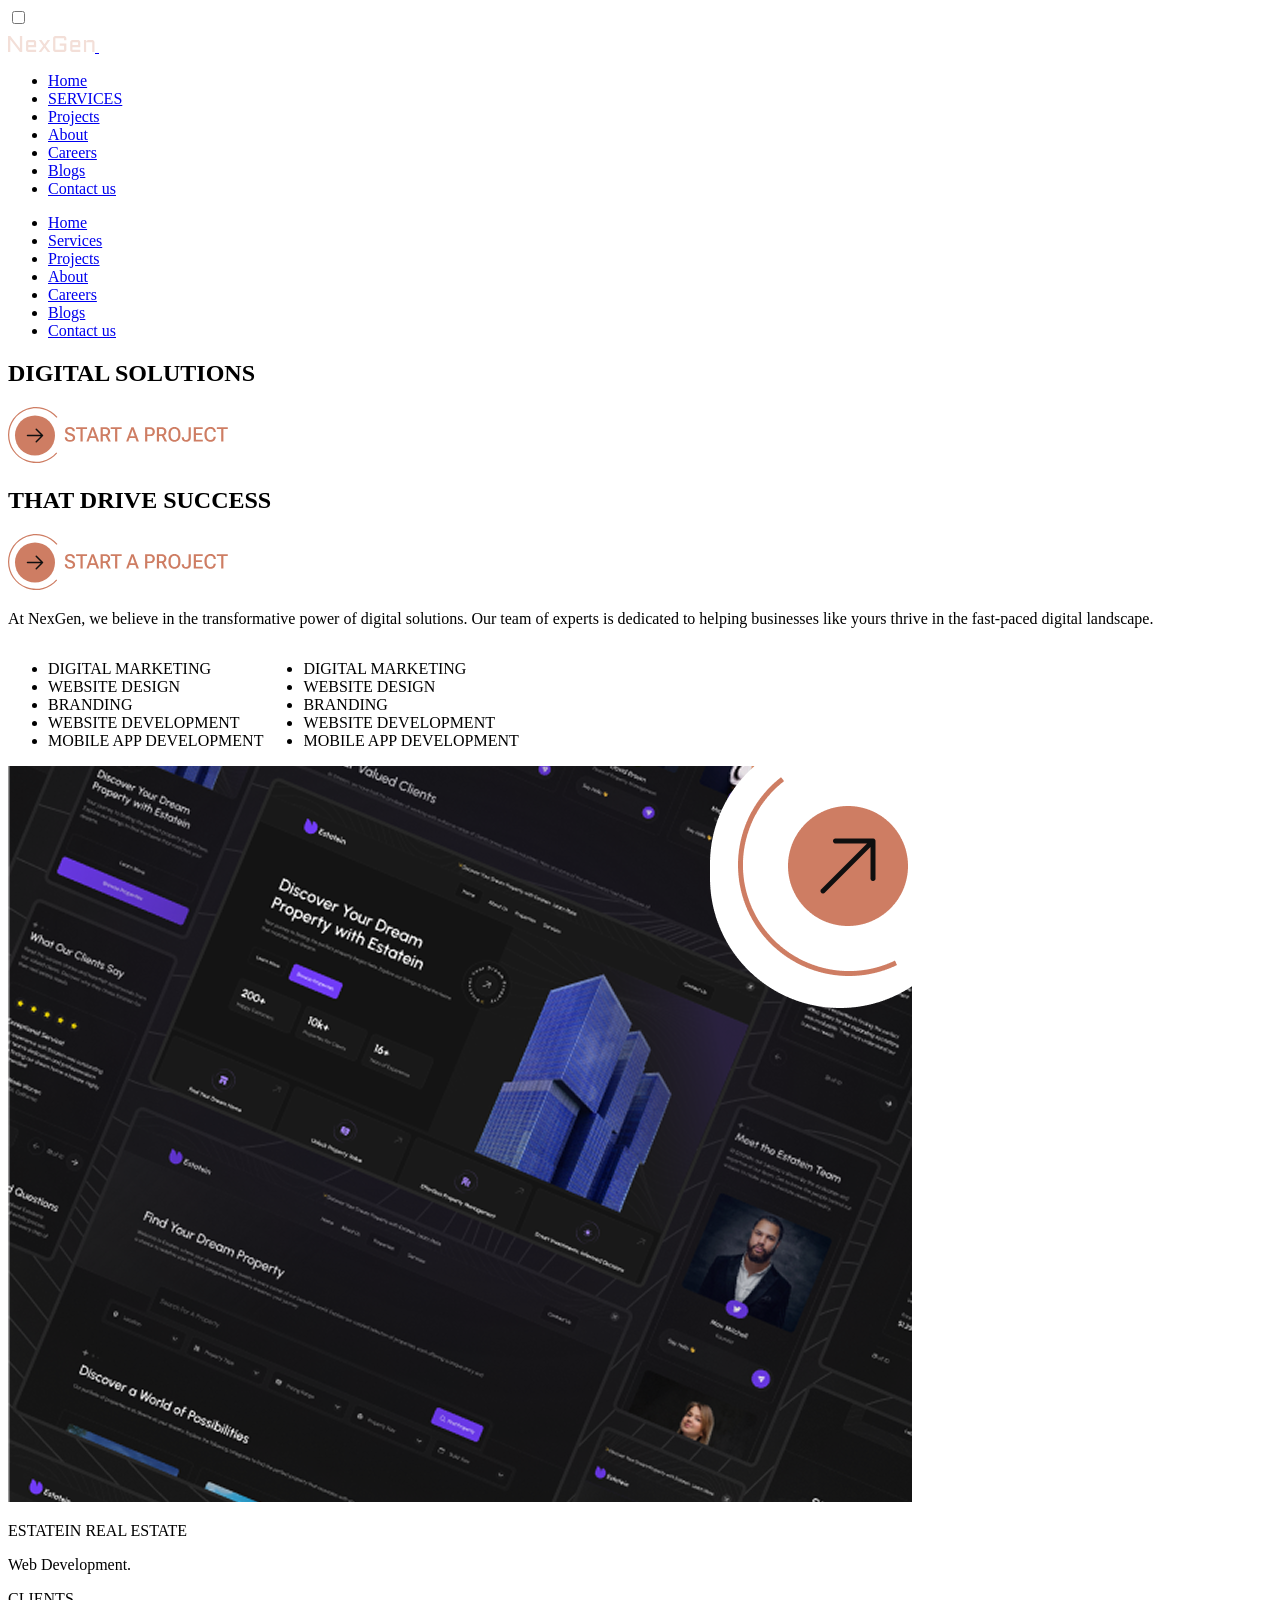
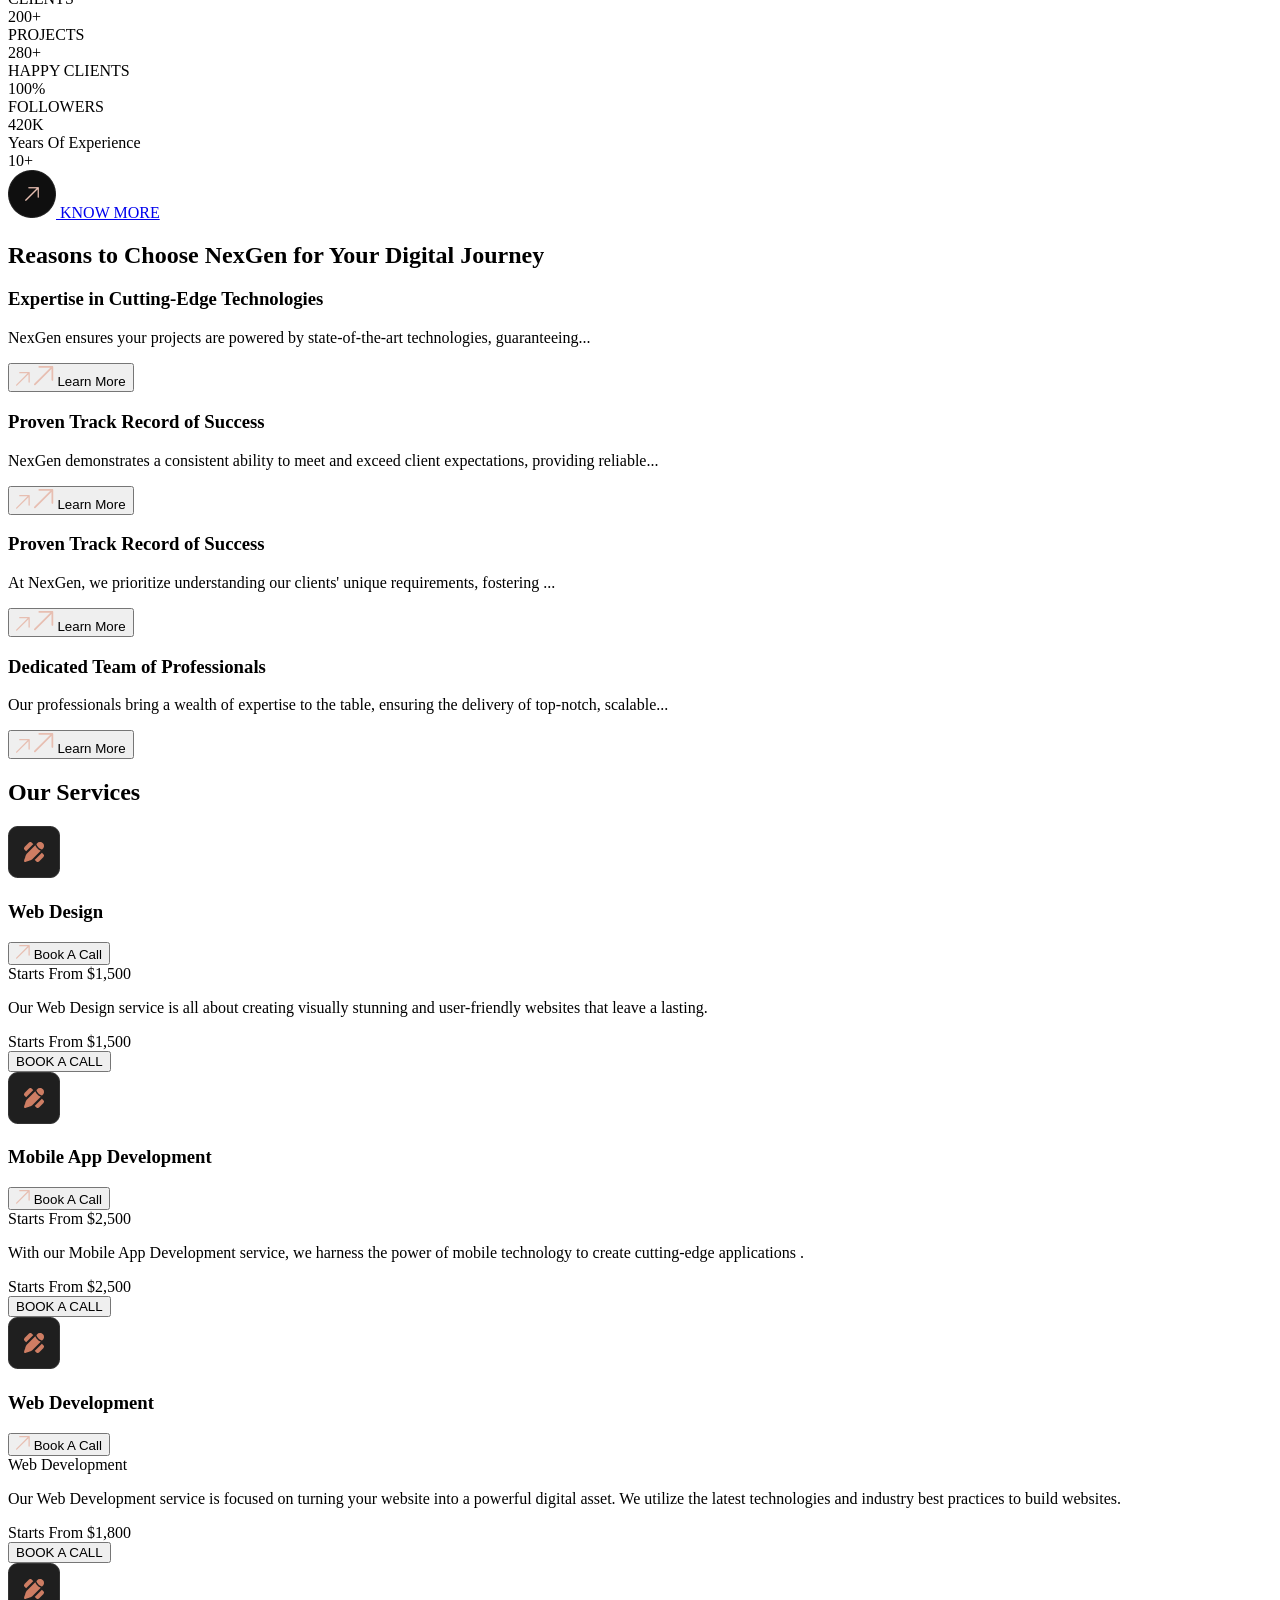
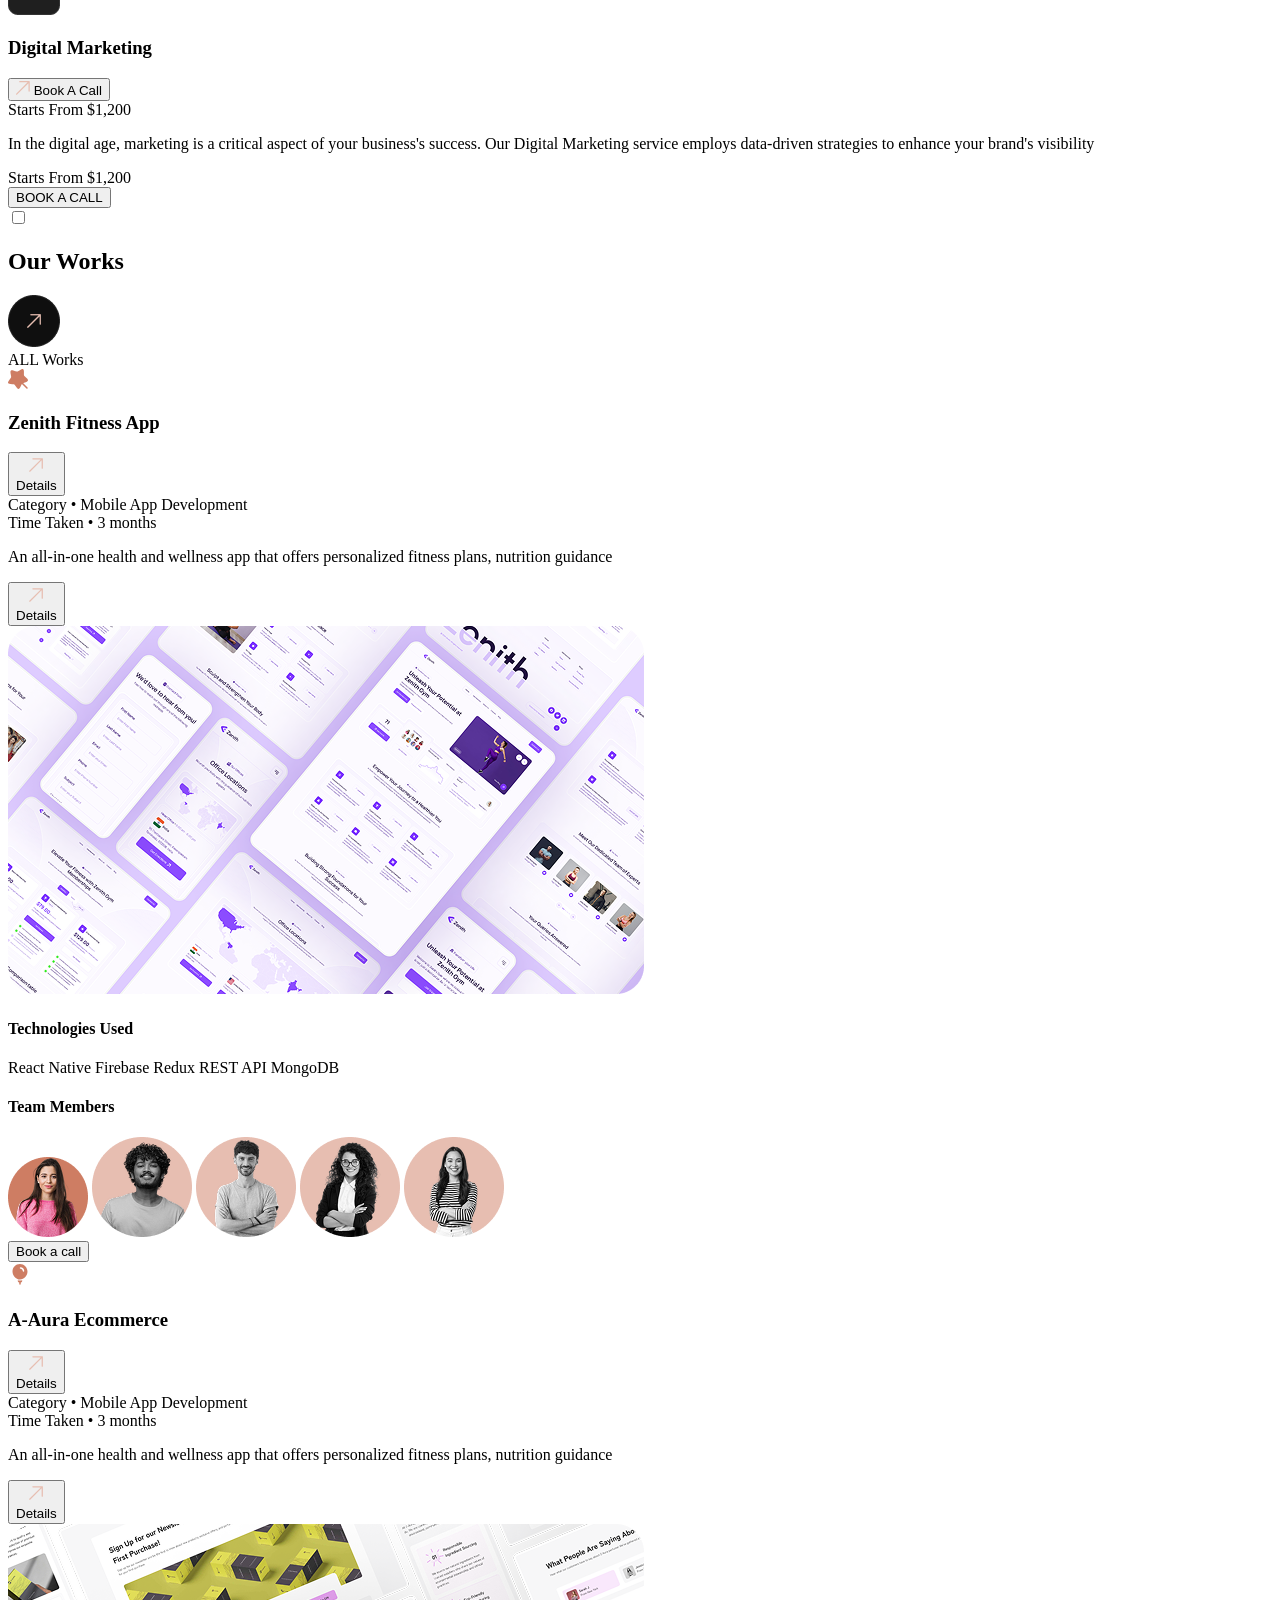
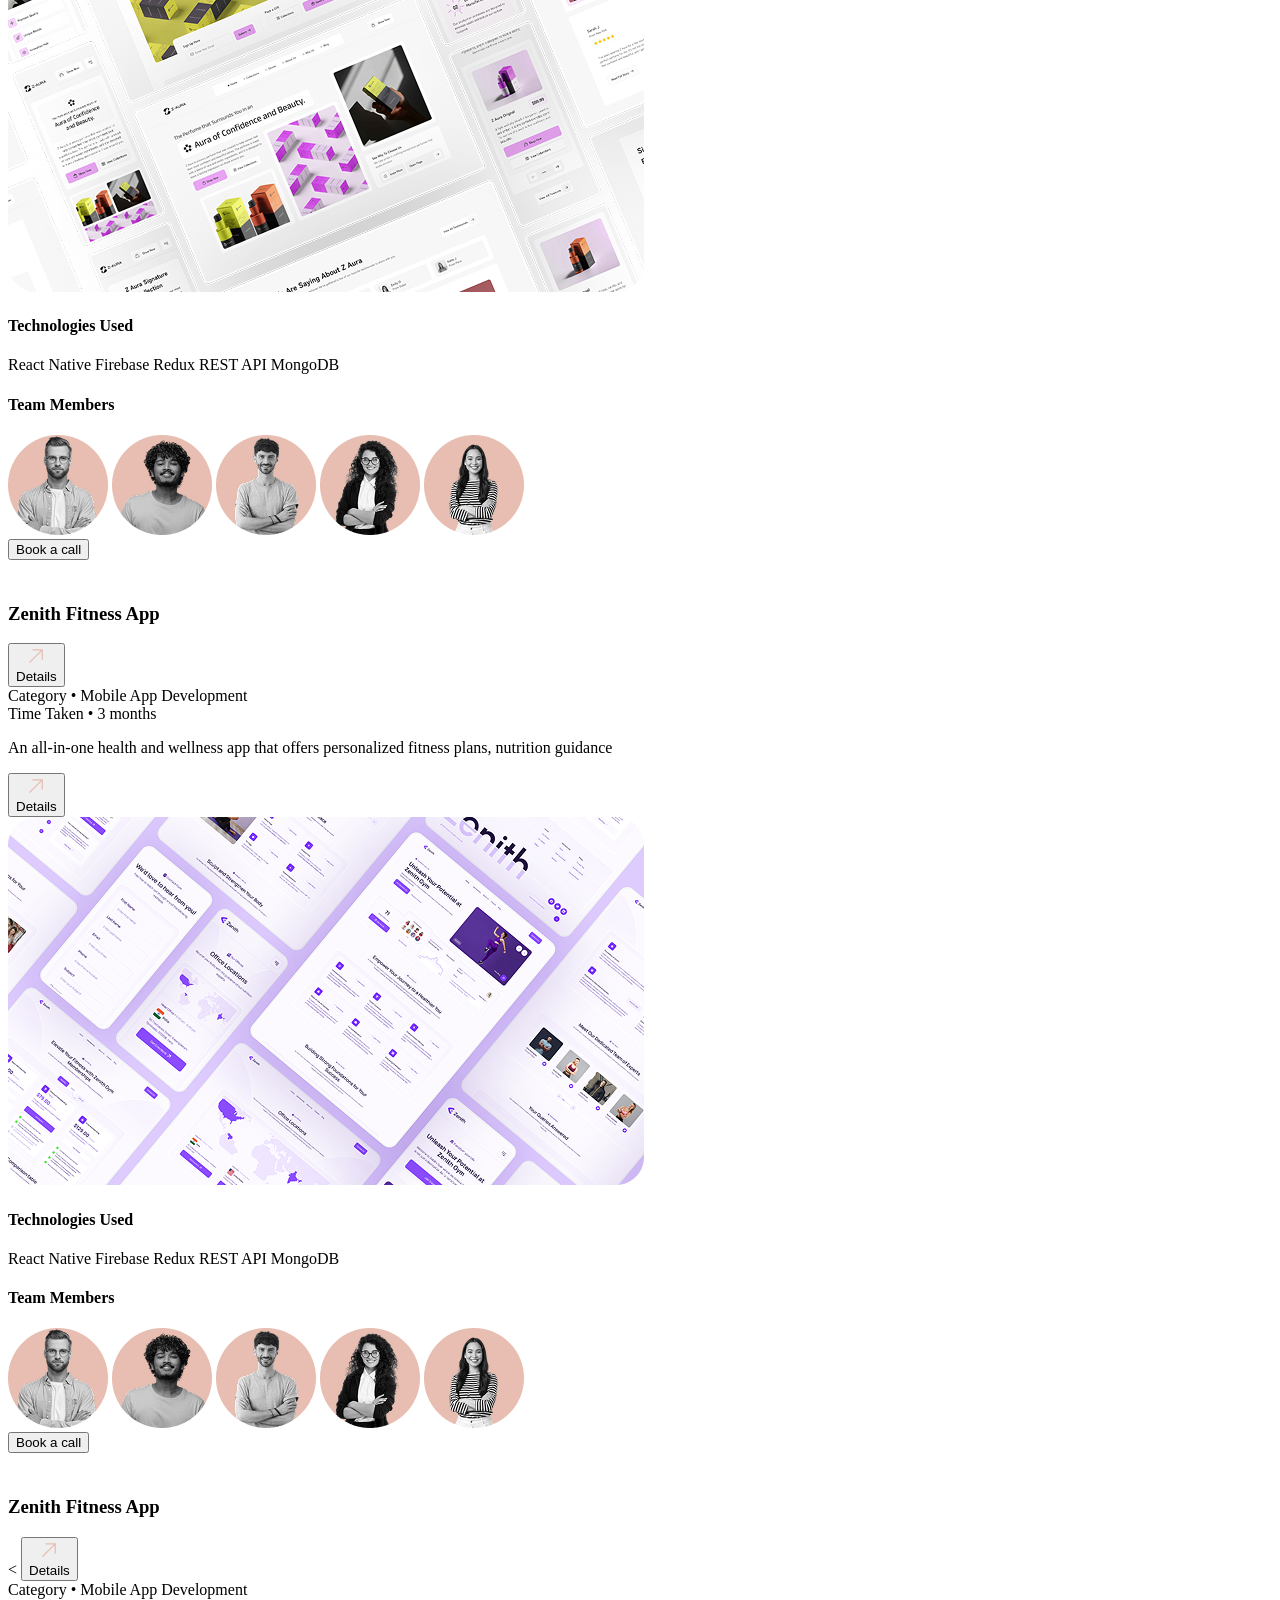
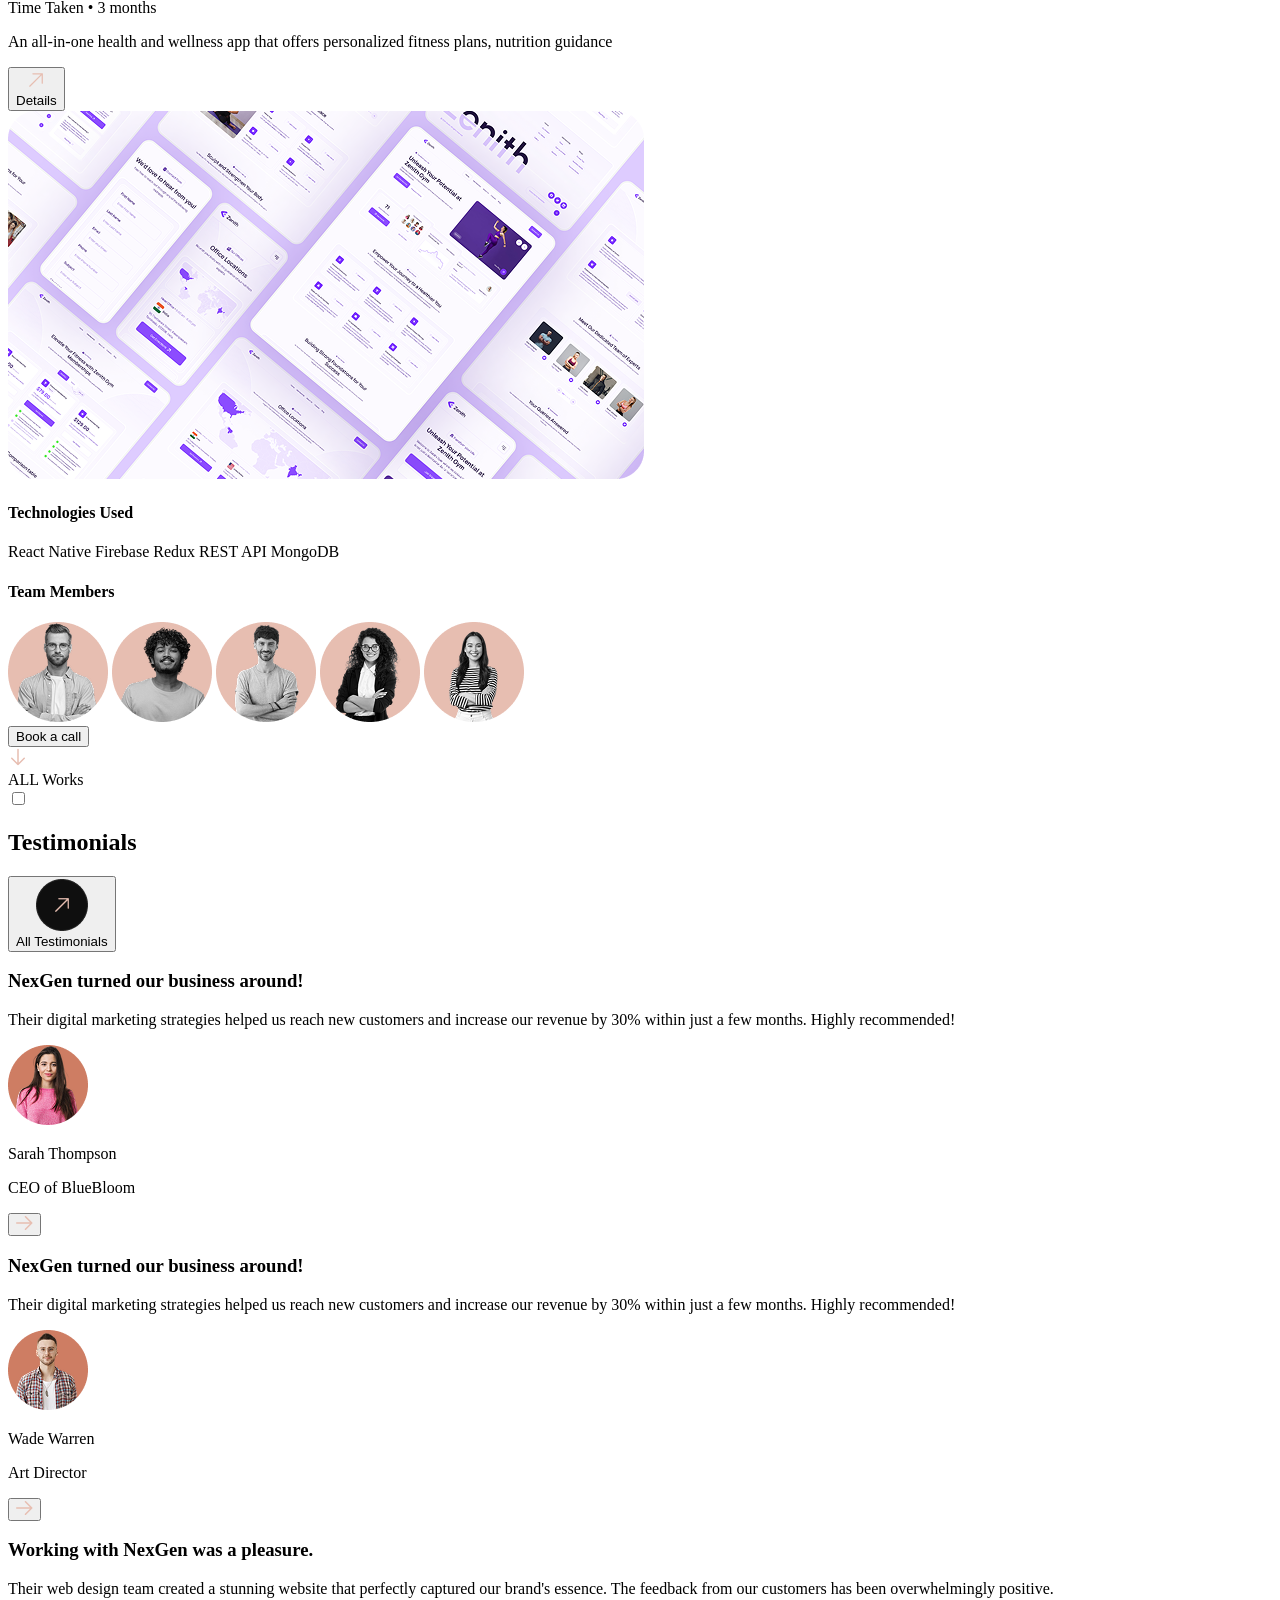
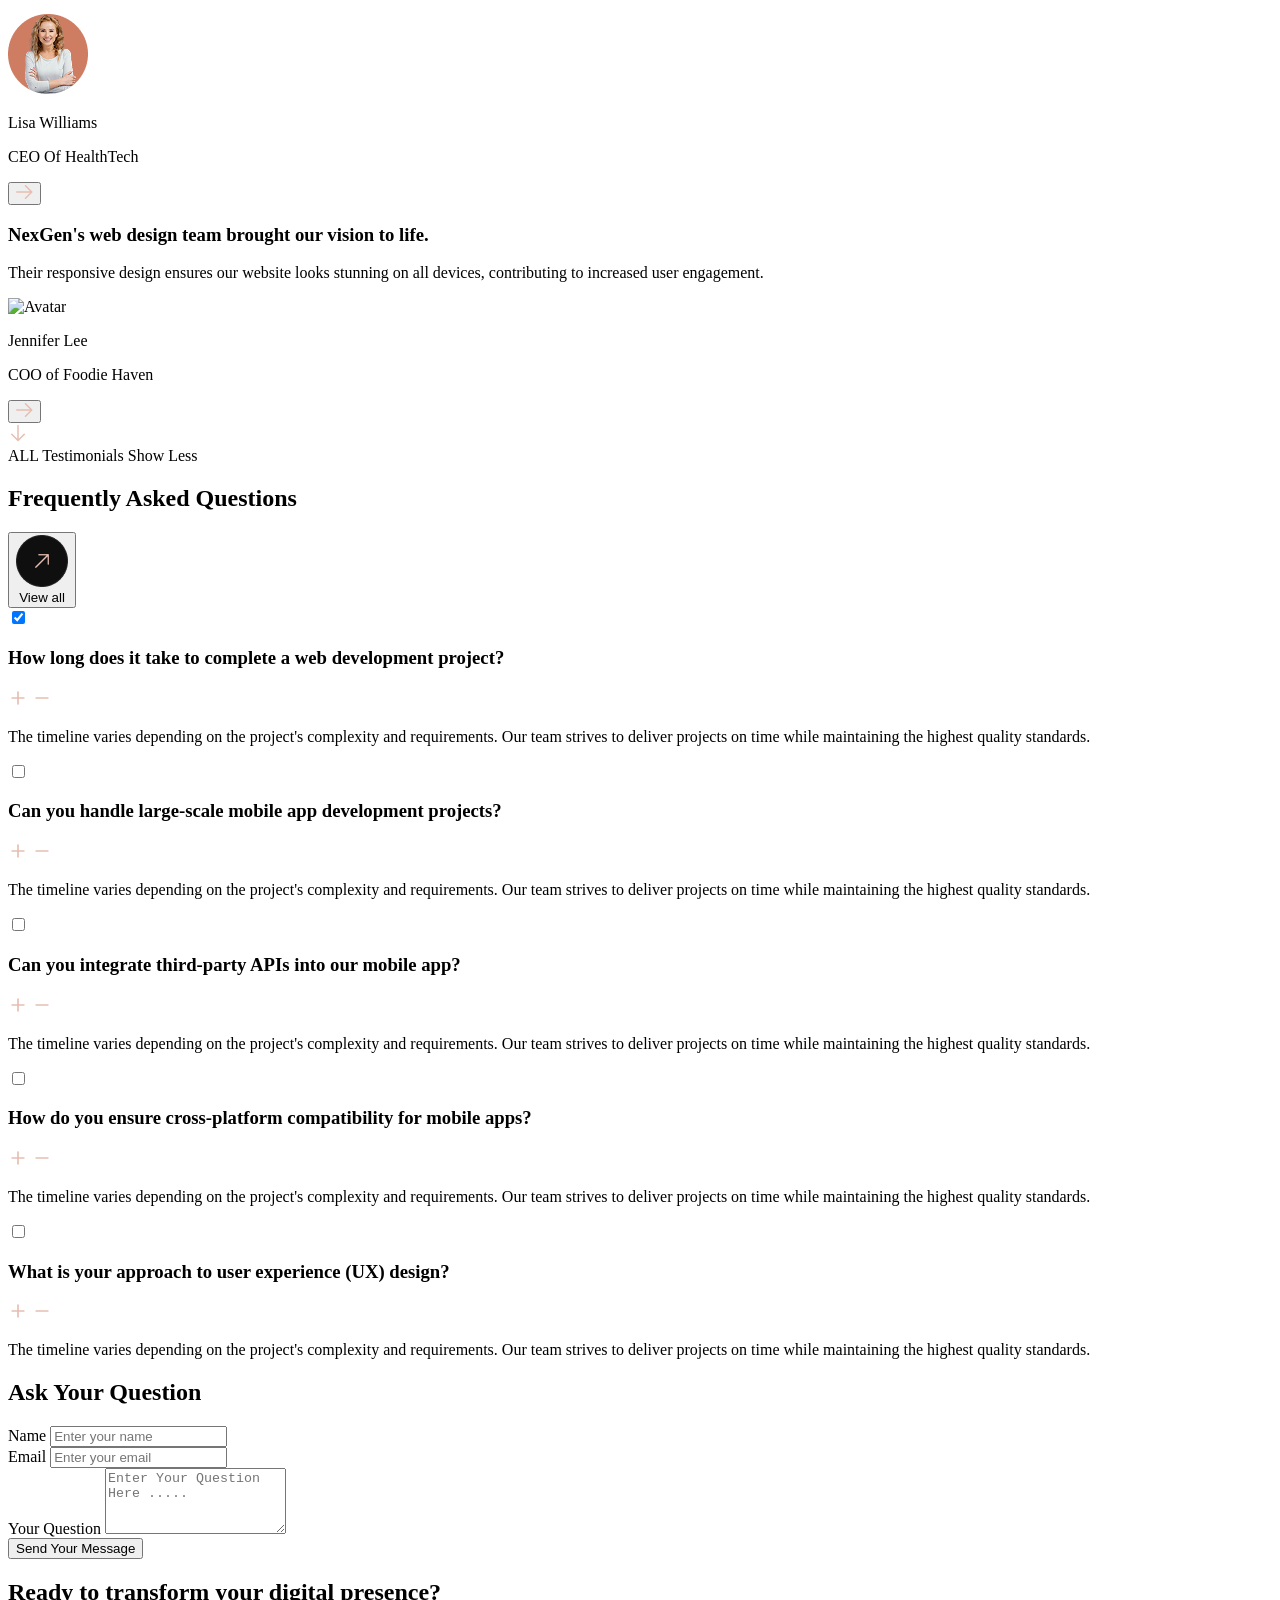
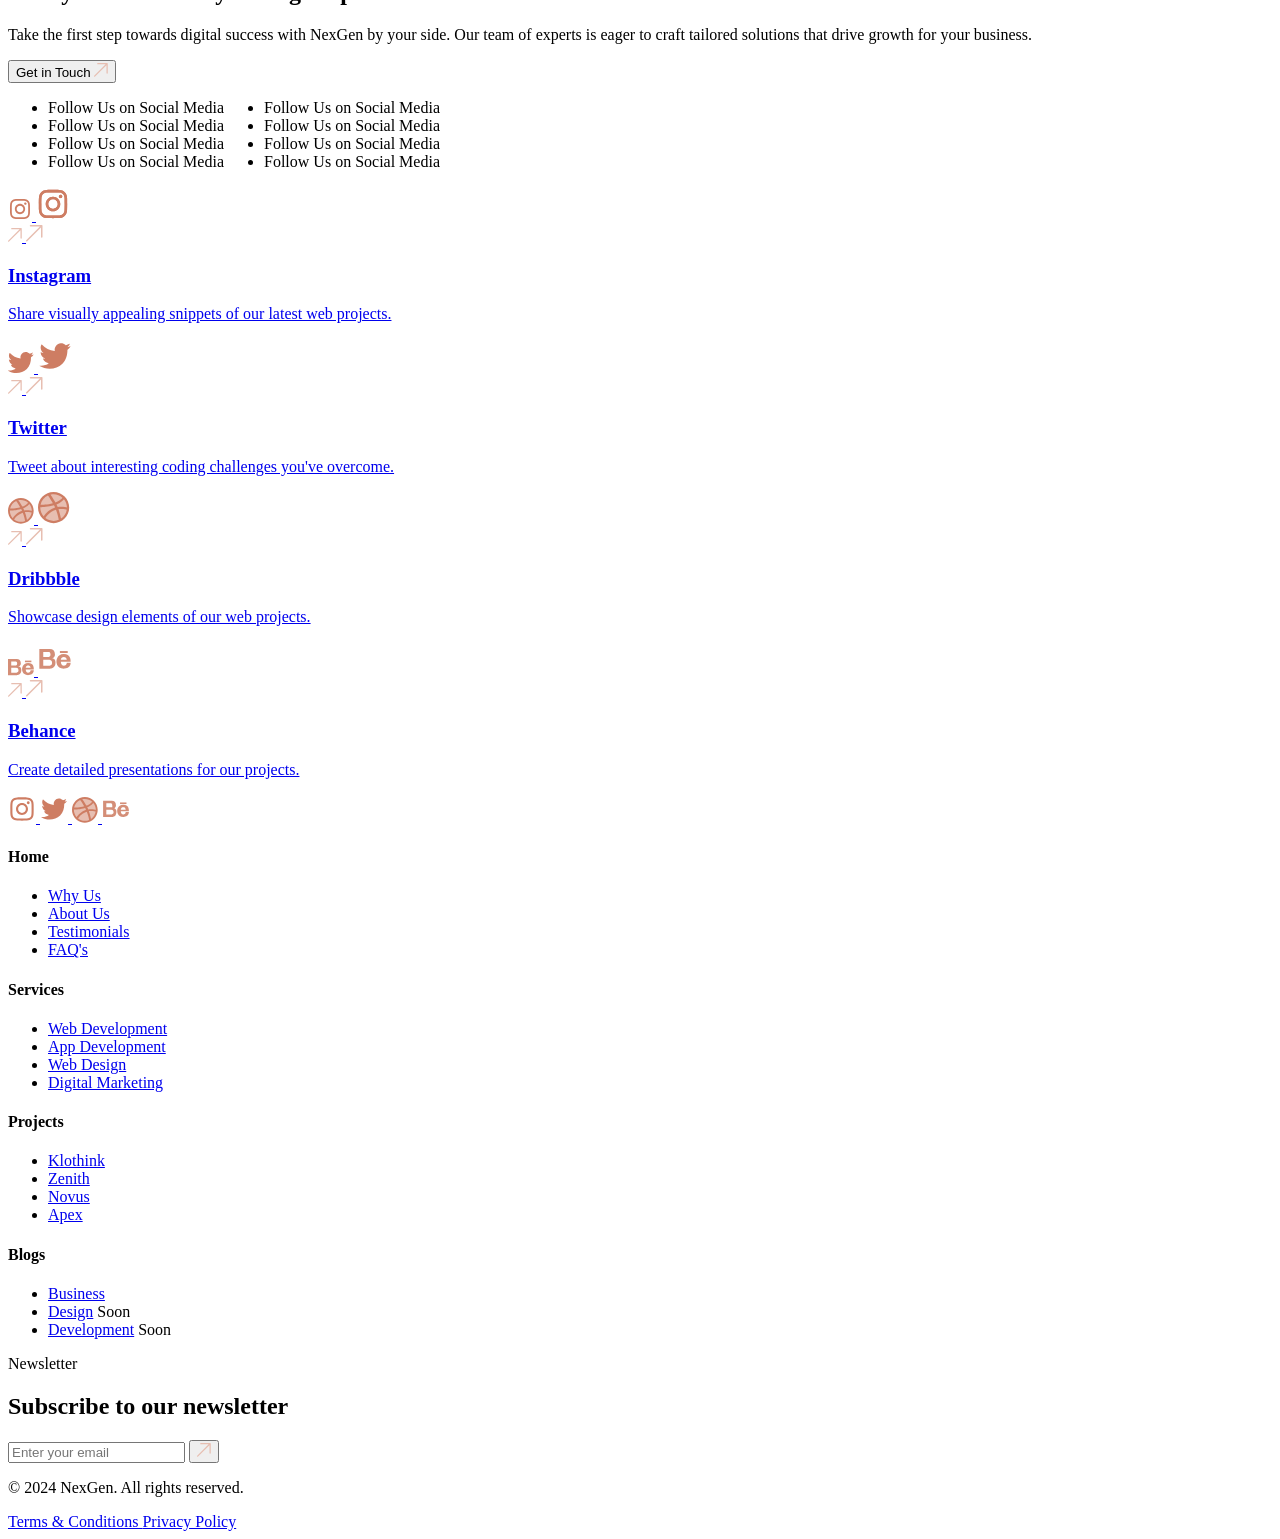
==== commit 134bb586: "fix avatar img links" ====
--- a/index.html
+++ b/index.html
@@ -1381,27 +1381,27 @@
                                     <div class="flex lg:gap-2 2xl:gap-[10px]">
                                         <img
                                             class="w-[40px] h-[40px]"
-                                            src="/assets/img/team ava 1.png"
+                                            src="./home/assets/img/Ava 1.png"
                                             alt="Team avatar"
                                         />
                                         <img
                                             class="w-[40px] h-[40px]"
-                                            src="/assets/img/team ava 2.png"
+                                            src="./home/assets/img/team ava 2.png"
                                             alt="Team avatar"
                                         />
                                         <img
                                             class="w-[40px] h-[40px]"
-                                            src="/assets/img/team ava 3.png"
+                                            src="./home/assets/img/team ava 3.png"
                                             alt="Team avatar"
                                         />
                                         <img
                                             class="w-[40px] h-[40px]"
-                                            src="/assets/img/team ava 4.png"
+                                            src="./home/assets/img/team ava 4.png"
                                             alt="Team avatar"
                                         />
                                         <img
                                             class="w-[40px] h-[40px]"
-                                            src="/assets/img/team ava 5.png"
+                                            src="./home/assets/img/team ava 5.png"
                                             alt="Team avatar"
                                         />
                                     </div>
@@ -1600,27 +1600,27 @@
                                     <div class="flex lg:gap-2 2xl:gap-[10px]">
                                         <img
                                             class="w-[40px] h-[40px]"
-                                            src="/assets/img/team ava 1.png"
+                                            src="./home/assets/img/team ava 1.png"
                                             alt="Team avatar"
                                         />
                                         <img
                                             class="w-[40px] h-[40px]"
-                                            src="/assets/img/team ava 2.png"
+                                            src="./home/assets/img/team ava 2.png"
                                             alt="Team avatar"
                                         />
                                         <img
                                             class="w-[40px] h-[40px]"
-                                            src="/assets/img/team ava 3.png"
+                                            src="./home/assets/img/team ava 3.png"
                                             alt="Team avatar"
                                         />
                                         <img
                                             class="w-[40px] h-[40px]"
-                                            src="/assets/img/team ava 4.png"
+                                            src="./home/assets/img/team ava 4.png"
                                             alt="Team avatar"
                                         />
                                         <img
                                             class="w-[40px] h-[40px]"
-                                            src="/assets/img/team ava 5.png"
+                                            src="./home/assets/img/team ava 5.png"
                                             alt="Team avatar"
                                         />
                                     </div>
@@ -1812,27 +1812,27 @@
                                     <div class="flex lg:gap-2 2xl:gap-[10px]">
                                         <img
                                             class="w-[40px] h-[40px]"
-                                            src="/assets/img/team ava 1.png"
+                                            src="./home/assets/img/team ava 1.png"
                                             alt="Team avatar"
                                         />
                                         <img
                                             class="w-[40px] h-[40px]"
-                                            src="/assets/img/team ava 2.png"
+                                            src="./home/assets/img/team ava 2.png"
                                             alt="Team avatar"
                                         />
                                         <img
                                             class="w-[40px] h-[40px]"
-                                            src="/assets/img/team ava 3.png"
+                                            src="./home/assets/img/team ava 3.png"
                                             alt="Team avatar"
                                         />
                                         <img
                                             class="w-[40px] h-[40px]"
-                                            src="/assets/img/team ava 4.png"
+                                            src="./home/assets/img/team ava 4.png"
                                             alt="Team avatar"
                                         />
                                         <img
                                             class="w-[40px] h-[40px]"
-                                            src="/assets/img/team ava 5.png"
+                                            src="./home/assets/img/team ava 5.png"
                                             alt="Team avatar"
                                         />
                                     </div>
@@ -2023,27 +2023,27 @@
                                     <div class="flex lg:gap-2 2xl:gap-[10px]">
                                         <img
                                             class="w-[40px] h-[40px]"
-                                            src="/assets/img/team ava 1.png"
+                                            src="./home/assets/img/team ava 1.png"
                                             alt="Team avatar"
                                         />
                                         <img
                                             class="w-[40px] h-[40px]"
-                                            src="/assets/img/team ava 2.png"
+                                            src="./home/assets/img/team ava 2.png"
                                             alt="Team avatar"
                                         />
                                         <img
                                             class="w-[40px] h-[40px]"
-                                            src="/assets/img/team ava 3.png"
+                                            src="./home/assets/img/team ava 3.png"
                                             alt="Team avatar"
                                         />
                                         <img
                                             class="w-[40px] h-[40px]"
-                                            src="/assets/img/team ava 4.png"
+                                            src="./home/assets/img/team ava 4.png"
                                             alt="Team avatar"
                                         />
                                         <img
                                             class="w-[40px] h-[40px]"
-                                            src="/assets/img/team ava 5.png"
+                                            src="./home/assets/img/team ava 5.png"
                                             alt="Team avatar"
                                         />
                                     </div>
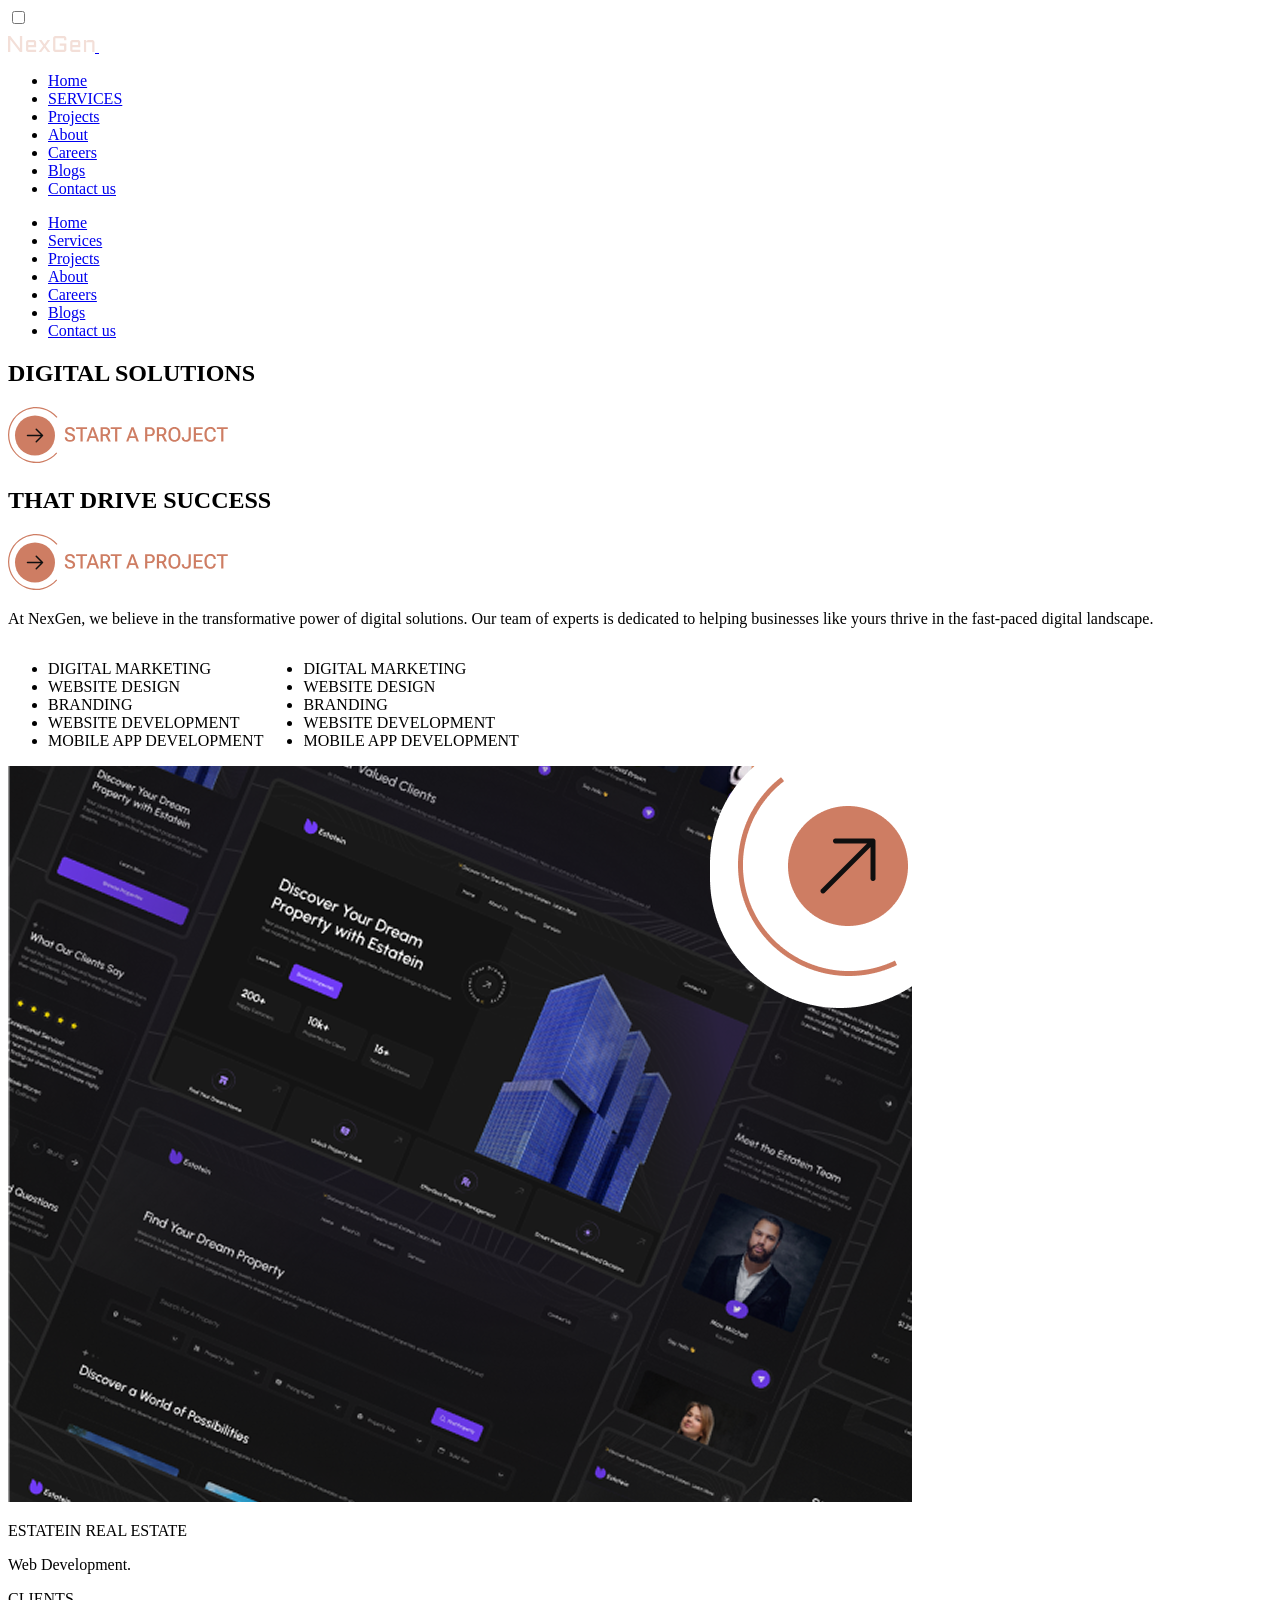
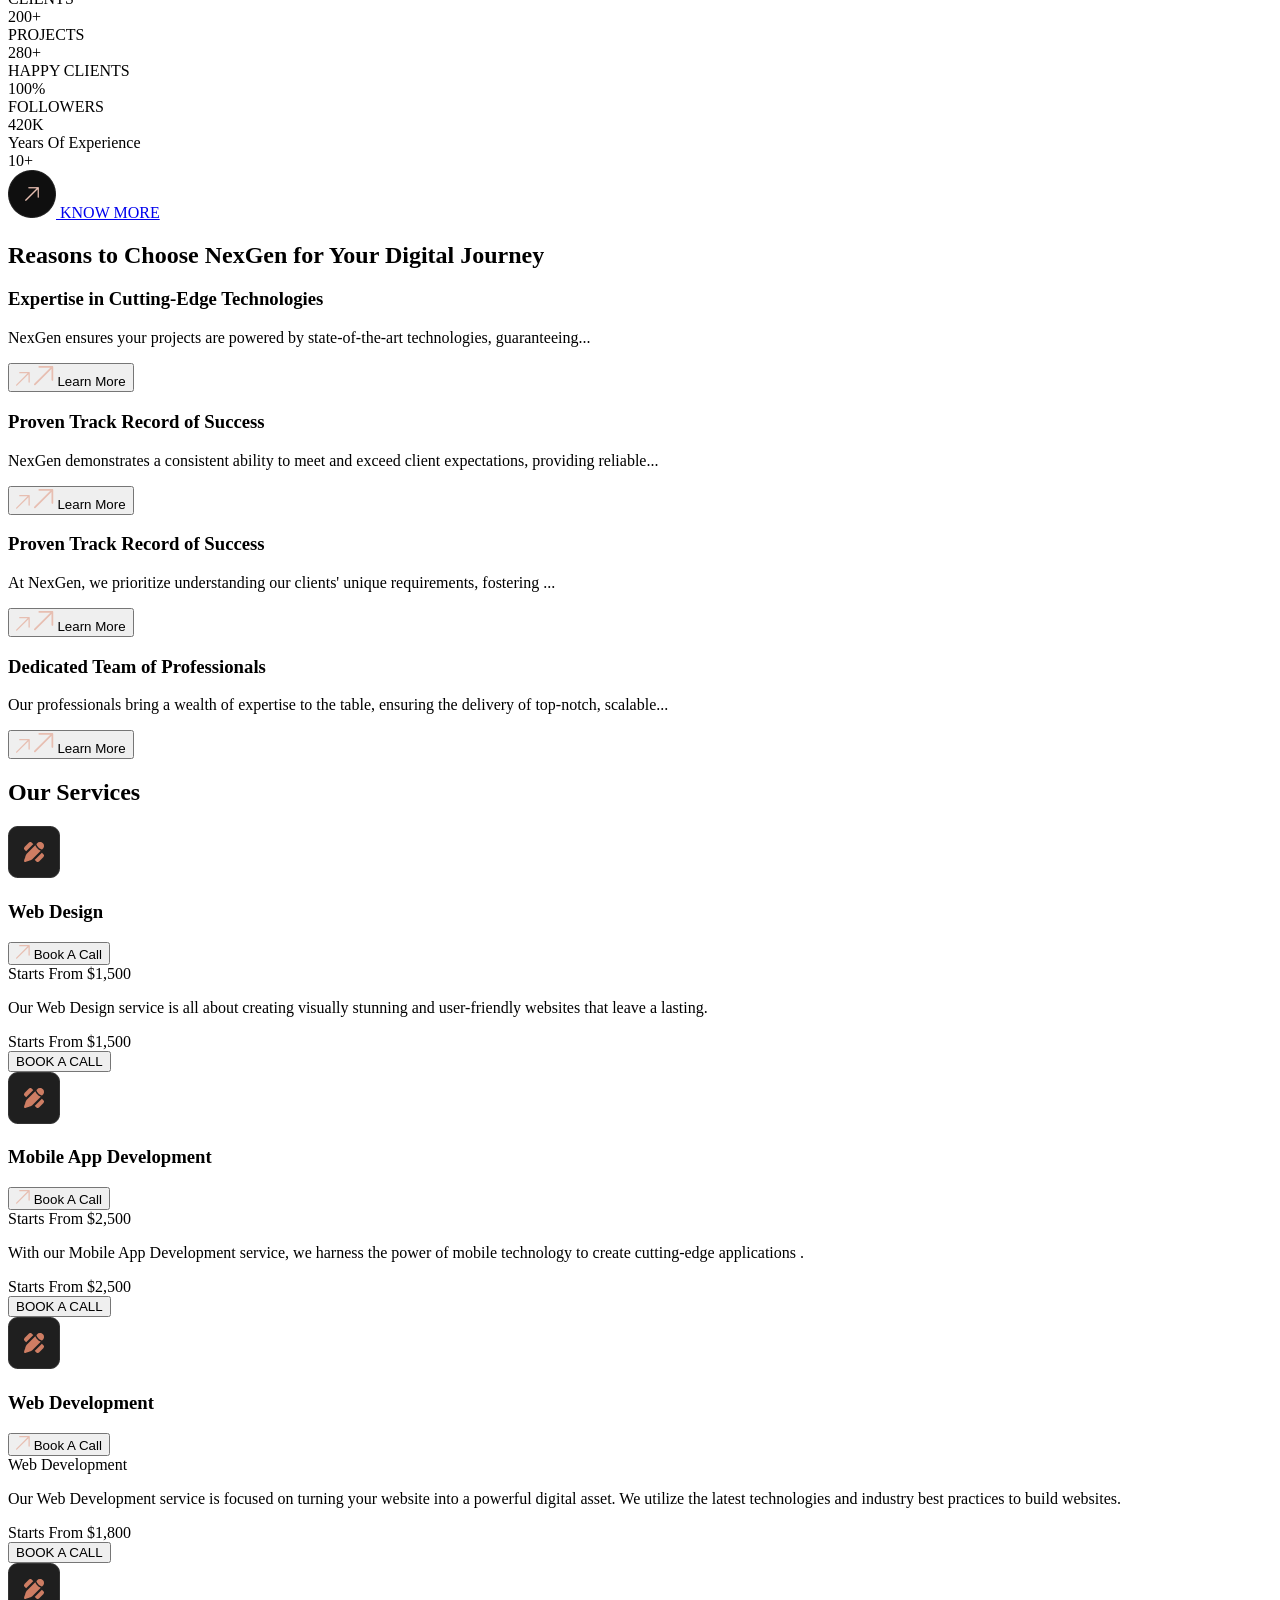
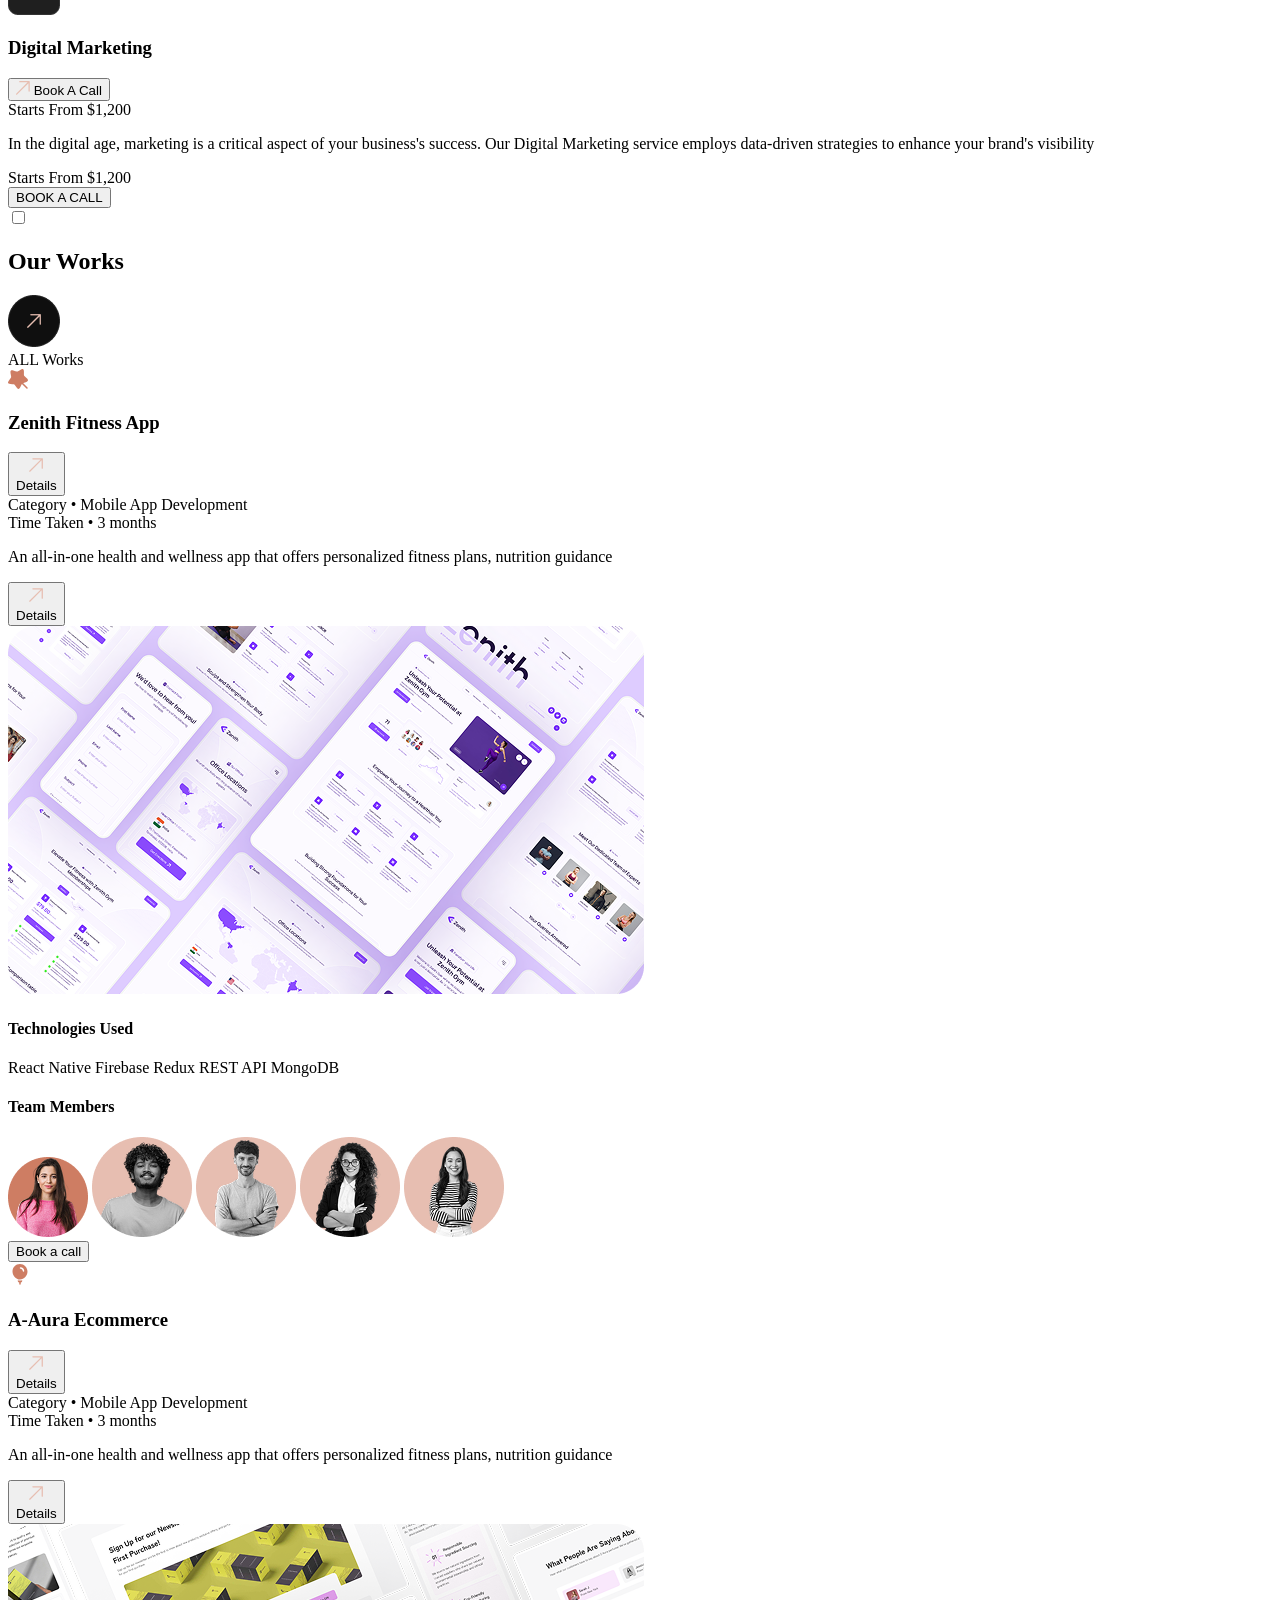
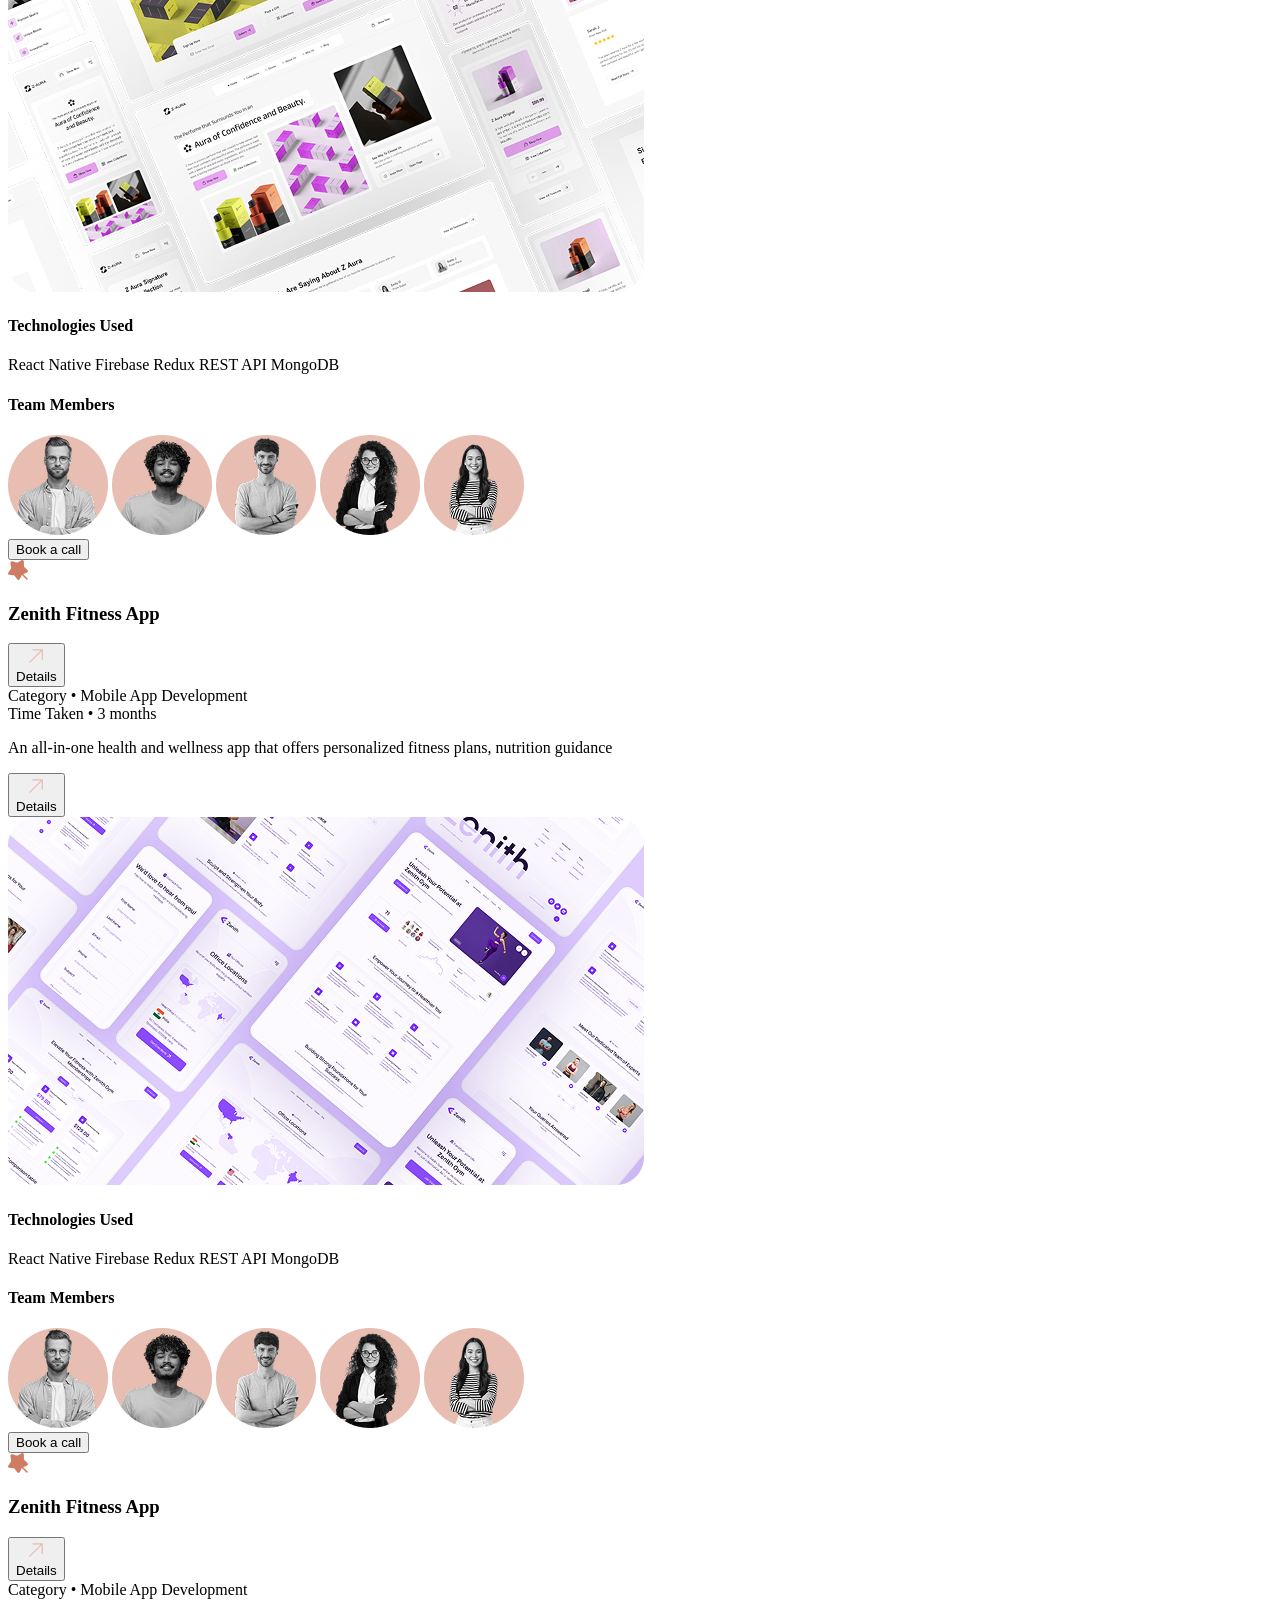
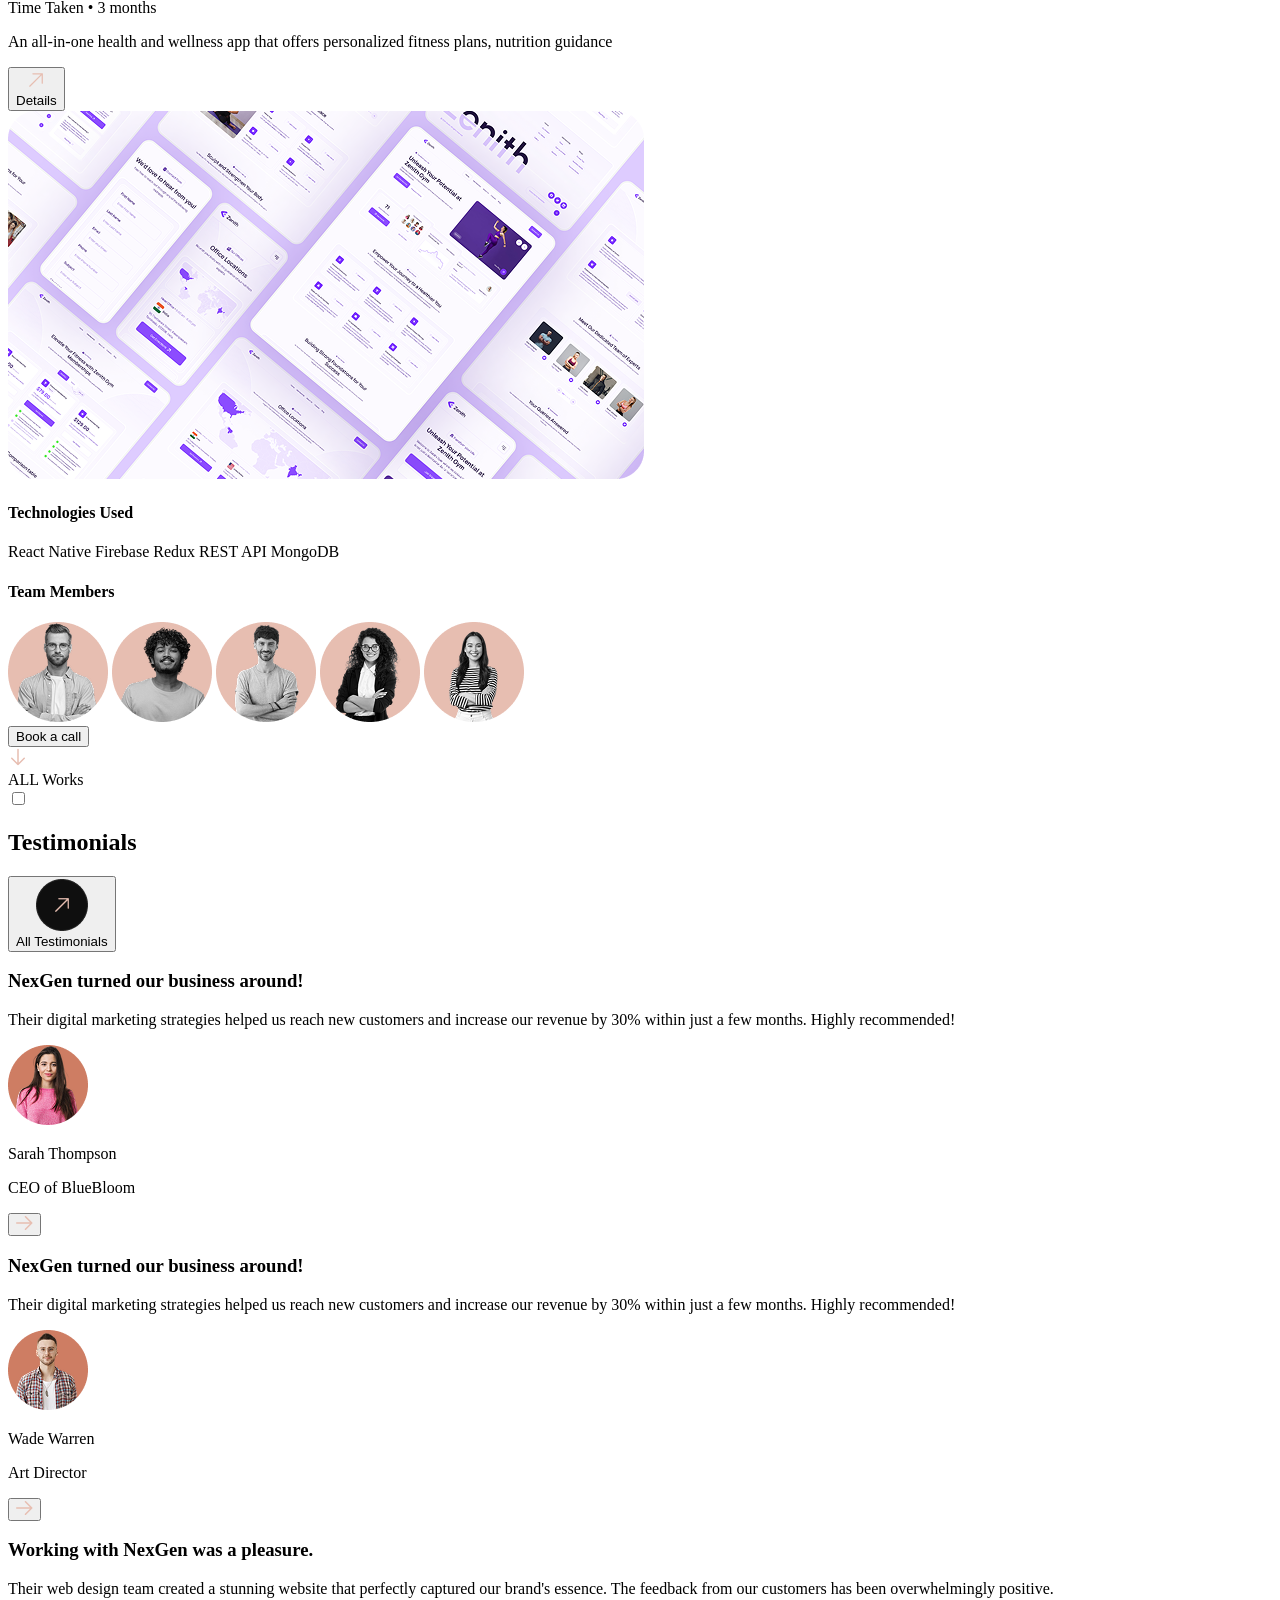
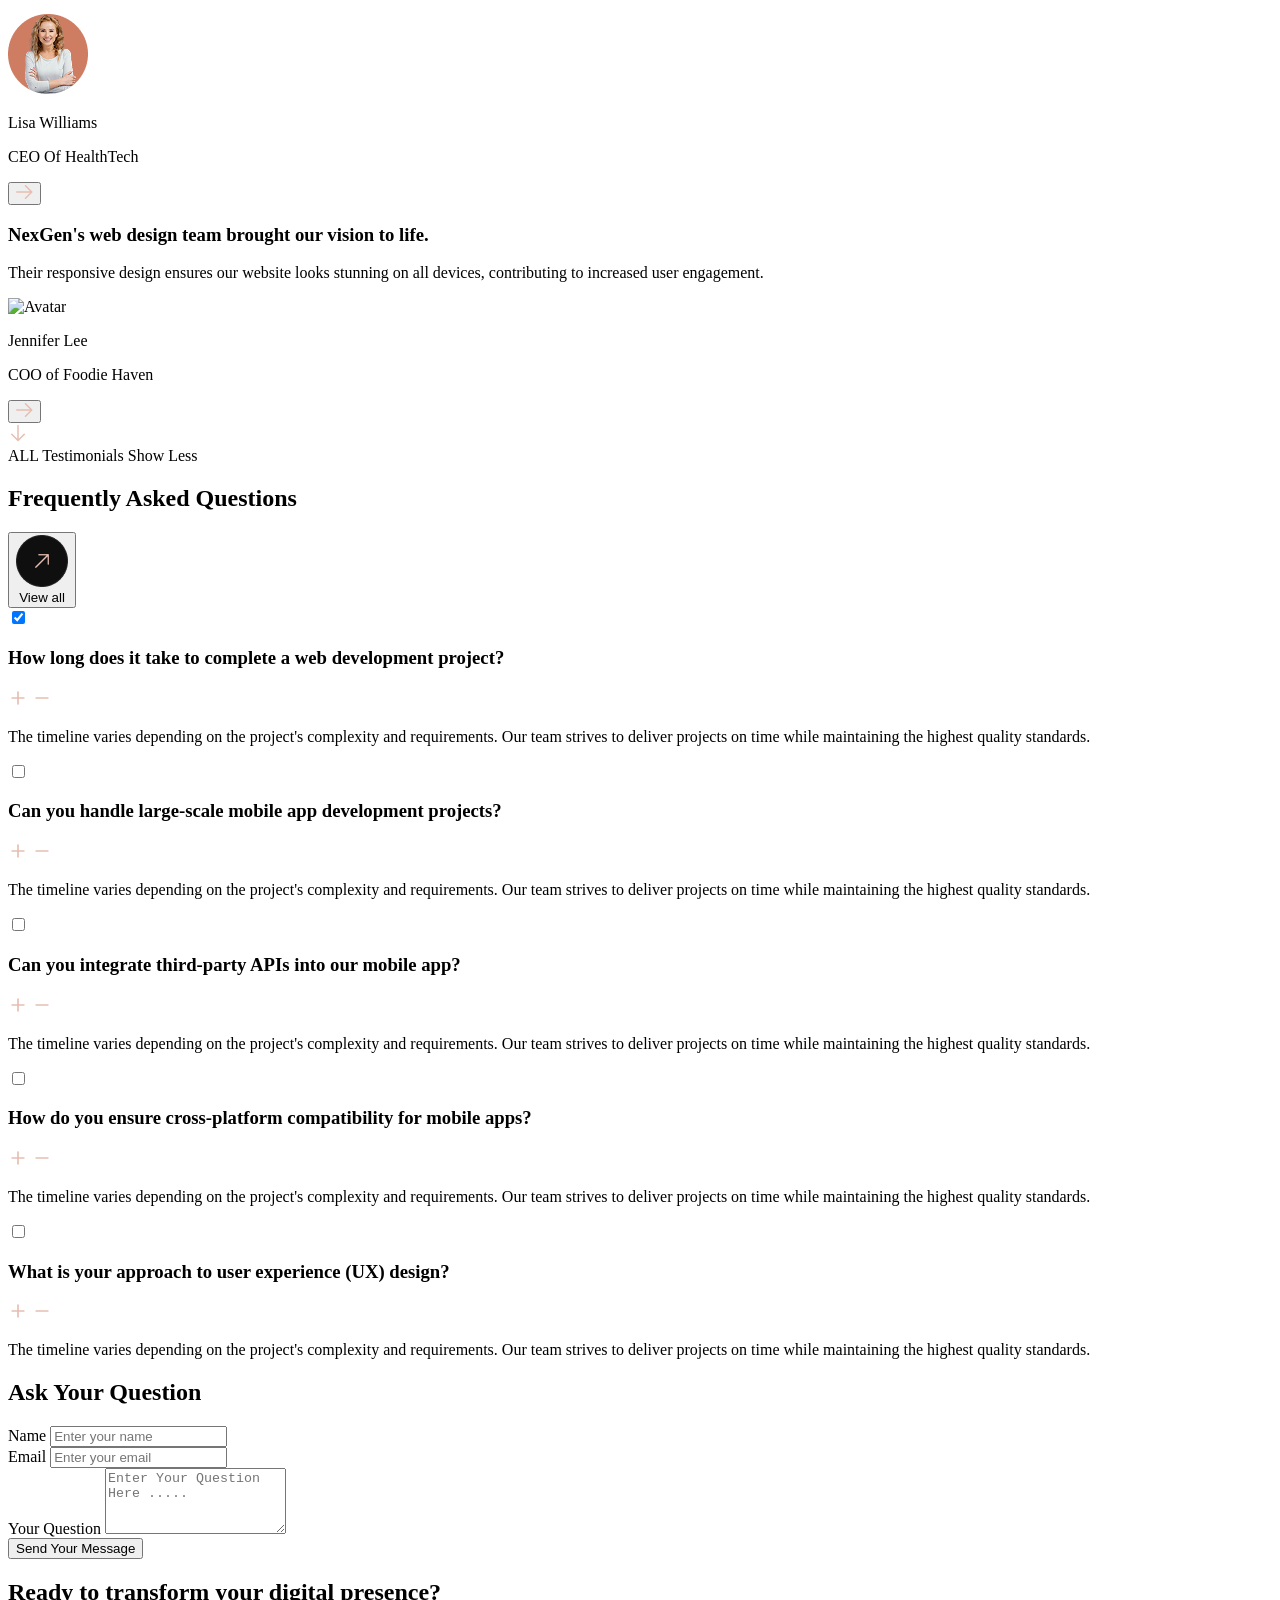
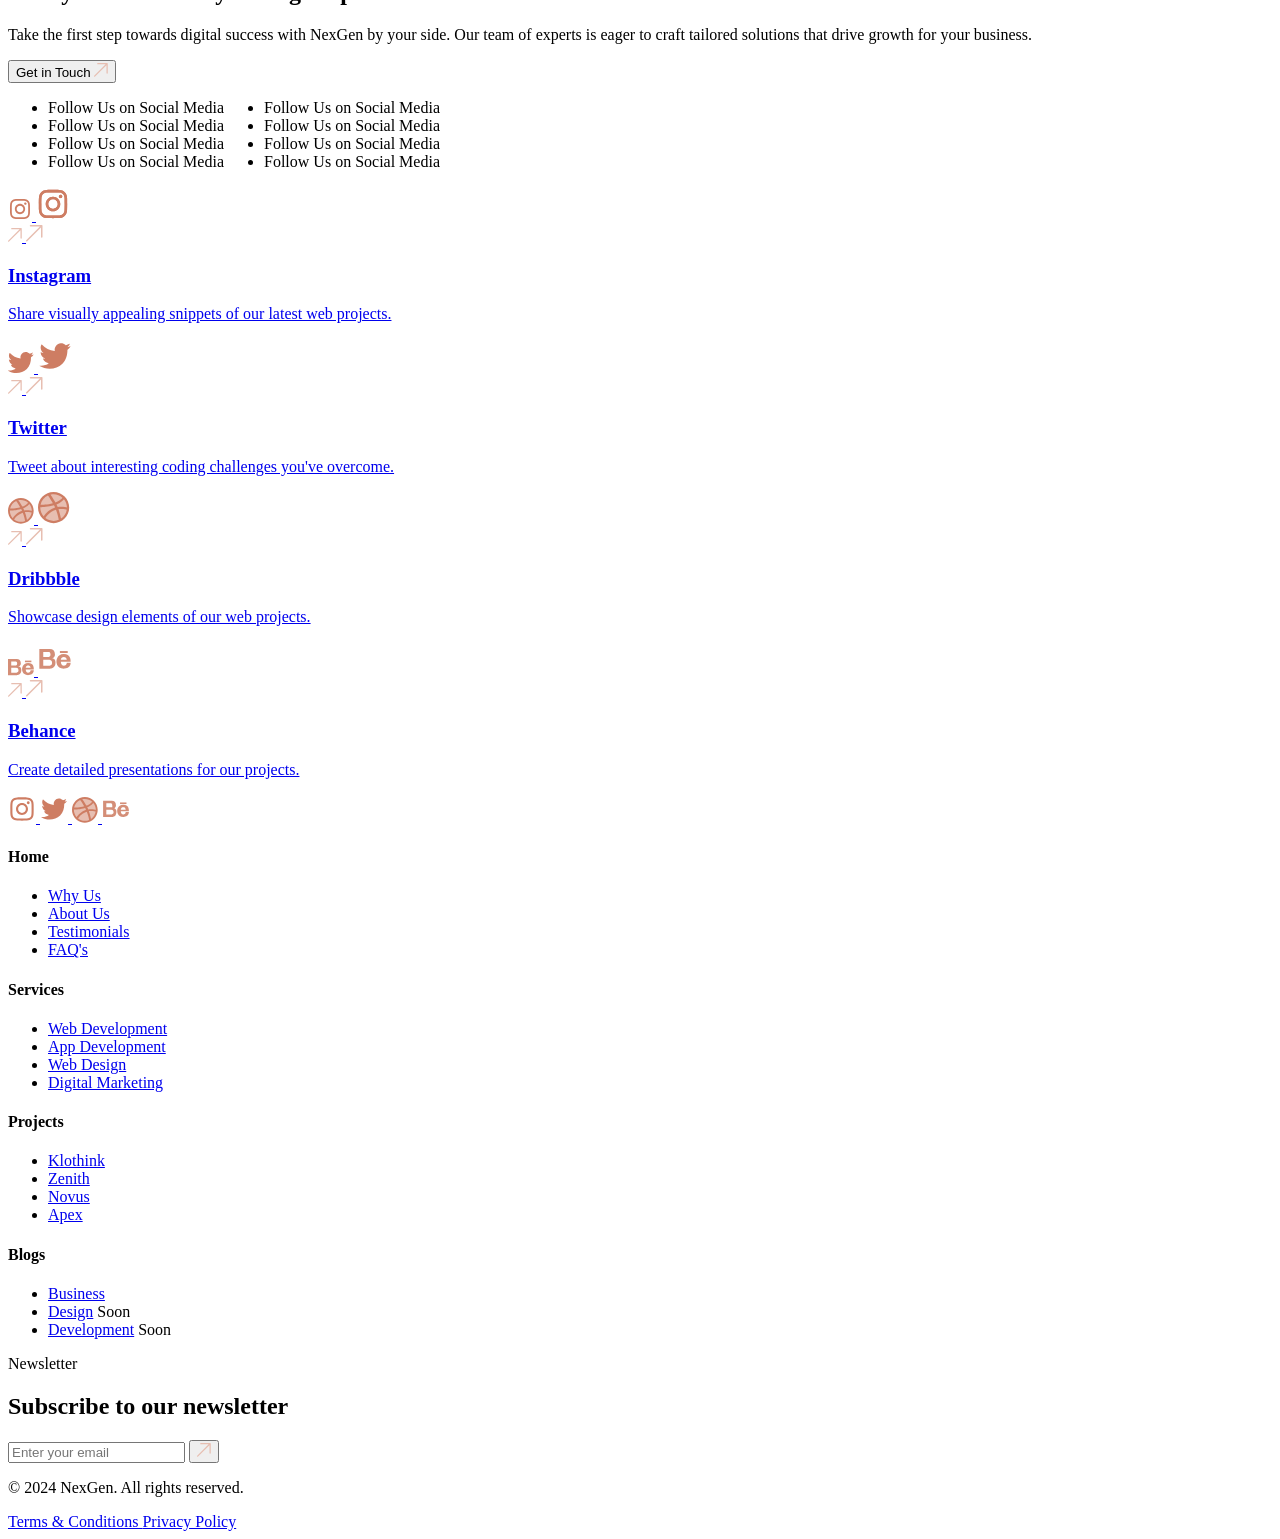
==== commit 6c8264f3: "feat: fix link nav bar & format code" ====
--- a/index.html
+++ b/index.html
@@ -125,7 +125,7 @@
                         class="flex items-center justify-center lg:rounded-[10px] 2xl:rounded-xl bg-[#0F0F0F]"
                     >
                         <a
-                            href="../services/index.html"
+                            href="./services/index.html"
                             class="lg:px-5 lg:py-[14px] 2xl:px-6 2xl:py-4.5 hover:text-[#E7BEB1]"
                             >SERVICES</a
                         >
@@ -144,7 +144,7 @@
                         class="flex items-center justify-center lg:rounded-[10px] 2xl:rounded-xl bg-[#0F0F0F]"
                     >
                         <a
-                            href="../about/index.html"
+                            href="./about/index.html"
                             class="lg:px-5 lg:py-[14px] 2xl:px-6 2xl:py-4.5 hover:text-[#E7BEB1]"
                             >About</a
                         >
@@ -153,7 +153,7 @@
                         class="flex items-center justify-center lg:rounded-[10px] 2xl:rounded-xl bg-[#0F0F0F]"
                     >
                         <a
-                            href="../career/index.html"
+                            href="./careers/index.html"
                             class="lg:px-5 lg:py-[14px] 2xl:px-6 2xl:py-4.5 hover:text-[#E7BEB1]"
                             >Careers</a
                         >
@@ -195,7 +195,10 @@
                 <li
                     class="flex items-center justify-center bg-[#0F0F0F] rounded-xl"
                 >
-                    <a href="#" class="px-20 py-3 hover:text-[#E7BEB1]">
+                    <a
+                        href="./services/index.html"
+                        class="px-20 py-3 hover:text-[#E7BEB1]"
+                    >
                         Services
                     </a>
                 </li>
@@ -209,14 +212,20 @@
                 <li
                     class="flex items-center justify-center bg-[#0F0F0F] rounded-xl"
                 >
-                    <a href="#" class="px-20 py-3 hover:text-[#E7BEB1]">
+                    <a
+                        href="./about/index.html"
+                        class="px-20 py-3 hover:text-[#E7BEB1]"
+                    >
                         About
                     </a>
                 </li>
                 <li
                     class="flex items-center justify-center bg-[#0F0F0F] rounded-xl"
                 >
-                    <a href="#" class="px-20 py-3 hover:text-[#E7BEB1]">
+                    <a
+                        href="./careers/index.html"
+                        class="px-20 py-3 hover:text-[#E7BEB1]"
+                    >
                         Careers
                     </a>
                 </li>
@@ -1162,7 +1171,7 @@
         </section>
 
         <!-- ─── Our Works ─── -->
-        <section class="mb-[50px]">
+        <section class="mb-[50px] lg:mb-20 2xl:mb-30">
             <div
                 class="max-w-[calc(100%-32px)] mx-auto lg:max-w-[calc(100%-80px)] 2xl:max-w-[calc(100%-100px)]"
             >
@@ -1407,7 +1416,7 @@
                                     </div>
                                 </div>
                                 <button
-                                    class="w-full py-4 bg-[#CE7D63] text-black font-bold rounded-[10px] uppercase text-sm hover:bg-[#b36a52] transition-colors"
+                                    class="w-full py-4 bg-[#CE7D63] text-black font-bold rounded-[10px] uppercase text-sm hover:bg-[#b36a52] transition-colors cursor-pointer"
                                 >
                                     Book a call
                                 </button>
@@ -1626,7 +1635,7 @@
                                     </div>
                                 </div>
                                 <button
-                                    class="w-full py-4 bg-[#CE7D63] text-black font-bold rounded-[10px] uppercase text-sm hover:bg-[#b36a52] transition-colors"
+                                    class="w-full py-4 bg-[#CE7D63] text-black font-bold rounded-[10px] uppercase text-sm hover:bg-[#b36a52] transition-colors cursor-pointer"
                                 >
                                     Book a call
                                 </button>
@@ -1652,9 +1661,10 @@
                                                 height="20"
                                                 viewBox="0 0 20 20"
                                                 fill="none"
+                                                xmlns="http://www.w3.org/2000/svg"
                                             >
                                                 <path
-                                                    d="M11.0356 1.6516L..."
+                                                    d="M11.0356 1.6516L10.4625 1.99097C9.83309 2.36373 9.51837 2.55011 9.17167 2.59353C8.82496 2.63696 8.48553 2.53251 7.80666 2.3236L7.18861 2.13342C4.79965 1.39828 3.60517 1.03072 2.88716 1.68788C2.16916 2.34505 2.40313 3.59173 2.87109 6.08509L2.99216 6.73015C3.12513 7.43868 3.19162 7.79295 3.11275 8.13904C3.03388 8.48513 2.81858 8.78387 2.38797 9.38133L1.99594 9.92527C0.480625 12.0278 -0.277034 13.079 0.0925984 13.9505C0.46223 14.8221 1.71435 14.9367 4.2186 15.1659L4.8665 15.2252C5.57812 15.2903 5.93394 15.3229 6.2319 15.4934C6.52986 15.6638 6.73623 15.9529 7.14897 16.5311L7.52473 17.0574C8.97717 19.092 9.70339 20.1092 10.6498 19.9907C11.5963 19.8722 12.1362 18.6963 13.2159 16.3446L13.4953 15.7362C13.6521 15.3947 13.7688 15.1404 13.8806 14.9413L18.4697 19.5303C18.7626 19.8232 19.2374 19.8232 19.5303 19.5303C19.8232 19.2374 19.8232 18.7626 19.5303 18.4697L15.0986 14.0379C15.2206 13.9935 15.3568 13.9458 15.5101 13.8921L16.1344 13.6735C18.5474 12.8284 19.7538 12.4059 19.9691 11.4611C20.1845 10.5163 19.266 9.67498 17.4291 7.99234L16.9538 7.55701C16.4318 7.07887 16.1708 6.83978 16.0354 6.52053C15.9 6.20128 15.9055 5.838 15.9166 5.11145L15.9266 4.44993C15.9655 1.8931 15.9849 0.614678 15.1715 0.149312C14.3582 -0.316052 13.2506 0.339834 11.0356 1.6516Z"
                                                     fill="#CE7D63"
                                                 />
                                             </svg>
@@ -1838,7 +1848,7 @@
                                     </div>
                                 </div>
                                 <button
-                                    class="w-full py-4 bg-[#CE7D63] text-black font-bold rounded-[10px] uppercase text-sm hover:bg-[#b36a52] transition-colors"
+                                    class="w-full py-4 bg-[#CE7D63] text-black font-bold rounded-[10px] uppercase text-sm hover:bg-[#b36a52] transition-colors cursor-pointer"
                                 >
                                     Book a call
                                 </button>
@@ -1864,9 +1874,10 @@
                                                 height="20"
                                                 viewBox="0 0 20 20"
                                                 fill="none"
+                                                xmlns="http://www.w3.org/2000/svg"
                                             >
                                                 <path
-                                                    d="M11.0356 1.6516L..."
+                                                    d="M11.0356 1.6516L10.4625 1.99097C9.83309 2.36373 9.51837 2.55011 9.17167 2.59353C8.82496 2.63696 8.48553 2.53251 7.80666 2.3236L7.18861 2.13342C4.79965 1.39828 3.60517 1.03072 2.88716 1.68788C2.16916 2.34505 2.40313 3.59173 2.87109 6.08509L2.99216 6.73015C3.12513 7.43868 3.19162 7.79295 3.11275 8.13904C3.03388 8.48513 2.81858 8.78387 2.38797 9.38133L1.99594 9.92527C0.480625 12.0278 -0.277034 13.079 0.0925984 13.9505C0.46223 14.8221 1.71435 14.9367 4.2186 15.1659L4.8665 15.2252C5.57812 15.2903 5.93394 15.3229 6.2319 15.4934C6.52986 15.6638 6.73623 15.9529 7.14897 16.5311L7.52473 17.0574C8.97717 19.092 9.70339 20.1092 10.6498 19.9907C11.5963 19.8722 12.1362 18.6963 13.2159 16.3446L13.4953 15.7362C13.6521 15.3947 13.7688 15.1404 13.8806 14.9413L18.4697 19.5303C18.7626 19.8232 19.2374 19.8232 19.5303 19.5303C19.8232 19.2374 19.8232 18.7626 19.5303 18.4697L15.0986 14.0379C15.2206 13.9935 15.3568 13.9458 15.5101 13.8921L16.1344 13.6735C18.5474 12.8284 19.7538 12.4059 19.9691 11.4611C20.1845 10.5163 19.266 9.67498 17.4291 7.99234L16.9538 7.55701C16.4318 7.07887 16.1708 6.83978 16.0354 6.52053C15.9 6.20128 15.9055 5.838 15.9166 5.11145L15.9266 4.44993C15.9655 1.8931 15.9849 0.614678 15.1715 0.149312C14.3582 -0.316052 13.2506 0.339834 11.0356 1.6516Z"
                                                     fill="#CE7D63"
                                                 />
                                             </svg>
@@ -1876,7 +1887,7 @@
                                         >
                                             Zenith Fitness App
                                         </h3>
-                                        <<!-- Button desktop -->
+                                        <!-- Button desktop -->
 
                                         <button
                                             class="hidden ml-auto lg:flex items-center px-4 py-1 gap-2 group cursor-pointer transition-opacity hover:opacity-80"
@@ -2049,7 +2060,7 @@
                                     </div>
                                 </div>
                                 <button
-                                    class="w-full py-4 bg-[#CE7D63] text-black font-bold rounded-[10px] uppercase text-sm hover:bg-[#b36a52] transition-colors"
+                                    class="w-full py-4 bg-[#CE7D63] text-black font-bold rounded-[10px] uppercase text-sm hover:bg-[#b36a52] transition-colors cursor-pointer"
                                 >
                                     Book a call
                                 </button>
@@ -2094,8 +2105,7 @@
 
         <!-- Testimonials -->
 
-        <section class="mb-[50px]">
-            <!-- Input nằm ngoài cùng -->
+        <section class="mb-[50px] lg:mb-20 2xl:mb-30">
             <input type="checkbox" id="toggle-testimonals" class="hidden" />
             <div
                 class="max-w-[calc(100%-32px)] mx-auto lg:max-w-[calc(100%-80px)] 2xl:max-w-[calc(100%-100px)]"
@@ -2115,9 +2125,6 @@
                             >
                                 Testimonials
                             </h2>
-
-                            <!-- ALL TESTIMONIALS — CHỈ NHÌN THẤY TRÊN TABLET/ desktop -->
-
                             <button
                                 class="hidden lg:flex flex-row items-center gap-2 group cursor-pointer transition-opacity hover:opacity-80"
                             >
@@ -2127,7 +2134,6 @@
                                         alt="Arrow Icon"
                                     />
                                 </div>
-
                                 <span
                                     class="font-['Roboto_Mono'] font-normal text-base text-[#B3B3B2] leading-[150%]"
                                 >
@@ -2138,10 +2144,10 @@
 
                         <!-- CARD 2 -->
                         <div
-                            class="testimonial-card rounded-[14px] bg-[#1A1A1A] overflow-hidden flex flex-col"
-                        >
-                            <div
-                                class="flex flex-col items-start justify-center p-6 flex-1"
+                            class="testimonial-card rounded-[14px] bg-[#1A1A1A] overflow-hidden grid grid-rows-[1fr_auto]"
+                        >
+                            <div
+                                class="flex flex-col items-start justify-center p-6"
                             >
                                 <h3
                                     class="font-['Roboto_Flex'] font-medium text-lg text-[#F9EFEC] pb-2 leading-[150%] uppercase"
@@ -2161,35 +2167,31 @@
                             <div
                                 class="flex items-center justify-between px-5 py-4 bg-[#1F1F1F]"
                             >
-                                <!-- Left: Avatar + Info -->
-
-                                <div class="flex items-center gap-2">
+                                <div
+                                    class="flex items-center gap-2 min-w-0 flex-1"
+                                >
                                     <img
                                         src="./home/assets/img/Ava 1.png"
                                         alt="Avatar"
-                                        class="w-10 h-10 rounded-full object-contain"
-                                    />
-
-                                    <div>
+                                        class="w-10 h-10 rounded-full object-contain flex-shrink-0"
+                                    />
+                                    <div class="min-w-0">
                                         <p
-                                            class="font-['Roboto_Flex'] text-base font-medium text-[#F3DFD8] leading-[150%]"
+                                            class="font-['Roboto_Flex'] text-base font-medium text-[#F3DFD8] leading-[150%] truncate"
                                         >
                                             Sarah Thompson
                                         </p>
                                         <p
-                                            class="font-['Roboto_Flex'] text-sm font-normal text-[#81807E] leading-[150%]"
+                                            class="font-['Roboto_Flex'] text-sm font-normal text-[#81807E] leading-[150%] truncate"
                                         >
                                             CEO of BlueBloom
                                         </p>
                                     </div>
                                 </div>
-
-                                <!-- Right: Arrow button -->
-
                                 <button
                                     type="button"
                                     aria-label="View testimonial"
-                                    class="w-10 h-10 border border-[#333333] rounded-full flex items-center justify-center cursor-pointer hover:bg-[#333333] transition-colors"
+                                    class="w-10 h-10 border border-[#333333] rounded-full flex items-center justify-center cursor-pointer hover:bg-[#333333] transition-colors flex-shrink-0 ml-2"
                                 >
                                     <img
                                         src="./home/assets/icon/arrow right.svg"
@@ -2203,10 +2205,10 @@
 
                         <!-- CARD 3 -->
                         <div
-                            class="testimonial-card rounded-[14px] bg-[#1A1A1A] overflow-hidden flex flex-col"
-                        >
-                            <div
-                                class="flex flex-col items-start justify-center p-6 flex-1"
+                            class="testimonial-card rounded-[14px] bg-[#1A1A1A] overflow-hidden grid grid-rows-[1fr_auto]"
+                        >
+                            <div
+                                class="flex flex-col items-start justify-center p-6"
                             >
                                 <h3
                                     class="font-['Roboto_Flex'] font-medium text-lg text-[#F9EFEC] pb-2 leading-[150%] uppercase"
@@ -2226,35 +2228,31 @@
                             <div
                                 class="flex items-center justify-between px-5 py-4 bg-[#1F1F1F]"
                             >
-                                <!-- Left: Avatar + Info -->
-
-                                <div class="flex items-center gap-2">
+                                <div
+                                    class="flex items-center gap-2 min-w-0 flex-1"
+                                >
                                     <img
                                         src="./home/assets/img/Ava 2.png"
                                         alt="Avatar"
-                                        class="w-10 h-10 rounded-full object-contain"
-                                    />
-
-                                    <div>
+                                        class="w-10 h-10 rounded-full object-contain flex-shrink-0"
+                                    />
+                                    <div class="min-w-0">
                                         <p
-                                            class="font-['Roboto_Flex'] text-base font-medium text-[#F3DFD8] leading-[150%]"
+                                            class="font-['Roboto_Flex'] text-base font-medium text-[#F3DFD8] leading-[150%] truncate"
                                         >
                                             Wade Warren
                                         </p>
                                         <p
-                                            class="font-['Roboto_Flex'] text-sm font-normal text-[#81807E] leading-[150%]"
+                                            class="font-['Roboto_Flex'] text-sm font-normal text-[#81807E] leading-[150%] truncate"
                                         >
                                             Art Director
                                         </p>
                                     </div>
                                 </div>
-
-                                <!-- Right: Arrow button -->
-
                                 <button
                                     type="button"
                                     aria-label="View testimonial"
-                                    class="w-10 h-10 border border-[#333333] rounded-full flex items-center justify-center cursor-pointer hover:bg-[#333333] transition-colors"
+                                    class="w-10 h-10 border border-[#333333] rounded-full flex items-center justify-center cursor-pointer hover:bg-[#333333] transition-colors flex-shrink-0 ml-2"
                                 >
                                     <img
                                         src="./home/assets/icon/arrow right.svg"
@@ -2266,12 +2264,12 @@
                             </div>
                         </div>
 
-                        <!-- CARD 4: card hidden -->
+                        <!-- CARD 4 -->
                         <div
-                            class="hidden lg:block testimonial-card hidden rounded-[14px] bg-[#1A1A1A] overflow-hidden flex flex-col"
-                        >
-                            <div
-                                class="flex flex-col items-start justify-center p-6 flex-1"
+                            class="hidden lg:grid testimonial-card rounded-[14px] bg-[#1A1A1A] overflow-hidden grid-rows-[1fr_auto]"
+                        >
+                            <div
+                                class="flex flex-col items-start justify-center p-6"
                             >
                                 <h3
                                     class="font-['Roboto_Flex'] font-medium text-lg text-[#F9EFEC] pb-2 leading-[150%] uppercase"
@@ -2291,35 +2289,31 @@
                             <div
                                 class="flex items-center justify-between px-5 py-4 bg-[#1F1F1F]"
                             >
-                                <!-- Left: Avatar + Info -->
-
-                                <div class="flex items-center gap-2">
+                                <div
+                                    class="flex items-center gap-2 min-w-0 flex-1"
+                                >
                                     <img
                                         src="./home/assets/img/Ava 3.png"
                                         alt="Avatar"
-                                        class="w-10 h-10 rounded-full object-contain"
-                                    />
-
-                                    <div>
+                                        class="w-10 h-10 rounded-full object-contain flex-shrink-0"
+                                    />
+                                    <div class="min-w-0">
                                         <p
-                                            class="font-['Roboto_Flex'] text-base font-medium text-[#F3DFD8] leading-[150%]"
+                                            class="font-['Roboto_Flex'] text-base font-medium text-[#F3DFD8] leading-[150%] truncate"
                                         >
                                             Lisa Williams
                                         </p>
                                         <p
-                                            class="font-['Roboto_Flex'] text-sm font-normal text-[#81807E] leading-[150%]"
+                                            class="font-['Roboto_Flex'] text-sm font-normal text-[#81807E] leading-[150%] truncate"
                                         >
                                             CEO Of HealthTech
                                         </p>
                                     </div>
                                 </div>
-
-                                <!-- Right: Arrow button -->
-
                                 <button
                                     type="button"
                                     aria-label="View testimonial"
-                                    class="w-10 h-10 border border-[#333333] rounded-full flex items-center justify-center cursor-pointer hover:bg-[#333333] transition-colors"
+                                    class="w-10 h-10 border border-[#333333] rounded-full flex items-center justify-center cursor-pointer hover:bg-[#333333] transition-colors flex-shrink-0 ml-2"
                                 >
                                     <img
                                         src="./home/assets/icon/arrow right.svg"
@@ -2331,12 +2325,12 @@
                             </div>
                         </div>
 
-                        <!-- CARD 5: card hidden -->
+                        <!-- CARD 5 -->
                         <div
-                            class="hidden lg:block testimonial-card hidden rounded-[14px] bg-[#1A1A1A] overflow-hidden flex flex-col"
-                        >
-                            <div
-                                class="flex flex-col items-start justify-center p-6 flex-1"
+                            class="hidden lg:grid testimonial-card rounded-[14px] bg-[#1A1A1A] overflow-hidden grid-rows-[1fr_auto]"
+                        >
+                            <div
+                                class="flex flex-col items-start justify-center p-6"
                             >
                                 <h3
                                     class="font-['Roboto_Flex'] font-medium text-lg text-[#F9EFEC] pb-2 leading-[150%] uppercase"
@@ -2356,35 +2350,31 @@
                             <div
                                 class="flex items-center justify-between px-5 py-4 bg-[#1F1F1F]"
                             >
-                                <!-- Left: Avatar + Info -->
-
-                                <div class="flex items-center gap-2">
+                                <div
+                                    class="flex items-center gap-2 min-w-0 flex-1"
+                                >
                                     <img
                                         src="./home/assets/img/Ava 4.png"
                                         alt="Avatar"
-                                        class="w-10 h-10 rounded-full object-contain"
-                                    />
-
-                                    <div>
+                                        class="w-10 h-10 rounded-full object-contain flex-shrink-0"
+                                    />
+                                    <div class="min-w-0">
                                         <p
-                                            class="font-['Roboto_Flex'] text-base font-medium text-[#F3DFD8] leading-[150%]"
+                                            class="font-['Roboto_Flex'] text-base font-medium text-[#F3DFD8] leading-[150%] truncate"
                                         >
                                             Jennifer Lee
                                         </p>
                                         <p
-                                            class="font-['Roboto_Flex'] text-sm font-normal text-[#81807E] leading-[150%]"
+                                            class="font-['Roboto_Flex'] text-sm font-normal text-[#81807E] leading-[150%] truncate"
                                         >
                                             COO of Foodie Haven
                                         </p>
                                     </div>
                                 </div>
-
-                                <!-- Right: Arrow button -->
-
                                 <button
                                     type="button"
                                     aria-label="View testimonial"
-                                    class="w-10 h-10 border border-[#333333] rounded-full flex items-center justify-center cursor-pointer hover:bg-[#333333] transition-colors"
+                                    class="w-10 h-10 border border-[#333333] rounded-full flex items-center justify-center cursor-pointer hover:bg-[#333333] transition-colors flex-shrink-0 ml-2"
                                 >
                                     <img
                                         src="./home/assets/icon/arrow right.svg"
@@ -2396,7 +2386,7 @@
                             </div>
                         </div>
 
-                        <!-- CARD 6 : ALL Testimonials - btn chuẩn-->
+                        <!-- CARD 6: ALL Testimonials btn -->
                         <label
                             for="toggle-testimonals"
                             class="lg:hidden w-full flex flex-row gap-[6px] items-center justify-center rounded-xl px-[14px] py-4 bg-[#1A1A1A] cursor-pointer hover:bg-[#252525] transition-colors active:scale-[0.98]"
@@ -2420,19 +2410,14 @@
                                     />
                                 </svg>
                             </div>
-
-                            <!-- TEXT -->
                             <span
                                 class="label-open font-['Roboto_Mono'] font-medium text-base text-[#B3B3B2] uppercase"
-                            >
-                                ALL Testimonials
-                            </span>
-
+                                >ALL Testimonials</span
+                            >
                             <span
                                 class="label-close hidden font-['Roboto_Mono'] font-medium text-base text-[#B3B3B2] uppercase"
-                            >
-                                Show Less
-                            </span>
+                                >Show Less</span
+                            >
                         </label>
                     </div>
                 </div>
@@ -2440,7 +2425,7 @@
         </section>
 
         <!-- ─── FAQ + FORM ─── -->
-        <section class="mb-[10px]">
+        <section class="mb-[10px] lg:mb-20 2xl:mb-30">
             <div
                 class="max-w-[calc(100%-32px)] mx-auto lg:max-w-[calc(100%-80px)] 2xl:max-w-[calc(100%-100px)]"
             >
@@ -2815,7 +2800,7 @@
         </section>
 
         <!-- CTA CARD -->
-        <section class="mb-[10px]">
+        <section class="mb-[10px] 2xl:mb-5">
             <div
                 class="max-w-[calc(100%-32px)] mx-auto lg:max-w-[calc(100%-80px)] 2xl:max-w-[calc(100%-100px)]"
             >
@@ -2860,7 +2845,7 @@
         </section>
 
         <!-- TAG -->
-        <div class="mb-[10px]">
+        <div class="mb-[10px] 2xl:mb-5">
             <!-- LAYER 1: border + bg + clip -->
             <div
                 class="max-w-[calc(100%-32px)] lg:max-w-[calc(100%-80px)] mx-auto rounded-lg bg-[#1A1A1A] overflow-hidden"
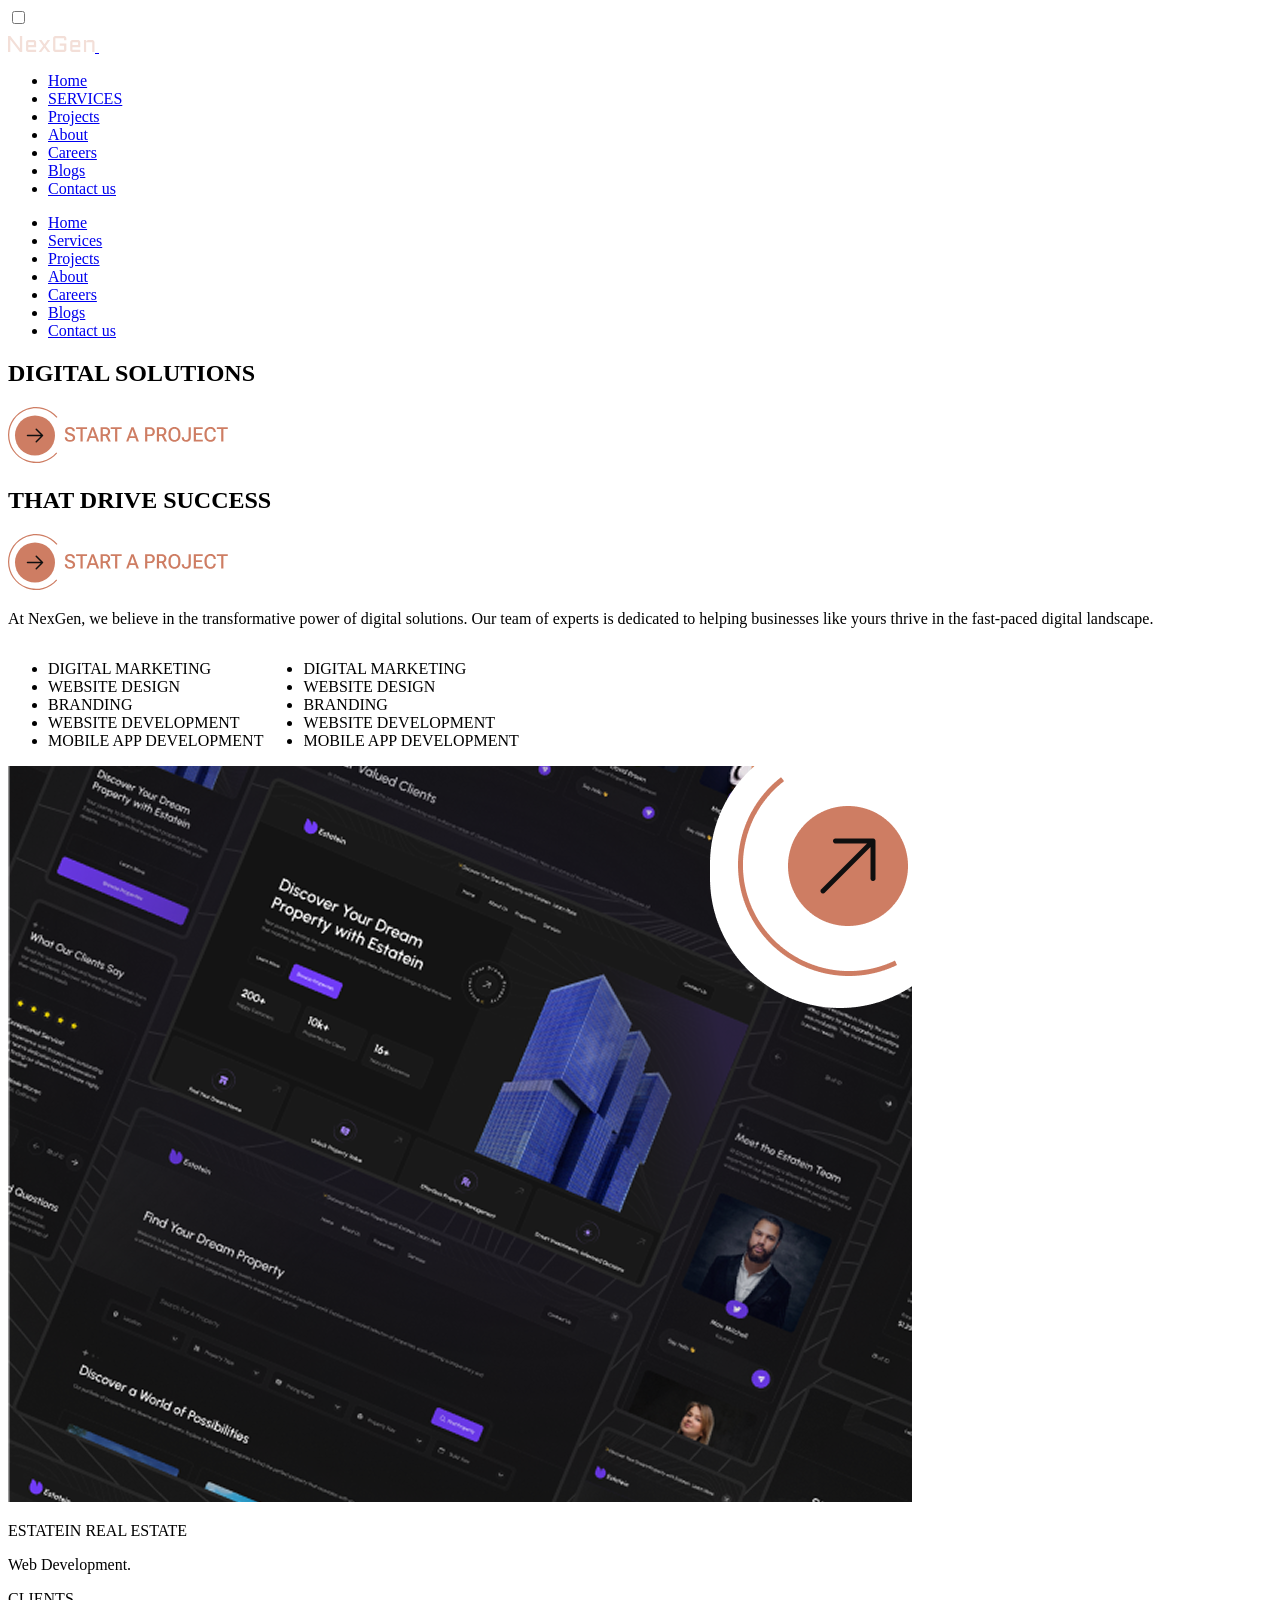
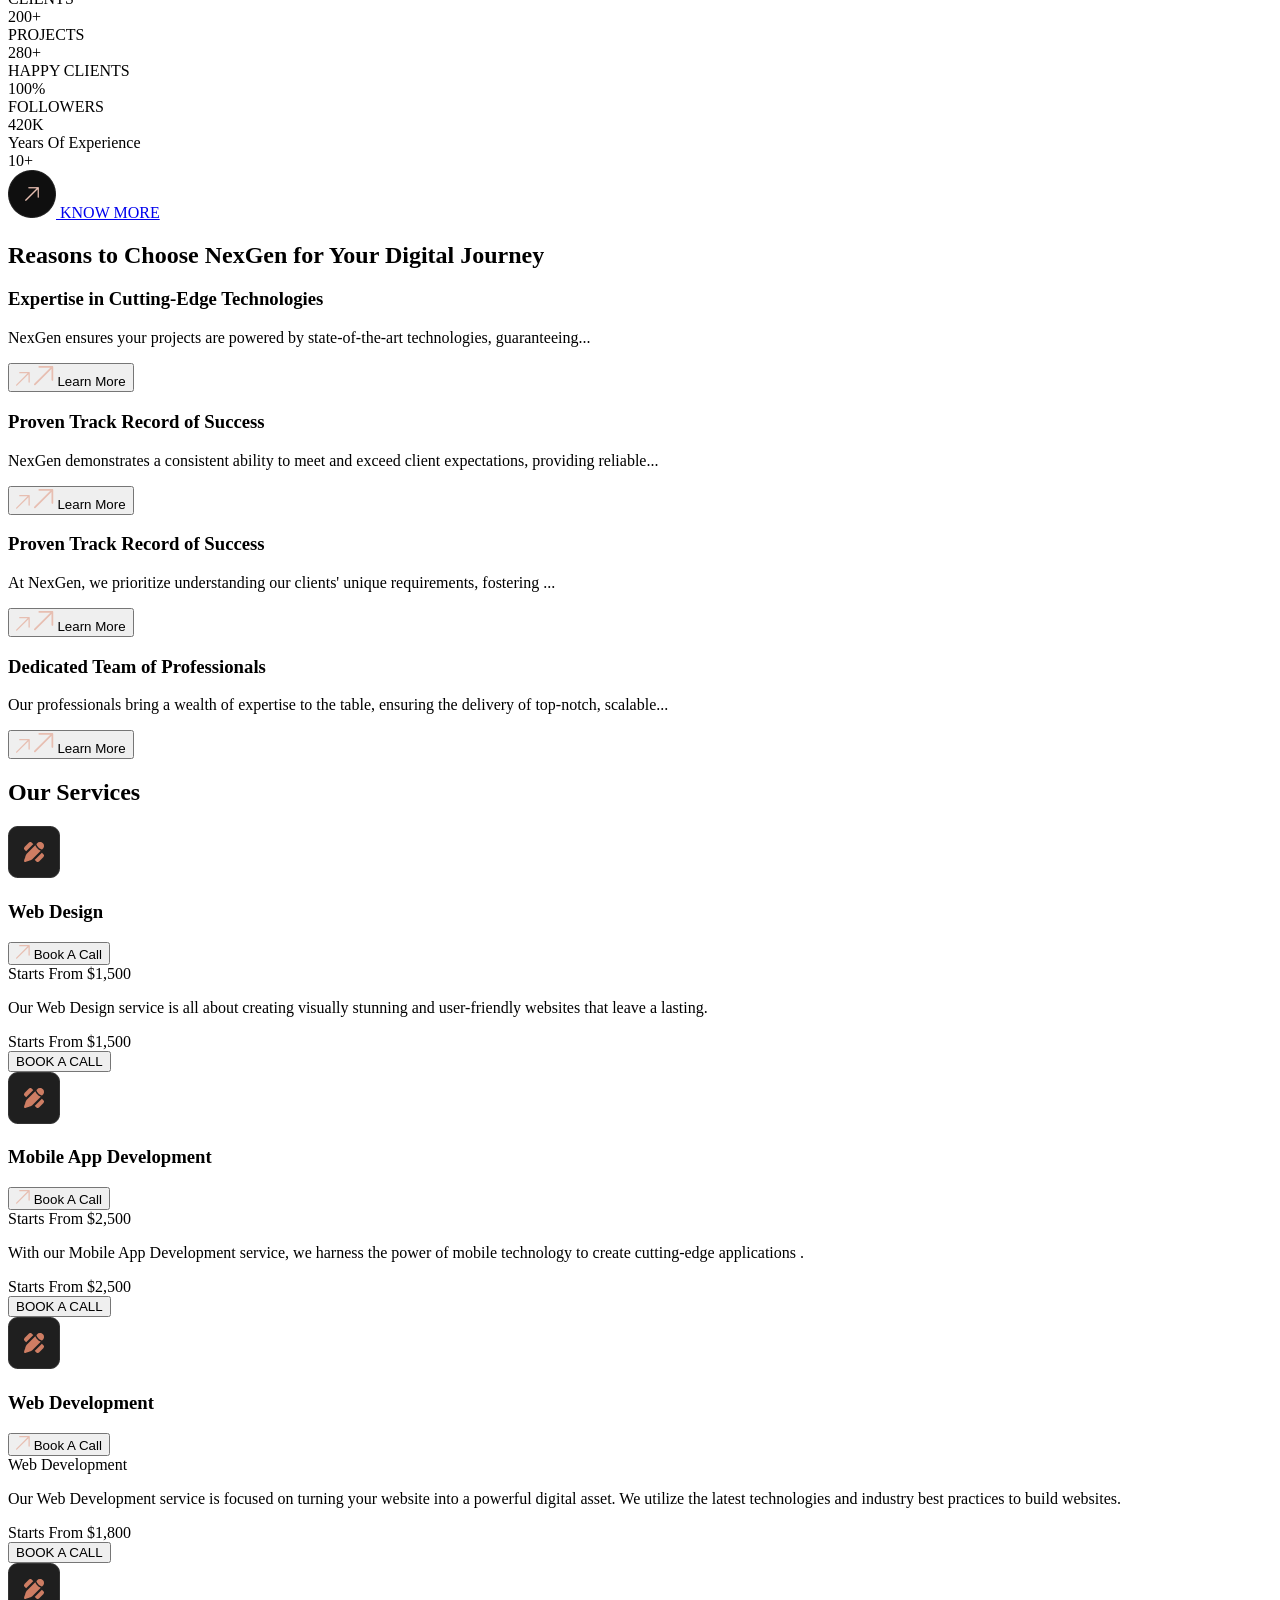
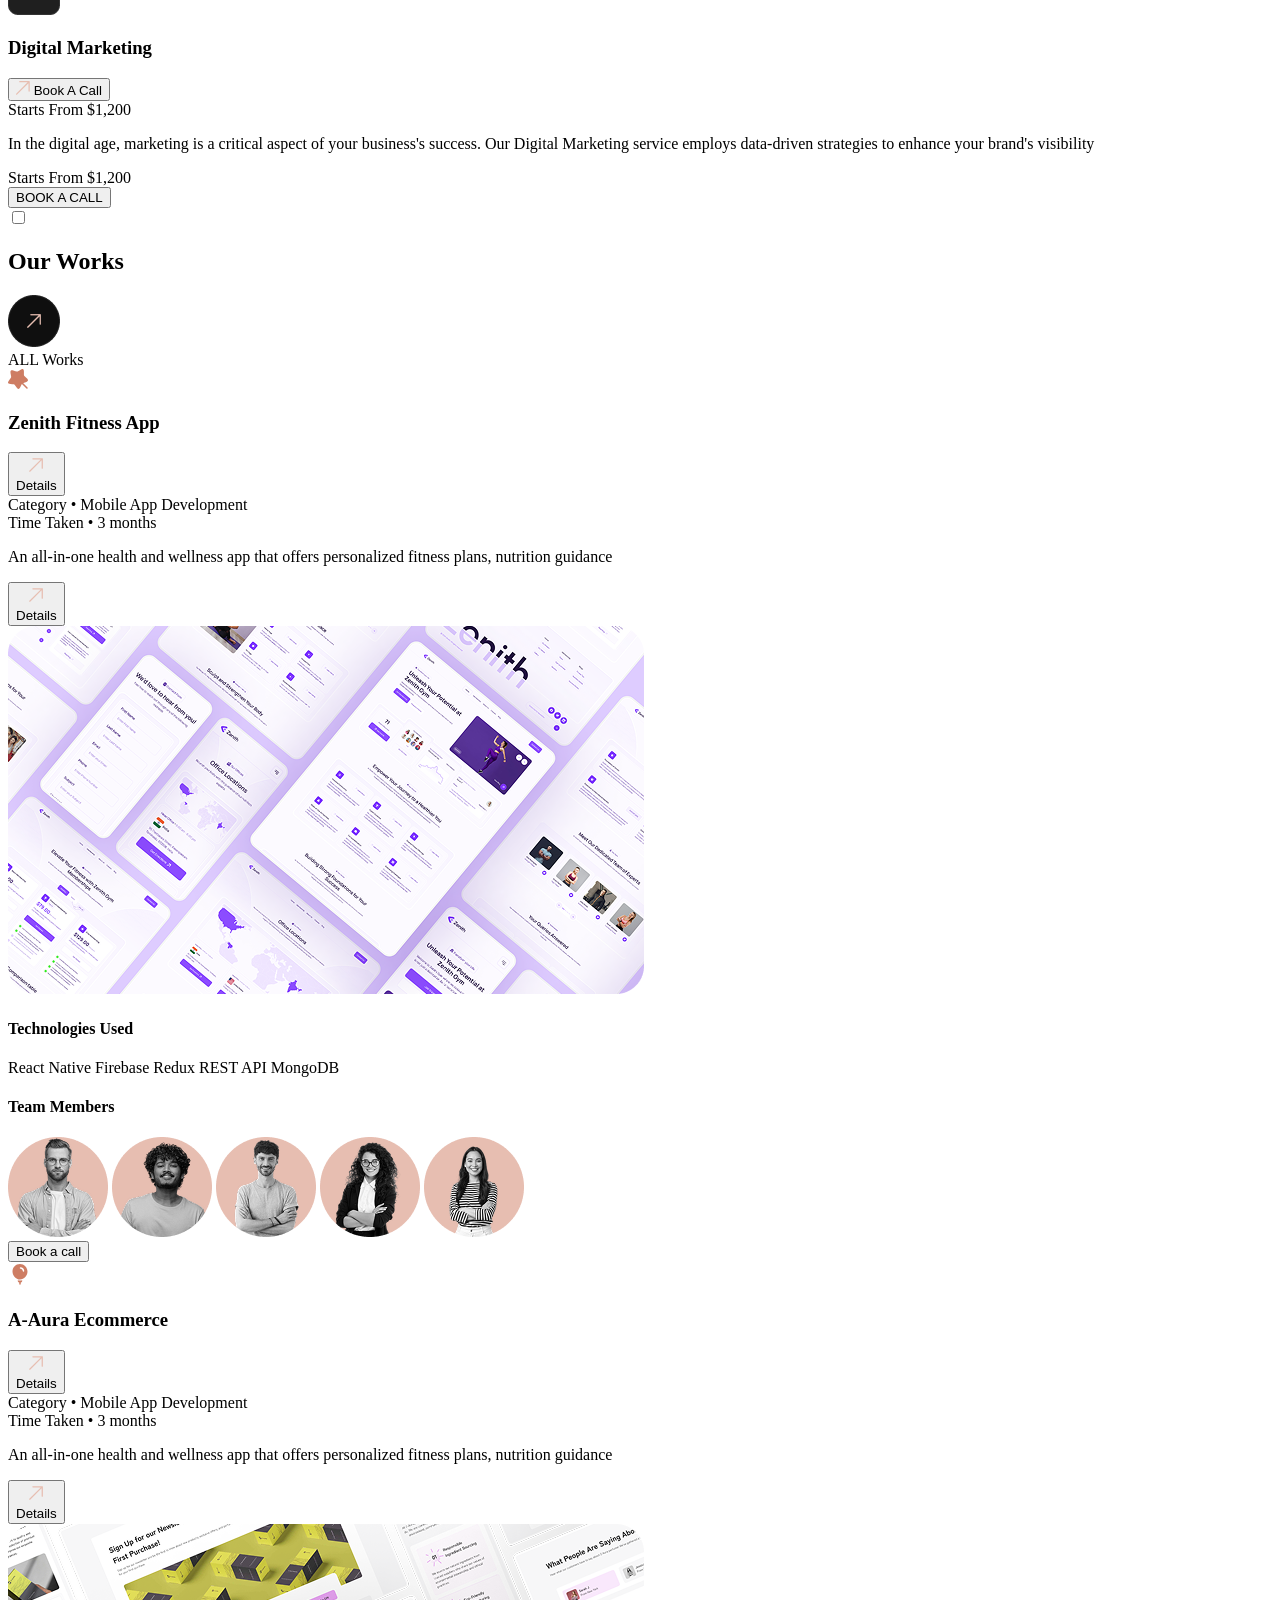
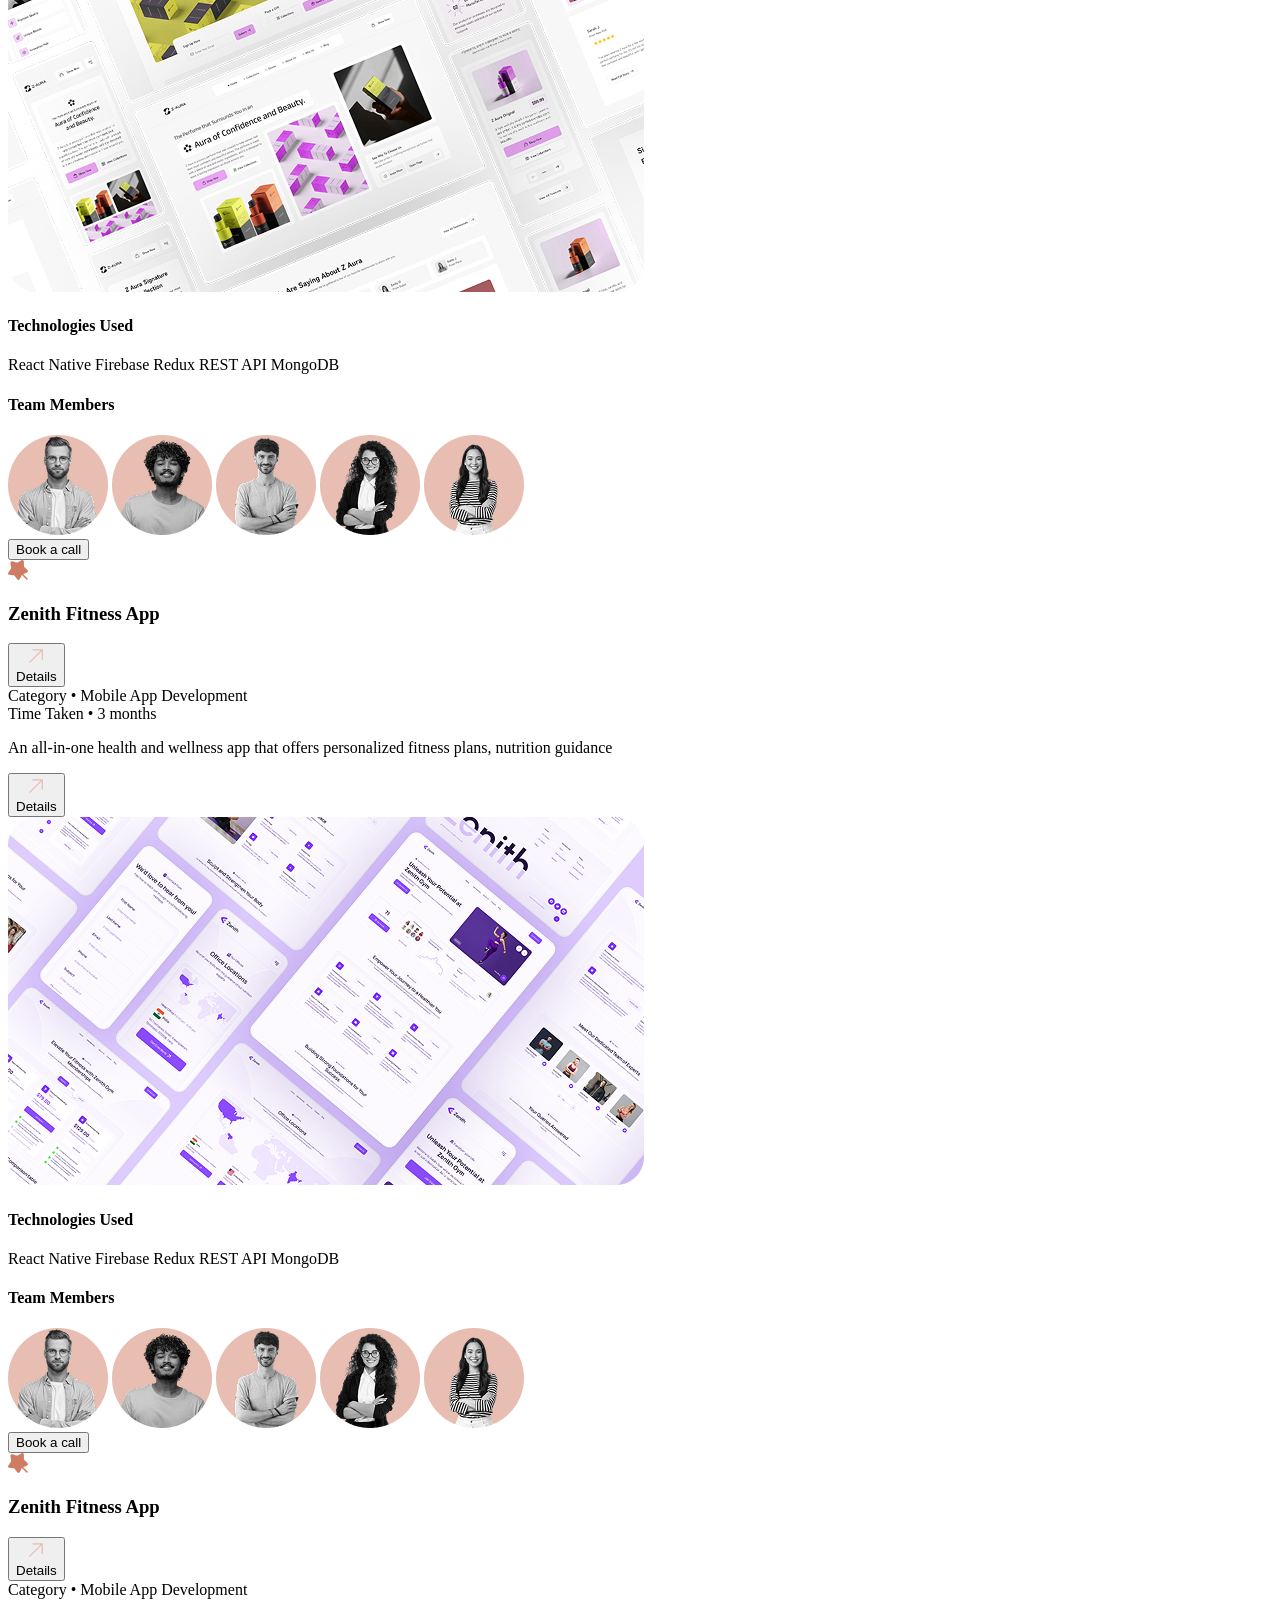
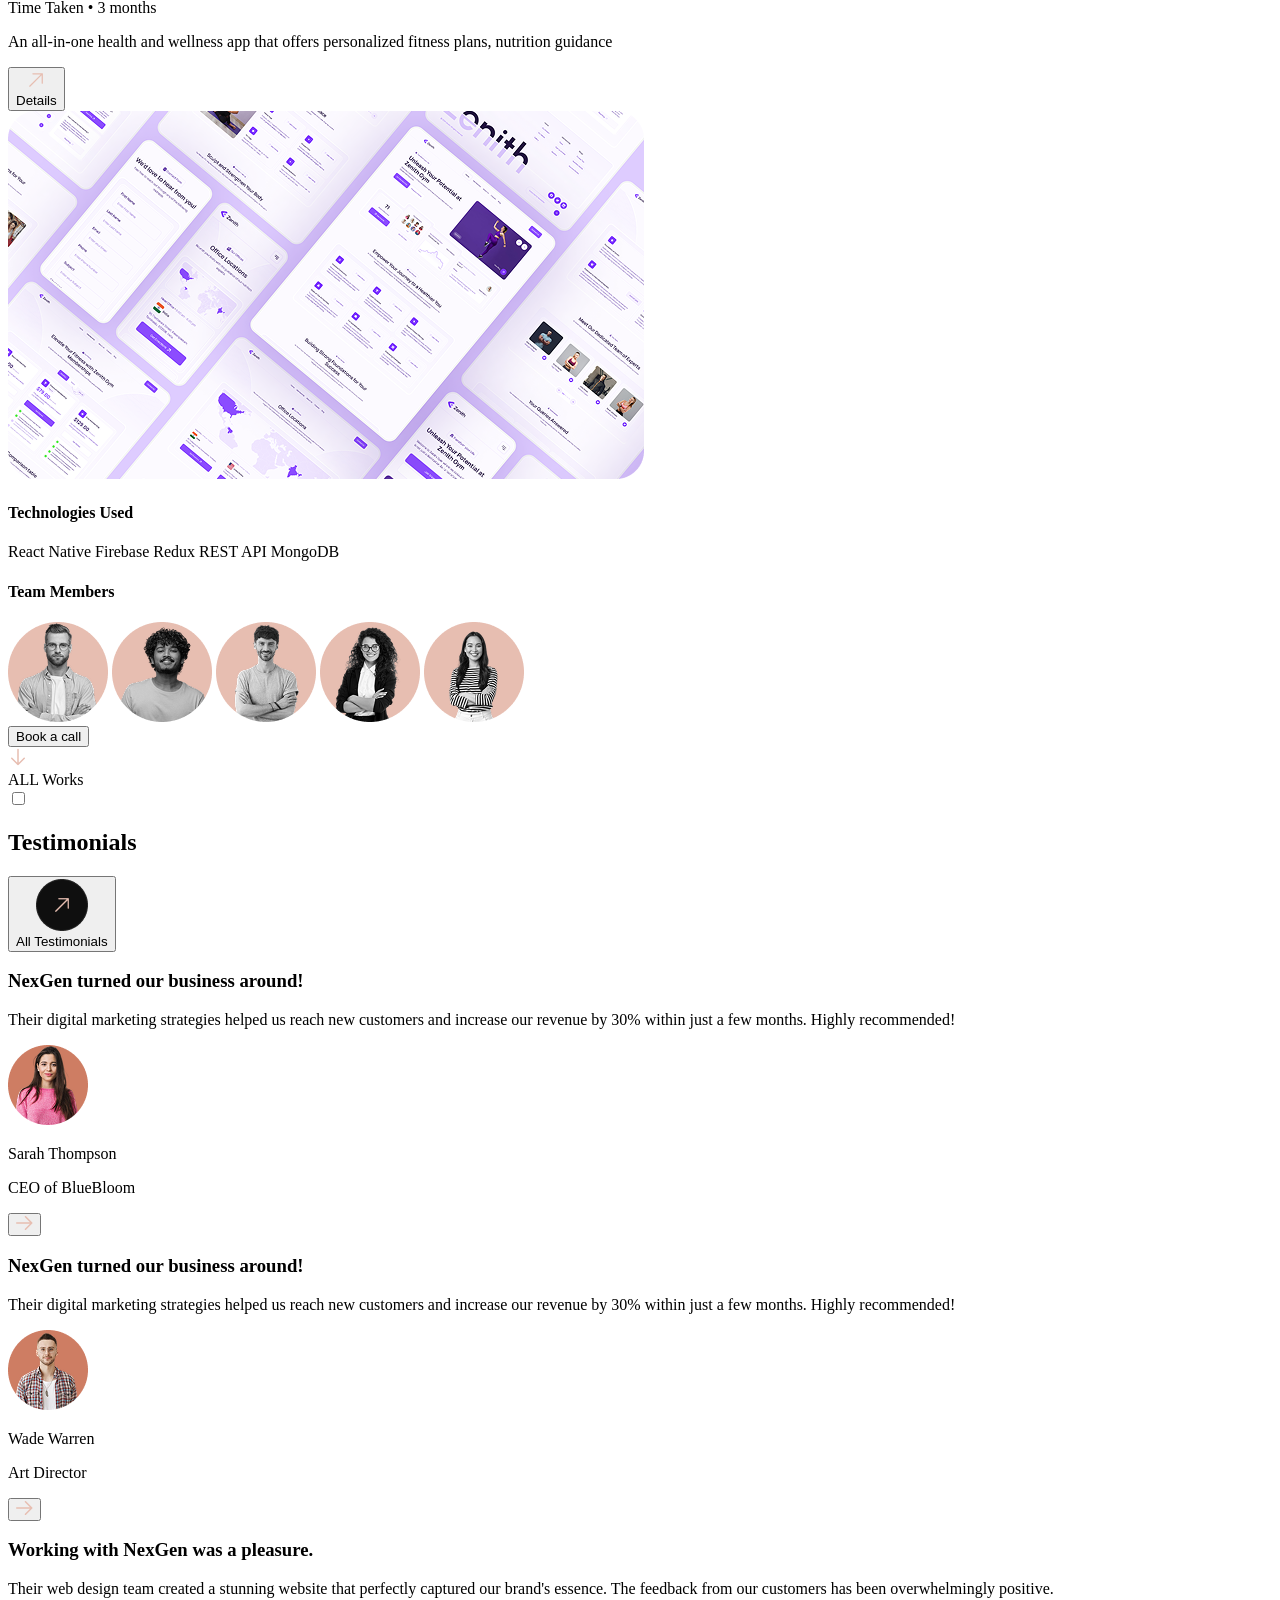
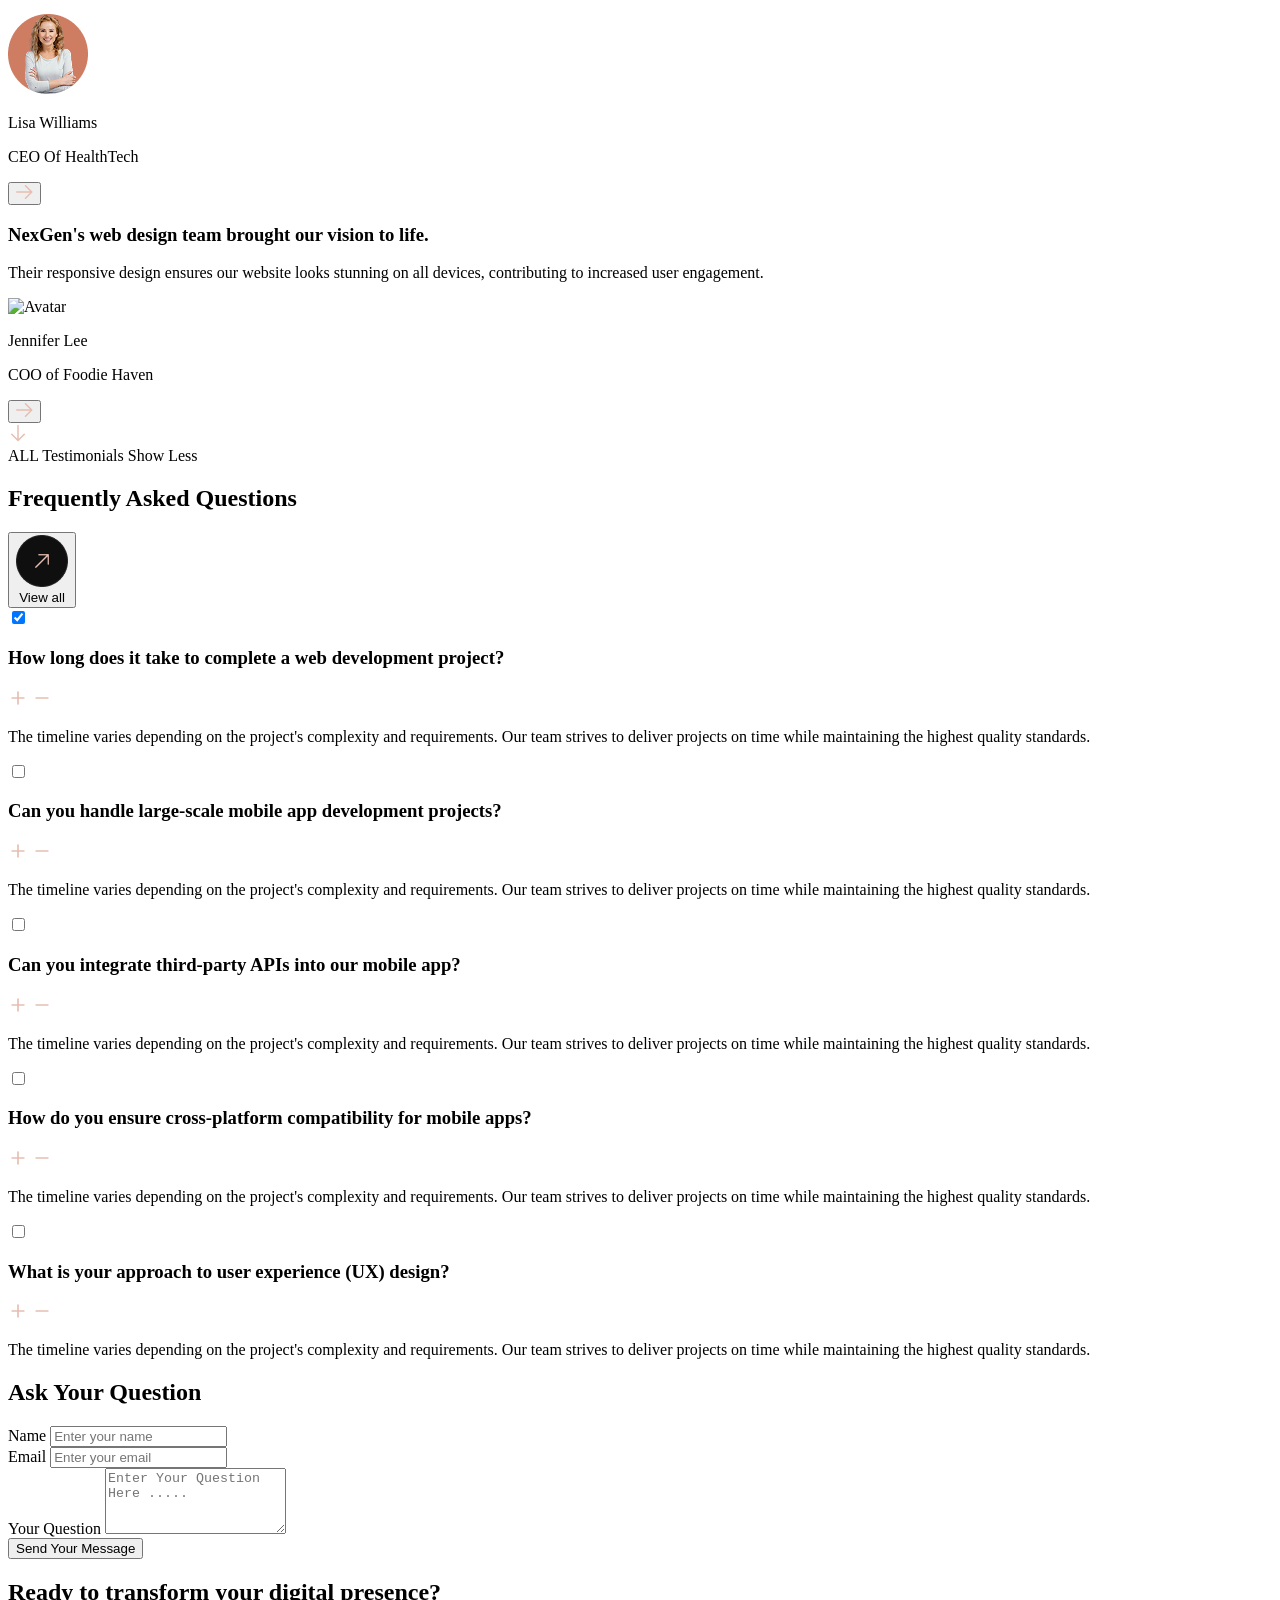
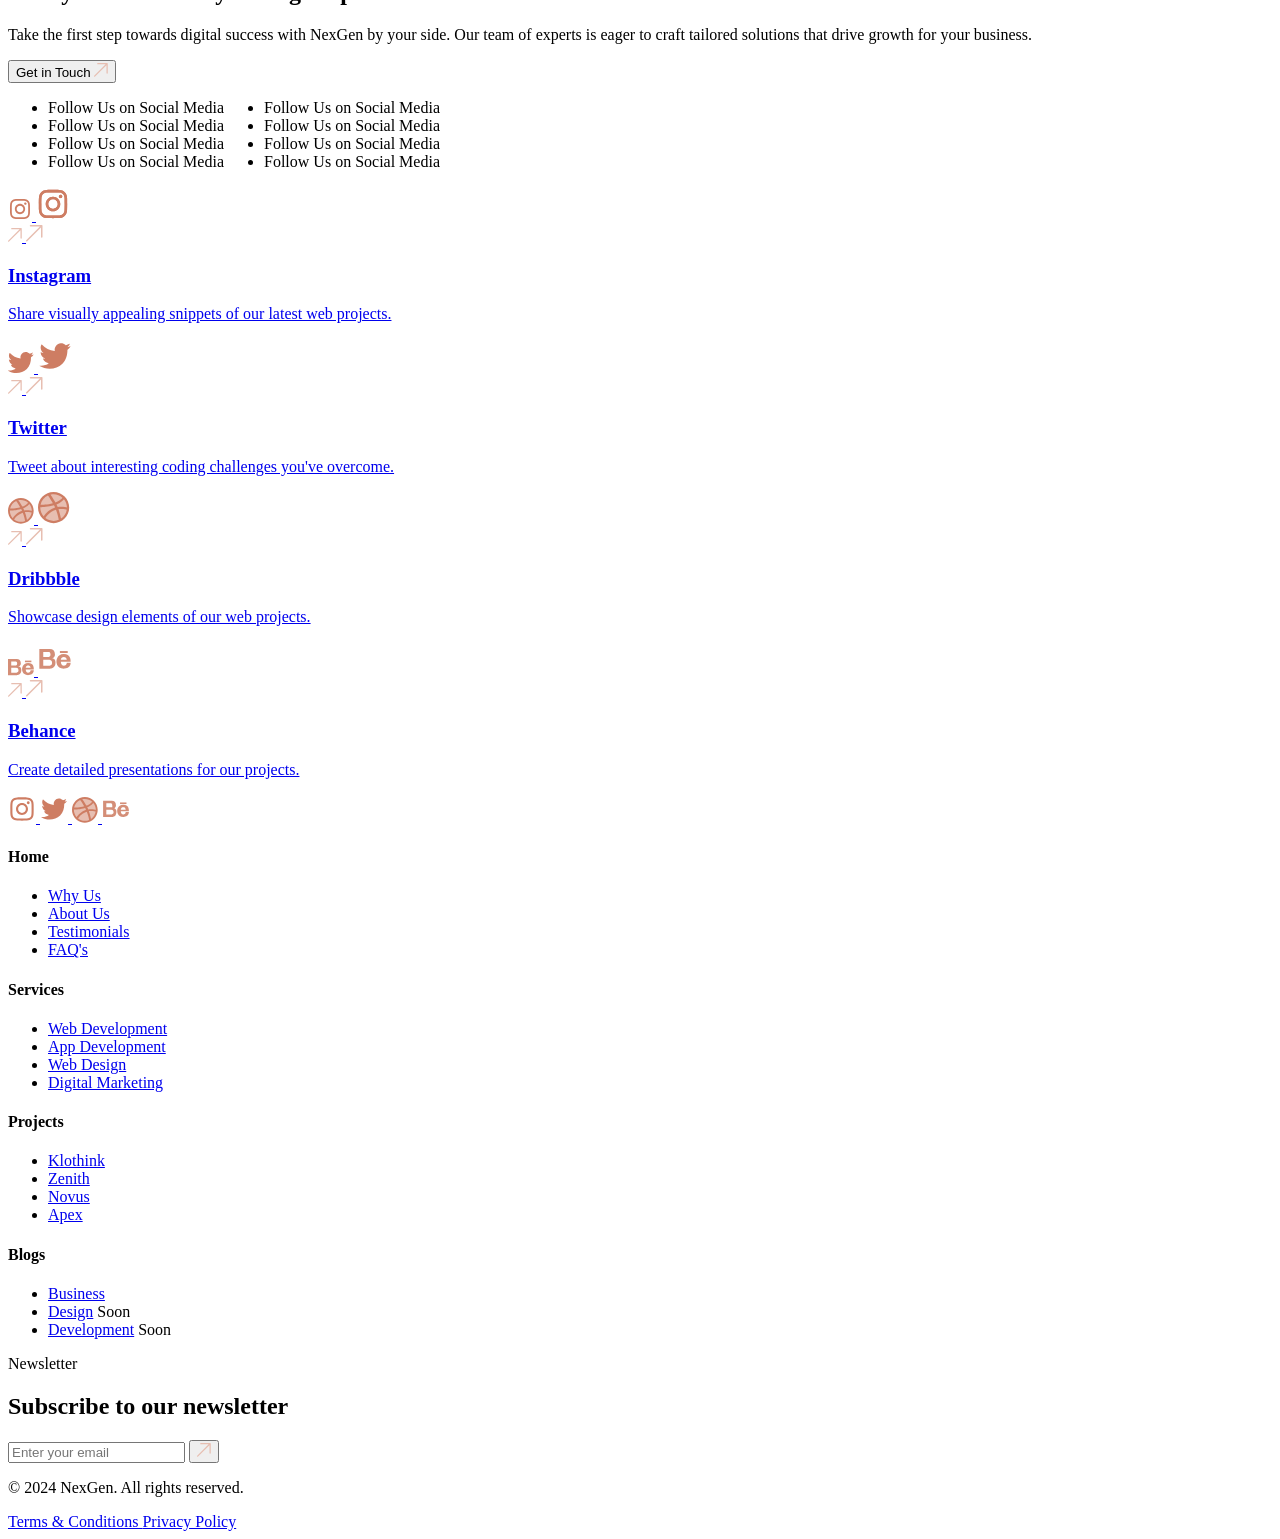
==== commit 2bb7d9f4: "fix ava icon" ====
--- a/index.html
+++ b/index.html
@@ -5,7 +5,6 @@
         <meta name="viewport" content="width=device-width, initial-scale=1.0" />
         <title>Home Page</title>
 
-        <script src="https://cdn.jsdelivr.net/npm/@tailwindcss/browser@4"></script>
         <link
             href="https://fonts.googleapis.com/css2?family=Roboto+Flex:opsz,wght@8..144,100..1000&display=swap"
             rel="stylesheet"
@@ -1390,7 +1389,7 @@
                                     <div class="flex lg:gap-2 2xl:gap-[10px]">
                                         <img
                                             class="w-[40px] h-[40px]"
-                                            src="./home/assets/img/Ava 1.png"
+                                            src="./home/assets/img/team ava 1.png"
                                             alt="Team avatar"
                                         />
                                         <img
